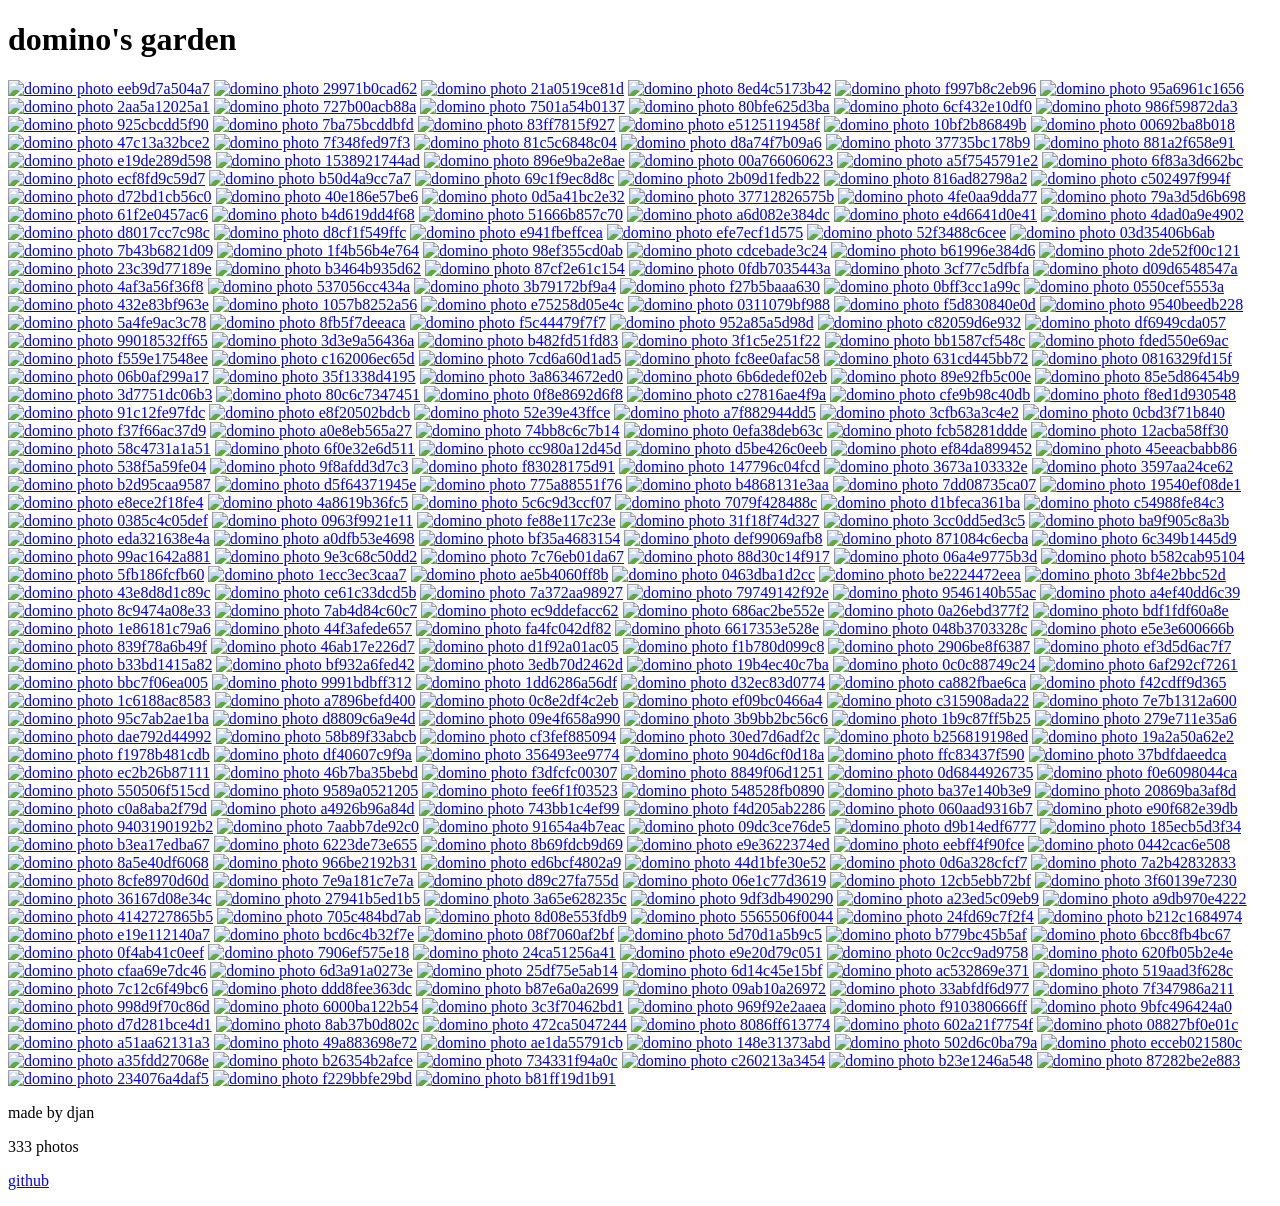
==== public/index.html @ fbacb72b "implement deploy command, sort by stem" ====
<!doctype html>
<html lang="en">
  <head>
    <meta charset="UTF-8" />
    <meta name="viewport" content="width=device-width, initial-scale=1.0" />
    <meta name="description" content="pictures of domino (cat)" />

    <link rel="icon" href="/favicon.ico" sizes="any" />
    <link rel="icon" type="image/png" sizes="32x32" href="/static/favicon-32.png" />
    <link rel="icon" type="image/png" sizes="16x16" href="/static/favicon-16.png" />
    <link rel="apple-touch-icon" href="/static/apple-touch-icon.png" />

    <meta property="og:title" content="domino's garden" />
    <meta property="og:description" content="pictures of domino (cat)" />
    <meta property="og:type" content="website" />
    <meta property="og:url" content="https://domino.garden" />
    <meta property="og:image" content="https://assets.domino.garden/file/domino-garden-public/photos/full/20869ba3af8d.webp" />

    <meta property="twitter:card" content="summary_large_image" />
    <meta property="twitter:title" content="domino's garden" />
    <meta property="twitter:description" content="pictures of domino (cat)" />
    <meta property="twitter:image" content="https://assets.domino.garden/file/domino-garden-public/photos/full/20869ba3af8d.webp" />

    <title>domino's garden</title>
    <link rel="stylesheet" href="/static/domino.css" />
    <link
      rel="stylesheet"
      href="/static/vendor/photoswipe/photoswipe.css"
    />
  </head>
  <body class="bg-stone-50 text-neutral-950">
    <main class="min-h-screen">
      <header class="mx-auto max-w-5xl px-4 py-8 text-center">
        <h1 class="text-3xl font-bold tracking-tight sm:text-5xl">
          domino's garden
        </h1>
      </header>

      <section
        id="gallery"
        class="grid grid-cols-2 gap-2 p-2 sm:grid-cols-3 md:grid-cols-5 lg:grid-cols-8 xl:grid-cols-10"
        aria-label="Photo gallery"
      >
          <a href="https://assets.domino.garden/file/domino-garden-public/photos/full/eeb9d7a504a7.webp" data-pswp-width="1200" data-pswp-height="1600" target="_blank" class="aspect-square overflow-hidden rounded-xl bg-neutral-100 shadow-md transition duration-200 hover:scale-[1.02] hover:shadow-lg focus:outline-none focus:ring-4 focus:ring-amber-300"> <img src="https://assets.domino.garden/file/domino-garden-public/photos/thumb/eeb9d7a504a7.webp" alt="domino photo eeb9d7a504a7" class="h-full w-full object-cover" loading="lazy" decoding="async" /></a>
          <a href="https://assets.domino.garden/file/domino-garden-public/photos/full/29971b0cad62.webp" data-pswp-width="1200" data-pswp-height="1600" target="_blank" class="aspect-square overflow-hidden rounded-xl bg-neutral-100 shadow-md transition duration-200 hover:scale-[1.02] hover:shadow-lg focus:outline-none focus:ring-4 focus:ring-amber-300"> <img src="https://assets.domino.garden/file/domino-garden-public/photos/thumb/29971b0cad62.webp" alt="domino photo 29971b0cad62" class="h-full w-full object-cover" loading="lazy" decoding="async" /></a>
          <a href="https://assets.domino.garden/file/domino-garden-public/photos/full/21a0519ce81d.webp" data-pswp-width="1200" data-pswp-height="1600" target="_blank" class="aspect-square overflow-hidden rounded-xl bg-neutral-100 shadow-md transition duration-200 hover:scale-[1.02] hover:shadow-lg focus:outline-none focus:ring-4 focus:ring-amber-300"> <img src="https://assets.domino.garden/file/domino-garden-public/photos/thumb/21a0519ce81d.webp" alt="domino photo 21a0519ce81d" class="h-full w-full object-cover" loading="lazy" decoding="async" /></a>
          <a href="https://assets.domino.garden/file/domino-garden-public/photos/full/8ed4c5173b42.webp" data-pswp-width="1200" data-pswp-height="1600" target="_blank" class="aspect-square overflow-hidden rounded-xl bg-neutral-100 shadow-md transition duration-200 hover:scale-[1.02] hover:shadow-lg focus:outline-none focus:ring-4 focus:ring-amber-300"> <img src="https://assets.domino.garden/file/domino-garden-public/photos/thumb/8ed4c5173b42.webp" alt="domino photo 8ed4c5173b42" class="h-full w-full object-cover" loading="lazy" decoding="async" /></a>
          <a href="https://assets.domino.garden/file/domino-garden-public/photos/full/f997b8c2eb96.webp" data-pswp-width="1200" data-pswp-height="1600" target="_blank" class="aspect-square overflow-hidden rounded-xl bg-neutral-100 shadow-md transition duration-200 hover:scale-[1.02] hover:shadow-lg focus:outline-none focus:ring-4 focus:ring-amber-300"> <img src="https://assets.domino.garden/file/domino-garden-public/photos/thumb/f997b8c2eb96.webp" alt="domino photo f997b8c2eb96" class="h-full w-full object-cover" loading="lazy" decoding="async" /></a>
          <a href="https://assets.domino.garden/file/domino-garden-public/photos/full/95a6961c1656.webp" data-pswp-width="1200" data-pswp-height="1600" target="_blank" class="aspect-square overflow-hidden rounded-xl bg-neutral-100 shadow-md transition duration-200 hover:scale-[1.02] hover:shadow-lg focus:outline-none focus:ring-4 focus:ring-amber-300"> <img src="https://assets.domino.garden/file/domino-garden-public/photos/thumb/95a6961c1656.webp" alt="domino photo 95a6961c1656" class="h-full w-full object-cover" loading="lazy" decoding="async" /></a>
          <a href="https://assets.domino.garden/file/domino-garden-public/photos/full/2aa5a12025a1.webp" data-pswp-width="1200" data-pswp-height="1600" target="_blank" class="aspect-square overflow-hidden rounded-xl bg-neutral-100 shadow-md transition duration-200 hover:scale-[1.02] hover:shadow-lg focus:outline-none focus:ring-4 focus:ring-amber-300"> <img src="https://assets.domino.garden/file/domino-garden-public/photos/thumb/2aa5a12025a1.webp" alt="domino photo 2aa5a12025a1" class="h-full w-full object-cover" loading="lazy" decoding="async" /></a>
          <a href="https://assets.domino.garden/file/domino-garden-public/photos/full/727b00acb88a.webp" data-pswp-width="1205" data-pswp-height="1600" target="_blank" class="aspect-square overflow-hidden rounded-xl bg-neutral-100 shadow-md transition duration-200 hover:scale-[1.02] hover:shadow-lg focus:outline-none focus:ring-4 focus:ring-amber-300"> <img src="https://assets.domino.garden/file/domino-garden-public/photos/thumb/727b00acb88a.webp" alt="domino photo 727b00acb88a" class="h-full w-full object-cover" loading="lazy" decoding="async" /></a>
          <a href="https://assets.domino.garden/file/domino-garden-public/photos/full/7501a54b0137.webp" data-pswp-width="1205" data-pswp-height="1600" target="_blank" class="aspect-square overflow-hidden rounded-xl bg-neutral-100 shadow-md transition duration-200 hover:scale-[1.02] hover:shadow-lg focus:outline-none focus:ring-4 focus:ring-amber-300"> <img src="https://assets.domino.garden/file/domino-garden-public/photos/thumb/7501a54b0137.webp" alt="domino photo 7501a54b0137" class="h-full w-full object-cover" loading="lazy" decoding="async" /></a>
          <a href="https://assets.domino.garden/file/domino-garden-public/photos/full/80bfe625d3ba.webp" data-pswp-width="900" data-pswp-height="1600" target="_blank" class="aspect-square overflow-hidden rounded-xl bg-neutral-100 shadow-md transition duration-200 hover:scale-[1.02] hover:shadow-lg focus:outline-none focus:ring-4 focus:ring-amber-300"> <img src="https://assets.domino.garden/file/domino-garden-public/photos/thumb/80bfe625d3ba.webp" alt="domino photo 80bfe625d3ba" class="h-full w-full object-cover" loading="lazy" decoding="async" /></a>
          <a href="https://assets.domino.garden/file/domino-garden-public/photos/full/6cf432e10df0.webp" data-pswp-width="1200" data-pswp-height="1600" target="_blank" class="aspect-square overflow-hidden rounded-xl bg-neutral-100 shadow-md transition duration-200 hover:scale-[1.02] hover:shadow-lg focus:outline-none focus:ring-4 focus:ring-amber-300"> <img src="https://assets.domino.garden/file/domino-garden-public/photos/thumb/6cf432e10df0.webp" alt="domino photo 6cf432e10df0" class="h-full w-full object-cover" loading="lazy" decoding="async" /></a>
          <a href="https://assets.domino.garden/file/domino-garden-public/photos/full/986f59872da3.webp" data-pswp-width="1600" data-pswp-height="1200" target="_blank" class="aspect-square overflow-hidden rounded-xl bg-neutral-100 shadow-md transition duration-200 hover:scale-[1.02] hover:shadow-lg focus:outline-none focus:ring-4 focus:ring-amber-300"> <img src="https://assets.domino.garden/file/domino-garden-public/photos/thumb/986f59872da3.webp" alt="domino photo 986f59872da3" class="h-full w-full object-cover" loading="lazy" decoding="async" /></a>
          <a href="https://assets.domino.garden/file/domino-garden-public/photos/full/925cbcdd5f90.webp" data-pswp-width="1201" data-pswp-height="1600" target="_blank" class="aspect-square overflow-hidden rounded-xl bg-neutral-100 shadow-md transition duration-200 hover:scale-[1.02] hover:shadow-lg focus:outline-none focus:ring-4 focus:ring-amber-300"> <img src="https://assets.domino.garden/file/domino-garden-public/photos/thumb/925cbcdd5f90.webp" alt="domino photo 925cbcdd5f90" class="h-full w-full object-cover" loading="lazy" decoding="async" /></a>
          <a href="https://assets.domino.garden/file/domino-garden-public/photos/full/7ba75bcddbfd.webp" data-pswp-width="1600" data-pswp-height="1201" target="_blank" class="aspect-square overflow-hidden rounded-xl bg-neutral-100 shadow-md transition duration-200 hover:scale-[1.02] hover:shadow-lg focus:outline-none focus:ring-4 focus:ring-amber-300"> <img src="https://assets.domino.garden/file/domino-garden-public/photos/thumb/7ba75bcddbfd.webp" alt="domino photo 7ba75bcddbfd" class="h-full w-full object-cover" loading="lazy" decoding="async" /></a>
          <a href="https://assets.domino.garden/file/domino-garden-public/photos/full/83ff7815f927.webp" data-pswp-width="1201" data-pswp-height="1600" target="_blank" class="aspect-square overflow-hidden rounded-xl bg-neutral-100 shadow-md transition duration-200 hover:scale-[1.02] hover:shadow-lg focus:outline-none focus:ring-4 focus:ring-amber-300"> <img src="https://assets.domino.garden/file/domino-garden-public/photos/thumb/83ff7815f927.webp" alt="domino photo 83ff7815f927" class="h-full w-full object-cover" loading="lazy" decoding="async" /></a>
          <a href="https://assets.domino.garden/file/domino-garden-public/photos/full/e5125119458f.webp" data-pswp-width="1201" data-pswp-height="1600" target="_blank" class="aspect-square overflow-hidden rounded-xl bg-neutral-100 shadow-md transition duration-200 hover:scale-[1.02] hover:shadow-lg focus:outline-none focus:ring-4 focus:ring-amber-300"> <img src="https://assets.domino.garden/file/domino-garden-public/photos/thumb/e5125119458f.webp" alt="domino photo e5125119458f" class="h-full w-full object-cover" loading="lazy" decoding="async" /></a>
          <a href="https://assets.domino.garden/file/domino-garden-public/photos/full/10bf2b86849b.webp" data-pswp-width="1201" data-pswp-height="1600" target="_blank" class="aspect-square overflow-hidden rounded-xl bg-neutral-100 shadow-md transition duration-200 hover:scale-[1.02] hover:shadow-lg focus:outline-none focus:ring-4 focus:ring-amber-300"> <img src="https://assets.domino.garden/file/domino-garden-public/photos/thumb/10bf2b86849b.webp" alt="domino photo 10bf2b86849b" class="h-full w-full object-cover" loading="lazy" decoding="async" /></a>
          <a href="https://assets.domino.garden/file/domino-garden-public/photos/full/00692ba8b018.webp" data-pswp-width="1201" data-pswp-height="1600" target="_blank" class="aspect-square overflow-hidden rounded-xl bg-neutral-100 shadow-md transition duration-200 hover:scale-[1.02] hover:shadow-lg focus:outline-none focus:ring-4 focus:ring-amber-300"> <img src="https://assets.domino.garden/file/domino-garden-public/photos/thumb/00692ba8b018.webp" alt="domino photo 00692ba8b018" class="h-full w-full object-cover" loading="lazy" decoding="async" /></a>
          <a href="https://assets.domino.garden/file/domino-garden-public/photos/full/47c13a32bce2.webp" data-pswp-width="1201" data-pswp-height="1600" target="_blank" class="aspect-square overflow-hidden rounded-xl bg-neutral-100 shadow-md transition duration-200 hover:scale-[1.02] hover:shadow-lg focus:outline-none focus:ring-4 focus:ring-amber-300"> <img src="https://assets.domino.garden/file/domino-garden-public/photos/thumb/47c13a32bce2.webp" alt="domino photo 47c13a32bce2" class="h-full w-full object-cover" loading="lazy" decoding="async" /></a>
          <a href="https://assets.domino.garden/file/domino-garden-public/photos/full/7f348fed97f3.webp" data-pswp-width="1201" data-pswp-height="1600" target="_blank" class="aspect-square overflow-hidden rounded-xl bg-neutral-100 shadow-md transition duration-200 hover:scale-[1.02] hover:shadow-lg focus:outline-none focus:ring-4 focus:ring-amber-300"> <img src="https://assets.domino.garden/file/domino-garden-public/photos/thumb/7f348fed97f3.webp" alt="domino photo 7f348fed97f3" class="h-full w-full object-cover" loading="lazy" decoding="async" /></a>
          <a href="https://assets.domino.garden/file/domino-garden-public/photos/full/81c5c6848c04.webp" data-pswp-width="1201" data-pswp-height="1600" target="_blank" class="aspect-square overflow-hidden rounded-xl bg-neutral-100 shadow-md transition duration-200 hover:scale-[1.02] hover:shadow-lg focus:outline-none focus:ring-4 focus:ring-amber-300"> <img src="https://assets.domino.garden/file/domino-garden-public/photos/thumb/81c5c6848c04.webp" alt="domino photo 81c5c6848c04" class="h-full w-full object-cover" loading="lazy" decoding="async" /></a>
          <a href="https://assets.domino.garden/file/domino-garden-public/photos/full/d8a74f7b09a6.webp" data-pswp-width="1201" data-pswp-height="1600" target="_blank" class="aspect-square overflow-hidden rounded-xl bg-neutral-100 shadow-md transition duration-200 hover:scale-[1.02] hover:shadow-lg focus:outline-none focus:ring-4 focus:ring-amber-300"> <img src="https://assets.domino.garden/file/domino-garden-public/photos/thumb/d8a74f7b09a6.webp" alt="domino photo d8a74f7b09a6" class="h-full w-full object-cover" loading="lazy" decoding="async" /></a>
          <a href="https://assets.domino.garden/file/domino-garden-public/photos/full/37735bc178b9.webp" data-pswp-width="1201" data-pswp-height="1600" target="_blank" class="aspect-square overflow-hidden rounded-xl bg-neutral-100 shadow-md transition duration-200 hover:scale-[1.02] hover:shadow-lg focus:outline-none focus:ring-4 focus:ring-amber-300"> <img src="https://assets.domino.garden/file/domino-garden-public/photos/thumb/37735bc178b9.webp" alt="domino photo 37735bc178b9" class="h-full w-full object-cover" loading="lazy" decoding="async" /></a>
          <a href="https://assets.domino.garden/file/domino-garden-public/photos/full/881a2f658e91.webp" data-pswp-width="1600" data-pswp-height="1201" target="_blank" class="aspect-square overflow-hidden rounded-xl bg-neutral-100 shadow-md transition duration-200 hover:scale-[1.02] hover:shadow-lg focus:outline-none focus:ring-4 focus:ring-amber-300"> <img src="https://assets.domino.garden/file/domino-garden-public/photos/thumb/881a2f658e91.webp" alt="domino photo 881a2f658e91" class="h-full w-full object-cover" loading="lazy" decoding="async" /></a>
          <a href="https://assets.domino.garden/file/domino-garden-public/photos/full/e19de289d598.webp" data-pswp-width="1201" data-pswp-height="1600" target="_blank" class="aspect-square overflow-hidden rounded-xl bg-neutral-100 shadow-md transition duration-200 hover:scale-[1.02] hover:shadow-lg focus:outline-none focus:ring-4 focus:ring-amber-300"> <img src="https://assets.domino.garden/file/domino-garden-public/photos/thumb/e19de289d598.webp" alt="domino photo e19de289d598" class="h-full w-full object-cover" loading="lazy" decoding="async" /></a>
          <a href="https://assets.domino.garden/file/domino-garden-public/photos/full/1538921744ad.webp" data-pswp-width="1201" data-pswp-height="1600" target="_blank" class="aspect-square overflow-hidden rounded-xl bg-neutral-100 shadow-md transition duration-200 hover:scale-[1.02] hover:shadow-lg focus:outline-none focus:ring-4 focus:ring-amber-300"> <img src="https://assets.domino.garden/file/domino-garden-public/photos/thumb/1538921744ad.webp" alt="domino photo 1538921744ad" class="h-full w-full object-cover" loading="lazy" decoding="async" /></a>
          <a href="https://assets.domino.garden/file/domino-garden-public/photos/full/896e9ba2e8ae.webp" data-pswp-width="1201" data-pswp-height="1600" target="_blank" class="aspect-square overflow-hidden rounded-xl bg-neutral-100 shadow-md transition duration-200 hover:scale-[1.02] hover:shadow-lg focus:outline-none focus:ring-4 focus:ring-amber-300"> <img src="https://assets.domino.garden/file/domino-garden-public/photos/thumb/896e9ba2e8ae.webp" alt="domino photo 896e9ba2e8ae" class="h-full w-full object-cover" loading="lazy" decoding="async" /></a>
          <a href="https://assets.domino.garden/file/domino-garden-public/photos/full/00a766060623.webp" data-pswp-width="1201" data-pswp-height="1600" target="_blank" class="aspect-square overflow-hidden rounded-xl bg-neutral-100 shadow-md transition duration-200 hover:scale-[1.02] hover:shadow-lg focus:outline-none focus:ring-4 focus:ring-amber-300"> <img src="https://assets.domino.garden/file/domino-garden-public/photos/thumb/00a766060623.webp" alt="domino photo 00a766060623" class="h-full w-full object-cover" loading="lazy" decoding="async" /></a>
          <a href="https://assets.domino.garden/file/domino-garden-public/photos/full/a5f7545791e2.webp" data-pswp-width="1600" data-pswp-height="1201" target="_blank" class="aspect-square overflow-hidden rounded-xl bg-neutral-100 shadow-md transition duration-200 hover:scale-[1.02] hover:shadow-lg focus:outline-none focus:ring-4 focus:ring-amber-300"> <img src="https://assets.domino.garden/file/domino-garden-public/photos/thumb/a5f7545791e2.webp" alt="domino photo a5f7545791e2" class="h-full w-full object-cover" loading="lazy" decoding="async" /></a>
          <a href="https://assets.domino.garden/file/domino-garden-public/photos/full/6f83a3d662bc.webp" data-pswp-width="1201" data-pswp-height="1600" target="_blank" class="aspect-square overflow-hidden rounded-xl bg-neutral-100 shadow-md transition duration-200 hover:scale-[1.02] hover:shadow-lg focus:outline-none focus:ring-4 focus:ring-amber-300"> <img src="https://assets.domino.garden/file/domino-garden-public/photos/thumb/6f83a3d662bc.webp" alt="domino photo 6f83a3d662bc" class="h-full w-full object-cover" loading="lazy" decoding="async" /></a>
          <a href="https://assets.domino.garden/file/domino-garden-public/photos/full/ecf8fd9c59d7.webp" data-pswp-width="1201" data-pswp-height="1600" target="_blank" class="aspect-square overflow-hidden rounded-xl bg-neutral-100 shadow-md transition duration-200 hover:scale-[1.02] hover:shadow-lg focus:outline-none focus:ring-4 focus:ring-amber-300"> <img src="https://assets.domino.garden/file/domino-garden-public/photos/thumb/ecf8fd9c59d7.webp" alt="domino photo ecf8fd9c59d7" class="h-full w-full object-cover" loading="lazy" decoding="async" /></a>
          <a href="https://assets.domino.garden/file/domino-garden-public/photos/full/b50d4a9cc7a7.webp" data-pswp-width="1201" data-pswp-height="1600" target="_blank" class="aspect-square overflow-hidden rounded-xl bg-neutral-100 shadow-md transition duration-200 hover:scale-[1.02] hover:shadow-lg focus:outline-none focus:ring-4 focus:ring-amber-300"> <img src="https://assets.domino.garden/file/domino-garden-public/photos/thumb/b50d4a9cc7a7.webp" alt="domino photo b50d4a9cc7a7" class="h-full w-full object-cover" loading="lazy" decoding="async" /></a>
          <a href="https://assets.domino.garden/file/domino-garden-public/photos/full/69c1f9ec8d8c.webp" data-pswp-width="1600" data-pswp-height="1201" target="_blank" class="aspect-square overflow-hidden rounded-xl bg-neutral-100 shadow-md transition duration-200 hover:scale-[1.02] hover:shadow-lg focus:outline-none focus:ring-4 focus:ring-amber-300"> <img src="https://assets.domino.garden/file/domino-garden-public/photos/thumb/69c1f9ec8d8c.webp" alt="domino photo 69c1f9ec8d8c" class="h-full w-full object-cover" loading="lazy" decoding="async" /></a>
          <a href="https://assets.domino.garden/file/domino-garden-public/photos/full/2b09d1fedb22.webp" data-pswp-width="1201" data-pswp-height="1600" target="_blank" class="aspect-square overflow-hidden rounded-xl bg-neutral-100 shadow-md transition duration-200 hover:scale-[1.02] hover:shadow-lg focus:outline-none focus:ring-4 focus:ring-amber-300"> <img src="https://assets.domino.garden/file/domino-garden-public/photos/thumb/2b09d1fedb22.webp" alt="domino photo 2b09d1fedb22" class="h-full w-full object-cover" loading="lazy" decoding="async" /></a>
          <a href="https://assets.domino.garden/file/domino-garden-public/photos/full/816ad82798a2.webp" data-pswp-width="1201" data-pswp-height="1600" target="_blank" class="aspect-square overflow-hidden rounded-xl bg-neutral-100 shadow-md transition duration-200 hover:scale-[1.02] hover:shadow-lg focus:outline-none focus:ring-4 focus:ring-amber-300"> <img src="https://assets.domino.garden/file/domino-garden-public/photos/thumb/816ad82798a2.webp" alt="domino photo 816ad82798a2" class="h-full w-full object-cover" loading="lazy" decoding="async" /></a>
          <a href="https://assets.domino.garden/file/domino-garden-public/photos/full/c502497f994f.webp" data-pswp-width="1201" data-pswp-height="1600" target="_blank" class="aspect-square overflow-hidden rounded-xl bg-neutral-100 shadow-md transition duration-200 hover:scale-[1.02] hover:shadow-lg focus:outline-none focus:ring-4 focus:ring-amber-300"> <img src="https://assets.domino.garden/file/domino-garden-public/photos/thumb/c502497f994f.webp" alt="domino photo c502497f994f" class="h-full w-full object-cover" loading="lazy" decoding="async" /></a>
          <a href="https://assets.domino.garden/file/domino-garden-public/photos/full/d72bd1cb56c0.webp" data-pswp-width="1201" data-pswp-height="1600" target="_blank" class="aspect-square overflow-hidden rounded-xl bg-neutral-100 shadow-md transition duration-200 hover:scale-[1.02] hover:shadow-lg focus:outline-none focus:ring-4 focus:ring-amber-300"> <img src="https://assets.domino.garden/file/domino-garden-public/photos/thumb/d72bd1cb56c0.webp" alt="domino photo d72bd1cb56c0" class="h-full w-full object-cover" loading="lazy" decoding="async" /></a>
          <a href="https://assets.domino.garden/file/domino-garden-public/photos/full/40e186e57be6.webp" data-pswp-width="1201" data-pswp-height="1600" target="_blank" class="aspect-square overflow-hidden rounded-xl bg-neutral-100 shadow-md transition duration-200 hover:scale-[1.02] hover:shadow-lg focus:outline-none focus:ring-4 focus:ring-amber-300"> <img src="https://assets.domino.garden/file/domino-garden-public/photos/thumb/40e186e57be6.webp" alt="domino photo 40e186e57be6" class="h-full w-full object-cover" loading="lazy" decoding="async" /></a>
          <a href="https://assets.domino.garden/file/domino-garden-public/photos/full/0d5a41bc2e32.webp" data-pswp-width="1600" data-pswp-height="1201" target="_blank" class="aspect-square overflow-hidden rounded-xl bg-neutral-100 shadow-md transition duration-200 hover:scale-[1.02] hover:shadow-lg focus:outline-none focus:ring-4 focus:ring-amber-300"> <img src="https://assets.domino.garden/file/domino-garden-public/photos/thumb/0d5a41bc2e32.webp" alt="domino photo 0d5a41bc2e32" class="h-full w-full object-cover" loading="lazy" decoding="async" /></a>
          <a href="https://assets.domino.garden/file/domino-garden-public/photos/full/37712826575b.webp" data-pswp-width="1201" data-pswp-height="1600" target="_blank" class="aspect-square overflow-hidden rounded-xl bg-neutral-100 shadow-md transition duration-200 hover:scale-[1.02] hover:shadow-lg focus:outline-none focus:ring-4 focus:ring-amber-300"> <img src="https://assets.domino.garden/file/domino-garden-public/photos/thumb/37712826575b.webp" alt="domino photo 37712826575b" class="h-full w-full object-cover" loading="lazy" decoding="async" /></a>
          <a href="https://assets.domino.garden/file/domino-garden-public/photos/full/4fe0aa9dda77.webp" data-pswp-width="1201" data-pswp-height="1600" target="_blank" class="aspect-square overflow-hidden rounded-xl bg-neutral-100 shadow-md transition duration-200 hover:scale-[1.02] hover:shadow-lg focus:outline-none focus:ring-4 focus:ring-amber-300"> <img src="https://assets.domino.garden/file/domino-garden-public/photos/thumb/4fe0aa9dda77.webp" alt="domino photo 4fe0aa9dda77" class="h-full w-full object-cover" loading="lazy" decoding="async" /></a>
          <a href="https://assets.domino.garden/file/domino-garden-public/photos/full/79a3d5d6b698.webp" data-pswp-width="1201" data-pswp-height="1600" target="_blank" class="aspect-square overflow-hidden rounded-xl bg-neutral-100 shadow-md transition duration-200 hover:scale-[1.02] hover:shadow-lg focus:outline-none focus:ring-4 focus:ring-amber-300"> <img src="https://assets.domino.garden/file/domino-garden-public/photos/thumb/79a3d5d6b698.webp" alt="domino photo 79a3d5d6b698" class="h-full w-full object-cover" loading="lazy" decoding="async" /></a>
          <a href="https://assets.domino.garden/file/domino-garden-public/photos/full/61f2e0457ac6.webp" data-pswp-width="1201" data-pswp-height="1600" target="_blank" class="aspect-square overflow-hidden rounded-xl bg-neutral-100 shadow-md transition duration-200 hover:scale-[1.02] hover:shadow-lg focus:outline-none focus:ring-4 focus:ring-amber-300"> <img src="https://assets.domino.garden/file/domino-garden-public/photos/thumb/61f2e0457ac6.webp" alt="domino photo 61f2e0457ac6" class="h-full w-full object-cover" loading="lazy" decoding="async" /></a>
          <a href="https://assets.domino.garden/file/domino-garden-public/photos/full/b4d619dd4f68.webp" data-pswp-width="1201" data-pswp-height="1600" target="_blank" class="aspect-square overflow-hidden rounded-xl bg-neutral-100 shadow-md transition duration-200 hover:scale-[1.02] hover:shadow-lg focus:outline-none focus:ring-4 focus:ring-amber-300"> <img src="https://assets.domino.garden/file/domino-garden-public/photos/thumb/b4d619dd4f68.webp" alt="domino photo b4d619dd4f68" class="h-full w-full object-cover" loading="lazy" decoding="async" /></a>
          <a href="https://assets.domino.garden/file/domino-garden-public/photos/full/51666b857c70.webp" data-pswp-width="1201" data-pswp-height="1600" target="_blank" class="aspect-square overflow-hidden rounded-xl bg-neutral-100 shadow-md transition duration-200 hover:scale-[1.02] hover:shadow-lg focus:outline-none focus:ring-4 focus:ring-amber-300"> <img src="https://assets.domino.garden/file/domino-garden-public/photos/thumb/51666b857c70.webp" alt="domino photo 51666b857c70" class="h-full w-full object-cover" loading="lazy" decoding="async" /></a>
          <a href="https://assets.domino.garden/file/domino-garden-public/photos/full/a6d082e384dc.webp" data-pswp-width="1600" data-pswp-height="1201" target="_blank" class="aspect-square overflow-hidden rounded-xl bg-neutral-100 shadow-md transition duration-200 hover:scale-[1.02] hover:shadow-lg focus:outline-none focus:ring-4 focus:ring-amber-300"> <img src="https://assets.domino.garden/file/domino-garden-public/photos/thumb/a6d082e384dc.webp" alt="domino photo a6d082e384dc" class="h-full w-full object-cover" loading="lazy" decoding="async" /></a>
          <a href="https://assets.domino.garden/file/domino-garden-public/photos/full/e4d6641d0e41.webp" data-pswp-width="1599" data-pswp-height="1600" target="_blank" class="aspect-square overflow-hidden rounded-xl bg-neutral-100 shadow-md transition duration-200 hover:scale-[1.02] hover:shadow-lg focus:outline-none focus:ring-4 focus:ring-amber-300"> <img src="https://assets.domino.garden/file/domino-garden-public/photos/thumb/e4d6641d0e41.webp" alt="domino photo e4d6641d0e41" class="h-full w-full object-cover" loading="lazy" decoding="async" /></a>
          <a href="https://assets.domino.garden/file/domino-garden-public/photos/full/4dad0a9e4902.webp" data-pswp-width="1201" data-pswp-height="1600" target="_blank" class="aspect-square overflow-hidden rounded-xl bg-neutral-100 shadow-md transition duration-200 hover:scale-[1.02] hover:shadow-lg focus:outline-none focus:ring-4 focus:ring-amber-300"> <img src="https://assets.domino.garden/file/domino-garden-public/photos/thumb/4dad0a9e4902.webp" alt="domino photo 4dad0a9e4902" class="h-full w-full object-cover" loading="lazy" decoding="async" /></a>
          <a href="https://assets.domino.garden/file/domino-garden-public/photos/full/d8017cc7c98c.webp" data-pswp-width="1201" data-pswp-height="1600" target="_blank" class="aspect-square overflow-hidden rounded-xl bg-neutral-100 shadow-md transition duration-200 hover:scale-[1.02] hover:shadow-lg focus:outline-none focus:ring-4 focus:ring-amber-300"> <img src="https://assets.domino.garden/file/domino-garden-public/photos/thumb/d8017cc7c98c.webp" alt="domino photo d8017cc7c98c" class="h-full w-full object-cover" loading="lazy" decoding="async" /></a>
          <a href="https://assets.domino.garden/file/domino-garden-public/photos/full/d8cf1f549ffc.webp" data-pswp-width="1201" data-pswp-height="1600" target="_blank" class="aspect-square overflow-hidden rounded-xl bg-neutral-100 shadow-md transition duration-200 hover:scale-[1.02] hover:shadow-lg focus:outline-none focus:ring-4 focus:ring-amber-300"> <img src="https://assets.domino.garden/file/domino-garden-public/photos/thumb/d8cf1f549ffc.webp" alt="domino photo d8cf1f549ffc" class="h-full w-full object-cover" loading="lazy" decoding="async" /></a>
          <a href="https://assets.domino.garden/file/domino-garden-public/photos/full/e941fbeffcea.webp" data-pswp-width="1600" data-pswp-height="1201" target="_blank" class="aspect-square overflow-hidden rounded-xl bg-neutral-100 shadow-md transition duration-200 hover:scale-[1.02] hover:shadow-lg focus:outline-none focus:ring-4 focus:ring-amber-300"> <img src="https://assets.domino.garden/file/domino-garden-public/photos/thumb/e941fbeffcea.webp" alt="domino photo e941fbeffcea" class="h-full w-full object-cover" loading="lazy" decoding="async" /></a>
          <a href="https://assets.domino.garden/file/domino-garden-public/photos/full/efe7ecf1d575.webp" data-pswp-width="1201" data-pswp-height="1600" target="_blank" class="aspect-square overflow-hidden rounded-xl bg-neutral-100 shadow-md transition duration-200 hover:scale-[1.02] hover:shadow-lg focus:outline-none focus:ring-4 focus:ring-amber-300"> <img src="https://assets.domino.garden/file/domino-garden-public/photos/thumb/efe7ecf1d575.webp" alt="domino photo efe7ecf1d575" class="h-full w-full object-cover" loading="lazy" decoding="async" /></a>
          <a href="https://assets.domino.garden/file/domino-garden-public/photos/full/52f3488c6cee.webp" data-pswp-width="1201" data-pswp-height="1600" target="_blank" class="aspect-square overflow-hidden rounded-xl bg-neutral-100 shadow-md transition duration-200 hover:scale-[1.02] hover:shadow-lg focus:outline-none focus:ring-4 focus:ring-amber-300"> <img src="https://assets.domino.garden/file/domino-garden-public/photos/thumb/52f3488c6cee.webp" alt="domino photo 52f3488c6cee" class="h-full w-full object-cover" loading="lazy" decoding="async" /></a>
          <a href="https://assets.domino.garden/file/domino-garden-public/photos/full/03d35406b6ab.webp" data-pswp-width="1201" data-pswp-height="1600" target="_blank" class="aspect-square overflow-hidden rounded-xl bg-neutral-100 shadow-md transition duration-200 hover:scale-[1.02] hover:shadow-lg focus:outline-none focus:ring-4 focus:ring-amber-300"> <img src="https://assets.domino.garden/file/domino-garden-public/photos/thumb/03d35406b6ab.webp" alt="domino photo 03d35406b6ab" class="h-full w-full object-cover" loading="lazy" decoding="async" /></a>
          <a href="https://assets.domino.garden/file/domino-garden-public/photos/full/7b43b6821d09.webp" data-pswp-width="1201" data-pswp-height="1600" target="_blank" class="aspect-square overflow-hidden rounded-xl bg-neutral-100 shadow-md transition duration-200 hover:scale-[1.02] hover:shadow-lg focus:outline-none focus:ring-4 focus:ring-amber-300"> <img src="https://assets.domino.garden/file/domino-garden-public/photos/thumb/7b43b6821d09.webp" alt="domino photo 7b43b6821d09" class="h-full w-full object-cover" loading="lazy" decoding="async" /></a>
          <a href="https://assets.domino.garden/file/domino-garden-public/photos/full/1f4b56b4e764.webp" data-pswp-width="1201" data-pswp-height="1600" target="_blank" class="aspect-square overflow-hidden rounded-xl bg-neutral-100 shadow-md transition duration-200 hover:scale-[1.02] hover:shadow-lg focus:outline-none focus:ring-4 focus:ring-amber-300"> <img src="https://assets.domino.garden/file/domino-garden-public/photos/thumb/1f4b56b4e764.webp" alt="domino photo 1f4b56b4e764" class="h-full w-full object-cover" loading="lazy" decoding="async" /></a>
          <a href="https://assets.domino.garden/file/domino-garden-public/photos/full/98ef355cd0ab.webp" data-pswp-width="1201" data-pswp-height="1600" target="_blank" class="aspect-square overflow-hidden rounded-xl bg-neutral-100 shadow-md transition duration-200 hover:scale-[1.02] hover:shadow-lg focus:outline-none focus:ring-4 focus:ring-amber-300"> <img src="https://assets.domino.garden/file/domino-garden-public/photos/thumb/98ef355cd0ab.webp" alt="domino photo 98ef355cd0ab" class="h-full w-full object-cover" loading="lazy" decoding="async" /></a>
          <a href="https://assets.domino.garden/file/domino-garden-public/photos/full/cdcebade3c24.webp" data-pswp-width="1201" data-pswp-height="1600" target="_blank" class="aspect-square overflow-hidden rounded-xl bg-neutral-100 shadow-md transition duration-200 hover:scale-[1.02] hover:shadow-lg focus:outline-none focus:ring-4 focus:ring-amber-300"> <img src="https://assets.domino.garden/file/domino-garden-public/photos/thumb/cdcebade3c24.webp" alt="domino photo cdcebade3c24" class="h-full w-full object-cover" loading="lazy" decoding="async" /></a>
          <a href="https://assets.domino.garden/file/domino-garden-public/photos/full/b61996e384d6.webp" data-pswp-width="1201" data-pswp-height="1600" target="_blank" class="aspect-square overflow-hidden rounded-xl bg-neutral-100 shadow-md transition duration-200 hover:scale-[1.02] hover:shadow-lg focus:outline-none focus:ring-4 focus:ring-amber-300"> <img src="https://assets.domino.garden/file/domino-garden-public/photos/thumb/b61996e384d6.webp" alt="domino photo b61996e384d6" class="h-full w-full object-cover" loading="lazy" decoding="async" /></a>
          <a href="https://assets.domino.garden/file/domino-garden-public/photos/full/2de52f00c121.webp" data-pswp-width="1201" data-pswp-height="1600" target="_blank" class="aspect-square overflow-hidden rounded-xl bg-neutral-100 shadow-md transition duration-200 hover:scale-[1.02] hover:shadow-lg focus:outline-none focus:ring-4 focus:ring-amber-300"> <img src="https://assets.domino.garden/file/domino-garden-public/photos/thumb/2de52f00c121.webp" alt="domino photo 2de52f00c121" class="h-full w-full object-cover" loading="lazy" decoding="async" /></a>
          <a href="https://assets.domino.garden/file/domino-garden-public/photos/full/23c39d77189e.webp" data-pswp-width="1201" data-pswp-height="1600" target="_blank" class="aspect-square overflow-hidden rounded-xl bg-neutral-100 shadow-md transition duration-200 hover:scale-[1.02] hover:shadow-lg focus:outline-none focus:ring-4 focus:ring-amber-300"> <img src="https://assets.domino.garden/file/domino-garden-public/photos/thumb/23c39d77189e.webp" alt="domino photo 23c39d77189e" class="h-full w-full object-cover" loading="lazy" decoding="async" /></a>
          <a href="https://assets.domino.garden/file/domino-garden-public/photos/full/b3464b935d62.webp" data-pswp-width="1600" data-pswp-height="1201" target="_blank" class="aspect-square overflow-hidden rounded-xl bg-neutral-100 shadow-md transition duration-200 hover:scale-[1.02] hover:shadow-lg focus:outline-none focus:ring-4 focus:ring-amber-300"> <img src="https://assets.domino.garden/file/domino-garden-public/photos/thumb/b3464b935d62.webp" alt="domino photo b3464b935d62" class="h-full w-full object-cover" loading="lazy" decoding="async" /></a>
          <a href="https://assets.domino.garden/file/domino-garden-public/photos/full/87cf2e61c154.webp" data-pswp-width="1201" data-pswp-height="1600" target="_blank" class="aspect-square overflow-hidden rounded-xl bg-neutral-100 shadow-md transition duration-200 hover:scale-[1.02] hover:shadow-lg focus:outline-none focus:ring-4 focus:ring-amber-300"> <img src="https://assets.domino.garden/file/domino-garden-public/photos/thumb/87cf2e61c154.webp" alt="domino photo 87cf2e61c154" class="h-full w-full object-cover" loading="lazy" decoding="async" /></a>
          <a href="https://assets.domino.garden/file/domino-garden-public/photos/full/0fdb7035443a.webp" data-pswp-width="1201" data-pswp-height="1600" target="_blank" class="aspect-square overflow-hidden rounded-xl bg-neutral-100 shadow-md transition duration-200 hover:scale-[1.02] hover:shadow-lg focus:outline-none focus:ring-4 focus:ring-amber-300"> <img src="https://assets.domino.garden/file/domino-garden-public/photos/thumb/0fdb7035443a.webp" alt="domino photo 0fdb7035443a" class="h-full w-full object-cover" loading="lazy" decoding="async" /></a>
          <a href="https://assets.domino.garden/file/domino-garden-public/photos/full/3cf77c5dfbfa.webp" data-pswp-width="1201" data-pswp-height="1600" target="_blank" class="aspect-square overflow-hidden rounded-xl bg-neutral-100 shadow-md transition duration-200 hover:scale-[1.02] hover:shadow-lg focus:outline-none focus:ring-4 focus:ring-amber-300"> <img src="https://assets.domino.garden/file/domino-garden-public/photos/thumb/3cf77c5dfbfa.webp" alt="domino photo 3cf77c5dfbfa" class="h-full w-full object-cover" loading="lazy" decoding="async" /></a>
          <a href="https://assets.domino.garden/file/domino-garden-public/photos/full/d09d6548547a.webp" data-pswp-width="1201" data-pswp-height="1600" target="_blank" class="aspect-square overflow-hidden rounded-xl bg-neutral-100 shadow-md transition duration-200 hover:scale-[1.02] hover:shadow-lg focus:outline-none focus:ring-4 focus:ring-amber-300"> <img src="https://assets.domino.garden/file/domino-garden-public/photos/thumb/d09d6548547a.webp" alt="domino photo d09d6548547a" class="h-full w-full object-cover" loading="lazy" decoding="async" /></a>
          <a href="https://assets.domino.garden/file/domino-garden-public/photos/full/4af3a56f36f8.webp" data-pswp-width="1201" data-pswp-height="1600" target="_blank" class="aspect-square overflow-hidden rounded-xl bg-neutral-100 shadow-md transition duration-200 hover:scale-[1.02] hover:shadow-lg focus:outline-none focus:ring-4 focus:ring-amber-300"> <img src="https://assets.domino.garden/file/domino-garden-public/photos/thumb/4af3a56f36f8.webp" alt="domino photo 4af3a56f36f8" class="h-full w-full object-cover" loading="lazy" decoding="async" /></a>
          <a href="https://assets.domino.garden/file/domino-garden-public/photos/full/537056cc434a.webp" data-pswp-width="1201" data-pswp-height="1600" target="_blank" class="aspect-square overflow-hidden rounded-xl bg-neutral-100 shadow-md transition duration-200 hover:scale-[1.02] hover:shadow-lg focus:outline-none focus:ring-4 focus:ring-amber-300"> <img src="https://assets.domino.garden/file/domino-garden-public/photos/thumb/537056cc434a.webp" alt="domino photo 537056cc434a" class="h-full w-full object-cover" loading="lazy" decoding="async" /></a>
          <a href="https://assets.domino.garden/file/domino-garden-public/photos/full/3b79172bf9a4.webp" data-pswp-width="1201" data-pswp-height="1600" target="_blank" class="aspect-square overflow-hidden rounded-xl bg-neutral-100 shadow-md transition duration-200 hover:scale-[1.02] hover:shadow-lg focus:outline-none focus:ring-4 focus:ring-amber-300"> <img src="https://assets.domino.garden/file/domino-garden-public/photos/thumb/3b79172bf9a4.webp" alt="domino photo 3b79172bf9a4" class="h-full w-full object-cover" loading="lazy" decoding="async" /></a>
          <a href="https://assets.domino.garden/file/domino-garden-public/photos/full/f27b5baaa630.webp" data-pswp-width="1201" data-pswp-height="1600" target="_blank" class="aspect-square overflow-hidden rounded-xl bg-neutral-100 shadow-md transition duration-200 hover:scale-[1.02] hover:shadow-lg focus:outline-none focus:ring-4 focus:ring-amber-300"> <img src="https://assets.domino.garden/file/domino-garden-public/photos/thumb/f27b5baaa630.webp" alt="domino photo f27b5baaa630" class="h-full w-full object-cover" loading="lazy" decoding="async" /></a>
          <a href="https://assets.domino.garden/file/domino-garden-public/photos/full/0bff3cc1a99c.webp" data-pswp-width="1600" data-pswp-height="1600" target="_blank" class="aspect-square overflow-hidden rounded-xl bg-neutral-100 shadow-md transition duration-200 hover:scale-[1.02] hover:shadow-lg focus:outline-none focus:ring-4 focus:ring-amber-300"> <img src="https://assets.domino.garden/file/domino-garden-public/photos/thumb/0bff3cc1a99c.webp" alt="domino photo 0bff3cc1a99c" class="h-full w-full object-cover" loading="lazy" decoding="async" /></a>
          <a href="https://assets.domino.garden/file/domino-garden-public/photos/full/0550cef5553a.webp" data-pswp-width="1201" data-pswp-height="1600" target="_blank" class="aspect-square overflow-hidden rounded-xl bg-neutral-100 shadow-md transition duration-200 hover:scale-[1.02] hover:shadow-lg focus:outline-none focus:ring-4 focus:ring-amber-300"> <img src="https://assets.domino.garden/file/domino-garden-public/photos/thumb/0550cef5553a.webp" alt="domino photo 0550cef5553a" class="h-full w-full object-cover" loading="lazy" decoding="async" /></a>
          <a href="https://assets.domino.garden/file/domino-garden-public/photos/full/432e83bf963e.webp" data-pswp-width="1201" data-pswp-height="1600" target="_blank" class="aspect-square overflow-hidden rounded-xl bg-neutral-100 shadow-md transition duration-200 hover:scale-[1.02] hover:shadow-lg focus:outline-none focus:ring-4 focus:ring-amber-300"> <img src="https://assets.domino.garden/file/domino-garden-public/photos/thumb/432e83bf963e.webp" alt="domino photo 432e83bf963e" class="h-full w-full object-cover" loading="lazy" decoding="async" /></a>
          <a href="https://assets.domino.garden/file/domino-garden-public/photos/full/1057b8252a56.webp" data-pswp-width="1201" data-pswp-height="1600" target="_blank" class="aspect-square overflow-hidden rounded-xl bg-neutral-100 shadow-md transition duration-200 hover:scale-[1.02] hover:shadow-lg focus:outline-none focus:ring-4 focus:ring-amber-300"> <img src="https://assets.domino.garden/file/domino-garden-public/photos/thumb/1057b8252a56.webp" alt="domino photo 1057b8252a56" class="h-full w-full object-cover" loading="lazy" decoding="async" /></a>
          <a href="https://assets.domino.garden/file/domino-garden-public/photos/full/e75258d05e4c.webp" data-pswp-width="1201" data-pswp-height="1600" target="_blank" class="aspect-square overflow-hidden rounded-xl bg-neutral-100 shadow-md transition duration-200 hover:scale-[1.02] hover:shadow-lg focus:outline-none focus:ring-4 focus:ring-amber-300"> <img src="https://assets.domino.garden/file/domino-garden-public/photos/thumb/e75258d05e4c.webp" alt="domino photo e75258d05e4c" class="h-full w-full object-cover" loading="lazy" decoding="async" /></a>
          <a href="https://assets.domino.garden/file/domino-garden-public/photos/full/0311079bf988.webp" data-pswp-width="1201" data-pswp-height="1600" target="_blank" class="aspect-square overflow-hidden rounded-xl bg-neutral-100 shadow-md transition duration-200 hover:scale-[1.02] hover:shadow-lg focus:outline-none focus:ring-4 focus:ring-amber-300"> <img src="https://assets.domino.garden/file/domino-garden-public/photos/thumb/0311079bf988.webp" alt="domino photo 0311079bf988" class="h-full w-full object-cover" loading="lazy" decoding="async" /></a>
          <a href="https://assets.domino.garden/file/domino-garden-public/photos/full/f5d830840e0d.webp" data-pswp-width="1201" data-pswp-height="1600" target="_blank" class="aspect-square overflow-hidden rounded-xl bg-neutral-100 shadow-md transition duration-200 hover:scale-[1.02] hover:shadow-lg focus:outline-none focus:ring-4 focus:ring-amber-300"> <img src="https://assets.domino.garden/file/domino-garden-public/photos/thumb/f5d830840e0d.webp" alt="domino photo f5d830840e0d" class="h-full w-full object-cover" loading="lazy" decoding="async" /></a>
          <a href="https://assets.domino.garden/file/domino-garden-public/photos/full/9540beedb228.webp" data-pswp-width="1201" data-pswp-height="1600" target="_blank" class="aspect-square overflow-hidden rounded-xl bg-neutral-100 shadow-md transition duration-200 hover:scale-[1.02] hover:shadow-lg focus:outline-none focus:ring-4 focus:ring-amber-300"> <img src="https://assets.domino.garden/file/domino-garden-public/photos/thumb/9540beedb228.webp" alt="domino photo 9540beedb228" class="h-full w-full object-cover" loading="lazy" decoding="async" /></a>
          <a href="https://assets.domino.garden/file/domino-garden-public/photos/full/5a4fe9ac3c78.webp" data-pswp-width="1600" data-pswp-height="1201" target="_blank" class="aspect-square overflow-hidden rounded-xl bg-neutral-100 shadow-md transition duration-200 hover:scale-[1.02] hover:shadow-lg focus:outline-none focus:ring-4 focus:ring-amber-300"> <img src="https://assets.domino.garden/file/domino-garden-public/photos/thumb/5a4fe9ac3c78.webp" alt="domino photo 5a4fe9ac3c78" class="h-full w-full object-cover" loading="lazy" decoding="async" /></a>
          <a href="https://assets.domino.garden/file/domino-garden-public/photos/full/8fb5f7deeaca.webp" data-pswp-width="1201" data-pswp-height="1600" target="_blank" class="aspect-square overflow-hidden rounded-xl bg-neutral-100 shadow-md transition duration-200 hover:scale-[1.02] hover:shadow-lg focus:outline-none focus:ring-4 focus:ring-amber-300"> <img src="https://assets.domino.garden/file/domino-garden-public/photos/thumb/8fb5f7deeaca.webp" alt="domino photo 8fb5f7deeaca" class="h-full w-full object-cover" loading="lazy" decoding="async" /></a>
          <a href="https://assets.domino.garden/file/domino-garden-public/photos/full/f5c44479f7f7.webp" data-pswp-width="1599" data-pswp-height="1600" target="_blank" class="aspect-square overflow-hidden rounded-xl bg-neutral-100 shadow-md transition duration-200 hover:scale-[1.02] hover:shadow-lg focus:outline-none focus:ring-4 focus:ring-amber-300"> <img src="https://assets.domino.garden/file/domino-garden-public/photos/thumb/f5c44479f7f7.webp" alt="domino photo f5c44479f7f7" class="h-full w-full object-cover" loading="lazy" decoding="async" /></a>
          <a href="https://assets.domino.garden/file/domino-garden-public/photos/full/952a85a5d98d.webp" data-pswp-width="1201" data-pswp-height="1600" target="_blank" class="aspect-square overflow-hidden rounded-xl bg-neutral-100 shadow-md transition duration-200 hover:scale-[1.02] hover:shadow-lg focus:outline-none focus:ring-4 focus:ring-amber-300"> <img src="https://assets.domino.garden/file/domino-garden-public/photos/thumb/952a85a5d98d.webp" alt="domino photo 952a85a5d98d" class="h-full w-full object-cover" loading="lazy" decoding="async" /></a>
          <a href="https://assets.domino.garden/file/domino-garden-public/photos/full/c82059d6e932.webp" data-pswp-width="1201" data-pswp-height="1600" target="_blank" class="aspect-square overflow-hidden rounded-xl bg-neutral-100 shadow-md transition duration-200 hover:scale-[1.02] hover:shadow-lg focus:outline-none focus:ring-4 focus:ring-amber-300"> <img src="https://assets.domino.garden/file/domino-garden-public/photos/thumb/c82059d6e932.webp" alt="domino photo c82059d6e932" class="h-full w-full object-cover" loading="lazy" decoding="async" /></a>
          <a href="https://assets.domino.garden/file/domino-garden-public/photos/full/df6949cda057.webp" data-pswp-width="1201" data-pswp-height="1600" target="_blank" class="aspect-square overflow-hidden rounded-xl bg-neutral-100 shadow-md transition duration-200 hover:scale-[1.02] hover:shadow-lg focus:outline-none focus:ring-4 focus:ring-amber-300"> <img src="https://assets.domino.garden/file/domino-garden-public/photos/thumb/df6949cda057.webp" alt="domino photo df6949cda057" class="h-full w-full object-cover" loading="lazy" decoding="async" /></a>
          <a href="https://assets.domino.garden/file/domino-garden-public/photos/full/99018532ff65.webp" data-pswp-width="1201" data-pswp-height="1600" target="_blank" class="aspect-square overflow-hidden rounded-xl bg-neutral-100 shadow-md transition duration-200 hover:scale-[1.02] hover:shadow-lg focus:outline-none focus:ring-4 focus:ring-amber-300"> <img src="https://assets.domino.garden/file/domino-garden-public/photos/thumb/99018532ff65.webp" alt="domino photo 99018532ff65" class="h-full w-full object-cover" loading="lazy" decoding="async" /></a>
          <a href="https://assets.domino.garden/file/domino-garden-public/photos/full/3d3e9a56436a.webp" data-pswp-width="1201" data-pswp-height="1600" target="_blank" class="aspect-square overflow-hidden rounded-xl bg-neutral-100 shadow-md transition duration-200 hover:scale-[1.02] hover:shadow-lg focus:outline-none focus:ring-4 focus:ring-amber-300"> <img src="https://assets.domino.garden/file/domino-garden-public/photos/thumb/3d3e9a56436a.webp" alt="domino photo 3d3e9a56436a" class="h-full w-full object-cover" loading="lazy" decoding="async" /></a>
          <a href="https://assets.domino.garden/file/domino-garden-public/photos/full/b482fd51fd83.webp" data-pswp-width="1201" data-pswp-height="1600" target="_blank" class="aspect-square overflow-hidden rounded-xl bg-neutral-100 shadow-md transition duration-200 hover:scale-[1.02] hover:shadow-lg focus:outline-none focus:ring-4 focus:ring-amber-300"> <img src="https://assets.domino.garden/file/domino-garden-public/photos/thumb/b482fd51fd83.webp" alt="domino photo b482fd51fd83" class="h-full w-full object-cover" loading="lazy" decoding="async" /></a>
          <a href="https://assets.domino.garden/file/domino-garden-public/photos/full/3f1c5e251f22.webp" data-pswp-width="1201" data-pswp-height="1600" target="_blank" class="aspect-square overflow-hidden rounded-xl bg-neutral-100 shadow-md transition duration-200 hover:scale-[1.02] hover:shadow-lg focus:outline-none focus:ring-4 focus:ring-amber-300"> <img src="https://assets.domino.garden/file/domino-garden-public/photos/thumb/3f1c5e251f22.webp" alt="domino photo 3f1c5e251f22" class="h-full w-full object-cover" loading="lazy" decoding="async" /></a>
          <a href="https://assets.domino.garden/file/domino-garden-public/photos/full/bb1587cf548c.webp" data-pswp-width="1201" data-pswp-height="1600" target="_blank" class="aspect-square overflow-hidden rounded-xl bg-neutral-100 shadow-md transition duration-200 hover:scale-[1.02] hover:shadow-lg focus:outline-none focus:ring-4 focus:ring-amber-300"> <img src="https://assets.domino.garden/file/domino-garden-public/photos/thumb/bb1587cf548c.webp" alt="domino photo bb1587cf548c" class="h-full w-full object-cover" loading="lazy" decoding="async" /></a>
          <a href="https://assets.domino.garden/file/domino-garden-public/photos/full/fded550e69ac.webp" data-pswp-width="1201" data-pswp-height="1600" target="_blank" class="aspect-square overflow-hidden rounded-xl bg-neutral-100 shadow-md transition duration-200 hover:scale-[1.02] hover:shadow-lg focus:outline-none focus:ring-4 focus:ring-amber-300"> <img src="https://assets.domino.garden/file/domino-garden-public/photos/thumb/fded550e69ac.webp" alt="domino photo fded550e69ac" class="h-full w-full object-cover" loading="lazy" decoding="async" /></a>
          <a href="https://assets.domino.garden/file/domino-garden-public/photos/full/f559e17548ee.webp" data-pswp-width="1201" data-pswp-height="1600" target="_blank" class="aspect-square overflow-hidden rounded-xl bg-neutral-100 shadow-md transition duration-200 hover:scale-[1.02] hover:shadow-lg focus:outline-none focus:ring-4 focus:ring-amber-300"> <img src="https://assets.domino.garden/file/domino-garden-public/photos/thumb/f559e17548ee.webp" alt="domino photo f559e17548ee" class="h-full w-full object-cover" loading="lazy" decoding="async" /></a>
          <a href="https://assets.domino.garden/file/domino-garden-public/photos/full/c162006ec65d.webp" data-pswp-width="1201" data-pswp-height="1600" target="_blank" class="aspect-square overflow-hidden rounded-xl bg-neutral-100 shadow-md transition duration-200 hover:scale-[1.02] hover:shadow-lg focus:outline-none focus:ring-4 focus:ring-amber-300"> <img src="https://assets.domino.garden/file/domino-garden-public/photos/thumb/c162006ec65d.webp" alt="domino photo c162006ec65d" class="h-full w-full object-cover" loading="lazy" decoding="async" /></a>
          <a href="https://assets.domino.garden/file/domino-garden-public/photos/full/7cd6a60d1ad5.webp" data-pswp-width="1201" data-pswp-height="1600" target="_blank" class="aspect-square overflow-hidden rounded-xl bg-neutral-100 shadow-md transition duration-200 hover:scale-[1.02] hover:shadow-lg focus:outline-none focus:ring-4 focus:ring-amber-300"> <img src="https://assets.domino.garden/file/domino-garden-public/photos/thumb/7cd6a60d1ad5.webp" alt="domino photo 7cd6a60d1ad5" class="h-full w-full object-cover" loading="lazy" decoding="async" /></a>
          <a href="https://assets.domino.garden/file/domino-garden-public/photos/full/fc8ee0afac58.webp" data-pswp-width="1201" data-pswp-height="1600" target="_blank" class="aspect-square overflow-hidden rounded-xl bg-neutral-100 shadow-md transition duration-200 hover:scale-[1.02] hover:shadow-lg focus:outline-none focus:ring-4 focus:ring-amber-300"> <img src="https://assets.domino.garden/file/domino-garden-public/photos/thumb/fc8ee0afac58.webp" alt="domino photo fc8ee0afac58" class="h-full w-full object-cover" loading="lazy" decoding="async" /></a>
          <a href="https://assets.domino.garden/file/domino-garden-public/photos/full/631cd445bb72.webp" data-pswp-width="1201" data-pswp-height="1600" target="_blank" class="aspect-square overflow-hidden rounded-xl bg-neutral-100 shadow-md transition duration-200 hover:scale-[1.02] hover:shadow-lg focus:outline-none focus:ring-4 focus:ring-amber-300"> <img src="https://assets.domino.garden/file/domino-garden-public/photos/thumb/631cd445bb72.webp" alt="domino photo 631cd445bb72" class="h-full w-full object-cover" loading="lazy" decoding="async" /></a>
          <a href="https://assets.domino.garden/file/domino-garden-public/photos/full/0816329fd15f.webp" data-pswp-width="1201" data-pswp-height="1600" target="_blank" class="aspect-square overflow-hidden rounded-xl bg-neutral-100 shadow-md transition duration-200 hover:scale-[1.02] hover:shadow-lg focus:outline-none focus:ring-4 focus:ring-amber-300"> <img src="https://assets.domino.garden/file/domino-garden-public/photos/thumb/0816329fd15f.webp" alt="domino photo 0816329fd15f" class="h-full w-full object-cover" loading="lazy" decoding="async" /></a>
          <a href="https://assets.domino.garden/file/domino-garden-public/photos/full/06b0af299a17.webp" data-pswp-width="1600" data-pswp-height="1201" target="_blank" class="aspect-square overflow-hidden rounded-xl bg-neutral-100 shadow-md transition duration-200 hover:scale-[1.02] hover:shadow-lg focus:outline-none focus:ring-4 focus:ring-amber-300"> <img src="https://assets.domino.garden/file/domino-garden-public/photos/thumb/06b0af299a17.webp" alt="domino photo 06b0af299a17" class="h-full w-full object-cover" loading="lazy" decoding="async" /></a>
          <a href="https://assets.domino.garden/file/domino-garden-public/photos/full/35f1338d4195.webp" data-pswp-width="1201" data-pswp-height="1600" target="_blank" class="aspect-square overflow-hidden rounded-xl bg-neutral-100 shadow-md transition duration-200 hover:scale-[1.02] hover:shadow-lg focus:outline-none focus:ring-4 focus:ring-amber-300"> <img src="https://assets.domino.garden/file/domino-garden-public/photos/thumb/35f1338d4195.webp" alt="domino photo 35f1338d4195" class="h-full w-full object-cover" loading="lazy" decoding="async" /></a>
          <a href="https://assets.domino.garden/file/domino-garden-public/photos/full/3a8634672ed0.webp" data-pswp-width="1201" data-pswp-height="1600" target="_blank" class="aspect-square overflow-hidden rounded-xl bg-neutral-100 shadow-md transition duration-200 hover:scale-[1.02] hover:shadow-lg focus:outline-none focus:ring-4 focus:ring-amber-300"> <img src="https://assets.domino.garden/file/domino-garden-public/photos/thumb/3a8634672ed0.webp" alt="domino photo 3a8634672ed0" class="h-full w-full object-cover" loading="lazy" decoding="async" /></a>
          <a href="https://assets.domino.garden/file/domino-garden-public/photos/full/6b6dedef02eb.webp" data-pswp-width="1201" data-pswp-height="1600" target="_blank" class="aspect-square overflow-hidden rounded-xl bg-neutral-100 shadow-md transition duration-200 hover:scale-[1.02] hover:shadow-lg focus:outline-none focus:ring-4 focus:ring-amber-300"> <img src="https://assets.domino.garden/file/domino-garden-public/photos/thumb/6b6dedef02eb.webp" alt="domino photo 6b6dedef02eb" class="h-full w-full object-cover" loading="lazy" decoding="async" /></a>
          <a href="https://assets.domino.garden/file/domino-garden-public/photos/full/89e92fb5c00e.webp" data-pswp-width="1201" data-pswp-height="1600" target="_blank" class="aspect-square overflow-hidden rounded-xl bg-neutral-100 shadow-md transition duration-200 hover:scale-[1.02] hover:shadow-lg focus:outline-none focus:ring-4 focus:ring-amber-300"> <img src="https://assets.domino.garden/file/domino-garden-public/photos/thumb/89e92fb5c00e.webp" alt="domino photo 89e92fb5c00e" class="h-full w-full object-cover" loading="lazy" decoding="async" /></a>
          <a href="https://assets.domino.garden/file/domino-garden-public/photos/full/85e5d86454b9.webp" data-pswp-width="1201" data-pswp-height="1600" target="_blank" class="aspect-square overflow-hidden rounded-xl bg-neutral-100 shadow-md transition duration-200 hover:scale-[1.02] hover:shadow-lg focus:outline-none focus:ring-4 focus:ring-amber-300"> <img src="https://assets.domino.garden/file/domino-garden-public/photos/thumb/85e5d86454b9.webp" alt="domino photo 85e5d86454b9" class="h-full w-full object-cover" loading="lazy" decoding="async" /></a>
          <a href="https://assets.domino.garden/file/domino-garden-public/photos/full/3d7751dc06b3.webp" data-pswp-width="1201" data-pswp-height="1600" target="_blank" class="aspect-square overflow-hidden rounded-xl bg-neutral-100 shadow-md transition duration-200 hover:scale-[1.02] hover:shadow-lg focus:outline-none focus:ring-4 focus:ring-amber-300"> <img src="https://assets.domino.garden/file/domino-garden-public/photos/thumb/3d7751dc06b3.webp" alt="domino photo 3d7751dc06b3" class="h-full w-full object-cover" loading="lazy" decoding="async" /></a>
          <a href="https://assets.domino.garden/file/domino-garden-public/photos/full/80c6c7347451.webp" data-pswp-width="1201" data-pswp-height="1600" target="_blank" class="aspect-square overflow-hidden rounded-xl bg-neutral-100 shadow-md transition duration-200 hover:scale-[1.02] hover:shadow-lg focus:outline-none focus:ring-4 focus:ring-amber-300"> <img src="https://assets.domino.garden/file/domino-garden-public/photos/thumb/80c6c7347451.webp" alt="domino photo 80c6c7347451" class="h-full w-full object-cover" loading="lazy" decoding="async" /></a>
          <a href="https://assets.domino.garden/file/domino-garden-public/photos/full/0f8e8692d6f8.webp" data-pswp-width="1201" data-pswp-height="1600" target="_blank" class="aspect-square overflow-hidden rounded-xl bg-neutral-100 shadow-md transition duration-200 hover:scale-[1.02] hover:shadow-lg focus:outline-none focus:ring-4 focus:ring-amber-300"> <img src="https://assets.domino.garden/file/domino-garden-public/photos/thumb/0f8e8692d6f8.webp" alt="domino photo 0f8e8692d6f8" class="h-full w-full object-cover" loading="lazy" decoding="async" /></a>
          <a href="https://assets.domino.garden/file/domino-garden-public/photos/full/c27816ae4f9a.webp" data-pswp-width="1201" data-pswp-height="1600" target="_blank" class="aspect-square overflow-hidden rounded-xl bg-neutral-100 shadow-md transition duration-200 hover:scale-[1.02] hover:shadow-lg focus:outline-none focus:ring-4 focus:ring-amber-300"> <img src="https://assets.domino.garden/file/domino-garden-public/photos/thumb/c27816ae4f9a.webp" alt="domino photo c27816ae4f9a" class="h-full w-full object-cover" loading="lazy" decoding="async" /></a>
          <a href="https://assets.domino.garden/file/domino-garden-public/photos/full/cfe9b98c40db.webp" data-pswp-width="1201" data-pswp-height="1600" target="_blank" class="aspect-square overflow-hidden rounded-xl bg-neutral-100 shadow-md transition duration-200 hover:scale-[1.02] hover:shadow-lg focus:outline-none focus:ring-4 focus:ring-amber-300"> <img src="https://assets.domino.garden/file/domino-garden-public/photos/thumb/cfe9b98c40db.webp" alt="domino photo cfe9b98c40db" class="h-full w-full object-cover" loading="lazy" decoding="async" /></a>
          <a href="https://assets.domino.garden/file/domino-garden-public/photos/full/f8ed1d930548.webp" data-pswp-width="1201" data-pswp-height="1600" target="_blank" class="aspect-square overflow-hidden rounded-xl bg-neutral-100 shadow-md transition duration-200 hover:scale-[1.02] hover:shadow-lg focus:outline-none focus:ring-4 focus:ring-amber-300"> <img src="https://assets.domino.garden/file/domino-garden-public/photos/thumb/f8ed1d930548.webp" alt="domino photo f8ed1d930548" class="h-full w-full object-cover" loading="lazy" decoding="async" /></a>
          <a href="https://assets.domino.garden/file/domino-garden-public/photos/full/91c12fe97fdc.webp" data-pswp-width="1201" data-pswp-height="1600" target="_blank" class="aspect-square overflow-hidden rounded-xl bg-neutral-100 shadow-md transition duration-200 hover:scale-[1.02] hover:shadow-lg focus:outline-none focus:ring-4 focus:ring-amber-300"> <img src="https://assets.domino.garden/file/domino-garden-public/photos/thumb/91c12fe97fdc.webp" alt="domino photo 91c12fe97fdc" class="h-full w-full object-cover" loading="lazy" decoding="async" /></a>
          <a href="https://assets.domino.garden/file/domino-garden-public/photos/full/e8f20502bdcb.webp" data-pswp-width="1201" data-pswp-height="1600" target="_blank" class="aspect-square overflow-hidden rounded-xl bg-neutral-100 shadow-md transition duration-200 hover:scale-[1.02] hover:shadow-lg focus:outline-none focus:ring-4 focus:ring-amber-300"> <img src="https://assets.domino.garden/file/domino-garden-public/photos/thumb/e8f20502bdcb.webp" alt="domino photo e8f20502bdcb" class="h-full w-full object-cover" loading="lazy" decoding="async" /></a>
          <a href="https://assets.domino.garden/file/domino-garden-public/photos/full/52e39e43ffce.webp" data-pswp-width="1201" data-pswp-height="1600" target="_blank" class="aspect-square overflow-hidden rounded-xl bg-neutral-100 shadow-md transition duration-200 hover:scale-[1.02] hover:shadow-lg focus:outline-none focus:ring-4 focus:ring-amber-300"> <img src="https://assets.domino.garden/file/domino-garden-public/photos/thumb/52e39e43ffce.webp" alt="domino photo 52e39e43ffce" class="h-full w-full object-cover" loading="lazy" decoding="async" /></a>
          <a href="https://assets.domino.garden/file/domino-garden-public/photos/full/a7f882944dd5.webp" data-pswp-width="1201" data-pswp-height="1600" target="_blank" class="aspect-square overflow-hidden rounded-xl bg-neutral-100 shadow-md transition duration-200 hover:scale-[1.02] hover:shadow-lg focus:outline-none focus:ring-4 focus:ring-amber-300"> <img src="https://assets.domino.garden/file/domino-garden-public/photos/thumb/a7f882944dd5.webp" alt="domino photo a7f882944dd5" class="h-full w-full object-cover" loading="lazy" decoding="async" /></a>
          <a href="https://assets.domino.garden/file/domino-garden-public/photos/full/3cfb63a3c4e2.webp" data-pswp-width="1201" data-pswp-height="1600" target="_blank" class="aspect-square overflow-hidden rounded-xl bg-neutral-100 shadow-md transition duration-200 hover:scale-[1.02] hover:shadow-lg focus:outline-none focus:ring-4 focus:ring-amber-300"> <img src="https://assets.domino.garden/file/domino-garden-public/photos/thumb/3cfb63a3c4e2.webp" alt="domino photo 3cfb63a3c4e2" class="h-full w-full object-cover" loading="lazy" decoding="async" /></a>
          <a href="https://assets.domino.garden/file/domino-garden-public/photos/full/0cbd3f71b840.webp" data-pswp-width="1201" data-pswp-height="1600" target="_blank" class="aspect-square overflow-hidden rounded-xl bg-neutral-100 shadow-md transition duration-200 hover:scale-[1.02] hover:shadow-lg focus:outline-none focus:ring-4 focus:ring-amber-300"> <img src="https://assets.domino.garden/file/domino-garden-public/photos/thumb/0cbd3f71b840.webp" alt="domino photo 0cbd3f71b840" class="h-full w-full object-cover" loading="lazy" decoding="async" /></a>
          <a href="https://assets.domino.garden/file/domino-garden-public/photos/full/f37f66ac37d9.webp" data-pswp-width="1201" data-pswp-height="1600" target="_blank" class="aspect-square overflow-hidden rounded-xl bg-neutral-100 shadow-md transition duration-200 hover:scale-[1.02] hover:shadow-lg focus:outline-none focus:ring-4 focus:ring-amber-300"> <img src="https://assets.domino.garden/file/domino-garden-public/photos/thumb/f37f66ac37d9.webp" alt="domino photo f37f66ac37d9" class="h-full w-full object-cover" loading="lazy" decoding="async" /></a>
          <a href="https://assets.domino.garden/file/domino-garden-public/photos/full/a0e8eb565a27.webp" data-pswp-width="1201" data-pswp-height="1600" target="_blank" class="aspect-square overflow-hidden rounded-xl bg-neutral-100 shadow-md transition duration-200 hover:scale-[1.02] hover:shadow-lg focus:outline-none focus:ring-4 focus:ring-amber-300"> <img src="https://assets.domino.garden/file/domino-garden-public/photos/thumb/a0e8eb565a27.webp" alt="domino photo a0e8eb565a27" class="h-full w-full object-cover" loading="lazy" decoding="async" /></a>
          <a href="https://assets.domino.garden/file/domino-garden-public/photos/full/74bb8c6c7b14.webp" data-pswp-width="1201" data-pswp-height="1600" target="_blank" class="aspect-square overflow-hidden rounded-xl bg-neutral-100 shadow-md transition duration-200 hover:scale-[1.02] hover:shadow-lg focus:outline-none focus:ring-4 focus:ring-amber-300"> <img src="https://assets.domino.garden/file/domino-garden-public/photos/thumb/74bb8c6c7b14.webp" alt="domino photo 74bb8c6c7b14" class="h-full w-full object-cover" loading="lazy" decoding="async" /></a>
          <a href="https://assets.domino.garden/file/domino-garden-public/photos/full/0efa38deb63c.webp" data-pswp-width="1201" data-pswp-height="1600" target="_blank" class="aspect-square overflow-hidden rounded-xl bg-neutral-100 shadow-md transition duration-200 hover:scale-[1.02] hover:shadow-lg focus:outline-none focus:ring-4 focus:ring-amber-300"> <img src="https://assets.domino.garden/file/domino-garden-public/photos/thumb/0efa38deb63c.webp" alt="domino photo 0efa38deb63c" class="h-full w-full object-cover" loading="lazy" decoding="async" /></a>
          <a href="https://assets.domino.garden/file/domino-garden-public/photos/full/fcb58281ddde.webp" data-pswp-width="1201" data-pswp-height="1600" target="_blank" class="aspect-square overflow-hidden rounded-xl bg-neutral-100 shadow-md transition duration-200 hover:scale-[1.02] hover:shadow-lg focus:outline-none focus:ring-4 focus:ring-amber-300"> <img src="https://assets.domino.garden/file/domino-garden-public/photos/thumb/fcb58281ddde.webp" alt="domino photo fcb58281ddde" class="h-full w-full object-cover" loading="lazy" decoding="async" /></a>
          <a href="https://assets.domino.garden/file/domino-garden-public/photos/full/12acba58ff30.webp" data-pswp-width="1201" data-pswp-height="1600" target="_blank" class="aspect-square overflow-hidden rounded-xl bg-neutral-100 shadow-md transition duration-200 hover:scale-[1.02] hover:shadow-lg focus:outline-none focus:ring-4 focus:ring-amber-300"> <img src="https://assets.domino.garden/file/domino-garden-public/photos/thumb/12acba58ff30.webp" alt="domino photo 12acba58ff30" class="h-full w-full object-cover" loading="lazy" decoding="async" /></a>
          <a href="https://assets.domino.garden/file/domino-garden-public/photos/full/58c4731a1a51.webp" data-pswp-width="1201" data-pswp-height="1600" target="_blank" class="aspect-square overflow-hidden rounded-xl bg-neutral-100 shadow-md transition duration-200 hover:scale-[1.02] hover:shadow-lg focus:outline-none focus:ring-4 focus:ring-amber-300"> <img src="https://assets.domino.garden/file/domino-garden-public/photos/thumb/58c4731a1a51.webp" alt="domino photo 58c4731a1a51" class="h-full w-full object-cover" loading="lazy" decoding="async" /></a>
          <a href="https://assets.domino.garden/file/domino-garden-public/photos/full/6f0e32e6d511.webp" data-pswp-width="1201" data-pswp-height="1600" target="_blank" class="aspect-square overflow-hidden rounded-xl bg-neutral-100 shadow-md transition duration-200 hover:scale-[1.02] hover:shadow-lg focus:outline-none focus:ring-4 focus:ring-amber-300"> <img src="https://assets.domino.garden/file/domino-garden-public/photos/thumb/6f0e32e6d511.webp" alt="domino photo 6f0e32e6d511" class="h-full w-full object-cover" loading="lazy" decoding="async" /></a>
          <a href="https://assets.domino.garden/file/domino-garden-public/photos/full/cc980a12d45d.webp" data-pswp-width="1201" data-pswp-height="1600" target="_blank" class="aspect-square overflow-hidden rounded-xl bg-neutral-100 shadow-md transition duration-200 hover:scale-[1.02] hover:shadow-lg focus:outline-none focus:ring-4 focus:ring-amber-300"> <img src="https://assets.domino.garden/file/domino-garden-public/photos/thumb/cc980a12d45d.webp" alt="domino photo cc980a12d45d" class="h-full w-full object-cover" loading="lazy" decoding="async" /></a>
          <a href="https://assets.domino.garden/file/domino-garden-public/photos/full/d5be426c0eeb.webp" data-pswp-width="1201" data-pswp-height="1600" target="_blank" class="aspect-square overflow-hidden rounded-xl bg-neutral-100 shadow-md transition duration-200 hover:scale-[1.02] hover:shadow-lg focus:outline-none focus:ring-4 focus:ring-amber-300"> <img src="https://assets.domino.garden/file/domino-garden-public/photos/thumb/d5be426c0eeb.webp" alt="domino photo d5be426c0eeb" class="h-full w-full object-cover" loading="lazy" decoding="async" /></a>
          <a href="https://assets.domino.garden/file/domino-garden-public/photos/full/ef84da899452.webp" data-pswp-width="1201" data-pswp-height="1600" target="_blank" class="aspect-square overflow-hidden rounded-xl bg-neutral-100 shadow-md transition duration-200 hover:scale-[1.02] hover:shadow-lg focus:outline-none focus:ring-4 focus:ring-amber-300"> <img src="https://assets.domino.garden/file/domino-garden-public/photos/thumb/ef84da899452.webp" alt="domino photo ef84da899452" class="h-full w-full object-cover" loading="lazy" decoding="async" /></a>
          <a href="https://assets.domino.garden/file/domino-garden-public/photos/full/45eeacbabb86.webp" data-pswp-width="1600" data-pswp-height="1201" target="_blank" class="aspect-square overflow-hidden rounded-xl bg-neutral-100 shadow-md transition duration-200 hover:scale-[1.02] hover:shadow-lg focus:outline-none focus:ring-4 focus:ring-amber-300"> <img src="https://assets.domino.garden/file/domino-garden-public/photos/thumb/45eeacbabb86.webp" alt="domino photo 45eeacbabb86" class="h-full w-full object-cover" loading="lazy" decoding="async" /></a>
          <a href="https://assets.domino.garden/file/domino-garden-public/photos/full/538f5a59fe04.webp" data-pswp-width="1201" data-pswp-height="1600" target="_blank" class="aspect-square overflow-hidden rounded-xl bg-neutral-100 shadow-md transition duration-200 hover:scale-[1.02] hover:shadow-lg focus:outline-none focus:ring-4 focus:ring-amber-300"> <img src="https://assets.domino.garden/file/domino-garden-public/photos/thumb/538f5a59fe04.webp" alt="domino photo 538f5a59fe04" class="h-full w-full object-cover" loading="lazy" decoding="async" /></a>
          <a href="https://assets.domino.garden/file/domino-garden-public/photos/full/9f8afdd3d7c3.webp" data-pswp-width="1201" data-pswp-height="1600" target="_blank" class="aspect-square overflow-hidden rounded-xl bg-neutral-100 shadow-md transition duration-200 hover:scale-[1.02] hover:shadow-lg focus:outline-none focus:ring-4 focus:ring-amber-300"> <img src="https://assets.domino.garden/file/domino-garden-public/photos/thumb/9f8afdd3d7c3.webp" alt="domino photo 9f8afdd3d7c3" class="h-full w-full object-cover" loading="lazy" decoding="async" /></a>
          <a href="https://assets.domino.garden/file/domino-garden-public/photos/full/f83028175d91.webp" data-pswp-width="1600" data-pswp-height="1201" target="_blank" class="aspect-square overflow-hidden rounded-xl bg-neutral-100 shadow-md transition duration-200 hover:scale-[1.02] hover:shadow-lg focus:outline-none focus:ring-4 focus:ring-amber-300"> <img src="https://assets.domino.garden/file/domino-garden-public/photos/thumb/f83028175d91.webp" alt="domino photo f83028175d91" class="h-full w-full object-cover" loading="lazy" decoding="async" /></a>
          <a href="https://assets.domino.garden/file/domino-garden-public/photos/full/147796c04fcd.webp" data-pswp-width="1201" data-pswp-height="1600" target="_blank" class="aspect-square overflow-hidden rounded-xl bg-neutral-100 shadow-md transition duration-200 hover:scale-[1.02] hover:shadow-lg focus:outline-none focus:ring-4 focus:ring-amber-300"> <img src="https://assets.domino.garden/file/domino-garden-public/photos/thumb/147796c04fcd.webp" alt="domino photo 147796c04fcd" class="h-full w-full object-cover" loading="lazy" decoding="async" /></a>
          <a href="https://assets.domino.garden/file/domino-garden-public/photos/full/3673a103332e.webp" data-pswp-width="1201" data-pswp-height="1600" target="_blank" class="aspect-square overflow-hidden rounded-xl bg-neutral-100 shadow-md transition duration-200 hover:scale-[1.02] hover:shadow-lg focus:outline-none focus:ring-4 focus:ring-amber-300"> <img src="https://assets.domino.garden/file/domino-garden-public/photos/thumb/3673a103332e.webp" alt="domino photo 3673a103332e" class="h-full w-full object-cover" loading="lazy" decoding="async" /></a>
          <a href="https://assets.domino.garden/file/domino-garden-public/photos/full/3597aa24ce62.webp" data-pswp-width="1201" data-pswp-height="1600" target="_blank" class="aspect-square overflow-hidden rounded-xl bg-neutral-100 shadow-md transition duration-200 hover:scale-[1.02] hover:shadow-lg focus:outline-none focus:ring-4 focus:ring-amber-300"> <img src="https://assets.domino.garden/file/domino-garden-public/photos/thumb/3597aa24ce62.webp" alt="domino photo 3597aa24ce62" class="h-full w-full object-cover" loading="lazy" decoding="async" /></a>
          <a href="https://assets.domino.garden/file/domino-garden-public/photos/full/b2d95caa9587.webp" data-pswp-width="1201" data-pswp-height="1600" target="_blank" class="aspect-square overflow-hidden rounded-xl bg-neutral-100 shadow-md transition duration-200 hover:scale-[1.02] hover:shadow-lg focus:outline-none focus:ring-4 focus:ring-amber-300"> <img src="https://assets.domino.garden/file/domino-garden-public/photos/thumb/b2d95caa9587.webp" alt="domino photo b2d95caa9587" class="h-full w-full object-cover" loading="lazy" decoding="async" /></a>
          <a href="https://assets.domino.garden/file/domino-garden-public/photos/full/d5f64371945e.webp" data-pswp-width="1600" data-pswp-height="1201" target="_blank" class="aspect-square overflow-hidden rounded-xl bg-neutral-100 shadow-md transition duration-200 hover:scale-[1.02] hover:shadow-lg focus:outline-none focus:ring-4 focus:ring-amber-300"> <img src="https://assets.domino.garden/file/domino-garden-public/photos/thumb/d5f64371945e.webp" alt="domino photo d5f64371945e" class="h-full w-full object-cover" loading="lazy" decoding="async" /></a>
          <a href="https://assets.domino.garden/file/domino-garden-public/photos/full/775a88551f76.webp" data-pswp-width="1201" data-pswp-height="1600" target="_blank" class="aspect-square overflow-hidden rounded-xl bg-neutral-100 shadow-md transition duration-200 hover:scale-[1.02] hover:shadow-lg focus:outline-none focus:ring-4 focus:ring-amber-300"> <img src="https://assets.domino.garden/file/domino-garden-public/photos/thumb/775a88551f76.webp" alt="domino photo 775a88551f76" class="h-full w-full object-cover" loading="lazy" decoding="async" /></a>
          <a href="https://assets.domino.garden/file/domino-garden-public/photos/full/b4868131e3aa.webp" data-pswp-width="1201" data-pswp-height="1600" target="_blank" class="aspect-square overflow-hidden rounded-xl bg-neutral-100 shadow-md transition duration-200 hover:scale-[1.02] hover:shadow-lg focus:outline-none focus:ring-4 focus:ring-amber-300"> <img src="https://assets.domino.garden/file/domino-garden-public/photos/thumb/b4868131e3aa.webp" alt="domino photo b4868131e3aa" class="h-full w-full object-cover" loading="lazy" decoding="async" /></a>
          <a href="https://assets.domino.garden/file/domino-garden-public/photos/full/7dd08735ca07.webp" data-pswp-width="1201" data-pswp-height="1600" target="_blank" class="aspect-square overflow-hidden rounded-xl bg-neutral-100 shadow-md transition duration-200 hover:scale-[1.02] hover:shadow-lg focus:outline-none focus:ring-4 focus:ring-amber-300"> <img src="https://assets.domino.garden/file/domino-garden-public/photos/thumb/7dd08735ca07.webp" alt="domino photo 7dd08735ca07" class="h-full w-full object-cover" loading="lazy" decoding="async" /></a>
          <a href="https://assets.domino.garden/file/domino-garden-public/photos/full/19540ef08de1.webp" data-pswp-width="1201" data-pswp-height="1600" target="_blank" class="aspect-square overflow-hidden rounded-xl bg-neutral-100 shadow-md transition duration-200 hover:scale-[1.02] hover:shadow-lg focus:outline-none focus:ring-4 focus:ring-amber-300"> <img src="https://assets.domino.garden/file/domino-garden-public/photos/thumb/19540ef08de1.webp" alt="domino photo 19540ef08de1" class="h-full w-full object-cover" loading="lazy" decoding="async" /></a>
          <a href="https://assets.domino.garden/file/domino-garden-public/photos/full/e8ece2f18fe4.webp" data-pswp-width="1201" data-pswp-height="1600" target="_blank" class="aspect-square overflow-hidden rounded-xl bg-neutral-100 shadow-md transition duration-200 hover:scale-[1.02] hover:shadow-lg focus:outline-none focus:ring-4 focus:ring-amber-300"> <img src="https://assets.domino.garden/file/domino-garden-public/photos/thumb/e8ece2f18fe4.webp" alt="domino photo e8ece2f18fe4" class="h-full w-full object-cover" loading="lazy" decoding="async" /></a>
          <a href="https://assets.domino.garden/file/domino-garden-public/photos/full/4a8619b36fc5.webp" data-pswp-width="1201" data-pswp-height="1600" target="_blank" class="aspect-square overflow-hidden rounded-xl bg-neutral-100 shadow-md transition duration-200 hover:scale-[1.02] hover:shadow-lg focus:outline-none focus:ring-4 focus:ring-amber-300"> <img src="https://assets.domino.garden/file/domino-garden-public/photos/thumb/4a8619b36fc5.webp" alt="domino photo 4a8619b36fc5" class="h-full w-full object-cover" loading="lazy" decoding="async" /></a>
          <a href="https://assets.domino.garden/file/domino-garden-public/photos/full/5c6c9d3ccf07.webp" data-pswp-width="1201" data-pswp-height="1600" target="_blank" class="aspect-square overflow-hidden rounded-xl bg-neutral-100 shadow-md transition duration-200 hover:scale-[1.02] hover:shadow-lg focus:outline-none focus:ring-4 focus:ring-amber-300"> <img src="https://assets.domino.garden/file/domino-garden-public/photos/thumb/5c6c9d3ccf07.webp" alt="domino photo 5c6c9d3ccf07" class="h-full w-full object-cover" loading="lazy" decoding="async" /></a>
          <a href="https://assets.domino.garden/file/domino-garden-public/photos/full/7079f428488c.webp" data-pswp-width="1201" data-pswp-height="1600" target="_blank" class="aspect-square overflow-hidden rounded-xl bg-neutral-100 shadow-md transition duration-200 hover:scale-[1.02] hover:shadow-lg focus:outline-none focus:ring-4 focus:ring-amber-300"> <img src="https://assets.domino.garden/file/domino-garden-public/photos/thumb/7079f428488c.webp" alt="domino photo 7079f428488c" class="h-full w-full object-cover" loading="lazy" decoding="async" /></a>
          <a href="https://assets.domino.garden/file/domino-garden-public/photos/full/d1bfeca361ba.webp" data-pswp-width="1201" data-pswp-height="1600" target="_blank" class="aspect-square overflow-hidden rounded-xl bg-neutral-100 shadow-md transition duration-200 hover:scale-[1.02] hover:shadow-lg focus:outline-none focus:ring-4 focus:ring-amber-300"> <img src="https://assets.domino.garden/file/domino-garden-public/photos/thumb/d1bfeca361ba.webp" alt="domino photo d1bfeca361ba" class="h-full w-full object-cover" loading="lazy" decoding="async" /></a>
          <a href="https://assets.domino.garden/file/domino-garden-public/photos/full/c54988fe84c3.webp" data-pswp-width="1201" data-pswp-height="1600" target="_blank" class="aspect-square overflow-hidden rounded-xl bg-neutral-100 shadow-md transition duration-200 hover:scale-[1.02] hover:shadow-lg focus:outline-none focus:ring-4 focus:ring-amber-300"> <img src="https://assets.domino.garden/file/domino-garden-public/photos/thumb/c54988fe84c3.webp" alt="domino photo c54988fe84c3" class="h-full w-full object-cover" loading="lazy" decoding="async" /></a>
          <a href="https://assets.domino.garden/file/domino-garden-public/photos/full/0385c4c05def.webp" data-pswp-width="1201" data-pswp-height="1600" target="_blank" class="aspect-square overflow-hidden rounded-xl bg-neutral-100 shadow-md transition duration-200 hover:scale-[1.02] hover:shadow-lg focus:outline-none focus:ring-4 focus:ring-amber-300"> <img src="https://assets.domino.garden/file/domino-garden-public/photos/thumb/0385c4c05def.webp" alt="domino photo 0385c4c05def" class="h-full w-full object-cover" loading="lazy" decoding="async" /></a>
          <a href="https://assets.domino.garden/file/domino-garden-public/photos/full/0963f9921e11.webp" data-pswp-width="1201" data-pswp-height="1600" target="_blank" class="aspect-square overflow-hidden rounded-xl bg-neutral-100 shadow-md transition duration-200 hover:scale-[1.02] hover:shadow-lg focus:outline-none focus:ring-4 focus:ring-amber-300"> <img src="https://assets.domino.garden/file/domino-garden-public/photos/thumb/0963f9921e11.webp" alt="domino photo 0963f9921e11" class="h-full w-full object-cover" loading="lazy" decoding="async" /></a>
          <a href="https://assets.domino.garden/file/domino-garden-public/photos/full/fe88e117c23e.webp" data-pswp-width="1600" data-pswp-height="1201" target="_blank" class="aspect-square overflow-hidden rounded-xl bg-neutral-100 shadow-md transition duration-200 hover:scale-[1.02] hover:shadow-lg focus:outline-none focus:ring-4 focus:ring-amber-300"> <img src="https://assets.domino.garden/file/domino-garden-public/photos/thumb/fe88e117c23e.webp" alt="domino photo fe88e117c23e" class="h-full w-full object-cover" loading="lazy" decoding="async" /></a>
          <a href="https://assets.domino.garden/file/domino-garden-public/photos/full/31f18f74d327.webp" data-pswp-width="1201" data-pswp-height="1600" target="_blank" class="aspect-square overflow-hidden rounded-xl bg-neutral-100 shadow-md transition duration-200 hover:scale-[1.02] hover:shadow-lg focus:outline-none focus:ring-4 focus:ring-amber-300"> <img src="https://assets.domino.garden/file/domino-garden-public/photos/thumb/31f18f74d327.webp" alt="domino photo 31f18f74d327" class="h-full w-full object-cover" loading="lazy" decoding="async" /></a>
          <a href="https://assets.domino.garden/file/domino-garden-public/photos/full/3cc0dd5ed3c5.webp" data-pswp-width="1600" data-pswp-height="1201" target="_blank" class="aspect-square overflow-hidden rounded-xl bg-neutral-100 shadow-md transition duration-200 hover:scale-[1.02] hover:shadow-lg focus:outline-none focus:ring-4 focus:ring-amber-300"> <img src="https://assets.domino.garden/file/domino-garden-public/photos/thumb/3cc0dd5ed3c5.webp" alt="domino photo 3cc0dd5ed3c5" class="h-full w-full object-cover" loading="lazy" decoding="async" /></a>
          <a href="https://assets.domino.garden/file/domino-garden-public/photos/full/ba9f905c8a3b.webp" data-pswp-width="1600" data-pswp-height="1201" target="_blank" class="aspect-square overflow-hidden rounded-xl bg-neutral-100 shadow-md transition duration-200 hover:scale-[1.02] hover:shadow-lg focus:outline-none focus:ring-4 focus:ring-amber-300"> <img src="https://assets.domino.garden/file/domino-garden-public/photos/thumb/ba9f905c8a3b.webp" alt="domino photo ba9f905c8a3b" class="h-full w-full object-cover" loading="lazy" decoding="async" /></a>
          <a href="https://assets.domino.garden/file/domino-garden-public/photos/full/eda321638e4a.webp" data-pswp-width="1201" data-pswp-height="1600" target="_blank" class="aspect-square overflow-hidden rounded-xl bg-neutral-100 shadow-md transition duration-200 hover:scale-[1.02] hover:shadow-lg focus:outline-none focus:ring-4 focus:ring-amber-300"> <img src="https://assets.domino.garden/file/domino-garden-public/photos/thumb/eda321638e4a.webp" alt="domino photo eda321638e4a" class="h-full w-full object-cover" loading="lazy" decoding="async" /></a>
          <a href="https://assets.domino.garden/file/domino-garden-public/photos/full/a0dfb53e4698.webp" data-pswp-width="1201" data-pswp-height="1600" target="_blank" class="aspect-square overflow-hidden rounded-xl bg-neutral-100 shadow-md transition duration-200 hover:scale-[1.02] hover:shadow-lg focus:outline-none focus:ring-4 focus:ring-amber-300"> <img src="https://assets.domino.garden/file/domino-garden-public/photos/thumb/a0dfb53e4698.webp" alt="domino photo a0dfb53e4698" class="h-full w-full object-cover" loading="lazy" decoding="async" /></a>
          <a href="https://assets.domino.garden/file/domino-garden-public/photos/full/bf35a4683154.webp" data-pswp-width="1201" data-pswp-height="1600" target="_blank" class="aspect-square overflow-hidden rounded-xl bg-neutral-100 shadow-md transition duration-200 hover:scale-[1.02] hover:shadow-lg focus:outline-none focus:ring-4 focus:ring-amber-300"> <img src="https://assets.domino.garden/file/domino-garden-public/photos/thumb/bf35a4683154.webp" alt="domino photo bf35a4683154" class="h-full w-full object-cover" loading="lazy" decoding="async" /></a>
          <a href="https://assets.domino.garden/file/domino-garden-public/photos/full/def99069afb8.webp" data-pswp-width="1201" data-pswp-height="1600" target="_blank" class="aspect-square overflow-hidden rounded-xl bg-neutral-100 shadow-md transition duration-200 hover:scale-[1.02] hover:shadow-lg focus:outline-none focus:ring-4 focus:ring-amber-300"> <img src="https://assets.domino.garden/file/domino-garden-public/photos/thumb/def99069afb8.webp" alt="domino photo def99069afb8" class="h-full w-full object-cover" loading="lazy" decoding="async" /></a>
          <a href="https://assets.domino.garden/file/domino-garden-public/photos/full/871084c6ecba.webp" data-pswp-width="1201" data-pswp-height="1600" target="_blank" class="aspect-square overflow-hidden rounded-xl bg-neutral-100 shadow-md transition duration-200 hover:scale-[1.02] hover:shadow-lg focus:outline-none focus:ring-4 focus:ring-amber-300"> <img src="https://assets.domino.garden/file/domino-garden-public/photos/thumb/871084c6ecba.webp" alt="domino photo 871084c6ecba" class="h-full w-full object-cover" loading="lazy" decoding="async" /></a>
          <a href="https://assets.domino.garden/file/domino-garden-public/photos/full/6c349b1445d9.webp" data-pswp-width="1201" data-pswp-height="1600" target="_blank" class="aspect-square overflow-hidden rounded-xl bg-neutral-100 shadow-md transition duration-200 hover:scale-[1.02] hover:shadow-lg focus:outline-none focus:ring-4 focus:ring-amber-300"> <img src="https://assets.domino.garden/file/domino-garden-public/photos/thumb/6c349b1445d9.webp" alt="domino photo 6c349b1445d9" class="h-full w-full object-cover" loading="lazy" decoding="async" /></a>
          <a href="https://assets.domino.garden/file/domino-garden-public/photos/full/99ac1642a881.webp" data-pswp-width="1201" data-pswp-height="1600" target="_blank" class="aspect-square overflow-hidden rounded-xl bg-neutral-100 shadow-md transition duration-200 hover:scale-[1.02] hover:shadow-lg focus:outline-none focus:ring-4 focus:ring-amber-300"> <img src="https://assets.domino.garden/file/domino-garden-public/photos/thumb/99ac1642a881.webp" alt="domino photo 99ac1642a881" class="h-full w-full object-cover" loading="lazy" decoding="async" /></a>
          <a href="https://assets.domino.garden/file/domino-garden-public/photos/full/9e3c68c50dd2.webp" data-pswp-width="1600" data-pswp-height="1201" target="_blank" class="aspect-square overflow-hidden rounded-xl bg-neutral-100 shadow-md transition duration-200 hover:scale-[1.02] hover:shadow-lg focus:outline-none focus:ring-4 focus:ring-amber-300"> <img src="https://assets.domino.garden/file/domino-garden-public/photos/thumb/9e3c68c50dd2.webp" alt="domino photo 9e3c68c50dd2" class="h-full w-full object-cover" loading="lazy" decoding="async" /></a>
          <a href="https://assets.domino.garden/file/domino-garden-public/photos/full/7c76eb01da67.webp" data-pswp-width="1201" data-pswp-height="1600" target="_blank" class="aspect-square overflow-hidden rounded-xl bg-neutral-100 shadow-md transition duration-200 hover:scale-[1.02] hover:shadow-lg focus:outline-none focus:ring-4 focus:ring-amber-300"> <img src="https://assets.domino.garden/file/domino-garden-public/photos/thumb/7c76eb01da67.webp" alt="domino photo 7c76eb01da67" class="h-full w-full object-cover" loading="lazy" decoding="async" /></a>
          <a href="https://assets.domino.garden/file/domino-garden-public/photos/full/88d30c14f917.webp" data-pswp-width="1201" data-pswp-height="1600" target="_blank" class="aspect-square overflow-hidden rounded-xl bg-neutral-100 shadow-md transition duration-200 hover:scale-[1.02] hover:shadow-lg focus:outline-none focus:ring-4 focus:ring-amber-300"> <img src="https://assets.domino.garden/file/domino-garden-public/photos/thumb/88d30c14f917.webp" alt="domino photo 88d30c14f917" class="h-full w-full object-cover" loading="lazy" decoding="async" /></a>
          <a href="https://assets.domino.garden/file/domino-garden-public/photos/full/06a4e9775b3d.webp" data-pswp-width="1201" data-pswp-height="1600" target="_blank" class="aspect-square overflow-hidden rounded-xl bg-neutral-100 shadow-md transition duration-200 hover:scale-[1.02] hover:shadow-lg focus:outline-none focus:ring-4 focus:ring-amber-300"> <img src="https://assets.domino.garden/file/domino-garden-public/photos/thumb/06a4e9775b3d.webp" alt="domino photo 06a4e9775b3d" class="h-full w-full object-cover" loading="lazy" decoding="async" /></a>
          <a href="https://assets.domino.garden/file/domino-garden-public/photos/full/b582cab95104.webp" data-pswp-width="1201" data-pswp-height="1600" target="_blank" class="aspect-square overflow-hidden rounded-xl bg-neutral-100 shadow-md transition duration-200 hover:scale-[1.02] hover:shadow-lg focus:outline-none focus:ring-4 focus:ring-amber-300"> <img src="https://assets.domino.garden/file/domino-garden-public/photos/thumb/b582cab95104.webp" alt="domino photo b582cab95104" class="h-full w-full object-cover" loading="lazy" decoding="async" /></a>
          <a href="https://assets.domino.garden/file/domino-garden-public/photos/full/5fb186fcfb60.webp" data-pswp-width="1201" data-pswp-height="1600" target="_blank" class="aspect-square overflow-hidden rounded-xl bg-neutral-100 shadow-md transition duration-200 hover:scale-[1.02] hover:shadow-lg focus:outline-none focus:ring-4 focus:ring-amber-300"> <img src="https://assets.domino.garden/file/domino-garden-public/photos/thumb/5fb186fcfb60.webp" alt="domino photo 5fb186fcfb60" class="h-full w-full object-cover" loading="lazy" decoding="async" /></a>
          <a href="https://assets.domino.garden/file/domino-garden-public/photos/full/1ecc3ec3caa7.webp" data-pswp-width="1201" data-pswp-height="1600" target="_blank" class="aspect-square overflow-hidden rounded-xl bg-neutral-100 shadow-md transition duration-200 hover:scale-[1.02] hover:shadow-lg focus:outline-none focus:ring-4 focus:ring-amber-300"> <img src="https://assets.domino.garden/file/domino-garden-public/photos/thumb/1ecc3ec3caa7.webp" alt="domino photo 1ecc3ec3caa7" class="h-full w-full object-cover" loading="lazy" decoding="async" /></a>
          <a href="https://assets.domino.garden/file/domino-garden-public/photos/full/ae5b4060ff8b.webp" data-pswp-width="1201" data-pswp-height="1600" target="_blank" class="aspect-square overflow-hidden rounded-xl bg-neutral-100 shadow-md transition duration-200 hover:scale-[1.02] hover:shadow-lg focus:outline-none focus:ring-4 focus:ring-amber-300"> <img src="https://assets.domino.garden/file/domino-garden-public/photos/thumb/ae5b4060ff8b.webp" alt="domino photo ae5b4060ff8b" class="h-full w-full object-cover" loading="lazy" decoding="async" /></a>
          <a href="https://assets.domino.garden/file/domino-garden-public/photos/full/0463dba1d2cc.webp" data-pswp-width="1201" data-pswp-height="1600" target="_blank" class="aspect-square overflow-hidden rounded-xl bg-neutral-100 shadow-md transition duration-200 hover:scale-[1.02] hover:shadow-lg focus:outline-none focus:ring-4 focus:ring-amber-300"> <img src="https://assets.domino.garden/file/domino-garden-public/photos/thumb/0463dba1d2cc.webp" alt="domino photo 0463dba1d2cc" class="h-full w-full object-cover" loading="lazy" decoding="async" /></a>
          <a href="https://assets.domino.garden/file/domino-garden-public/photos/full/be2224472eea.webp" data-pswp-width="1201" data-pswp-height="1600" target="_blank" class="aspect-square overflow-hidden rounded-xl bg-neutral-100 shadow-md transition duration-200 hover:scale-[1.02] hover:shadow-lg focus:outline-none focus:ring-4 focus:ring-amber-300"> <img src="https://assets.domino.garden/file/domino-garden-public/photos/thumb/be2224472eea.webp" alt="domino photo be2224472eea" class="h-full w-full object-cover" loading="lazy" decoding="async" /></a>
          <a href="https://assets.domino.garden/file/domino-garden-public/photos/full/3bf4e2bbc52d.webp" data-pswp-width="1201" data-pswp-height="1600" target="_blank" class="aspect-square overflow-hidden rounded-xl bg-neutral-100 shadow-md transition duration-200 hover:scale-[1.02] hover:shadow-lg focus:outline-none focus:ring-4 focus:ring-amber-300"> <img src="https://assets.domino.garden/file/domino-garden-public/photos/thumb/3bf4e2bbc52d.webp" alt="domino photo 3bf4e2bbc52d" class="h-full w-full object-cover" loading="lazy" decoding="async" /></a>
          <a href="https://assets.domino.garden/file/domino-garden-public/photos/full/43e8d8d1c89c.webp" data-pswp-width="1600" data-pswp-height="1201" target="_blank" class="aspect-square overflow-hidden rounded-xl bg-neutral-100 shadow-md transition duration-200 hover:scale-[1.02] hover:shadow-lg focus:outline-none focus:ring-4 focus:ring-amber-300"> <img src="https://assets.domino.garden/file/domino-garden-public/photos/thumb/43e8d8d1c89c.webp" alt="domino photo 43e8d8d1c89c" class="h-full w-full object-cover" loading="lazy" decoding="async" /></a>
          <a href="https://assets.domino.garden/file/domino-garden-public/photos/full/ce61c33dcd5b.webp" data-pswp-width="1201" data-pswp-height="1600" target="_blank" class="aspect-square overflow-hidden rounded-xl bg-neutral-100 shadow-md transition duration-200 hover:scale-[1.02] hover:shadow-lg focus:outline-none focus:ring-4 focus:ring-amber-300"> <img src="https://assets.domino.garden/file/domino-garden-public/photos/thumb/ce61c33dcd5b.webp" alt="domino photo ce61c33dcd5b" class="h-full w-full object-cover" loading="lazy" decoding="async" /></a>
          <a href="https://assets.domino.garden/file/domino-garden-public/photos/full/7a372aa98927.webp" data-pswp-width="1201" data-pswp-height="1600" target="_blank" class="aspect-square overflow-hidden rounded-xl bg-neutral-100 shadow-md transition duration-200 hover:scale-[1.02] hover:shadow-lg focus:outline-none focus:ring-4 focus:ring-amber-300"> <img src="https://assets.domino.garden/file/domino-garden-public/photos/thumb/7a372aa98927.webp" alt="domino photo 7a372aa98927" class="h-full w-full object-cover" loading="lazy" decoding="async" /></a>
          <a href="https://assets.domino.garden/file/domino-garden-public/photos/full/79749142f92e.webp" data-pswp-width="1600" data-pswp-height="1201" target="_blank" class="aspect-square overflow-hidden rounded-xl bg-neutral-100 shadow-md transition duration-200 hover:scale-[1.02] hover:shadow-lg focus:outline-none focus:ring-4 focus:ring-amber-300"> <img src="https://assets.domino.garden/file/domino-garden-public/photos/thumb/79749142f92e.webp" alt="domino photo 79749142f92e" class="h-full w-full object-cover" loading="lazy" decoding="async" /></a>
          <a href="https://assets.domino.garden/file/domino-garden-public/photos/full/9546140b55ac.webp" data-pswp-width="1201" data-pswp-height="1600" target="_blank" class="aspect-square overflow-hidden rounded-xl bg-neutral-100 shadow-md transition duration-200 hover:scale-[1.02] hover:shadow-lg focus:outline-none focus:ring-4 focus:ring-amber-300"> <img src="https://assets.domino.garden/file/domino-garden-public/photos/thumb/9546140b55ac.webp" alt="domino photo 9546140b55ac" class="h-full w-full object-cover" loading="lazy" decoding="async" /></a>
          <a href="https://assets.domino.garden/file/domino-garden-public/photos/full/a4ef40dd6c39.webp" data-pswp-width="1201" data-pswp-height="1600" target="_blank" class="aspect-square overflow-hidden rounded-xl bg-neutral-100 shadow-md transition duration-200 hover:scale-[1.02] hover:shadow-lg focus:outline-none focus:ring-4 focus:ring-amber-300"> <img src="https://assets.domino.garden/file/domino-garden-public/photos/thumb/a4ef40dd6c39.webp" alt="domino photo a4ef40dd6c39" class="h-full w-full object-cover" loading="lazy" decoding="async" /></a>
          <a href="https://assets.domino.garden/file/domino-garden-public/photos/full/8c9474a08e33.webp" data-pswp-width="1201" data-pswp-height="1600" target="_blank" class="aspect-square overflow-hidden rounded-xl bg-neutral-100 shadow-md transition duration-200 hover:scale-[1.02] hover:shadow-lg focus:outline-none focus:ring-4 focus:ring-amber-300"> <img src="https://assets.domino.garden/file/domino-garden-public/photos/thumb/8c9474a08e33.webp" alt="domino photo 8c9474a08e33" class="h-full w-full object-cover" loading="lazy" decoding="async" /></a>
          <a href="https://assets.domino.garden/file/domino-garden-public/photos/full/7ab4d84c60c7.webp" data-pswp-width="1201" data-pswp-height="1600" target="_blank" class="aspect-square overflow-hidden rounded-xl bg-neutral-100 shadow-md transition duration-200 hover:scale-[1.02] hover:shadow-lg focus:outline-none focus:ring-4 focus:ring-amber-300"> <img src="https://assets.domino.garden/file/domino-garden-public/photos/thumb/7ab4d84c60c7.webp" alt="domino photo 7ab4d84c60c7" class="h-full w-full object-cover" loading="lazy" decoding="async" /></a>
          <a href="https://assets.domino.garden/file/domino-garden-public/photos/full/ec9ddefacc62.webp" data-pswp-width="1201" data-pswp-height="1600" target="_blank" class="aspect-square overflow-hidden rounded-xl bg-neutral-100 shadow-md transition duration-200 hover:scale-[1.02] hover:shadow-lg focus:outline-none focus:ring-4 focus:ring-amber-300"> <img src="https://assets.domino.garden/file/domino-garden-public/photos/thumb/ec9ddefacc62.webp" alt="domino photo ec9ddefacc62" class="h-full w-full object-cover" loading="lazy" decoding="async" /></a>
          <a href="https://assets.domino.garden/file/domino-garden-public/photos/full/686ac2be552e.webp" data-pswp-width="1201" data-pswp-height="1600" target="_blank" class="aspect-square overflow-hidden rounded-xl bg-neutral-100 shadow-md transition duration-200 hover:scale-[1.02] hover:shadow-lg focus:outline-none focus:ring-4 focus:ring-amber-300"> <img src="https://assets.domino.garden/file/domino-garden-public/photos/thumb/686ac2be552e.webp" alt="domino photo 686ac2be552e" class="h-full w-full object-cover" loading="lazy" decoding="async" /></a>
          <a href="https://assets.domino.garden/file/domino-garden-public/photos/full/0a26ebd377f2.webp" data-pswp-width="1201" data-pswp-height="1600" target="_blank" class="aspect-square overflow-hidden rounded-xl bg-neutral-100 shadow-md transition duration-200 hover:scale-[1.02] hover:shadow-lg focus:outline-none focus:ring-4 focus:ring-amber-300"> <img src="https://assets.domino.garden/file/domino-garden-public/photos/thumb/0a26ebd377f2.webp" alt="domino photo 0a26ebd377f2" class="h-full w-full object-cover" loading="lazy" decoding="async" /></a>
          <a href="https://assets.domino.garden/file/domino-garden-public/photos/full/bdf1fdf60a8e.webp" data-pswp-width="1201" data-pswp-height="1600" target="_blank" class="aspect-square overflow-hidden rounded-xl bg-neutral-100 shadow-md transition duration-200 hover:scale-[1.02] hover:shadow-lg focus:outline-none focus:ring-4 focus:ring-amber-300"> <img src="https://assets.domino.garden/file/domino-garden-public/photos/thumb/bdf1fdf60a8e.webp" alt="domino photo bdf1fdf60a8e" class="h-full w-full object-cover" loading="lazy" decoding="async" /></a>
          <a href="https://assets.domino.garden/file/domino-garden-public/photos/full/1e86181c79a6.webp" data-pswp-width="1201" data-pswp-height="1600" target="_blank" class="aspect-square overflow-hidden rounded-xl bg-neutral-100 shadow-md transition duration-200 hover:scale-[1.02] hover:shadow-lg focus:outline-none focus:ring-4 focus:ring-amber-300"> <img src="https://assets.domino.garden/file/domino-garden-public/photos/thumb/1e86181c79a6.webp" alt="domino photo 1e86181c79a6" class="h-full w-full object-cover" loading="lazy" decoding="async" /></a>
          <a href="https://assets.domino.garden/file/domino-garden-public/photos/full/44f3afede657.webp" data-pswp-width="1201" data-pswp-height="1600" target="_blank" class="aspect-square overflow-hidden rounded-xl bg-neutral-100 shadow-md transition duration-200 hover:scale-[1.02] hover:shadow-lg focus:outline-none focus:ring-4 focus:ring-amber-300"> <img src="https://assets.domino.garden/file/domino-garden-public/photos/thumb/44f3afede657.webp" alt="domino photo 44f3afede657" class="h-full w-full object-cover" loading="lazy" decoding="async" /></a>
          <a href="https://assets.domino.garden/file/domino-garden-public/photos/full/fa4fc042df82.webp" data-pswp-width="1201" data-pswp-height="1600" target="_blank" class="aspect-square overflow-hidden rounded-xl bg-neutral-100 shadow-md transition duration-200 hover:scale-[1.02] hover:shadow-lg focus:outline-none focus:ring-4 focus:ring-amber-300"> <img src="https://assets.domino.garden/file/domino-garden-public/photos/thumb/fa4fc042df82.webp" alt="domino photo fa4fc042df82" class="h-full w-full object-cover" loading="lazy" decoding="async" /></a>
          <a href="https://assets.domino.garden/file/domino-garden-public/photos/full/6617353e528e.webp" data-pswp-width="1201" data-pswp-height="1600" target="_blank" class="aspect-square overflow-hidden rounded-xl bg-neutral-100 shadow-md transition duration-200 hover:scale-[1.02] hover:shadow-lg focus:outline-none focus:ring-4 focus:ring-amber-300"> <img src="https://assets.domino.garden/file/domino-garden-public/photos/thumb/6617353e528e.webp" alt="domino photo 6617353e528e" class="h-full w-full object-cover" loading="lazy" decoding="async" /></a>
          <a href="https://assets.domino.garden/file/domino-garden-public/photos/full/048b3703328c.webp" data-pswp-width="1201" data-pswp-height="1600" target="_blank" class="aspect-square overflow-hidden rounded-xl bg-neutral-100 shadow-md transition duration-200 hover:scale-[1.02] hover:shadow-lg focus:outline-none focus:ring-4 focus:ring-amber-300"> <img src="https://assets.domino.garden/file/domino-garden-public/photos/thumb/048b3703328c.webp" alt="domino photo 048b3703328c" class="h-full w-full object-cover" loading="lazy" decoding="async" /></a>
          <a href="https://assets.domino.garden/file/domino-garden-public/photos/full/e5e3e600666b.webp" data-pswp-width="1600" data-pswp-height="1201" target="_blank" class="aspect-square overflow-hidden rounded-xl bg-neutral-100 shadow-md transition duration-200 hover:scale-[1.02] hover:shadow-lg focus:outline-none focus:ring-4 focus:ring-amber-300"> <img src="https://assets.domino.garden/file/domino-garden-public/photos/thumb/e5e3e600666b.webp" alt="domino photo e5e3e600666b" class="h-full w-full object-cover" loading="lazy" decoding="async" /></a>
          <a href="https://assets.domino.garden/file/domino-garden-public/photos/full/839f78a6b49f.webp" data-pswp-width="1201" data-pswp-height="1600" target="_blank" class="aspect-square overflow-hidden rounded-xl bg-neutral-100 shadow-md transition duration-200 hover:scale-[1.02] hover:shadow-lg focus:outline-none focus:ring-4 focus:ring-amber-300"> <img src="https://assets.domino.garden/file/domino-garden-public/photos/thumb/839f78a6b49f.webp" alt="domino photo 839f78a6b49f" class="h-full w-full object-cover" loading="lazy" decoding="async" /></a>
          <a href="https://assets.domino.garden/file/domino-garden-public/photos/full/46ab17e226d7.webp" data-pswp-width="1201" data-pswp-height="1600" target="_blank" class="aspect-square overflow-hidden rounded-xl bg-neutral-100 shadow-md transition duration-200 hover:scale-[1.02] hover:shadow-lg focus:outline-none focus:ring-4 focus:ring-amber-300"> <img src="https://assets.domino.garden/file/domino-garden-public/photos/thumb/46ab17e226d7.webp" alt="domino photo 46ab17e226d7" class="h-full w-full object-cover" loading="lazy" decoding="async" /></a>
          <a href="https://assets.domino.garden/file/domino-garden-public/photos/full/d1f92a01ac05.webp" data-pswp-width="1201" data-pswp-height="1600" target="_blank" class="aspect-square overflow-hidden rounded-xl bg-neutral-100 shadow-md transition duration-200 hover:scale-[1.02] hover:shadow-lg focus:outline-none focus:ring-4 focus:ring-amber-300"> <img src="https://assets.domino.garden/file/domino-garden-public/photos/thumb/d1f92a01ac05.webp" alt="domino photo d1f92a01ac05" class="h-full w-full object-cover" loading="lazy" decoding="async" /></a>
          <a href="https://assets.domino.garden/file/domino-garden-public/photos/full/f1b780d099c8.webp" data-pswp-width="1201" data-pswp-height="1600" target="_blank" class="aspect-square overflow-hidden rounded-xl bg-neutral-100 shadow-md transition duration-200 hover:scale-[1.02] hover:shadow-lg focus:outline-none focus:ring-4 focus:ring-amber-300"> <img src="https://assets.domino.garden/file/domino-garden-public/photos/thumb/f1b780d099c8.webp" alt="domino photo f1b780d099c8" class="h-full w-full object-cover" loading="lazy" decoding="async" /></a>
          <a href="https://assets.domino.garden/file/domino-garden-public/photos/full/2906be8f6387.webp" data-pswp-width="1201" data-pswp-height="1600" target="_blank" class="aspect-square overflow-hidden rounded-xl bg-neutral-100 shadow-md transition duration-200 hover:scale-[1.02] hover:shadow-lg focus:outline-none focus:ring-4 focus:ring-amber-300"> <img src="https://assets.domino.garden/file/domino-garden-public/photos/thumb/2906be8f6387.webp" alt="domino photo 2906be8f6387" class="h-full w-full object-cover" loading="lazy" decoding="async" /></a>
          <a href="https://assets.domino.garden/file/domino-garden-public/photos/full/ef3d5d6ac7f7.webp" data-pswp-width="1201" data-pswp-height="1600" target="_blank" class="aspect-square overflow-hidden rounded-xl bg-neutral-100 shadow-md transition duration-200 hover:scale-[1.02] hover:shadow-lg focus:outline-none focus:ring-4 focus:ring-amber-300"> <img src="https://assets.domino.garden/file/domino-garden-public/photos/thumb/ef3d5d6ac7f7.webp" alt="domino photo ef3d5d6ac7f7" class="h-full w-full object-cover" loading="lazy" decoding="async" /></a>
          <a href="https://assets.domino.garden/file/domino-garden-public/photos/full/b33bd1415a82.webp" data-pswp-width="1201" data-pswp-height="1600" target="_blank" class="aspect-square overflow-hidden rounded-xl bg-neutral-100 shadow-md transition duration-200 hover:scale-[1.02] hover:shadow-lg focus:outline-none focus:ring-4 focus:ring-amber-300"> <img src="https://assets.domino.garden/file/domino-garden-public/photos/thumb/b33bd1415a82.webp" alt="domino photo b33bd1415a82" class="h-full w-full object-cover" loading="lazy" decoding="async" /></a>
          <a href="https://assets.domino.garden/file/domino-garden-public/photos/full/bf932a6fed42.webp" data-pswp-width="1600" data-pswp-height="1201" target="_blank" class="aspect-square overflow-hidden rounded-xl bg-neutral-100 shadow-md transition duration-200 hover:scale-[1.02] hover:shadow-lg focus:outline-none focus:ring-4 focus:ring-amber-300"> <img src="https://assets.domino.garden/file/domino-garden-public/photos/thumb/bf932a6fed42.webp" alt="domino photo bf932a6fed42" class="h-full w-full object-cover" loading="lazy" decoding="async" /></a>
          <a href="https://assets.domino.garden/file/domino-garden-public/photos/full/3edb70d2462d.webp" data-pswp-width="1600" data-pswp-height="1201" target="_blank" class="aspect-square overflow-hidden rounded-xl bg-neutral-100 shadow-md transition duration-200 hover:scale-[1.02] hover:shadow-lg focus:outline-none focus:ring-4 focus:ring-amber-300"> <img src="https://assets.domino.garden/file/domino-garden-public/photos/thumb/3edb70d2462d.webp" alt="domino photo 3edb70d2462d" class="h-full w-full object-cover" loading="lazy" decoding="async" /></a>
          <a href="https://assets.domino.garden/file/domino-garden-public/photos/full/19b4ec40c7ba.webp" data-pswp-width="1201" data-pswp-height="1600" target="_blank" class="aspect-square overflow-hidden rounded-xl bg-neutral-100 shadow-md transition duration-200 hover:scale-[1.02] hover:shadow-lg focus:outline-none focus:ring-4 focus:ring-amber-300"> <img src="https://assets.domino.garden/file/domino-garden-public/photos/thumb/19b4ec40c7ba.webp" alt="domino photo 19b4ec40c7ba" class="h-full w-full object-cover" loading="lazy" decoding="async" /></a>
          <a href="https://assets.domino.garden/file/domino-garden-public/photos/full/0c0c88749c24.webp" data-pswp-width="1201" data-pswp-height="1600" target="_blank" class="aspect-square overflow-hidden rounded-xl bg-neutral-100 shadow-md transition duration-200 hover:scale-[1.02] hover:shadow-lg focus:outline-none focus:ring-4 focus:ring-amber-300"> <img src="https://assets.domino.garden/file/domino-garden-public/photos/thumb/0c0c88749c24.webp" alt="domino photo 0c0c88749c24" class="h-full w-full object-cover" loading="lazy" decoding="async" /></a>
          <a href="https://assets.domino.garden/file/domino-garden-public/photos/full/6af292cf7261.webp" data-pswp-width="1201" data-pswp-height="1600" target="_blank" class="aspect-square overflow-hidden rounded-xl bg-neutral-100 shadow-md transition duration-200 hover:scale-[1.02] hover:shadow-lg focus:outline-none focus:ring-4 focus:ring-amber-300"> <img src="https://assets.domino.garden/file/domino-garden-public/photos/thumb/6af292cf7261.webp" alt="domino photo 6af292cf7261" class="h-full w-full object-cover" loading="lazy" decoding="async" /></a>
          <a href="https://assets.domino.garden/file/domino-garden-public/photos/full/bbc7f06ea005.webp" data-pswp-width="1201" data-pswp-height="1600" target="_blank" class="aspect-square overflow-hidden rounded-xl bg-neutral-100 shadow-md transition duration-200 hover:scale-[1.02] hover:shadow-lg focus:outline-none focus:ring-4 focus:ring-amber-300"> <img src="https://assets.domino.garden/file/domino-garden-public/photos/thumb/bbc7f06ea005.webp" alt="domino photo bbc7f06ea005" class="h-full w-full object-cover" loading="lazy" decoding="async" /></a>
          <a href="https://assets.domino.garden/file/domino-garden-public/photos/full/9991bdbff312.webp" data-pswp-width="1201" data-pswp-height="1600" target="_blank" class="aspect-square overflow-hidden rounded-xl bg-neutral-100 shadow-md transition duration-200 hover:scale-[1.02] hover:shadow-lg focus:outline-none focus:ring-4 focus:ring-amber-300"> <img src="https://assets.domino.garden/file/domino-garden-public/photos/thumb/9991bdbff312.webp" alt="domino photo 9991bdbff312" class="h-full w-full object-cover" loading="lazy" decoding="async" /></a>
          <a href="https://assets.domino.garden/file/domino-garden-public/photos/full/1dd6286a56df.webp" data-pswp-width="1201" data-pswp-height="1600" target="_blank" class="aspect-square overflow-hidden rounded-xl bg-neutral-100 shadow-md transition duration-200 hover:scale-[1.02] hover:shadow-lg focus:outline-none focus:ring-4 focus:ring-amber-300"> <img src="https://assets.domino.garden/file/domino-garden-public/photos/thumb/1dd6286a56df.webp" alt="domino photo 1dd6286a56df" class="h-full w-full object-cover" loading="lazy" decoding="async" /></a>
          <a href="https://assets.domino.garden/file/domino-garden-public/photos/full/d32ec83d0774.webp" data-pswp-width="1201" data-pswp-height="1600" target="_blank" class="aspect-square overflow-hidden rounded-xl bg-neutral-100 shadow-md transition duration-200 hover:scale-[1.02] hover:shadow-lg focus:outline-none focus:ring-4 focus:ring-amber-300"> <img src="https://assets.domino.garden/file/domino-garden-public/photos/thumb/d32ec83d0774.webp" alt="domino photo d32ec83d0774" class="h-full w-full object-cover" loading="lazy" decoding="async" /></a>
          <a href="https://assets.domino.garden/file/domino-garden-public/photos/full/ca882fbae6ca.webp" data-pswp-width="1201" data-pswp-height="1600" target="_blank" class="aspect-square overflow-hidden rounded-xl bg-neutral-100 shadow-md transition duration-200 hover:scale-[1.02] hover:shadow-lg focus:outline-none focus:ring-4 focus:ring-amber-300"> <img src="https://assets.domino.garden/file/domino-garden-public/photos/thumb/ca882fbae6ca.webp" alt="domino photo ca882fbae6ca" class="h-full w-full object-cover" loading="lazy" decoding="async" /></a>
          <a href="https://assets.domino.garden/file/domino-garden-public/photos/full/f42cdff9d365.webp" data-pswp-width="1599" data-pswp-height="1600" target="_blank" class="aspect-square overflow-hidden rounded-xl bg-neutral-100 shadow-md transition duration-200 hover:scale-[1.02] hover:shadow-lg focus:outline-none focus:ring-4 focus:ring-amber-300"> <img src="https://assets.domino.garden/file/domino-garden-public/photos/thumb/f42cdff9d365.webp" alt="domino photo f42cdff9d365" class="h-full w-full object-cover" loading="lazy" decoding="async" /></a>
          <a href="https://assets.domino.garden/file/domino-garden-public/photos/full/1c6188ac8583.webp" data-pswp-width="1201" data-pswp-height="1600" target="_blank" class="aspect-square overflow-hidden rounded-xl bg-neutral-100 shadow-md transition duration-200 hover:scale-[1.02] hover:shadow-lg focus:outline-none focus:ring-4 focus:ring-amber-300"> <img src="https://assets.domino.garden/file/domino-garden-public/photos/thumb/1c6188ac8583.webp" alt="domino photo 1c6188ac8583" class="h-full w-full object-cover" loading="lazy" decoding="async" /></a>
          <a href="https://assets.domino.garden/file/domino-garden-public/photos/full/a7896befd400.webp" data-pswp-width="1201" data-pswp-height="1600" target="_blank" class="aspect-square overflow-hidden rounded-xl bg-neutral-100 shadow-md transition duration-200 hover:scale-[1.02] hover:shadow-lg focus:outline-none focus:ring-4 focus:ring-amber-300"> <img src="https://assets.domino.garden/file/domino-garden-public/photos/thumb/a7896befd400.webp" alt="domino photo a7896befd400" class="h-full w-full object-cover" loading="lazy" decoding="async" /></a>
          <a href="https://assets.domino.garden/file/domino-garden-public/photos/full/0c8e2df4c2eb.webp" data-pswp-width="1200" data-pswp-height="1600" target="_blank" class="aspect-square overflow-hidden rounded-xl bg-neutral-100 shadow-md transition duration-200 hover:scale-[1.02] hover:shadow-lg focus:outline-none focus:ring-4 focus:ring-amber-300"> <img src="https://assets.domino.garden/file/domino-garden-public/photos/thumb/0c8e2df4c2eb.webp" alt="domino photo 0c8e2df4c2eb" class="h-full w-full object-cover" loading="lazy" decoding="async" /></a>
          <a href="https://assets.domino.garden/file/domino-garden-public/photos/full/ef09bc0466a4.webp" data-pswp-width="1201" data-pswp-height="1600" target="_blank" class="aspect-square overflow-hidden rounded-xl bg-neutral-100 shadow-md transition duration-200 hover:scale-[1.02] hover:shadow-lg focus:outline-none focus:ring-4 focus:ring-amber-300"> <img src="https://assets.domino.garden/file/domino-garden-public/photos/thumb/ef09bc0466a4.webp" alt="domino photo ef09bc0466a4" class="h-full w-full object-cover" loading="lazy" decoding="async" /></a>
          <a href="https://assets.domino.garden/file/domino-garden-public/photos/full/c315908ada22.webp" data-pswp-width="1201" data-pswp-height="1600" target="_blank" class="aspect-square overflow-hidden rounded-xl bg-neutral-100 shadow-md transition duration-200 hover:scale-[1.02] hover:shadow-lg focus:outline-none focus:ring-4 focus:ring-amber-300"> <img src="https://assets.domino.garden/file/domino-garden-public/photos/thumb/c315908ada22.webp" alt="domino photo c315908ada22" class="h-full w-full object-cover" loading="lazy" decoding="async" /></a>
          <a href="https://assets.domino.garden/file/domino-garden-public/photos/full/7e7b1312a600.webp" data-pswp-width="1201" data-pswp-height="1600" target="_blank" class="aspect-square overflow-hidden rounded-xl bg-neutral-100 shadow-md transition duration-200 hover:scale-[1.02] hover:shadow-lg focus:outline-none focus:ring-4 focus:ring-amber-300"> <img src="https://assets.domino.garden/file/domino-garden-public/photos/thumb/7e7b1312a600.webp" alt="domino photo 7e7b1312a600" class="h-full w-full object-cover" loading="lazy" decoding="async" /></a>
          <a href="https://assets.domino.garden/file/domino-garden-public/photos/full/95c7ab2ae1ba.webp" data-pswp-width="1201" data-pswp-height="1600" target="_blank" class="aspect-square overflow-hidden rounded-xl bg-neutral-100 shadow-md transition duration-200 hover:scale-[1.02] hover:shadow-lg focus:outline-none focus:ring-4 focus:ring-amber-300"> <img src="https://assets.domino.garden/file/domino-garden-public/photos/thumb/95c7ab2ae1ba.webp" alt="domino photo 95c7ab2ae1ba" class="h-full w-full object-cover" loading="lazy" decoding="async" /></a>
          <a href="https://assets.domino.garden/file/domino-garden-public/photos/full/d8809c6a9e4d.webp" data-pswp-width="1201" data-pswp-height="1600" target="_blank" class="aspect-square overflow-hidden rounded-xl bg-neutral-100 shadow-md transition duration-200 hover:scale-[1.02] hover:shadow-lg focus:outline-none focus:ring-4 focus:ring-amber-300"> <img src="https://assets.domino.garden/file/domino-garden-public/photos/thumb/d8809c6a9e4d.webp" alt="domino photo d8809c6a9e4d" class="h-full w-full object-cover" loading="lazy" decoding="async" /></a>
          <a href="https://assets.domino.garden/file/domino-garden-public/photos/full/09e4f658a990.webp" data-pswp-width="1201" data-pswp-height="1600" target="_blank" class="aspect-square overflow-hidden rounded-xl bg-neutral-100 shadow-md transition duration-200 hover:scale-[1.02] hover:shadow-lg focus:outline-none focus:ring-4 focus:ring-amber-300"> <img src="https://assets.domino.garden/file/domino-garden-public/photos/thumb/09e4f658a990.webp" alt="domino photo 09e4f658a990" class="h-full w-full object-cover" loading="lazy" decoding="async" /></a>
          <a href="https://assets.domino.garden/file/domino-garden-public/photos/full/3b9bb2bc56c6.webp" data-pswp-width="1201" data-pswp-height="1600" target="_blank" class="aspect-square overflow-hidden rounded-xl bg-neutral-100 shadow-md transition duration-200 hover:scale-[1.02] hover:shadow-lg focus:outline-none focus:ring-4 focus:ring-amber-300"> <img src="https://assets.domino.garden/file/domino-garden-public/photos/thumb/3b9bb2bc56c6.webp" alt="domino photo 3b9bb2bc56c6" class="h-full w-full object-cover" loading="lazy" decoding="async" /></a>
          <a href="https://assets.domino.garden/file/domino-garden-public/photos/full/1b9c87ff5b25.webp" data-pswp-width="1201" data-pswp-height="1600" target="_blank" class="aspect-square overflow-hidden rounded-xl bg-neutral-100 shadow-md transition duration-200 hover:scale-[1.02] hover:shadow-lg focus:outline-none focus:ring-4 focus:ring-amber-300"> <img src="https://assets.domino.garden/file/domino-garden-public/photos/thumb/1b9c87ff5b25.webp" alt="domino photo 1b9c87ff5b25" class="h-full w-full object-cover" loading="lazy" decoding="async" /></a>
          <a href="https://assets.domino.garden/file/domino-garden-public/photos/full/279e711e35a6.webp" data-pswp-width="1205" data-pswp-height="1600" target="_blank" class="aspect-square overflow-hidden rounded-xl bg-neutral-100 shadow-md transition duration-200 hover:scale-[1.02] hover:shadow-lg focus:outline-none focus:ring-4 focus:ring-amber-300"> <img src="https://assets.domino.garden/file/domino-garden-public/photos/thumb/279e711e35a6.webp" alt="domino photo 279e711e35a6" class="h-full w-full object-cover" loading="lazy" decoding="async" /></a>
          <a href="https://assets.domino.garden/file/domino-garden-public/photos/full/dae792d44992.webp" data-pswp-width="1205" data-pswp-height="1600" target="_blank" class="aspect-square overflow-hidden rounded-xl bg-neutral-100 shadow-md transition duration-200 hover:scale-[1.02] hover:shadow-lg focus:outline-none focus:ring-4 focus:ring-amber-300"> <img src="https://assets.domino.garden/file/domino-garden-public/photos/thumb/dae792d44992.webp" alt="domino photo dae792d44992" class="h-full w-full object-cover" loading="lazy" decoding="async" /></a>
          <a href="https://assets.domino.garden/file/domino-garden-public/photos/full/58b89f33abcb.webp" data-pswp-width="1205" data-pswp-height="1600" target="_blank" class="aspect-square overflow-hidden rounded-xl bg-neutral-100 shadow-md transition duration-200 hover:scale-[1.02] hover:shadow-lg focus:outline-none focus:ring-4 focus:ring-amber-300"> <img src="https://assets.domino.garden/file/domino-garden-public/photos/thumb/58b89f33abcb.webp" alt="domino photo 58b89f33abcb" class="h-full w-full object-cover" loading="lazy" decoding="async" /></a>
          <a href="https://assets.domino.garden/file/domino-garden-public/photos/full/cf3fef885094.webp" data-pswp-width="1205" data-pswp-height="1600" target="_blank" class="aspect-square overflow-hidden rounded-xl bg-neutral-100 shadow-md transition duration-200 hover:scale-[1.02] hover:shadow-lg focus:outline-none focus:ring-4 focus:ring-amber-300"> <img src="https://assets.domino.garden/file/domino-garden-public/photos/thumb/cf3fef885094.webp" alt="domino photo cf3fef885094" class="h-full w-full object-cover" loading="lazy" decoding="async" /></a>
          <a href="https://assets.domino.garden/file/domino-garden-public/photos/full/30ed7d6adf2c.webp" data-pswp-width="1205" data-pswp-height="1600" target="_blank" class="aspect-square overflow-hidden rounded-xl bg-neutral-100 shadow-md transition duration-200 hover:scale-[1.02] hover:shadow-lg focus:outline-none focus:ring-4 focus:ring-amber-300"> <img src="https://assets.domino.garden/file/domino-garden-public/photos/thumb/30ed7d6adf2c.webp" alt="domino photo 30ed7d6adf2c" class="h-full w-full object-cover" loading="lazy" decoding="async" /></a>
          <a href="https://assets.domino.garden/file/domino-garden-public/photos/full/b256819198ed.webp" data-pswp-width="1205" data-pswp-height="1600" target="_blank" class="aspect-square overflow-hidden rounded-xl bg-neutral-100 shadow-md transition duration-200 hover:scale-[1.02] hover:shadow-lg focus:outline-none focus:ring-4 focus:ring-amber-300"> <img src="https://assets.domino.garden/file/domino-garden-public/photos/thumb/b256819198ed.webp" alt="domino photo b256819198ed" class="h-full w-full object-cover" loading="lazy" decoding="async" /></a>
          <a href="https://assets.domino.garden/file/domino-garden-public/photos/full/19a2a50a62e2.webp" data-pswp-width="1205" data-pswp-height="1600" target="_blank" class="aspect-square overflow-hidden rounded-xl bg-neutral-100 shadow-md transition duration-200 hover:scale-[1.02] hover:shadow-lg focus:outline-none focus:ring-4 focus:ring-amber-300"> <img src="https://assets.domino.garden/file/domino-garden-public/photos/thumb/19a2a50a62e2.webp" alt="domino photo 19a2a50a62e2" class="h-full w-full object-cover" loading="lazy" decoding="async" /></a>
          <a href="https://assets.domino.garden/file/domino-garden-public/photos/full/f1978b481cdb.webp" data-pswp-width="1205" data-pswp-height="1600" target="_blank" class="aspect-square overflow-hidden rounded-xl bg-neutral-100 shadow-md transition duration-200 hover:scale-[1.02] hover:shadow-lg focus:outline-none focus:ring-4 focus:ring-amber-300"> <img src="https://assets.domino.garden/file/domino-garden-public/photos/thumb/f1978b481cdb.webp" alt="domino photo f1978b481cdb" class="h-full w-full object-cover" loading="lazy" decoding="async" /></a>
          <a href="https://assets.domino.garden/file/domino-garden-public/photos/full/df40607c9f9a.webp" data-pswp-width="1205" data-pswp-height="1600" target="_blank" class="aspect-square overflow-hidden rounded-xl bg-neutral-100 shadow-md transition duration-200 hover:scale-[1.02] hover:shadow-lg focus:outline-none focus:ring-4 focus:ring-amber-300"> <img src="https://assets.domino.garden/file/domino-garden-public/photos/thumb/df40607c9f9a.webp" alt="domino photo df40607c9f9a" class="h-full w-full object-cover" loading="lazy" decoding="async" /></a>
          <a href="https://assets.domino.garden/file/domino-garden-public/photos/full/356493ee9774.webp" data-pswp-width="1205" data-pswp-height="1600" target="_blank" class="aspect-square overflow-hidden rounded-xl bg-neutral-100 shadow-md transition duration-200 hover:scale-[1.02] hover:shadow-lg focus:outline-none focus:ring-4 focus:ring-amber-300"> <img src="https://assets.domino.garden/file/domino-garden-public/photos/thumb/356493ee9774.webp" alt="domino photo 356493ee9774" class="h-full w-full object-cover" loading="lazy" decoding="async" /></a>
          <a href="https://assets.domino.garden/file/domino-garden-public/photos/full/904d6cf0d18a.webp" data-pswp-width="1205" data-pswp-height="1600" target="_blank" class="aspect-square overflow-hidden rounded-xl bg-neutral-100 shadow-md transition duration-200 hover:scale-[1.02] hover:shadow-lg focus:outline-none focus:ring-4 focus:ring-amber-300"> <img src="https://assets.domino.garden/file/domino-garden-public/photos/thumb/904d6cf0d18a.webp" alt="domino photo 904d6cf0d18a" class="h-full w-full object-cover" loading="lazy" decoding="async" /></a>
          <a href="https://assets.domino.garden/file/domino-garden-public/photos/full/ffc83437f590.webp" data-pswp-width="1205" data-pswp-height="1600" target="_blank" class="aspect-square overflow-hidden rounded-xl bg-neutral-100 shadow-md transition duration-200 hover:scale-[1.02] hover:shadow-lg focus:outline-none focus:ring-4 focus:ring-amber-300"> <img src="https://assets.domino.garden/file/domino-garden-public/photos/thumb/ffc83437f590.webp" alt="domino photo ffc83437f590" class="h-full w-full object-cover" loading="lazy" decoding="async" /></a>
          <a href="https://assets.domino.garden/file/domino-garden-public/photos/full/37bdfdaeedca.webp" data-pswp-width="1205" data-pswp-height="1600" target="_blank" class="aspect-square overflow-hidden rounded-xl bg-neutral-100 shadow-md transition duration-200 hover:scale-[1.02] hover:shadow-lg focus:outline-none focus:ring-4 focus:ring-amber-300"> <img src="https://assets.domino.garden/file/domino-garden-public/photos/thumb/37bdfdaeedca.webp" alt="domino photo 37bdfdaeedca" class="h-full w-full object-cover" loading="lazy" decoding="async" /></a>
          <a href="https://assets.domino.garden/file/domino-garden-public/photos/full/ec2b26b87111.webp" data-pswp-width="1205" data-pswp-height="1600" target="_blank" class="aspect-square overflow-hidden rounded-xl bg-neutral-100 shadow-md transition duration-200 hover:scale-[1.02] hover:shadow-lg focus:outline-none focus:ring-4 focus:ring-amber-300"> <img src="https://assets.domino.garden/file/domino-garden-public/photos/thumb/ec2b26b87111.webp" alt="domino photo ec2b26b87111" class="h-full w-full object-cover" loading="lazy" decoding="async" /></a>
          <a href="https://assets.domino.garden/file/domino-garden-public/photos/full/46b7ba35bebd.webp" data-pswp-width="1205" data-pswp-height="1600" target="_blank" class="aspect-square overflow-hidden rounded-xl bg-neutral-100 shadow-md transition duration-200 hover:scale-[1.02] hover:shadow-lg focus:outline-none focus:ring-4 focus:ring-amber-300"> <img src="https://assets.domino.garden/file/domino-garden-public/photos/thumb/46b7ba35bebd.webp" alt="domino photo 46b7ba35bebd" class="h-full w-full object-cover" loading="lazy" decoding="async" /></a>
          <a href="https://assets.domino.garden/file/domino-garden-public/photos/full/f3dfcfc00307.webp" data-pswp-width="1205" data-pswp-height="1600" target="_blank" class="aspect-square overflow-hidden rounded-xl bg-neutral-100 shadow-md transition duration-200 hover:scale-[1.02] hover:shadow-lg focus:outline-none focus:ring-4 focus:ring-amber-300"> <img src="https://assets.domino.garden/file/domino-garden-public/photos/thumb/f3dfcfc00307.webp" alt="domino photo f3dfcfc00307" class="h-full w-full object-cover" loading="lazy" decoding="async" /></a>
          <a href="https://assets.domino.garden/file/domino-garden-public/photos/full/8849f06d1251.webp" data-pswp-width="1205" data-pswp-height="1600" target="_blank" class="aspect-square overflow-hidden rounded-xl bg-neutral-100 shadow-md transition duration-200 hover:scale-[1.02] hover:shadow-lg focus:outline-none focus:ring-4 focus:ring-amber-300"> <img src="https://assets.domino.garden/file/domino-garden-public/photos/thumb/8849f06d1251.webp" alt="domino photo 8849f06d1251" class="h-full w-full object-cover" loading="lazy" decoding="async" /></a>
          <a href="https://assets.domino.garden/file/domino-garden-public/photos/full/0d6844926735.webp" data-pswp-width="1205" data-pswp-height="1600" target="_blank" class="aspect-square overflow-hidden rounded-xl bg-neutral-100 shadow-md transition duration-200 hover:scale-[1.02] hover:shadow-lg focus:outline-none focus:ring-4 focus:ring-amber-300"> <img src="https://assets.domino.garden/file/domino-garden-public/photos/thumb/0d6844926735.webp" alt="domino photo 0d6844926735" class="h-full w-full object-cover" loading="lazy" decoding="async" /></a>
          <a href="https://assets.domino.garden/file/domino-garden-public/photos/full/f0e6098044ca.webp" data-pswp-width="1600" data-pswp-height="1205" target="_blank" class="aspect-square overflow-hidden rounded-xl bg-neutral-100 shadow-md transition duration-200 hover:scale-[1.02] hover:shadow-lg focus:outline-none focus:ring-4 focus:ring-amber-300"> <img src="https://assets.domino.garden/file/domino-garden-public/photos/thumb/f0e6098044ca.webp" alt="domino photo f0e6098044ca" class="h-full w-full object-cover" loading="lazy" decoding="async" /></a>
          <a href="https://assets.domino.garden/file/domino-garden-public/photos/full/550506f515cd.webp" data-pswp-width="1205" data-pswp-height="1600" target="_blank" class="aspect-square overflow-hidden rounded-xl bg-neutral-100 shadow-md transition duration-200 hover:scale-[1.02] hover:shadow-lg focus:outline-none focus:ring-4 focus:ring-amber-300"> <img src="https://assets.domino.garden/file/domino-garden-public/photos/thumb/550506f515cd.webp" alt="domino photo 550506f515cd" class="h-full w-full object-cover" loading="lazy" decoding="async" /></a>
          <a href="https://assets.domino.garden/file/domino-garden-public/photos/full/9589a0521205.webp" data-pswp-width="1205" data-pswp-height="1600" target="_blank" class="aspect-square overflow-hidden rounded-xl bg-neutral-100 shadow-md transition duration-200 hover:scale-[1.02] hover:shadow-lg focus:outline-none focus:ring-4 focus:ring-amber-300"> <img src="https://assets.domino.garden/file/domino-garden-public/photos/thumb/9589a0521205.webp" alt="domino photo 9589a0521205" class="h-full w-full object-cover" loading="lazy" decoding="async" /></a>
          <a href="https://assets.domino.garden/file/domino-garden-public/photos/full/fee6f1f03523.webp" data-pswp-width="1600" data-pswp-height="1205" target="_blank" class="aspect-square overflow-hidden rounded-xl bg-neutral-100 shadow-md transition duration-200 hover:scale-[1.02] hover:shadow-lg focus:outline-none focus:ring-4 focus:ring-amber-300"> <img src="https://assets.domino.garden/file/domino-garden-public/photos/thumb/fee6f1f03523.webp" alt="domino photo fee6f1f03523" class="h-full w-full object-cover" loading="lazy" decoding="async" /></a>
          <a href="https://assets.domino.garden/file/domino-garden-public/photos/full/548528fb0890.webp" data-pswp-width="1205" data-pswp-height="1600" target="_blank" class="aspect-square overflow-hidden rounded-xl bg-neutral-100 shadow-md transition duration-200 hover:scale-[1.02] hover:shadow-lg focus:outline-none focus:ring-4 focus:ring-amber-300"> <img src="https://assets.domino.garden/file/domino-garden-public/photos/thumb/548528fb0890.webp" alt="domino photo 548528fb0890" class="h-full w-full object-cover" loading="lazy" decoding="async" /></a>
          <a href="https://assets.domino.garden/file/domino-garden-public/photos/full/ba37e140b3e9.webp" data-pswp-width="1205" data-pswp-height="1600" target="_blank" class="aspect-square overflow-hidden rounded-xl bg-neutral-100 shadow-md transition duration-200 hover:scale-[1.02] hover:shadow-lg focus:outline-none focus:ring-4 focus:ring-amber-300"> <img src="https://assets.domino.garden/file/domino-garden-public/photos/thumb/ba37e140b3e9.webp" alt="domino photo ba37e140b3e9" class="h-full w-full object-cover" loading="lazy" decoding="async" /></a>
          <a href="https://assets.domino.garden/file/domino-garden-public/photos/full/20869ba3af8d.webp" data-pswp-width="1205" data-pswp-height="1600" target="_blank" class="aspect-square overflow-hidden rounded-xl bg-neutral-100 shadow-md transition duration-200 hover:scale-[1.02] hover:shadow-lg focus:outline-none focus:ring-4 focus:ring-amber-300"> <img src="https://assets.domino.garden/file/domino-garden-public/photos/thumb/20869ba3af8d.webp" alt="domino photo 20869ba3af8d" class="h-full w-full object-cover" loading="lazy" decoding="async" /></a>
          <a href="https://assets.domino.garden/file/domino-garden-public/photos/full/c0a8aba2f79d.webp" data-pswp-width="1205" data-pswp-height="1600" target="_blank" class="aspect-square overflow-hidden rounded-xl bg-neutral-100 shadow-md transition duration-200 hover:scale-[1.02] hover:shadow-lg focus:outline-none focus:ring-4 focus:ring-amber-300"> <img src="https://assets.domino.garden/file/domino-garden-public/photos/thumb/c0a8aba2f79d.webp" alt="domino photo c0a8aba2f79d" class="h-full w-full object-cover" loading="lazy" decoding="async" /></a>
          <a href="https://assets.domino.garden/file/domino-garden-public/photos/full/a4926b96a84d.webp" data-pswp-width="1205" data-pswp-height="1600" target="_blank" class="aspect-square overflow-hidden rounded-xl bg-neutral-100 shadow-md transition duration-200 hover:scale-[1.02] hover:shadow-lg focus:outline-none focus:ring-4 focus:ring-amber-300"> <img src="https://assets.domino.garden/file/domino-garden-public/photos/thumb/a4926b96a84d.webp" alt="domino photo a4926b96a84d" class="h-full w-full object-cover" loading="lazy" decoding="async" /></a>
          <a href="https://assets.domino.garden/file/domino-garden-public/photos/full/743bb1c4ef99.webp" data-pswp-width="1205" data-pswp-height="1600" target="_blank" class="aspect-square overflow-hidden rounded-xl bg-neutral-100 shadow-md transition duration-200 hover:scale-[1.02] hover:shadow-lg focus:outline-none focus:ring-4 focus:ring-amber-300"> <img src="https://assets.domino.garden/file/domino-garden-public/photos/thumb/743bb1c4ef99.webp" alt="domino photo 743bb1c4ef99" class="h-full w-full object-cover" loading="lazy" decoding="async" /></a>
          <a href="https://assets.domino.garden/file/domino-garden-public/photos/full/f4d205ab2286.webp" data-pswp-width="1205" data-pswp-height="1600" target="_blank" class="aspect-square overflow-hidden rounded-xl bg-neutral-100 shadow-md transition duration-200 hover:scale-[1.02] hover:shadow-lg focus:outline-none focus:ring-4 focus:ring-amber-300"> <img src="https://assets.domino.garden/file/domino-garden-public/photos/thumb/f4d205ab2286.webp" alt="domino photo f4d205ab2286" class="h-full w-full object-cover" loading="lazy" decoding="async" /></a>
          <a href="https://assets.domino.garden/file/domino-garden-public/photos/full/060aad9316b7.webp" data-pswp-width="1205" data-pswp-height="1600" target="_blank" class="aspect-square overflow-hidden rounded-xl bg-neutral-100 shadow-md transition duration-200 hover:scale-[1.02] hover:shadow-lg focus:outline-none focus:ring-4 focus:ring-amber-300"> <img src="https://assets.domino.garden/file/domino-garden-public/photos/thumb/060aad9316b7.webp" alt="domino photo 060aad9316b7" class="h-full w-full object-cover" loading="lazy" decoding="async" /></a>
          <a href="https://assets.domino.garden/file/domino-garden-public/photos/full/e90f682e39db.webp" data-pswp-width="1205" data-pswp-height="1600" target="_blank" class="aspect-square overflow-hidden rounded-xl bg-neutral-100 shadow-md transition duration-200 hover:scale-[1.02] hover:shadow-lg focus:outline-none focus:ring-4 focus:ring-amber-300"> <img src="https://assets.domino.garden/file/domino-garden-public/photos/thumb/e90f682e39db.webp" alt="domino photo e90f682e39db" class="h-full w-full object-cover" loading="lazy" decoding="async" /></a>
          <a href="https://assets.domino.garden/file/domino-garden-public/photos/full/9403190192b2.webp" data-pswp-width="1205" data-pswp-height="1600" target="_blank" class="aspect-square overflow-hidden rounded-xl bg-neutral-100 shadow-md transition duration-200 hover:scale-[1.02] hover:shadow-lg focus:outline-none focus:ring-4 focus:ring-amber-300"> <img src="https://assets.domino.garden/file/domino-garden-public/photos/thumb/9403190192b2.webp" alt="domino photo 9403190192b2" class="h-full w-full object-cover" loading="lazy" decoding="async" /></a>
          <a href="https://assets.domino.garden/file/domino-garden-public/photos/full/7aabb7de92c0.webp" data-pswp-width="1205" data-pswp-height="1600" target="_blank" class="aspect-square overflow-hidden rounded-xl bg-neutral-100 shadow-md transition duration-200 hover:scale-[1.02] hover:shadow-lg focus:outline-none focus:ring-4 focus:ring-amber-300"> <img src="https://assets.domino.garden/file/domino-garden-public/photos/thumb/7aabb7de92c0.webp" alt="domino photo 7aabb7de92c0" class="h-full w-full object-cover" loading="lazy" decoding="async" /></a>
          <a href="https://assets.domino.garden/file/domino-garden-public/photos/full/91654a4b7eac.webp" data-pswp-width="1205" data-pswp-height="1600" target="_blank" class="aspect-square overflow-hidden rounded-xl bg-neutral-100 shadow-md transition duration-200 hover:scale-[1.02] hover:shadow-lg focus:outline-none focus:ring-4 focus:ring-amber-300"> <img src="https://assets.domino.garden/file/domino-garden-public/photos/thumb/91654a4b7eac.webp" alt="domino photo 91654a4b7eac" class="h-full w-full object-cover" loading="lazy" decoding="async" /></a>
          <a href="https://assets.domino.garden/file/domino-garden-public/photos/full/09dc3ce76de5.webp" data-pswp-width="1205" data-pswp-height="1600" target="_blank" class="aspect-square overflow-hidden rounded-xl bg-neutral-100 shadow-md transition duration-200 hover:scale-[1.02] hover:shadow-lg focus:outline-none focus:ring-4 focus:ring-amber-300"> <img src="https://assets.domino.garden/file/domino-garden-public/photos/thumb/09dc3ce76de5.webp" alt="domino photo 09dc3ce76de5" class="h-full w-full object-cover" loading="lazy" decoding="async" /></a>
          <a href="https://assets.domino.garden/file/domino-garden-public/photos/full/d9b14edf6777.webp" data-pswp-width="1205" data-pswp-height="1600" target="_blank" class="aspect-square overflow-hidden rounded-xl bg-neutral-100 shadow-md transition duration-200 hover:scale-[1.02] hover:shadow-lg focus:outline-none focus:ring-4 focus:ring-amber-300"> <img src="https://assets.domino.garden/file/domino-garden-public/photos/thumb/d9b14edf6777.webp" alt="domino photo d9b14edf6777" class="h-full w-full object-cover" loading="lazy" decoding="async" /></a>
          <a href="https://assets.domino.garden/file/domino-garden-public/photos/full/185ecb5d3f34.webp" data-pswp-width="1205" data-pswp-height="1600" target="_blank" class="aspect-square overflow-hidden rounded-xl bg-neutral-100 shadow-md transition duration-200 hover:scale-[1.02] hover:shadow-lg focus:outline-none focus:ring-4 focus:ring-amber-300"> <img src="https://assets.domino.garden/file/domino-garden-public/photos/thumb/185ecb5d3f34.webp" alt="domino photo 185ecb5d3f34" class="h-full w-full object-cover" loading="lazy" decoding="async" /></a>
          <a href="https://assets.domino.garden/file/domino-garden-public/photos/full/b3ea17edba67.webp" data-pswp-width="1205" data-pswp-height="1600" target="_blank" class="aspect-square overflow-hidden rounded-xl bg-neutral-100 shadow-md transition duration-200 hover:scale-[1.02] hover:shadow-lg focus:outline-none focus:ring-4 focus:ring-amber-300"> <img src="https://assets.domino.garden/file/domino-garden-public/photos/thumb/b3ea17edba67.webp" alt="domino photo b3ea17edba67" class="h-full w-full object-cover" loading="lazy" decoding="async" /></a>
          <a href="https://assets.domino.garden/file/domino-garden-public/photos/full/6223de73e655.webp" data-pswp-width="1205" data-pswp-height="1600" target="_blank" class="aspect-square overflow-hidden rounded-xl bg-neutral-100 shadow-md transition duration-200 hover:scale-[1.02] hover:shadow-lg focus:outline-none focus:ring-4 focus:ring-amber-300"> <img src="https://assets.domino.garden/file/domino-garden-public/photos/thumb/6223de73e655.webp" alt="domino photo 6223de73e655" class="h-full w-full object-cover" loading="lazy" decoding="async" /></a>
          <a href="https://assets.domino.garden/file/domino-garden-public/photos/full/8b69fdcb9d69.webp" data-pswp-width="1205" data-pswp-height="1600" target="_blank" class="aspect-square overflow-hidden rounded-xl bg-neutral-100 shadow-md transition duration-200 hover:scale-[1.02] hover:shadow-lg focus:outline-none focus:ring-4 focus:ring-amber-300"> <img src="https://assets.domino.garden/file/domino-garden-public/photos/thumb/8b69fdcb9d69.webp" alt="domino photo 8b69fdcb9d69" class="h-full w-full object-cover" loading="lazy" decoding="async" /></a>
          <a href="https://assets.domino.garden/file/domino-garden-public/photos/full/e9e3622374ed.webp" data-pswp-width="1205" data-pswp-height="1600" target="_blank" class="aspect-square overflow-hidden rounded-xl bg-neutral-100 shadow-md transition duration-200 hover:scale-[1.02] hover:shadow-lg focus:outline-none focus:ring-4 focus:ring-amber-300"> <img src="https://assets.domino.garden/file/domino-garden-public/photos/thumb/e9e3622374ed.webp" alt="domino photo e9e3622374ed" class="h-full w-full object-cover" loading="lazy" decoding="async" /></a>
          <a href="https://assets.domino.garden/file/domino-garden-public/photos/full/eebff4f90fce.webp" data-pswp-width="1205" data-pswp-height="1600" target="_blank" class="aspect-square overflow-hidden rounded-xl bg-neutral-100 shadow-md transition duration-200 hover:scale-[1.02] hover:shadow-lg focus:outline-none focus:ring-4 focus:ring-amber-300"> <img src="https://assets.domino.garden/file/domino-garden-public/photos/thumb/eebff4f90fce.webp" alt="domino photo eebff4f90fce" class="h-full w-full object-cover" loading="lazy" decoding="async" /></a>
          <a href="https://assets.domino.garden/file/domino-garden-public/photos/full/0442cac6e508.webp" data-pswp-width="1205" data-pswp-height="1600" target="_blank" class="aspect-square overflow-hidden rounded-xl bg-neutral-100 shadow-md transition duration-200 hover:scale-[1.02] hover:shadow-lg focus:outline-none focus:ring-4 focus:ring-amber-300"> <img src="https://assets.domino.garden/file/domino-garden-public/photos/thumb/0442cac6e508.webp" alt="domino photo 0442cac6e508" class="h-full w-full object-cover" loading="lazy" decoding="async" /></a>
          <a href="https://assets.domino.garden/file/domino-garden-public/photos/full/8a5e40df6068.webp" data-pswp-width="1600" data-pswp-height="1205" target="_blank" class="aspect-square overflow-hidden rounded-xl bg-neutral-100 shadow-md transition duration-200 hover:scale-[1.02] hover:shadow-lg focus:outline-none focus:ring-4 focus:ring-amber-300"> <img src="https://assets.domino.garden/file/domino-garden-public/photos/thumb/8a5e40df6068.webp" alt="domino photo 8a5e40df6068" class="h-full w-full object-cover" loading="lazy" decoding="async" /></a>
          <a href="https://assets.domino.garden/file/domino-garden-public/photos/full/966be2192b31.webp" data-pswp-width="1600" data-pswp-height="1205" target="_blank" class="aspect-square overflow-hidden rounded-xl bg-neutral-100 shadow-md transition duration-200 hover:scale-[1.02] hover:shadow-lg focus:outline-none focus:ring-4 focus:ring-amber-300"> <img src="https://assets.domino.garden/file/domino-garden-public/photos/thumb/966be2192b31.webp" alt="domino photo 966be2192b31" class="h-full w-full object-cover" loading="lazy" decoding="async" /></a>
          <a href="https://assets.domino.garden/file/domino-garden-public/photos/full/ed6bcf4802a9.webp" data-pswp-width="1205" data-pswp-height="1600" target="_blank" class="aspect-square overflow-hidden rounded-xl bg-neutral-100 shadow-md transition duration-200 hover:scale-[1.02] hover:shadow-lg focus:outline-none focus:ring-4 focus:ring-amber-300"> <img src="https://assets.domino.garden/file/domino-garden-public/photos/thumb/ed6bcf4802a9.webp" alt="domino photo ed6bcf4802a9" class="h-full w-full object-cover" loading="lazy" decoding="async" /></a>
          <a href="https://assets.domino.garden/file/domino-garden-public/photos/full/44d1bfe30e52.webp" data-pswp-width="1205" data-pswp-height="1600" target="_blank" class="aspect-square overflow-hidden rounded-xl bg-neutral-100 shadow-md transition duration-200 hover:scale-[1.02] hover:shadow-lg focus:outline-none focus:ring-4 focus:ring-amber-300"> <img src="https://assets.domino.garden/file/domino-garden-public/photos/thumb/44d1bfe30e52.webp" alt="domino photo 44d1bfe30e52" class="h-full w-full object-cover" loading="lazy" decoding="async" /></a>
          <a href="https://assets.domino.garden/file/domino-garden-public/photos/full/0d6a328cfcf7.webp" data-pswp-width="1205" data-pswp-height="1600" target="_blank" class="aspect-square overflow-hidden rounded-xl bg-neutral-100 shadow-md transition duration-200 hover:scale-[1.02] hover:shadow-lg focus:outline-none focus:ring-4 focus:ring-amber-300"> <img src="https://assets.domino.garden/file/domino-garden-public/photos/thumb/0d6a328cfcf7.webp" alt="domino photo 0d6a328cfcf7" class="h-full w-full object-cover" loading="lazy" decoding="async" /></a>
          <a href="https://assets.domino.garden/file/domino-garden-public/photos/full/7a2b42832833.webp" data-pswp-width="1205" data-pswp-height="1600" target="_blank" class="aspect-square overflow-hidden rounded-xl bg-neutral-100 shadow-md transition duration-200 hover:scale-[1.02] hover:shadow-lg focus:outline-none focus:ring-4 focus:ring-amber-300"> <img src="https://assets.domino.garden/file/domino-garden-public/photos/thumb/7a2b42832833.webp" alt="domino photo 7a2b42832833" class="h-full w-full object-cover" loading="lazy" decoding="async" /></a>
          <a href="https://assets.domino.garden/file/domino-garden-public/photos/full/8cfe8970d60d.webp" data-pswp-width="1205" data-pswp-height="1600" target="_blank" class="aspect-square overflow-hidden rounded-xl bg-neutral-100 shadow-md transition duration-200 hover:scale-[1.02] hover:shadow-lg focus:outline-none focus:ring-4 focus:ring-amber-300"> <img src="https://assets.domino.garden/file/domino-garden-public/photos/thumb/8cfe8970d60d.webp" alt="domino photo 8cfe8970d60d" class="h-full w-full object-cover" loading="lazy" decoding="async" /></a>
          <a href="https://assets.domino.garden/file/domino-garden-public/photos/full/7e9a181c7e7a.webp" data-pswp-width="1205" data-pswp-height="1600" target="_blank" class="aspect-square overflow-hidden rounded-xl bg-neutral-100 shadow-md transition duration-200 hover:scale-[1.02] hover:shadow-lg focus:outline-none focus:ring-4 focus:ring-amber-300"> <img src="https://assets.domino.garden/file/domino-garden-public/photos/thumb/7e9a181c7e7a.webp" alt="domino photo 7e9a181c7e7a" class="h-full w-full object-cover" loading="lazy" decoding="async" /></a>
          <a href="https://assets.domino.garden/file/domino-garden-public/photos/full/d89c27fa755d.webp" data-pswp-width="1205" data-pswp-height="1600" target="_blank" class="aspect-square overflow-hidden rounded-xl bg-neutral-100 shadow-md transition duration-200 hover:scale-[1.02] hover:shadow-lg focus:outline-none focus:ring-4 focus:ring-amber-300"> <img src="https://assets.domino.garden/file/domino-garden-public/photos/thumb/d89c27fa755d.webp" alt="domino photo d89c27fa755d" class="h-full w-full object-cover" loading="lazy" decoding="async" /></a>
          <a href="https://assets.domino.garden/file/domino-garden-public/photos/full/06e1c77d3619.webp" data-pswp-width="1600" data-pswp-height="1205" target="_blank" class="aspect-square overflow-hidden rounded-xl bg-neutral-100 shadow-md transition duration-200 hover:scale-[1.02] hover:shadow-lg focus:outline-none focus:ring-4 focus:ring-amber-300"> <img src="https://assets.domino.garden/file/domino-garden-public/photos/thumb/06e1c77d3619.webp" alt="domino photo 06e1c77d3619" class="h-full w-full object-cover" loading="lazy" decoding="async" /></a>
          <a href="https://assets.domino.garden/file/domino-garden-public/photos/full/12cb5ebb72bf.webp" data-pswp-width="1600" data-pswp-height="1205" target="_blank" class="aspect-square overflow-hidden rounded-xl bg-neutral-100 shadow-md transition duration-200 hover:scale-[1.02] hover:shadow-lg focus:outline-none focus:ring-4 focus:ring-amber-300"> <img src="https://assets.domino.garden/file/domino-garden-public/photos/thumb/12cb5ebb72bf.webp" alt="domino photo 12cb5ebb72bf" class="h-full w-full object-cover" loading="lazy" decoding="async" /></a>
          <a href="https://assets.domino.garden/file/domino-garden-public/photos/full/3f60139e7230.webp" data-pswp-width="1205" data-pswp-height="1600" target="_blank" class="aspect-square overflow-hidden rounded-xl bg-neutral-100 shadow-md transition duration-200 hover:scale-[1.02] hover:shadow-lg focus:outline-none focus:ring-4 focus:ring-amber-300"> <img src="https://assets.domino.garden/file/domino-garden-public/photos/thumb/3f60139e7230.webp" alt="domino photo 3f60139e7230" class="h-full w-full object-cover" loading="lazy" decoding="async" /></a>
          <a href="https://assets.domino.garden/file/domino-garden-public/photos/full/36167d08e34c.webp" data-pswp-width="1205" data-pswp-height="1600" target="_blank" class="aspect-square overflow-hidden rounded-xl bg-neutral-100 shadow-md transition duration-200 hover:scale-[1.02] hover:shadow-lg focus:outline-none focus:ring-4 focus:ring-amber-300"> <img src="https://assets.domino.garden/file/domino-garden-public/photos/thumb/36167d08e34c.webp" alt="domino photo 36167d08e34c" class="h-full w-full object-cover" loading="lazy" decoding="async" /></a>
          <a href="https://assets.domino.garden/file/domino-garden-public/photos/full/27941b5ed1b5.webp" data-pswp-width="1205" data-pswp-height="1600" target="_blank" class="aspect-square overflow-hidden rounded-xl bg-neutral-100 shadow-md transition duration-200 hover:scale-[1.02] hover:shadow-lg focus:outline-none focus:ring-4 focus:ring-amber-300"> <img src="https://assets.domino.garden/file/domino-garden-public/photos/thumb/27941b5ed1b5.webp" alt="domino photo 27941b5ed1b5" class="h-full w-full object-cover" loading="lazy" decoding="async" /></a>
          <a href="https://assets.domino.garden/file/domino-garden-public/photos/full/3a65e628235c.webp" data-pswp-width="1205" data-pswp-height="1600" target="_blank" class="aspect-square overflow-hidden rounded-xl bg-neutral-100 shadow-md transition duration-200 hover:scale-[1.02] hover:shadow-lg focus:outline-none focus:ring-4 focus:ring-amber-300"> <img src="https://assets.domino.garden/file/domino-garden-public/photos/thumb/3a65e628235c.webp" alt="domino photo 3a65e628235c" class="h-full w-full object-cover" loading="lazy" decoding="async" /></a>
          <a href="https://assets.domino.garden/file/domino-garden-public/photos/full/9df3db490290.webp" data-pswp-width="1205" data-pswp-height="1600" target="_blank" class="aspect-square overflow-hidden rounded-xl bg-neutral-100 shadow-md transition duration-200 hover:scale-[1.02] hover:shadow-lg focus:outline-none focus:ring-4 focus:ring-amber-300"> <img src="https://assets.domino.garden/file/domino-garden-public/photos/thumb/9df3db490290.webp" alt="domino photo 9df3db490290" class="h-full w-full object-cover" loading="lazy" decoding="async" /></a>
          <a href="https://assets.domino.garden/file/domino-garden-public/photos/full/a23ed5c09eb9.webp" data-pswp-width="1205" data-pswp-height="1600" target="_blank" class="aspect-square overflow-hidden rounded-xl bg-neutral-100 shadow-md transition duration-200 hover:scale-[1.02] hover:shadow-lg focus:outline-none focus:ring-4 focus:ring-amber-300"> <img src="https://assets.domino.garden/file/domino-garden-public/photos/thumb/a23ed5c09eb9.webp" alt="domino photo a23ed5c09eb9" class="h-full w-full object-cover" loading="lazy" decoding="async" /></a>
          <a href="https://assets.domino.garden/file/domino-garden-public/photos/full/a9db970e4222.webp" data-pswp-width="1205" data-pswp-height="1600" target="_blank" class="aspect-square overflow-hidden rounded-xl bg-neutral-100 shadow-md transition duration-200 hover:scale-[1.02] hover:shadow-lg focus:outline-none focus:ring-4 focus:ring-amber-300"> <img src="https://assets.domino.garden/file/domino-garden-public/photos/thumb/a9db970e4222.webp" alt="domino photo a9db970e4222" class="h-full w-full object-cover" loading="lazy" decoding="async" /></a>
          <a href="https://assets.domino.garden/file/domino-garden-public/photos/full/4142727865b5.webp" data-pswp-width="1205" data-pswp-height="1600" target="_blank" class="aspect-square overflow-hidden rounded-xl bg-neutral-100 shadow-md transition duration-200 hover:scale-[1.02] hover:shadow-lg focus:outline-none focus:ring-4 focus:ring-amber-300"> <img src="https://assets.domino.garden/file/domino-garden-public/photos/thumb/4142727865b5.webp" alt="domino photo 4142727865b5" class="h-full w-full object-cover" loading="lazy" decoding="async" /></a>
          <a href="https://assets.domino.garden/file/domino-garden-public/photos/full/705c484bd7ab.webp" data-pswp-width="1205" data-pswp-height="1600" target="_blank" class="aspect-square overflow-hidden rounded-xl bg-neutral-100 shadow-md transition duration-200 hover:scale-[1.02] hover:shadow-lg focus:outline-none focus:ring-4 focus:ring-amber-300"> <img src="https://assets.domino.garden/file/domino-garden-public/photos/thumb/705c484bd7ab.webp" alt="domino photo 705c484bd7ab" class="h-full w-full object-cover" loading="lazy" decoding="async" /></a>
          <a href="https://assets.domino.garden/file/domino-garden-public/photos/full/8d08e553fdb9.webp" data-pswp-width="1205" data-pswp-height="1600" target="_blank" class="aspect-square overflow-hidden rounded-xl bg-neutral-100 shadow-md transition duration-200 hover:scale-[1.02] hover:shadow-lg focus:outline-none focus:ring-4 focus:ring-amber-300"> <img src="https://assets.domino.garden/file/domino-garden-public/photos/thumb/8d08e553fdb9.webp" alt="domino photo 8d08e553fdb9" class="h-full w-full object-cover" loading="lazy" decoding="async" /></a>
          <a href="https://assets.domino.garden/file/domino-garden-public/photos/full/5565506f0044.webp" data-pswp-width="1205" data-pswp-height="1600" target="_blank" class="aspect-square overflow-hidden rounded-xl bg-neutral-100 shadow-md transition duration-200 hover:scale-[1.02] hover:shadow-lg focus:outline-none focus:ring-4 focus:ring-amber-300"> <img src="https://assets.domino.garden/file/domino-garden-public/photos/thumb/5565506f0044.webp" alt="domino photo 5565506f0044" class="h-full w-full object-cover" loading="lazy" decoding="async" /></a>
          <a href="https://assets.domino.garden/file/domino-garden-public/photos/full/24fd69c7f2f4.webp" data-pswp-width="1600" data-pswp-height="1205" target="_blank" class="aspect-square overflow-hidden rounded-xl bg-neutral-100 shadow-md transition duration-200 hover:scale-[1.02] hover:shadow-lg focus:outline-none focus:ring-4 focus:ring-amber-300"> <img src="https://assets.domino.garden/file/domino-garden-public/photos/thumb/24fd69c7f2f4.webp" alt="domino photo 24fd69c7f2f4" class="h-full w-full object-cover" loading="lazy" decoding="async" /></a>
          <a href="https://assets.domino.garden/file/domino-garden-public/photos/full/b212c1684974.webp" data-pswp-width="1205" data-pswp-height="1600" target="_blank" class="aspect-square overflow-hidden rounded-xl bg-neutral-100 shadow-md transition duration-200 hover:scale-[1.02] hover:shadow-lg focus:outline-none focus:ring-4 focus:ring-amber-300"> <img src="https://assets.domino.garden/file/domino-garden-public/photos/thumb/b212c1684974.webp" alt="domino photo b212c1684974" class="h-full w-full object-cover" loading="lazy" decoding="async" /></a>
          <a href="https://assets.domino.garden/file/domino-garden-public/photos/full/e19e112140a7.webp" data-pswp-width="1205" data-pswp-height="1600" target="_blank" class="aspect-square overflow-hidden rounded-xl bg-neutral-100 shadow-md transition duration-200 hover:scale-[1.02] hover:shadow-lg focus:outline-none focus:ring-4 focus:ring-amber-300"> <img src="https://assets.domino.garden/file/domino-garden-public/photos/thumb/e19e112140a7.webp" alt="domino photo e19e112140a7" class="h-full w-full object-cover" loading="lazy" decoding="async" /></a>
          <a href="https://assets.domino.garden/file/domino-garden-public/photos/full/bcd6c4b32f7e.webp" data-pswp-width="1205" data-pswp-height="1600" target="_blank" class="aspect-square overflow-hidden rounded-xl bg-neutral-100 shadow-md transition duration-200 hover:scale-[1.02] hover:shadow-lg focus:outline-none focus:ring-4 focus:ring-amber-300"> <img src="https://assets.domino.garden/file/domino-garden-public/photos/thumb/bcd6c4b32f7e.webp" alt="domino photo bcd6c4b32f7e" class="h-full w-full object-cover" loading="lazy" decoding="async" /></a>
          <a href="https://assets.domino.garden/file/domino-garden-public/photos/full/08f7060af2bf.webp" data-pswp-width="1205" data-pswp-height="1600" target="_blank" class="aspect-square overflow-hidden rounded-xl bg-neutral-100 shadow-md transition duration-200 hover:scale-[1.02] hover:shadow-lg focus:outline-none focus:ring-4 focus:ring-amber-300"> <img src="https://assets.domino.garden/file/domino-garden-public/photos/thumb/08f7060af2bf.webp" alt="domino photo 08f7060af2bf" class="h-full w-full object-cover" loading="lazy" decoding="async" /></a>
          <a href="https://assets.domino.garden/file/domino-garden-public/photos/full/5d70d1a5b9c5.webp" data-pswp-width="1205" data-pswp-height="1600" target="_blank" class="aspect-square overflow-hidden rounded-xl bg-neutral-100 shadow-md transition duration-200 hover:scale-[1.02] hover:shadow-lg focus:outline-none focus:ring-4 focus:ring-amber-300"> <img src="https://assets.domino.garden/file/domino-garden-public/photos/thumb/5d70d1a5b9c5.webp" alt="domino photo 5d70d1a5b9c5" class="h-full w-full object-cover" loading="lazy" decoding="async" /></a>
          <a href="https://assets.domino.garden/file/domino-garden-public/photos/full/b779bc45b5af.webp" data-pswp-width="1205" data-pswp-height="1600" target="_blank" class="aspect-square overflow-hidden rounded-xl bg-neutral-100 shadow-md transition duration-200 hover:scale-[1.02] hover:shadow-lg focus:outline-none focus:ring-4 focus:ring-amber-300"> <img src="https://assets.domino.garden/file/domino-garden-public/photos/thumb/b779bc45b5af.webp" alt="domino photo b779bc45b5af" class="h-full w-full object-cover" loading="lazy" decoding="async" /></a>
          <a href="https://assets.domino.garden/file/domino-garden-public/photos/full/6bcc8fb4bc67.webp" data-pswp-width="1600" data-pswp-height="1205" target="_blank" class="aspect-square overflow-hidden rounded-xl bg-neutral-100 shadow-md transition duration-200 hover:scale-[1.02] hover:shadow-lg focus:outline-none focus:ring-4 focus:ring-amber-300"> <img src="https://assets.domino.garden/file/domino-garden-public/photos/thumb/6bcc8fb4bc67.webp" alt="domino photo 6bcc8fb4bc67" class="h-full w-full object-cover" loading="lazy" decoding="async" /></a>
          <a href="https://assets.domino.garden/file/domino-garden-public/photos/full/0f4ab41c0eef.webp" data-pswp-width="1205" data-pswp-height="1600" target="_blank" class="aspect-square overflow-hidden rounded-xl bg-neutral-100 shadow-md transition duration-200 hover:scale-[1.02] hover:shadow-lg focus:outline-none focus:ring-4 focus:ring-amber-300"> <img src="https://assets.domino.garden/file/domino-garden-public/photos/thumb/0f4ab41c0eef.webp" alt="domino photo 0f4ab41c0eef" class="h-full w-full object-cover" loading="lazy" decoding="async" /></a>
          <a href="https://assets.domino.garden/file/domino-garden-public/photos/full/7906ef575e18.webp" data-pswp-width="1205" data-pswp-height="1600" target="_blank" class="aspect-square overflow-hidden rounded-xl bg-neutral-100 shadow-md transition duration-200 hover:scale-[1.02] hover:shadow-lg focus:outline-none focus:ring-4 focus:ring-amber-300"> <img src="https://assets.domino.garden/file/domino-garden-public/photos/thumb/7906ef575e18.webp" alt="domino photo 7906ef575e18" class="h-full w-full object-cover" loading="lazy" decoding="async" /></a>
          <a href="https://assets.domino.garden/file/domino-garden-public/photos/full/24ca51256a41.webp" data-pswp-width="1205" data-pswp-height="1600" target="_blank" class="aspect-square overflow-hidden rounded-xl bg-neutral-100 shadow-md transition duration-200 hover:scale-[1.02] hover:shadow-lg focus:outline-none focus:ring-4 focus:ring-amber-300"> <img src="https://assets.domino.garden/file/domino-garden-public/photos/thumb/24ca51256a41.webp" alt="domino photo 24ca51256a41" class="h-full w-full object-cover" loading="lazy" decoding="async" /></a>
          <a href="https://assets.domino.garden/file/domino-garden-public/photos/full/e9e20d79c051.webp" data-pswp-width="1205" data-pswp-height="1600" target="_blank" class="aspect-square overflow-hidden rounded-xl bg-neutral-100 shadow-md transition duration-200 hover:scale-[1.02] hover:shadow-lg focus:outline-none focus:ring-4 focus:ring-amber-300"> <img src="https://assets.domino.garden/file/domino-garden-public/photos/thumb/e9e20d79c051.webp" alt="domino photo e9e20d79c051" class="h-full w-full object-cover" loading="lazy" decoding="async" /></a>
          <a href="https://assets.domino.garden/file/domino-garden-public/photos/full/0c2cc9ad9758.webp" data-pswp-width="1205" data-pswp-height="1600" target="_blank" class="aspect-square overflow-hidden rounded-xl bg-neutral-100 shadow-md transition duration-200 hover:scale-[1.02] hover:shadow-lg focus:outline-none focus:ring-4 focus:ring-amber-300"> <img src="https://assets.domino.garden/file/domino-garden-public/photos/thumb/0c2cc9ad9758.webp" alt="domino photo 0c2cc9ad9758" class="h-full w-full object-cover" loading="lazy" decoding="async" /></a>
          <a href="https://assets.domino.garden/file/domino-garden-public/photos/full/620fb05b2e4e.webp" data-pswp-width="1205" data-pswp-height="1600" target="_blank" class="aspect-square overflow-hidden rounded-xl bg-neutral-100 shadow-md transition duration-200 hover:scale-[1.02] hover:shadow-lg focus:outline-none focus:ring-4 focus:ring-amber-300"> <img src="https://assets.domino.garden/file/domino-garden-public/photos/thumb/620fb05b2e4e.webp" alt="domino photo 620fb05b2e4e" class="h-full w-full object-cover" loading="lazy" decoding="async" /></a>
          <a href="https://assets.domino.garden/file/domino-garden-public/photos/full/cfaa69e7dc46.webp" data-pswp-width="1205" data-pswp-height="1600" target="_blank" class="aspect-square overflow-hidden rounded-xl bg-neutral-100 shadow-md transition duration-200 hover:scale-[1.02] hover:shadow-lg focus:outline-none focus:ring-4 focus:ring-amber-300"> <img src="https://assets.domino.garden/file/domino-garden-public/photos/thumb/cfaa69e7dc46.webp" alt="domino photo cfaa69e7dc46" class="h-full w-full object-cover" loading="lazy" decoding="async" /></a>
          <a href="https://assets.domino.garden/file/domino-garden-public/photos/full/6d3a91a0273e.webp" data-pswp-width="1205" data-pswp-height="1600" target="_blank" class="aspect-square overflow-hidden rounded-xl bg-neutral-100 shadow-md transition duration-200 hover:scale-[1.02] hover:shadow-lg focus:outline-none focus:ring-4 focus:ring-amber-300"> <img src="https://assets.domino.garden/file/domino-garden-public/photos/thumb/6d3a91a0273e.webp" alt="domino photo 6d3a91a0273e" class="h-full w-full object-cover" loading="lazy" decoding="async" /></a>
          <a href="https://assets.domino.garden/file/domino-garden-public/photos/full/25df75e5ab14.webp" data-pswp-width="1205" data-pswp-height="1600" target="_blank" class="aspect-square overflow-hidden rounded-xl bg-neutral-100 shadow-md transition duration-200 hover:scale-[1.02] hover:shadow-lg focus:outline-none focus:ring-4 focus:ring-amber-300"> <img src="https://assets.domino.garden/file/domino-garden-public/photos/thumb/25df75e5ab14.webp" alt="domino photo 25df75e5ab14" class="h-full w-full object-cover" loading="lazy" decoding="async" /></a>
          <a href="https://assets.domino.garden/file/domino-garden-public/photos/full/6d14c45e15bf.webp" data-pswp-width="1600" data-pswp-height="1600" target="_blank" class="aspect-square overflow-hidden rounded-xl bg-neutral-100 shadow-md transition duration-200 hover:scale-[1.02] hover:shadow-lg focus:outline-none focus:ring-4 focus:ring-amber-300"> <img src="https://assets.domino.garden/file/domino-garden-public/photos/thumb/6d14c45e15bf.webp" alt="domino photo 6d14c45e15bf" class="h-full w-full object-cover" loading="lazy" decoding="async" /></a>
          <a href="https://assets.domino.garden/file/domino-garden-public/photos/full/ac532869e371.webp" data-pswp-width="1205" data-pswp-height="1600" target="_blank" class="aspect-square overflow-hidden rounded-xl bg-neutral-100 shadow-md transition duration-200 hover:scale-[1.02] hover:shadow-lg focus:outline-none focus:ring-4 focus:ring-amber-300"> <img src="https://assets.domino.garden/file/domino-garden-public/photos/thumb/ac532869e371.webp" alt="domino photo ac532869e371" class="h-full w-full object-cover" loading="lazy" decoding="async" /></a>
          <a href="https://assets.domino.garden/file/domino-garden-public/photos/full/519aad3f628c.webp" data-pswp-width="1205" data-pswp-height="1600" target="_blank" class="aspect-square overflow-hidden rounded-xl bg-neutral-100 shadow-md transition duration-200 hover:scale-[1.02] hover:shadow-lg focus:outline-none focus:ring-4 focus:ring-amber-300"> <img src="https://assets.domino.garden/file/domino-garden-public/photos/thumb/519aad3f628c.webp" alt="domino photo 519aad3f628c" class="h-full w-full object-cover" loading="lazy" decoding="async" /></a>
          <a href="https://assets.domino.garden/file/domino-garden-public/photos/full/7c12c6f49bc6.webp" data-pswp-width="1205" data-pswp-height="1600" target="_blank" class="aspect-square overflow-hidden rounded-xl bg-neutral-100 shadow-md transition duration-200 hover:scale-[1.02] hover:shadow-lg focus:outline-none focus:ring-4 focus:ring-amber-300"> <img src="https://assets.domino.garden/file/domino-garden-public/photos/thumb/7c12c6f49bc6.webp" alt="domino photo 7c12c6f49bc6" class="h-full w-full object-cover" loading="lazy" decoding="async" /></a>
          <a href="https://assets.domino.garden/file/domino-garden-public/photos/full/ddd8fee363dc.webp" data-pswp-width="1205" data-pswp-height="1600" target="_blank" class="aspect-square overflow-hidden rounded-xl bg-neutral-100 shadow-md transition duration-200 hover:scale-[1.02] hover:shadow-lg focus:outline-none focus:ring-4 focus:ring-amber-300"> <img src="https://assets.domino.garden/file/domino-garden-public/photos/thumb/ddd8fee363dc.webp" alt="domino photo ddd8fee363dc" class="h-full w-full object-cover" loading="lazy" decoding="async" /></a>
          <a href="https://assets.domino.garden/file/domino-garden-public/photos/full/b87e6a0a2699.webp" data-pswp-width="1205" data-pswp-height="1600" target="_blank" class="aspect-square overflow-hidden rounded-xl bg-neutral-100 shadow-md transition duration-200 hover:scale-[1.02] hover:shadow-lg focus:outline-none focus:ring-4 focus:ring-amber-300"> <img src="https://assets.domino.garden/file/domino-garden-public/photos/thumb/b87e6a0a2699.webp" alt="domino photo b87e6a0a2699" class="h-full w-full object-cover" loading="lazy" decoding="async" /></a>
          <a href="https://assets.domino.garden/file/domino-garden-public/photos/full/09ab10a26972.webp" data-pswp-width="1600" data-pswp-height="1205" target="_blank" class="aspect-square overflow-hidden rounded-xl bg-neutral-100 shadow-md transition duration-200 hover:scale-[1.02] hover:shadow-lg focus:outline-none focus:ring-4 focus:ring-amber-300"> <img src="https://assets.domino.garden/file/domino-garden-public/photos/thumb/09ab10a26972.webp" alt="domino photo 09ab10a26972" class="h-full w-full object-cover" loading="lazy" decoding="async" /></a>
          <a href="https://assets.domino.garden/file/domino-garden-public/photos/full/33abfdf6d977.webp" data-pswp-width="1205" data-pswp-height="1600" target="_blank" class="aspect-square overflow-hidden rounded-xl bg-neutral-100 shadow-md transition duration-200 hover:scale-[1.02] hover:shadow-lg focus:outline-none focus:ring-4 focus:ring-amber-300"> <img src="https://assets.domino.garden/file/domino-garden-public/photos/thumb/33abfdf6d977.webp" alt="domino photo 33abfdf6d977" class="h-full w-full object-cover" loading="lazy" decoding="async" /></a>
          <a href="https://assets.domino.garden/file/domino-garden-public/photos/full/7f347986a211.webp" data-pswp-width="1205" data-pswp-height="1600" target="_blank" class="aspect-square overflow-hidden rounded-xl bg-neutral-100 shadow-md transition duration-200 hover:scale-[1.02] hover:shadow-lg focus:outline-none focus:ring-4 focus:ring-amber-300"> <img src="https://assets.domino.garden/file/domino-garden-public/photos/thumb/7f347986a211.webp" alt="domino photo 7f347986a211" class="h-full w-full object-cover" loading="lazy" decoding="async" /></a>
          <a href="https://assets.domino.garden/file/domino-garden-public/photos/full/998d9f70c86d.webp" data-pswp-width="1205" data-pswp-height="1600" target="_blank" class="aspect-square overflow-hidden rounded-xl bg-neutral-100 shadow-md transition duration-200 hover:scale-[1.02] hover:shadow-lg focus:outline-none focus:ring-4 focus:ring-amber-300"> <img src="https://assets.domino.garden/file/domino-garden-public/photos/thumb/998d9f70c86d.webp" alt="domino photo 998d9f70c86d" class="h-full w-full object-cover" loading="lazy" decoding="async" /></a>
          <a href="https://assets.domino.garden/file/domino-garden-public/photos/full/6000ba122b54.webp" data-pswp-width="1205" data-pswp-height="1600" target="_blank" class="aspect-square overflow-hidden rounded-xl bg-neutral-100 shadow-md transition duration-200 hover:scale-[1.02] hover:shadow-lg focus:outline-none focus:ring-4 focus:ring-amber-300"> <img src="https://assets.domino.garden/file/domino-garden-public/photos/thumb/6000ba122b54.webp" alt="domino photo 6000ba122b54" class="h-full w-full object-cover" loading="lazy" decoding="async" /></a>
          <a href="https://assets.domino.garden/file/domino-garden-public/photos/full/3c3f70462bd1.webp" data-pswp-width="1205" data-pswp-height="1600" target="_blank" class="aspect-square overflow-hidden rounded-xl bg-neutral-100 shadow-md transition duration-200 hover:scale-[1.02] hover:shadow-lg focus:outline-none focus:ring-4 focus:ring-amber-300"> <img src="https://assets.domino.garden/file/domino-garden-public/photos/thumb/3c3f70462bd1.webp" alt="domino photo 3c3f70462bd1" class="h-full w-full object-cover" loading="lazy" decoding="async" /></a>
          <a href="https://assets.domino.garden/file/domino-garden-public/photos/full/969f92e2aaea.webp" data-pswp-width="1205" data-pswp-height="1600" target="_blank" class="aspect-square overflow-hidden rounded-xl bg-neutral-100 shadow-md transition duration-200 hover:scale-[1.02] hover:shadow-lg focus:outline-none focus:ring-4 focus:ring-amber-300"> <img src="https://assets.domino.garden/file/domino-garden-public/photos/thumb/969f92e2aaea.webp" alt="domino photo 969f92e2aaea" class="h-full w-full object-cover" loading="lazy" decoding="async" /></a>
          <a href="https://assets.domino.garden/file/domino-garden-public/photos/full/f910380666ff.webp" data-pswp-width="1205" data-pswp-height="1600" target="_blank" class="aspect-square overflow-hidden rounded-xl bg-neutral-100 shadow-md transition duration-200 hover:scale-[1.02] hover:shadow-lg focus:outline-none focus:ring-4 focus:ring-amber-300"> <img src="https://assets.domino.garden/file/domino-garden-public/photos/thumb/f910380666ff.webp" alt="domino photo f910380666ff" class="h-full w-full object-cover" loading="lazy" decoding="async" /></a>
          <a href="https://assets.domino.garden/file/domino-garden-public/photos/full/9bfc496424a0.webp" data-pswp-width="1205" data-pswp-height="1600" target="_blank" class="aspect-square overflow-hidden rounded-xl bg-neutral-100 shadow-md transition duration-200 hover:scale-[1.02] hover:shadow-lg focus:outline-none focus:ring-4 focus:ring-amber-300"> <img src="https://assets.domino.garden/file/domino-garden-public/photos/thumb/9bfc496424a0.webp" alt="domino photo 9bfc496424a0" class="h-full w-full object-cover" loading="lazy" decoding="async" /></a>
          <a href="https://assets.domino.garden/file/domino-garden-public/photos/full/d7d281bce4d1.webp" data-pswp-width="1205" data-pswp-height="1600" target="_blank" class="aspect-square overflow-hidden rounded-xl bg-neutral-100 shadow-md transition duration-200 hover:scale-[1.02] hover:shadow-lg focus:outline-none focus:ring-4 focus:ring-amber-300"> <img src="https://assets.domino.garden/file/domino-garden-public/photos/thumb/d7d281bce4d1.webp" alt="domino photo d7d281bce4d1" class="h-full w-full object-cover" loading="lazy" decoding="async" /></a>
          <a href="https://assets.domino.garden/file/domino-garden-public/photos/full/8ab37b0d802c.webp" data-pswp-width="1205" data-pswp-height="1600" target="_blank" class="aspect-square overflow-hidden rounded-xl bg-neutral-100 shadow-md transition duration-200 hover:scale-[1.02] hover:shadow-lg focus:outline-none focus:ring-4 focus:ring-amber-300"> <img src="https://assets.domino.garden/file/domino-garden-public/photos/thumb/8ab37b0d802c.webp" alt="domino photo 8ab37b0d802c" class="h-full w-full object-cover" loading="lazy" decoding="async" /></a>
          <a href="https://assets.domino.garden/file/domino-garden-public/photos/full/472ca5047244.webp" data-pswp-width="1205" data-pswp-height="1600" target="_blank" class="aspect-square overflow-hidden rounded-xl bg-neutral-100 shadow-md transition duration-200 hover:scale-[1.02] hover:shadow-lg focus:outline-none focus:ring-4 focus:ring-amber-300"> <img src="https://assets.domino.garden/file/domino-garden-public/photos/thumb/472ca5047244.webp" alt="domino photo 472ca5047244" class="h-full w-full object-cover" loading="lazy" decoding="async" /></a>
          <a href="https://assets.domino.garden/file/domino-garden-public/photos/full/8086ff613774.webp" data-pswp-width="1205" data-pswp-height="1600" target="_blank" class="aspect-square overflow-hidden rounded-xl bg-neutral-100 shadow-md transition duration-200 hover:scale-[1.02] hover:shadow-lg focus:outline-none focus:ring-4 focus:ring-amber-300"> <img src="https://assets.domino.garden/file/domino-garden-public/photos/thumb/8086ff613774.webp" alt="domino photo 8086ff613774" class="h-full w-full object-cover" loading="lazy" decoding="async" /></a>
          <a href="https://assets.domino.garden/file/domino-garden-public/photos/full/602a21f7754f.webp" data-pswp-width="1205" data-pswp-height="1600" target="_blank" class="aspect-square overflow-hidden rounded-xl bg-neutral-100 shadow-md transition duration-200 hover:scale-[1.02] hover:shadow-lg focus:outline-none focus:ring-4 focus:ring-amber-300"> <img src="https://assets.domino.garden/file/domino-garden-public/photos/thumb/602a21f7754f.webp" alt="domino photo 602a21f7754f" class="h-full w-full object-cover" loading="lazy" decoding="async" /></a>
          <a href="https://assets.domino.garden/file/domino-garden-public/photos/full/08827bf0e01c.webp" data-pswp-width="1205" data-pswp-height="1600" target="_blank" class="aspect-square overflow-hidden rounded-xl bg-neutral-100 shadow-md transition duration-200 hover:scale-[1.02] hover:shadow-lg focus:outline-none focus:ring-4 focus:ring-amber-300"> <img src="https://assets.domino.garden/file/domino-garden-public/photos/thumb/08827bf0e01c.webp" alt="domino photo 08827bf0e01c" class="h-full w-full object-cover" loading="lazy" decoding="async" /></a>
          <a href="https://assets.domino.garden/file/domino-garden-public/photos/full/a51aa62131a3.webp" data-pswp-width="1205" data-pswp-height="1600" target="_blank" class="aspect-square overflow-hidden rounded-xl bg-neutral-100 shadow-md transition duration-200 hover:scale-[1.02] hover:shadow-lg focus:outline-none focus:ring-4 focus:ring-amber-300"> <img src="https://assets.domino.garden/file/domino-garden-public/photos/thumb/a51aa62131a3.webp" alt="domino photo a51aa62131a3" class="h-full w-full object-cover" loading="lazy" decoding="async" /></a>
          <a href="https://assets.domino.garden/file/domino-garden-public/photos/full/49a883698e72.webp" data-pswp-width="1600" data-pswp-height="1205" target="_blank" class="aspect-square overflow-hidden rounded-xl bg-neutral-100 shadow-md transition duration-200 hover:scale-[1.02] hover:shadow-lg focus:outline-none focus:ring-4 focus:ring-amber-300"> <img src="https://assets.domino.garden/file/domino-garden-public/photos/thumb/49a883698e72.webp" alt="domino photo 49a883698e72" class="h-full w-full object-cover" loading="lazy" decoding="async" /></a>
          <a href="https://assets.domino.garden/file/domino-garden-public/photos/full/ae1da55791cb.webp" data-pswp-width="1205" data-pswp-height="1600" target="_blank" class="aspect-square overflow-hidden rounded-xl bg-neutral-100 shadow-md transition duration-200 hover:scale-[1.02] hover:shadow-lg focus:outline-none focus:ring-4 focus:ring-amber-300"> <img src="https://assets.domino.garden/file/domino-garden-public/photos/thumb/ae1da55791cb.webp" alt="domino photo ae1da55791cb" class="h-full w-full object-cover" loading="lazy" decoding="async" /></a>
          <a href="https://assets.domino.garden/file/domino-garden-public/photos/full/148e31373abd.webp" data-pswp-width="1205" data-pswp-height="1600" target="_blank" class="aspect-square overflow-hidden rounded-xl bg-neutral-100 shadow-md transition duration-200 hover:scale-[1.02] hover:shadow-lg focus:outline-none focus:ring-4 focus:ring-amber-300"> <img src="https://assets.domino.garden/file/domino-garden-public/photos/thumb/148e31373abd.webp" alt="domino photo 148e31373abd" class="h-full w-full object-cover" loading="lazy" decoding="async" /></a>
          <a href="https://assets.domino.garden/file/domino-garden-public/photos/full/502d6c0ba79a.webp" data-pswp-width="1205" data-pswp-height="1600" target="_blank" class="aspect-square overflow-hidden rounded-xl bg-neutral-100 shadow-md transition duration-200 hover:scale-[1.02] hover:shadow-lg focus:outline-none focus:ring-4 focus:ring-amber-300"> <img src="https://assets.domino.garden/file/domino-garden-public/photos/thumb/502d6c0ba79a.webp" alt="domino photo 502d6c0ba79a" class="h-full w-full object-cover" loading="lazy" decoding="async" /></a>
          <a href="https://assets.domino.garden/file/domino-garden-public/photos/full/ecceb021580c.webp" data-pswp-width="1205" data-pswp-height="1600" target="_blank" class="aspect-square overflow-hidden rounded-xl bg-neutral-100 shadow-md transition duration-200 hover:scale-[1.02] hover:shadow-lg focus:outline-none focus:ring-4 focus:ring-amber-300"> <img src="https://assets.domino.garden/file/domino-garden-public/photos/thumb/ecceb021580c.webp" alt="domino photo ecceb021580c" class="h-full w-full object-cover" loading="lazy" decoding="async" /></a>
          <a href="https://assets.domino.garden/file/domino-garden-public/photos/full/a35fdd27068e.webp" data-pswp-width="1205" data-pswp-height="1600" target="_blank" class="aspect-square overflow-hidden rounded-xl bg-neutral-100 shadow-md transition duration-200 hover:scale-[1.02] hover:shadow-lg focus:outline-none focus:ring-4 focus:ring-amber-300"> <img src="https://assets.domino.garden/file/domino-garden-public/photos/thumb/a35fdd27068e.webp" alt="domino photo a35fdd27068e" class="h-full w-full object-cover" loading="lazy" decoding="async" /></a>
          <a href="https://assets.domino.garden/file/domino-garden-public/photos/full/b26354b2afce.webp" data-pswp-width="1205" data-pswp-height="1600" target="_blank" class="aspect-square overflow-hidden rounded-xl bg-neutral-100 shadow-md transition duration-200 hover:scale-[1.02] hover:shadow-lg focus:outline-none focus:ring-4 focus:ring-amber-300"> <img src="https://assets.domino.garden/file/domino-garden-public/photos/thumb/b26354b2afce.webp" alt="domino photo b26354b2afce" class="h-full w-full object-cover" loading="lazy" decoding="async" /></a>
          <a href="https://assets.domino.garden/file/domino-garden-public/photos/full/734331f94a0c.webp" data-pswp-width="1205" data-pswp-height="1600" target="_blank" class="aspect-square overflow-hidden rounded-xl bg-neutral-100 shadow-md transition duration-200 hover:scale-[1.02] hover:shadow-lg focus:outline-none focus:ring-4 focus:ring-amber-300"> <img src="https://assets.domino.garden/file/domino-garden-public/photos/thumb/734331f94a0c.webp" alt="domino photo 734331f94a0c" class="h-full w-full object-cover" loading="lazy" decoding="async" /></a>
          <a href="https://assets.domino.garden/file/domino-garden-public/photos/full/c260213a3454.webp" data-pswp-width="1205" data-pswp-height="1600" target="_blank" class="aspect-square overflow-hidden rounded-xl bg-neutral-100 shadow-md transition duration-200 hover:scale-[1.02] hover:shadow-lg focus:outline-none focus:ring-4 focus:ring-amber-300"> <img src="https://assets.domino.garden/file/domino-garden-public/photos/thumb/c260213a3454.webp" alt="domino photo c260213a3454" class="h-full w-full object-cover" loading="lazy" decoding="async" /></a>
          <a href="https://assets.domino.garden/file/domino-garden-public/photos/full/b23e1246a548.webp" data-pswp-width="1205" data-pswp-height="1600" target="_blank" class="aspect-square overflow-hidden rounded-xl bg-neutral-100 shadow-md transition duration-200 hover:scale-[1.02] hover:shadow-lg focus:outline-none focus:ring-4 focus:ring-amber-300"> <img src="https://assets.domino.garden/file/domino-garden-public/photos/thumb/b23e1246a548.webp" alt="domino photo b23e1246a548" class="h-full w-full object-cover" loading="lazy" decoding="async" /></a>
          <a href="https://assets.domino.garden/file/domino-garden-public/photos/full/87282be2e883.webp" data-pswp-width="1205" data-pswp-height="1600" target="_blank" class="aspect-square overflow-hidden rounded-xl bg-neutral-100 shadow-md transition duration-200 hover:scale-[1.02] hover:shadow-lg focus:outline-none focus:ring-4 focus:ring-amber-300"> <img src="https://assets.domino.garden/file/domino-garden-public/photos/thumb/87282be2e883.webp" alt="domino photo 87282be2e883" class="h-full w-full object-cover" loading="lazy" decoding="async" /></a>
          <a href="https://assets.domino.garden/file/domino-garden-public/photos/full/234076a4daf5.webp" data-pswp-width="1205" data-pswp-height="1600" target="_blank" class="aspect-square overflow-hidden rounded-xl bg-neutral-100 shadow-md transition duration-200 hover:scale-[1.02] hover:shadow-lg focus:outline-none focus:ring-4 focus:ring-amber-300"> <img src="https://assets.domino.garden/file/domino-garden-public/photos/thumb/234076a4daf5.webp" alt="domino photo 234076a4daf5" class="h-full w-full object-cover" loading="lazy" decoding="async" /></a>
          <a href="https://assets.domino.garden/file/domino-garden-public/photos/full/f229bbfe29bd.webp" data-pswp-width="1205" data-pswp-height="1600" target="_blank" class="aspect-square overflow-hidden rounded-xl bg-neutral-100 shadow-md transition duration-200 hover:scale-[1.02] hover:shadow-lg focus:outline-none focus:ring-4 focus:ring-amber-300"> <img src="https://assets.domino.garden/file/domino-garden-public/photos/thumb/f229bbfe29bd.webp" alt="domino photo f229bbfe29bd" class="h-full w-full object-cover" loading="lazy" decoding="async" /></a>
          <a href="https://assets.domino.garden/file/domino-garden-public/photos/full/b81ff19d1b91.webp" data-pswp-width="1600" data-pswp-height="1600" target="_blank" class="aspect-square overflow-hidden rounded-xl bg-neutral-100 shadow-md transition duration-200 hover:scale-[1.02] hover:shadow-lg focus:outline-none focus:ring-4 focus:ring-amber-300"> <img src="https://assets.domino.garden/file/domino-garden-public/photos/thumb/b81ff19d1b91.webp" alt="domino photo b81ff19d1b91" class="h-full w-full object-cover" loading="lazy" decoding="async" /></a>
          
      </section>

      <footer class="flex flex-row gap-4 px-4 py-8 text-left">
          <p class="text-sm tracking-tight">made by djan</p>
          <p class="text-sm tracking-tight">333 photos</p>
          <a href="https://github.com/djanatyn/domino.garden"><p class="text-sm tracking-tight text-blue-600 hover:underline">github</p></a>
      </footer>
    </main>

    <script type="module">
      import PhotoSwipeLightbox from "/static/vendor/photoswipe/photoswipe-lightbox.esm.js";
      import PhotoSwipe from "/static/vendor/photoswipe/photoswipe.esm.js";

      const lightbox = new PhotoSwipeLightbox({
        gallery: "#gallery",
        children: "a",
        pswpModule: PhotoSwipe,
      });

      lightbox.init();
    </script>
  </body>
</html>
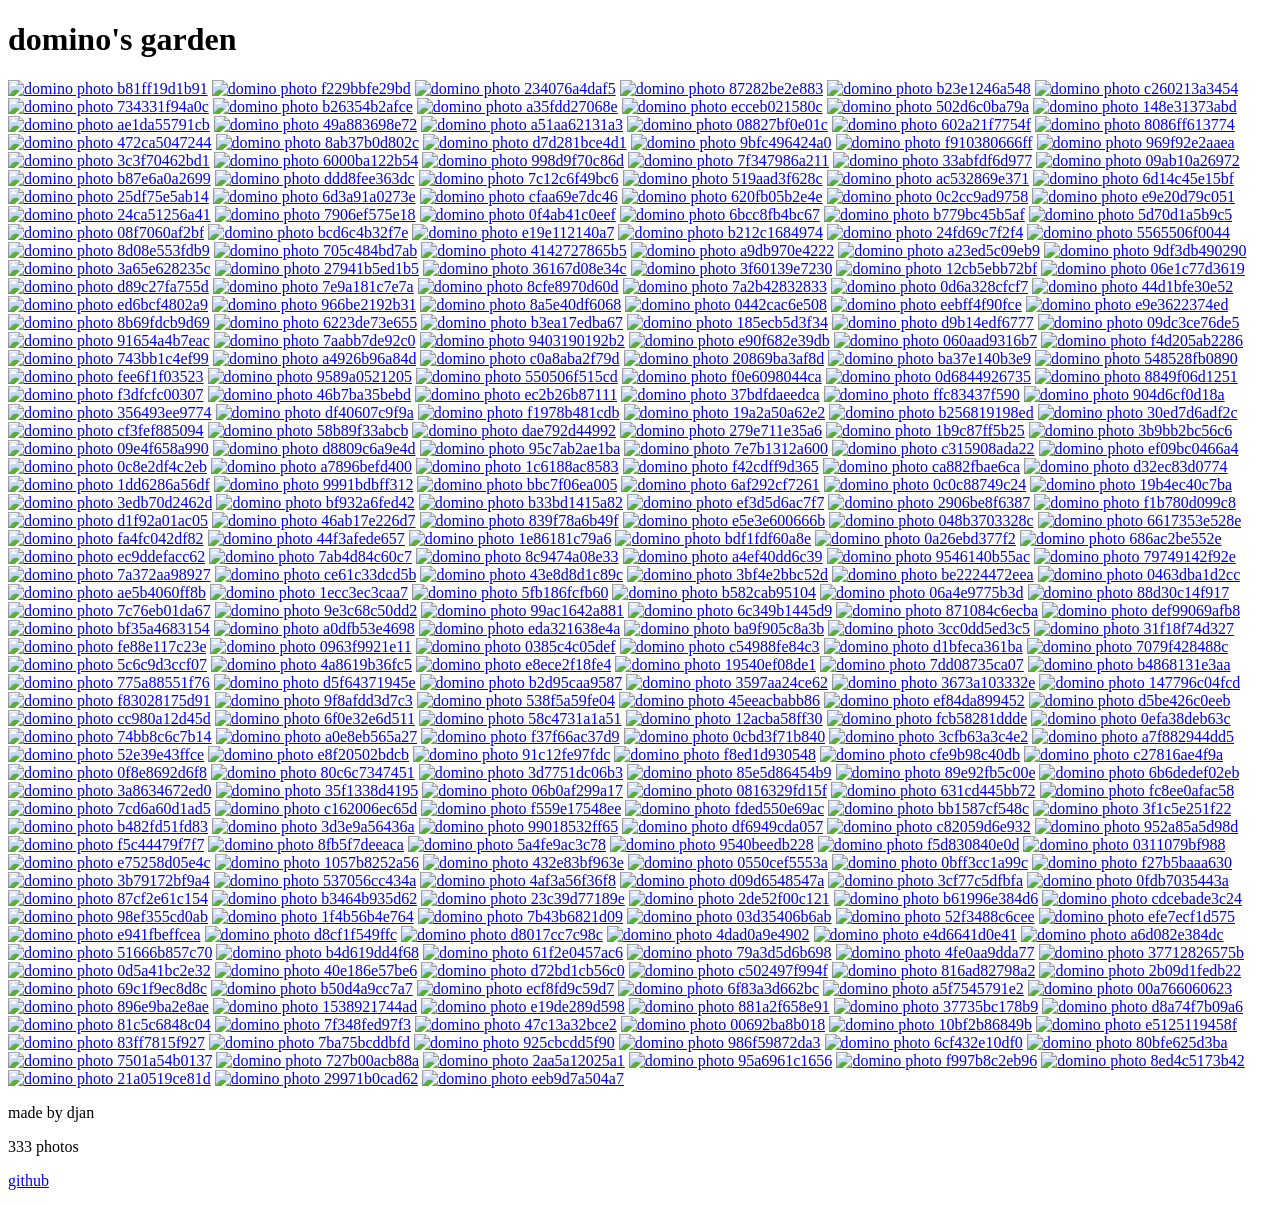
==== commit ee8a3e6b: "reverse photo order" ====
--- a/public/index.html
+++ b/public/index.html
@@ -28,10 +28,10 @@
       href="/static/vendor/photoswipe/photoswipe.css"
     />
   </head>
-  <body class="bg-stone-50 text-neutral-950">
+  <body class="bg-stone-50 text-neutral-950 dark:bg-gray-800">
     <main class="min-h-screen">
       <header class="mx-auto max-w-5xl px-4 py-8 text-center">
-        <h1 class="text-3xl font-bold tracking-tight sm:text-5xl">
+        <h1 class="text-3xl font-bold tracking-tight sm:text-5xl dark:text-white">
           domino's garden
         </h1>
       </header>
@@ -41,343 +41,343 @@
         class="grid grid-cols-2 gap-2 p-2 sm:grid-cols-3 md:grid-cols-5 lg:grid-cols-8 xl:grid-cols-10"
         aria-label="Photo gallery"
       >
+          <a href="https://assets.domino.garden/file/domino-garden-public/photos/full/b81ff19d1b91.webp" data-pswp-width="1600" data-pswp-height="1600" target="_blank" class="aspect-square overflow-hidden rounded-xl bg-neutral-100 shadow-md transition duration-200 hover:scale-[1.02] hover:shadow-lg focus:outline-none focus:ring-4 focus:ring-amber-300"> <img src="https://assets.domino.garden/file/domino-garden-public/photos/thumb/b81ff19d1b91.webp" alt="domino photo b81ff19d1b91" class="h-full w-full object-cover" loading="lazy" decoding="async" /></a>
+          <a href="https://assets.domino.garden/file/domino-garden-public/photos/full/f229bbfe29bd.webp" data-pswp-width="1205" data-pswp-height="1600" target="_blank" class="aspect-square overflow-hidden rounded-xl bg-neutral-100 shadow-md transition duration-200 hover:scale-[1.02] hover:shadow-lg focus:outline-none focus:ring-4 focus:ring-amber-300"> <img src="https://assets.domino.garden/file/domino-garden-public/photos/thumb/f229bbfe29bd.webp" alt="domino photo f229bbfe29bd" class="h-full w-full object-cover" loading="lazy" decoding="async" /></a>
+          <a href="https://assets.domino.garden/file/domino-garden-public/photos/full/234076a4daf5.webp" data-pswp-width="1205" data-pswp-height="1600" target="_blank" class="aspect-square overflow-hidden rounded-xl bg-neutral-100 shadow-md transition duration-200 hover:scale-[1.02] hover:shadow-lg focus:outline-none focus:ring-4 focus:ring-amber-300"> <img src="https://assets.domino.garden/file/domino-garden-public/photos/thumb/234076a4daf5.webp" alt="domino photo 234076a4daf5" class="h-full w-full object-cover" loading="lazy" decoding="async" /></a>
+          <a href="https://assets.domino.garden/file/domino-garden-public/photos/full/87282be2e883.webp" data-pswp-width="1205" data-pswp-height="1600" target="_blank" class="aspect-square overflow-hidden rounded-xl bg-neutral-100 shadow-md transition duration-200 hover:scale-[1.02] hover:shadow-lg focus:outline-none focus:ring-4 focus:ring-amber-300"> <img src="https://assets.domino.garden/file/domino-garden-public/photos/thumb/87282be2e883.webp" alt="domino photo 87282be2e883" class="h-full w-full object-cover" loading="lazy" decoding="async" /></a>
+          <a href="https://assets.domino.garden/file/domino-garden-public/photos/full/b23e1246a548.webp" data-pswp-width="1205" data-pswp-height="1600" target="_blank" class="aspect-square overflow-hidden rounded-xl bg-neutral-100 shadow-md transition duration-200 hover:scale-[1.02] hover:shadow-lg focus:outline-none focus:ring-4 focus:ring-amber-300"> <img src="https://assets.domino.garden/file/domino-garden-public/photos/thumb/b23e1246a548.webp" alt="domino photo b23e1246a548" class="h-full w-full object-cover" loading="lazy" decoding="async" /></a>
+          <a href="https://assets.domino.garden/file/domino-garden-public/photos/full/c260213a3454.webp" data-pswp-width="1205" data-pswp-height="1600" target="_blank" class="aspect-square overflow-hidden rounded-xl bg-neutral-100 shadow-md transition duration-200 hover:scale-[1.02] hover:shadow-lg focus:outline-none focus:ring-4 focus:ring-amber-300"> <img src="https://assets.domino.garden/file/domino-garden-public/photos/thumb/c260213a3454.webp" alt="domino photo c260213a3454" class="h-full w-full object-cover" loading="lazy" decoding="async" /></a>
+          <a href="https://assets.domino.garden/file/domino-garden-public/photos/full/734331f94a0c.webp" data-pswp-width="1205" data-pswp-height="1600" target="_blank" class="aspect-square overflow-hidden rounded-xl bg-neutral-100 shadow-md transition duration-200 hover:scale-[1.02] hover:shadow-lg focus:outline-none focus:ring-4 focus:ring-amber-300"> <img src="https://assets.domino.garden/file/domino-garden-public/photos/thumb/734331f94a0c.webp" alt="domino photo 734331f94a0c" class="h-full w-full object-cover" loading="lazy" decoding="async" /></a>
+          <a href="https://assets.domino.garden/file/domino-garden-public/photos/full/b26354b2afce.webp" data-pswp-width="1205" data-pswp-height="1600" target="_blank" class="aspect-square overflow-hidden rounded-xl bg-neutral-100 shadow-md transition duration-200 hover:scale-[1.02] hover:shadow-lg focus:outline-none focus:ring-4 focus:ring-amber-300"> <img src="https://assets.domino.garden/file/domino-garden-public/photos/thumb/b26354b2afce.webp" alt="domino photo b26354b2afce" class="h-full w-full object-cover" loading="lazy" decoding="async" /></a>
+          <a href="https://assets.domino.garden/file/domino-garden-public/photos/full/a35fdd27068e.webp" data-pswp-width="1205" data-pswp-height="1600" target="_blank" class="aspect-square overflow-hidden rounded-xl bg-neutral-100 shadow-md transition duration-200 hover:scale-[1.02] hover:shadow-lg focus:outline-none focus:ring-4 focus:ring-amber-300"> <img src="https://assets.domino.garden/file/domino-garden-public/photos/thumb/a35fdd27068e.webp" alt="domino photo a35fdd27068e" class="h-full w-full object-cover" loading="lazy" decoding="async" /></a>
+          <a href="https://assets.domino.garden/file/domino-garden-public/photos/full/ecceb021580c.webp" data-pswp-width="1205" data-pswp-height="1600" target="_blank" class="aspect-square overflow-hidden rounded-xl bg-neutral-100 shadow-md transition duration-200 hover:scale-[1.02] hover:shadow-lg focus:outline-none focus:ring-4 focus:ring-amber-300"> <img src="https://assets.domino.garden/file/domino-garden-public/photos/thumb/ecceb021580c.webp" alt="domino photo ecceb021580c" class="h-full w-full object-cover" loading="lazy" decoding="async" /></a>
+          <a href="https://assets.domino.garden/file/domino-garden-public/photos/full/502d6c0ba79a.webp" data-pswp-width="1205" data-pswp-height="1600" target="_blank" class="aspect-square overflow-hidden rounded-xl bg-neutral-100 shadow-md transition duration-200 hover:scale-[1.02] hover:shadow-lg focus:outline-none focus:ring-4 focus:ring-amber-300"> <img src="https://assets.domino.garden/file/domino-garden-public/photos/thumb/502d6c0ba79a.webp" alt="domino photo 502d6c0ba79a" class="h-full w-full object-cover" loading="lazy" decoding="async" /></a>
+          <a href="https://assets.domino.garden/file/domino-garden-public/photos/full/148e31373abd.webp" data-pswp-width="1205" data-pswp-height="1600" target="_blank" class="aspect-square overflow-hidden rounded-xl bg-neutral-100 shadow-md transition duration-200 hover:scale-[1.02] hover:shadow-lg focus:outline-none focus:ring-4 focus:ring-amber-300"> <img src="https://assets.domino.garden/file/domino-garden-public/photos/thumb/148e31373abd.webp" alt="domino photo 148e31373abd" class="h-full w-full object-cover" loading="lazy" decoding="async" /></a>
+          <a href="https://assets.domino.garden/file/domino-garden-public/photos/full/ae1da55791cb.webp" data-pswp-width="1205" data-pswp-height="1600" target="_blank" class="aspect-square overflow-hidden rounded-xl bg-neutral-100 shadow-md transition duration-200 hover:scale-[1.02] hover:shadow-lg focus:outline-none focus:ring-4 focus:ring-amber-300"> <img src="https://assets.domino.garden/file/domino-garden-public/photos/thumb/ae1da55791cb.webp" alt="domino photo ae1da55791cb" class="h-full w-full object-cover" loading="lazy" decoding="async" /></a>
+          <a href="https://assets.domino.garden/file/domino-garden-public/photos/full/49a883698e72.webp" data-pswp-width="1600" data-pswp-height="1205" target="_blank" class="aspect-square overflow-hidden rounded-xl bg-neutral-100 shadow-md transition duration-200 hover:scale-[1.02] hover:shadow-lg focus:outline-none focus:ring-4 focus:ring-amber-300"> <img src="https://assets.domino.garden/file/domino-garden-public/photos/thumb/49a883698e72.webp" alt="domino photo 49a883698e72" class="h-full w-full object-cover" loading="lazy" decoding="async" /></a>
+          <a href="https://assets.domino.garden/file/domino-garden-public/photos/full/a51aa62131a3.webp" data-pswp-width="1205" data-pswp-height="1600" target="_blank" class="aspect-square overflow-hidden rounded-xl bg-neutral-100 shadow-md transition duration-200 hover:scale-[1.02] hover:shadow-lg focus:outline-none focus:ring-4 focus:ring-amber-300"> <img src="https://assets.domino.garden/file/domino-garden-public/photos/thumb/a51aa62131a3.webp" alt="domino photo a51aa62131a3" class="h-full w-full object-cover" loading="lazy" decoding="async" /></a>
+          <a href="https://assets.domino.garden/file/domino-garden-public/photos/full/08827bf0e01c.webp" data-pswp-width="1205" data-pswp-height="1600" target="_blank" class="aspect-square overflow-hidden rounded-xl bg-neutral-100 shadow-md transition duration-200 hover:scale-[1.02] hover:shadow-lg focus:outline-none focus:ring-4 focus:ring-amber-300"> <img src="https://assets.domino.garden/file/domino-garden-public/photos/thumb/08827bf0e01c.webp" alt="domino photo 08827bf0e01c" class="h-full w-full object-cover" loading="lazy" decoding="async" /></a>
+          <a href="https://assets.domino.garden/file/domino-garden-public/photos/full/602a21f7754f.webp" data-pswp-width="1205" data-pswp-height="1600" target="_blank" class="aspect-square overflow-hidden rounded-xl bg-neutral-100 shadow-md transition duration-200 hover:scale-[1.02] hover:shadow-lg focus:outline-none focus:ring-4 focus:ring-amber-300"> <img src="https://assets.domino.garden/file/domino-garden-public/photos/thumb/602a21f7754f.webp" alt="domino photo 602a21f7754f" class="h-full w-full object-cover" loading="lazy" decoding="async" /></a>
+          <a href="https://assets.domino.garden/file/domino-garden-public/photos/full/8086ff613774.webp" data-pswp-width="1205" data-pswp-height="1600" target="_blank" class="aspect-square overflow-hidden rounded-xl bg-neutral-100 shadow-md transition duration-200 hover:scale-[1.02] hover:shadow-lg focus:outline-none focus:ring-4 focus:ring-amber-300"> <img src="https://assets.domino.garden/file/domino-garden-public/photos/thumb/8086ff613774.webp" alt="domino photo 8086ff613774" class="h-full w-full object-cover" loading="lazy" decoding="async" /></a>
+          <a href="https://assets.domino.garden/file/domino-garden-public/photos/full/472ca5047244.webp" data-pswp-width="1205" data-pswp-height="1600" target="_blank" class="aspect-square overflow-hidden rounded-xl bg-neutral-100 shadow-md transition duration-200 hover:scale-[1.02] hover:shadow-lg focus:outline-none focus:ring-4 focus:ring-amber-300"> <img src="https://assets.domino.garden/file/domino-garden-public/photos/thumb/472ca5047244.webp" alt="domino photo 472ca5047244" class="h-full w-full object-cover" loading="lazy" decoding="async" /></a>
+          <a href="https://assets.domino.garden/file/domino-garden-public/photos/full/8ab37b0d802c.webp" data-pswp-width="1205" data-pswp-height="1600" target="_blank" class="aspect-square overflow-hidden rounded-xl bg-neutral-100 shadow-md transition duration-200 hover:scale-[1.02] hover:shadow-lg focus:outline-none focus:ring-4 focus:ring-amber-300"> <img src="https://assets.domino.garden/file/domino-garden-public/photos/thumb/8ab37b0d802c.webp" alt="domino photo 8ab37b0d802c" class="h-full w-full object-cover" loading="lazy" decoding="async" /></a>
+          <a href="https://assets.domino.garden/file/domino-garden-public/photos/full/d7d281bce4d1.webp" data-pswp-width="1205" data-pswp-height="1600" target="_blank" class="aspect-square overflow-hidden rounded-xl bg-neutral-100 shadow-md transition duration-200 hover:scale-[1.02] hover:shadow-lg focus:outline-none focus:ring-4 focus:ring-amber-300"> <img src="https://assets.domino.garden/file/domino-garden-public/photos/thumb/d7d281bce4d1.webp" alt="domino photo d7d281bce4d1" class="h-full w-full object-cover" loading="lazy" decoding="async" /></a>
+          <a href="https://assets.domino.garden/file/domino-garden-public/photos/full/9bfc496424a0.webp" data-pswp-width="1205" data-pswp-height="1600" target="_blank" class="aspect-square overflow-hidden rounded-xl bg-neutral-100 shadow-md transition duration-200 hover:scale-[1.02] hover:shadow-lg focus:outline-none focus:ring-4 focus:ring-amber-300"> <img src="https://assets.domino.garden/file/domino-garden-public/photos/thumb/9bfc496424a0.webp" alt="domino photo 9bfc496424a0" class="h-full w-full object-cover" loading="lazy" decoding="async" /></a>
+          <a href="https://assets.domino.garden/file/domino-garden-public/photos/full/f910380666ff.webp" data-pswp-width="1205" data-pswp-height="1600" target="_blank" class="aspect-square overflow-hidden rounded-xl bg-neutral-100 shadow-md transition duration-200 hover:scale-[1.02] hover:shadow-lg focus:outline-none focus:ring-4 focus:ring-amber-300"> <img src="https://assets.domino.garden/file/domino-garden-public/photos/thumb/f910380666ff.webp" alt="domino photo f910380666ff" class="h-full w-full object-cover" loading="lazy" decoding="async" /></a>
+          <a href="https://assets.domino.garden/file/domino-garden-public/photos/full/969f92e2aaea.webp" data-pswp-width="1205" data-pswp-height="1600" target="_blank" class="aspect-square overflow-hidden rounded-xl bg-neutral-100 shadow-md transition duration-200 hover:scale-[1.02] hover:shadow-lg focus:outline-none focus:ring-4 focus:ring-amber-300"> <img src="https://assets.domino.garden/file/domino-garden-public/photos/thumb/969f92e2aaea.webp" alt="domino photo 969f92e2aaea" class="h-full w-full object-cover" loading="lazy" decoding="async" /></a>
+          <a href="https://assets.domino.garden/file/domino-garden-public/photos/full/3c3f70462bd1.webp" data-pswp-width="1205" data-pswp-height="1600" target="_blank" class="aspect-square overflow-hidden rounded-xl bg-neutral-100 shadow-md transition duration-200 hover:scale-[1.02] hover:shadow-lg focus:outline-none focus:ring-4 focus:ring-amber-300"> <img src="https://assets.domino.garden/file/domino-garden-public/photos/thumb/3c3f70462bd1.webp" alt="domino photo 3c3f70462bd1" class="h-full w-full object-cover" loading="lazy" decoding="async" /></a>
+          <a href="https://assets.domino.garden/file/domino-garden-public/photos/full/6000ba122b54.webp" data-pswp-width="1205" data-pswp-height="1600" target="_blank" class="aspect-square overflow-hidden rounded-xl bg-neutral-100 shadow-md transition duration-200 hover:scale-[1.02] hover:shadow-lg focus:outline-none focus:ring-4 focus:ring-amber-300"> <img src="https://assets.domino.garden/file/domino-garden-public/photos/thumb/6000ba122b54.webp" alt="domino photo 6000ba122b54" class="h-full w-full object-cover" loading="lazy" decoding="async" /></a>
+          <a href="https://assets.domino.garden/file/domino-garden-public/photos/full/998d9f70c86d.webp" data-pswp-width="1205" data-pswp-height="1600" target="_blank" class="aspect-square overflow-hidden rounded-xl bg-neutral-100 shadow-md transition duration-200 hover:scale-[1.02] hover:shadow-lg focus:outline-none focus:ring-4 focus:ring-amber-300"> <img src="https://assets.domino.garden/file/domino-garden-public/photos/thumb/998d9f70c86d.webp" alt="domino photo 998d9f70c86d" class="h-full w-full object-cover" loading="lazy" decoding="async" /></a>
+          <a href="https://assets.domino.garden/file/domino-garden-public/photos/full/7f347986a211.webp" data-pswp-width="1205" data-pswp-height="1600" target="_blank" class="aspect-square overflow-hidden rounded-xl bg-neutral-100 shadow-md transition duration-200 hover:scale-[1.02] hover:shadow-lg focus:outline-none focus:ring-4 focus:ring-amber-300"> <img src="https://assets.domino.garden/file/domino-garden-public/photos/thumb/7f347986a211.webp" alt="domino photo 7f347986a211" class="h-full w-full object-cover" loading="lazy" decoding="async" /></a>
+          <a href="https://assets.domino.garden/file/domino-garden-public/photos/full/33abfdf6d977.webp" data-pswp-width="1205" data-pswp-height="1600" target="_blank" class="aspect-square overflow-hidden rounded-xl bg-neutral-100 shadow-md transition duration-200 hover:scale-[1.02] hover:shadow-lg focus:outline-none focus:ring-4 focus:ring-amber-300"> <img src="https://assets.domino.garden/file/domino-garden-public/photos/thumb/33abfdf6d977.webp" alt="domino photo 33abfdf6d977" class="h-full w-full object-cover" loading="lazy" decoding="async" /></a>
+          <a href="https://assets.domino.garden/file/domino-garden-public/photos/full/09ab10a26972.webp" data-pswp-width="1600" data-pswp-height="1205" target="_blank" class="aspect-square overflow-hidden rounded-xl bg-neutral-100 shadow-md transition duration-200 hover:scale-[1.02] hover:shadow-lg focus:outline-none focus:ring-4 focus:ring-amber-300"> <img src="https://assets.domino.garden/file/domino-garden-public/photos/thumb/09ab10a26972.webp" alt="domino photo 09ab10a26972" class="h-full w-full object-cover" loading="lazy" decoding="async" /></a>
+          <a href="https://assets.domino.garden/file/domino-garden-public/photos/full/b87e6a0a2699.webp" data-pswp-width="1205" data-pswp-height="1600" target="_blank" class="aspect-square overflow-hidden rounded-xl bg-neutral-100 shadow-md transition duration-200 hover:scale-[1.02] hover:shadow-lg focus:outline-none focus:ring-4 focus:ring-amber-300"> <img src="https://assets.domino.garden/file/domino-garden-public/photos/thumb/b87e6a0a2699.webp" alt="domino photo b87e6a0a2699" class="h-full w-full object-cover" loading="lazy" decoding="async" /></a>
+          <a href="https://assets.domino.garden/file/domino-garden-public/photos/full/ddd8fee363dc.webp" data-pswp-width="1205" data-pswp-height="1600" target="_blank" class="aspect-square overflow-hidden rounded-xl bg-neutral-100 shadow-md transition duration-200 hover:scale-[1.02] hover:shadow-lg focus:outline-none focus:ring-4 focus:ring-amber-300"> <img src="https://assets.domino.garden/file/domino-garden-public/photos/thumb/ddd8fee363dc.webp" alt="domino photo ddd8fee363dc" class="h-full w-full object-cover" loading="lazy" decoding="async" /></a>
+          <a href="https://assets.domino.garden/file/domino-garden-public/photos/full/7c12c6f49bc6.webp" data-pswp-width="1205" data-pswp-height="1600" target="_blank" class="aspect-square overflow-hidden rounded-xl bg-neutral-100 shadow-md transition duration-200 hover:scale-[1.02] hover:shadow-lg focus:outline-none focus:ring-4 focus:ring-amber-300"> <img src="https://assets.domino.garden/file/domino-garden-public/photos/thumb/7c12c6f49bc6.webp" alt="domino photo 7c12c6f49bc6" class="h-full w-full object-cover" loading="lazy" decoding="async" /></a>
+          <a href="https://assets.domino.garden/file/domino-garden-public/photos/full/519aad3f628c.webp" data-pswp-width="1205" data-pswp-height="1600" target="_blank" class="aspect-square overflow-hidden rounded-xl bg-neutral-100 shadow-md transition duration-200 hover:scale-[1.02] hover:shadow-lg focus:outline-none focus:ring-4 focus:ring-amber-300"> <img src="https://assets.domino.garden/file/domino-garden-public/photos/thumb/519aad3f628c.webp" alt="domino photo 519aad3f628c" class="h-full w-full object-cover" loading="lazy" decoding="async" /></a>
+          <a href="https://assets.domino.garden/file/domino-garden-public/photos/full/ac532869e371.webp" data-pswp-width="1205" data-pswp-height="1600" target="_blank" class="aspect-square overflow-hidden rounded-xl bg-neutral-100 shadow-md transition duration-200 hover:scale-[1.02] hover:shadow-lg focus:outline-none focus:ring-4 focus:ring-amber-300"> <img src="https://assets.domino.garden/file/domino-garden-public/photos/thumb/ac532869e371.webp" alt="domino photo ac532869e371" class="h-full w-full object-cover" loading="lazy" decoding="async" /></a>
+          <a href="https://assets.domino.garden/file/domino-garden-public/photos/full/6d14c45e15bf.webp" data-pswp-width="1600" data-pswp-height="1600" target="_blank" class="aspect-square overflow-hidden rounded-xl bg-neutral-100 shadow-md transition duration-200 hover:scale-[1.02] hover:shadow-lg focus:outline-none focus:ring-4 focus:ring-amber-300"> <img src="https://assets.domino.garden/file/domino-garden-public/photos/thumb/6d14c45e15bf.webp" alt="domino photo 6d14c45e15bf" class="h-full w-full object-cover" loading="lazy" decoding="async" /></a>
+          <a href="https://assets.domino.garden/file/domino-garden-public/photos/full/25df75e5ab14.webp" data-pswp-width="1205" data-pswp-height="1600" target="_blank" class="aspect-square overflow-hidden rounded-xl bg-neutral-100 shadow-md transition duration-200 hover:scale-[1.02] hover:shadow-lg focus:outline-none focus:ring-4 focus:ring-amber-300"> <img src="https://assets.domino.garden/file/domino-garden-public/photos/thumb/25df75e5ab14.webp" alt="domino photo 25df75e5ab14" class="h-full w-full object-cover" loading="lazy" decoding="async" /></a>
+          <a href="https://assets.domino.garden/file/domino-garden-public/photos/full/6d3a91a0273e.webp" data-pswp-width="1205" data-pswp-height="1600" target="_blank" class="aspect-square overflow-hidden rounded-xl bg-neutral-100 shadow-md transition duration-200 hover:scale-[1.02] hover:shadow-lg focus:outline-none focus:ring-4 focus:ring-amber-300"> <img src="https://assets.domino.garden/file/domino-garden-public/photos/thumb/6d3a91a0273e.webp" alt="domino photo 6d3a91a0273e" class="h-full w-full object-cover" loading="lazy" decoding="async" /></a>
+          <a href="https://assets.domino.garden/file/domino-garden-public/photos/full/cfaa69e7dc46.webp" data-pswp-width="1205" data-pswp-height="1600" target="_blank" class="aspect-square overflow-hidden rounded-xl bg-neutral-100 shadow-md transition duration-200 hover:scale-[1.02] hover:shadow-lg focus:outline-none focus:ring-4 focus:ring-amber-300"> <img src="https://assets.domino.garden/file/domino-garden-public/photos/thumb/cfaa69e7dc46.webp" alt="domino photo cfaa69e7dc46" class="h-full w-full object-cover" loading="lazy" decoding="async" /></a>
+          <a href="https://assets.domino.garden/file/domino-garden-public/photos/full/620fb05b2e4e.webp" data-pswp-width="1205" data-pswp-height="1600" target="_blank" class="aspect-square overflow-hidden rounded-xl bg-neutral-100 shadow-md transition duration-200 hover:scale-[1.02] hover:shadow-lg focus:outline-none focus:ring-4 focus:ring-amber-300"> <img src="https://assets.domino.garden/file/domino-garden-public/photos/thumb/620fb05b2e4e.webp" alt="domino photo 620fb05b2e4e" class="h-full w-full object-cover" loading="lazy" decoding="async" /></a>
+          <a href="https://assets.domino.garden/file/domino-garden-public/photos/full/0c2cc9ad9758.webp" data-pswp-width="1205" data-pswp-height="1600" target="_blank" class="aspect-square overflow-hidden rounded-xl bg-neutral-100 shadow-md transition duration-200 hover:scale-[1.02] hover:shadow-lg focus:outline-none focus:ring-4 focus:ring-amber-300"> <img src="https://assets.domino.garden/file/domino-garden-public/photos/thumb/0c2cc9ad9758.webp" alt="domino photo 0c2cc9ad9758" class="h-full w-full object-cover" loading="lazy" decoding="async" /></a>
+          <a href="https://assets.domino.garden/file/domino-garden-public/photos/full/e9e20d79c051.webp" data-pswp-width="1205" data-pswp-height="1600" target="_blank" class="aspect-square overflow-hidden rounded-xl bg-neutral-100 shadow-md transition duration-200 hover:scale-[1.02] hover:shadow-lg focus:outline-none focus:ring-4 focus:ring-amber-300"> <img src="https://assets.domino.garden/file/domino-garden-public/photos/thumb/e9e20d79c051.webp" alt="domino photo e9e20d79c051" class="h-full w-full object-cover" loading="lazy" decoding="async" /></a>
+          <a href="https://assets.domino.garden/file/domino-garden-public/photos/full/24ca51256a41.webp" data-pswp-width="1205" data-pswp-height="1600" target="_blank" class="aspect-square overflow-hidden rounded-xl bg-neutral-100 shadow-md transition duration-200 hover:scale-[1.02] hover:shadow-lg focus:outline-none focus:ring-4 focus:ring-amber-300"> <img src="https://assets.domino.garden/file/domino-garden-public/photos/thumb/24ca51256a41.webp" alt="domino photo 24ca51256a41" class="h-full w-full object-cover" loading="lazy" decoding="async" /></a>
+          <a href="https://assets.domino.garden/file/domino-garden-public/photos/full/7906ef575e18.webp" data-pswp-width="1205" data-pswp-height="1600" target="_blank" class="aspect-square overflow-hidden rounded-xl bg-neutral-100 shadow-md transition duration-200 hover:scale-[1.02] hover:shadow-lg focus:outline-none focus:ring-4 focus:ring-amber-300"> <img src="https://assets.domino.garden/file/domino-garden-public/photos/thumb/7906ef575e18.webp" alt="domino photo 7906ef575e18" class="h-full w-full object-cover" loading="lazy" decoding="async" /></a>
+          <a href="https://assets.domino.garden/file/domino-garden-public/photos/full/0f4ab41c0eef.webp" data-pswp-width="1205" data-pswp-height="1600" target="_blank" class="aspect-square overflow-hidden rounded-xl bg-neutral-100 shadow-md transition duration-200 hover:scale-[1.02] hover:shadow-lg focus:outline-none focus:ring-4 focus:ring-amber-300"> <img src="https://assets.domino.garden/file/domino-garden-public/photos/thumb/0f4ab41c0eef.webp" alt="domino photo 0f4ab41c0eef" class="h-full w-full object-cover" loading="lazy" decoding="async" /></a>
+          <a href="https://assets.domino.garden/file/domino-garden-public/photos/full/6bcc8fb4bc67.webp" data-pswp-width="1600" data-pswp-height="1205" target="_blank" class="aspect-square overflow-hidden rounded-xl bg-neutral-100 shadow-md transition duration-200 hover:scale-[1.02] hover:shadow-lg focus:outline-none focus:ring-4 focus:ring-amber-300"> <img src="https://assets.domino.garden/file/domino-garden-public/photos/thumb/6bcc8fb4bc67.webp" alt="domino photo 6bcc8fb4bc67" class="h-full w-full object-cover" loading="lazy" decoding="async" /></a>
+          <a href="https://assets.domino.garden/file/domino-garden-public/photos/full/b779bc45b5af.webp" data-pswp-width="1205" data-pswp-height="1600" target="_blank" class="aspect-square overflow-hidden rounded-xl bg-neutral-100 shadow-md transition duration-200 hover:scale-[1.02] hover:shadow-lg focus:outline-none focus:ring-4 focus:ring-amber-300"> <img src="https://assets.domino.garden/file/domino-garden-public/photos/thumb/b779bc45b5af.webp" alt="domino photo b779bc45b5af" class="h-full w-full object-cover" loading="lazy" decoding="async" /></a>
+          <a href="https://assets.domino.garden/file/domino-garden-public/photos/full/5d70d1a5b9c5.webp" data-pswp-width="1205" data-pswp-height="1600" target="_blank" class="aspect-square overflow-hidden rounded-xl bg-neutral-100 shadow-md transition duration-200 hover:scale-[1.02] hover:shadow-lg focus:outline-none focus:ring-4 focus:ring-amber-300"> <img src="https://assets.domino.garden/file/domino-garden-public/photos/thumb/5d70d1a5b9c5.webp" alt="domino photo 5d70d1a5b9c5" class="h-full w-full object-cover" loading="lazy" decoding="async" /></a>
+          <a href="https://assets.domino.garden/file/domino-garden-public/photos/full/08f7060af2bf.webp" data-pswp-width="1205" data-pswp-height="1600" target="_blank" class="aspect-square overflow-hidden rounded-xl bg-neutral-100 shadow-md transition duration-200 hover:scale-[1.02] hover:shadow-lg focus:outline-none focus:ring-4 focus:ring-amber-300"> <img src="https://assets.domino.garden/file/domino-garden-public/photos/thumb/08f7060af2bf.webp" alt="domino photo 08f7060af2bf" class="h-full w-full object-cover" loading="lazy" decoding="async" /></a>
+          <a href="https://assets.domino.garden/file/domino-garden-public/photos/full/bcd6c4b32f7e.webp" data-pswp-width="1205" data-pswp-height="1600" target="_blank" class="aspect-square overflow-hidden rounded-xl bg-neutral-100 shadow-md transition duration-200 hover:scale-[1.02] hover:shadow-lg focus:outline-none focus:ring-4 focus:ring-amber-300"> <img src="https://assets.domino.garden/file/domino-garden-public/photos/thumb/bcd6c4b32f7e.webp" alt="domino photo bcd6c4b32f7e" class="h-full w-full object-cover" loading="lazy" decoding="async" /></a>
+          <a href="https://assets.domino.garden/file/domino-garden-public/photos/full/e19e112140a7.webp" data-pswp-width="1205" data-pswp-height="1600" target="_blank" class="aspect-square overflow-hidden rounded-xl bg-neutral-100 shadow-md transition duration-200 hover:scale-[1.02] hover:shadow-lg focus:outline-none focus:ring-4 focus:ring-amber-300"> <img src="https://assets.domino.garden/file/domino-garden-public/photos/thumb/e19e112140a7.webp" alt="domino photo e19e112140a7" class="h-full w-full object-cover" loading="lazy" decoding="async" /></a>
+          <a href="https://assets.domino.garden/file/domino-garden-public/photos/full/b212c1684974.webp" data-pswp-width="1205" data-pswp-height="1600" target="_blank" class="aspect-square overflow-hidden rounded-xl bg-neutral-100 shadow-md transition duration-200 hover:scale-[1.02] hover:shadow-lg focus:outline-none focus:ring-4 focus:ring-amber-300"> <img src="https://assets.domino.garden/file/domino-garden-public/photos/thumb/b212c1684974.webp" alt="domino photo b212c1684974" class="h-full w-full object-cover" loading="lazy" decoding="async" /></a>
+          <a href="https://assets.domino.garden/file/domino-garden-public/photos/full/24fd69c7f2f4.webp" data-pswp-width="1600" data-pswp-height="1205" target="_blank" class="aspect-square overflow-hidden rounded-xl bg-neutral-100 shadow-md transition duration-200 hover:scale-[1.02] hover:shadow-lg focus:outline-none focus:ring-4 focus:ring-amber-300"> <img src="https://assets.domino.garden/file/domino-garden-public/photos/thumb/24fd69c7f2f4.webp" alt="domino photo 24fd69c7f2f4" class="h-full w-full object-cover" loading="lazy" decoding="async" /></a>
+          <a href="https://assets.domino.garden/file/domino-garden-public/photos/full/5565506f0044.webp" data-pswp-width="1205" data-pswp-height="1600" target="_blank" class="aspect-square overflow-hidden rounded-xl bg-neutral-100 shadow-md transition duration-200 hover:scale-[1.02] hover:shadow-lg focus:outline-none focus:ring-4 focus:ring-amber-300"> <img src="https://assets.domino.garden/file/domino-garden-public/photos/thumb/5565506f0044.webp" alt="domino photo 5565506f0044" class="h-full w-full object-cover" loading="lazy" decoding="async" /></a>
+          <a href="https://assets.domino.garden/file/domino-garden-public/photos/full/8d08e553fdb9.webp" data-pswp-width="1205" data-pswp-height="1600" target="_blank" class="aspect-square overflow-hidden rounded-xl bg-neutral-100 shadow-md transition duration-200 hover:scale-[1.02] hover:shadow-lg focus:outline-none focus:ring-4 focus:ring-amber-300"> <img src="https://assets.domino.garden/file/domino-garden-public/photos/thumb/8d08e553fdb9.webp" alt="domino photo 8d08e553fdb9" class="h-full w-full object-cover" loading="lazy" decoding="async" /></a>
+          <a href="https://assets.domino.garden/file/domino-garden-public/photos/full/705c484bd7ab.webp" data-pswp-width="1205" data-pswp-height="1600" target="_blank" class="aspect-square overflow-hidden rounded-xl bg-neutral-100 shadow-md transition duration-200 hover:scale-[1.02] hover:shadow-lg focus:outline-none focus:ring-4 focus:ring-amber-300"> <img src="https://assets.domino.garden/file/domino-garden-public/photos/thumb/705c484bd7ab.webp" alt="domino photo 705c484bd7ab" class="h-full w-full object-cover" loading="lazy" decoding="async" /></a>
+          <a href="https://assets.domino.garden/file/domino-garden-public/photos/full/4142727865b5.webp" data-pswp-width="1205" data-pswp-height="1600" target="_blank" class="aspect-square overflow-hidden rounded-xl bg-neutral-100 shadow-md transition duration-200 hover:scale-[1.02] hover:shadow-lg focus:outline-none focus:ring-4 focus:ring-amber-300"> <img src="https://assets.domino.garden/file/domino-garden-public/photos/thumb/4142727865b5.webp" alt="domino photo 4142727865b5" class="h-full w-full object-cover" loading="lazy" decoding="async" /></a>
+          <a href="https://assets.domino.garden/file/domino-garden-public/photos/full/a9db970e4222.webp" data-pswp-width="1205" data-pswp-height="1600" target="_blank" class="aspect-square overflow-hidden rounded-xl bg-neutral-100 shadow-md transition duration-200 hover:scale-[1.02] hover:shadow-lg focus:outline-none focus:ring-4 focus:ring-amber-300"> <img src="https://assets.domino.garden/file/domino-garden-public/photos/thumb/a9db970e4222.webp" alt="domino photo a9db970e4222" class="h-full w-full object-cover" loading="lazy" decoding="async" /></a>
+          <a href="https://assets.domino.garden/file/domino-garden-public/photos/full/a23ed5c09eb9.webp" data-pswp-width="1205" data-pswp-height="1600" target="_blank" class="aspect-square overflow-hidden rounded-xl bg-neutral-100 shadow-md transition duration-200 hover:scale-[1.02] hover:shadow-lg focus:outline-none focus:ring-4 focus:ring-amber-300"> <img src="https://assets.domino.garden/file/domino-garden-public/photos/thumb/a23ed5c09eb9.webp" alt="domino photo a23ed5c09eb9" class="h-full w-full object-cover" loading="lazy" decoding="async" /></a>
+          <a href="https://assets.domino.garden/file/domino-garden-public/photos/full/9df3db490290.webp" data-pswp-width="1205" data-pswp-height="1600" target="_blank" class="aspect-square overflow-hidden rounded-xl bg-neutral-100 shadow-md transition duration-200 hover:scale-[1.02] hover:shadow-lg focus:outline-none focus:ring-4 focus:ring-amber-300"> <img src="https://assets.domino.garden/file/domino-garden-public/photos/thumb/9df3db490290.webp" alt="domino photo 9df3db490290" class="h-full w-full object-cover" loading="lazy" decoding="async" /></a>
+          <a href="https://assets.domino.garden/file/domino-garden-public/photos/full/3a65e628235c.webp" data-pswp-width="1205" data-pswp-height="1600" target="_blank" class="aspect-square overflow-hidden rounded-xl bg-neutral-100 shadow-md transition duration-200 hover:scale-[1.02] hover:shadow-lg focus:outline-none focus:ring-4 focus:ring-amber-300"> <img src="https://assets.domino.garden/file/domino-garden-public/photos/thumb/3a65e628235c.webp" alt="domino photo 3a65e628235c" class="h-full w-full object-cover" loading="lazy" decoding="async" /></a>
+          <a href="https://assets.domino.garden/file/domino-garden-public/photos/full/27941b5ed1b5.webp" data-pswp-width="1205" data-pswp-height="1600" target="_blank" class="aspect-square overflow-hidden rounded-xl bg-neutral-100 shadow-md transition duration-200 hover:scale-[1.02] hover:shadow-lg focus:outline-none focus:ring-4 focus:ring-amber-300"> <img src="https://assets.domino.garden/file/domino-garden-public/photos/thumb/27941b5ed1b5.webp" alt="domino photo 27941b5ed1b5" class="h-full w-full object-cover" loading="lazy" decoding="async" /></a>
+          <a href="https://assets.domino.garden/file/domino-garden-public/photos/full/36167d08e34c.webp" data-pswp-width="1205" data-pswp-height="1600" target="_blank" class="aspect-square overflow-hidden rounded-xl bg-neutral-100 shadow-md transition duration-200 hover:scale-[1.02] hover:shadow-lg focus:outline-none focus:ring-4 focus:ring-amber-300"> <img src="https://assets.domino.garden/file/domino-garden-public/photos/thumb/36167d08e34c.webp" alt="domino photo 36167d08e34c" class="h-full w-full object-cover" loading="lazy" decoding="async" /></a>
+          <a href="https://assets.domino.garden/file/domino-garden-public/photos/full/3f60139e7230.webp" data-pswp-width="1205" data-pswp-height="1600" target="_blank" class="aspect-square overflow-hidden rounded-xl bg-neutral-100 shadow-md transition duration-200 hover:scale-[1.02] hover:shadow-lg focus:outline-none focus:ring-4 focus:ring-amber-300"> <img src="https://assets.domino.garden/file/domino-garden-public/photos/thumb/3f60139e7230.webp" alt="domino photo 3f60139e7230" class="h-full w-full object-cover" loading="lazy" decoding="async" /></a>
+          <a href="https://assets.domino.garden/file/domino-garden-public/photos/full/12cb5ebb72bf.webp" data-pswp-width="1600" data-pswp-height="1205" target="_blank" class="aspect-square overflow-hidden rounded-xl bg-neutral-100 shadow-md transition duration-200 hover:scale-[1.02] hover:shadow-lg focus:outline-none focus:ring-4 focus:ring-amber-300"> <img src="https://assets.domino.garden/file/domino-garden-public/photos/thumb/12cb5ebb72bf.webp" alt="domino photo 12cb5ebb72bf" class="h-full w-full object-cover" loading="lazy" decoding="async" /></a>
+          <a href="https://assets.domino.garden/file/domino-garden-public/photos/full/06e1c77d3619.webp" data-pswp-width="1600" data-pswp-height="1205" target="_blank" class="aspect-square overflow-hidden rounded-xl bg-neutral-100 shadow-md transition duration-200 hover:scale-[1.02] hover:shadow-lg focus:outline-none focus:ring-4 focus:ring-amber-300"> <img src="https://assets.domino.garden/file/domino-garden-public/photos/thumb/06e1c77d3619.webp" alt="domino photo 06e1c77d3619" class="h-full w-full object-cover" loading="lazy" decoding="async" /></a>
+          <a href="https://assets.domino.garden/file/domino-garden-public/photos/full/d89c27fa755d.webp" data-pswp-width="1205" data-pswp-height="1600" target="_blank" class="aspect-square overflow-hidden rounded-xl bg-neutral-100 shadow-md transition duration-200 hover:scale-[1.02] hover:shadow-lg focus:outline-none focus:ring-4 focus:ring-amber-300"> <img src="https://assets.domino.garden/file/domino-garden-public/photos/thumb/d89c27fa755d.webp" alt="domino photo d89c27fa755d" class="h-full w-full object-cover" loading="lazy" decoding="async" /></a>
+          <a href="https://assets.domino.garden/file/domino-garden-public/photos/full/7e9a181c7e7a.webp" data-pswp-width="1205" data-pswp-height="1600" target="_blank" class="aspect-square overflow-hidden rounded-xl bg-neutral-100 shadow-md transition duration-200 hover:scale-[1.02] hover:shadow-lg focus:outline-none focus:ring-4 focus:ring-amber-300"> <img src="https://assets.domino.garden/file/domino-garden-public/photos/thumb/7e9a181c7e7a.webp" alt="domino photo 7e9a181c7e7a" class="h-full w-full object-cover" loading="lazy" decoding="async" /></a>
+          <a href="https://assets.domino.garden/file/domino-garden-public/photos/full/8cfe8970d60d.webp" data-pswp-width="1205" data-pswp-height="1600" target="_blank" class="aspect-square overflow-hidden rounded-xl bg-neutral-100 shadow-md transition duration-200 hover:scale-[1.02] hover:shadow-lg focus:outline-none focus:ring-4 focus:ring-amber-300"> <img src="https://assets.domino.garden/file/domino-garden-public/photos/thumb/8cfe8970d60d.webp" alt="domino photo 8cfe8970d60d" class="h-full w-full object-cover" loading="lazy" decoding="async" /></a>
+          <a href="https://assets.domino.garden/file/domino-garden-public/photos/full/7a2b42832833.webp" data-pswp-width="1205" data-pswp-height="1600" target="_blank" class="aspect-square overflow-hidden rounded-xl bg-neutral-100 shadow-md transition duration-200 hover:scale-[1.02] hover:shadow-lg focus:outline-none focus:ring-4 focus:ring-amber-300"> <img src="https://assets.domino.garden/file/domino-garden-public/photos/thumb/7a2b42832833.webp" alt="domino photo 7a2b42832833" class="h-full w-full object-cover" loading="lazy" decoding="async" /></a>
+          <a href="https://assets.domino.garden/file/domino-garden-public/photos/full/0d6a328cfcf7.webp" data-pswp-width="1205" data-pswp-height="1600" target="_blank" class="aspect-square overflow-hidden rounded-xl bg-neutral-100 shadow-md transition duration-200 hover:scale-[1.02] hover:shadow-lg focus:outline-none focus:ring-4 focus:ring-amber-300"> <img src="https://assets.domino.garden/file/domino-garden-public/photos/thumb/0d6a328cfcf7.webp" alt="domino photo 0d6a328cfcf7" class="h-full w-full object-cover" loading="lazy" decoding="async" /></a>
+          <a href="https://assets.domino.garden/file/domino-garden-public/photos/full/44d1bfe30e52.webp" data-pswp-width="1205" data-pswp-height="1600" target="_blank" class="aspect-square overflow-hidden rounded-xl bg-neutral-100 shadow-md transition duration-200 hover:scale-[1.02] hover:shadow-lg focus:outline-none focus:ring-4 focus:ring-amber-300"> <img src="https://assets.domino.garden/file/domino-garden-public/photos/thumb/44d1bfe30e52.webp" alt="domino photo 44d1bfe30e52" class="h-full w-full object-cover" loading="lazy" decoding="async" /></a>
+          <a href="https://assets.domino.garden/file/domino-garden-public/photos/full/ed6bcf4802a9.webp" data-pswp-width="1205" data-pswp-height="1600" target="_blank" class="aspect-square overflow-hidden rounded-xl bg-neutral-100 shadow-md transition duration-200 hover:scale-[1.02] hover:shadow-lg focus:outline-none focus:ring-4 focus:ring-amber-300"> <img src="https://assets.domino.garden/file/domino-garden-public/photos/thumb/ed6bcf4802a9.webp" alt="domino photo ed6bcf4802a9" class="h-full w-full object-cover" loading="lazy" decoding="async" /></a>
+          <a href="https://assets.domino.garden/file/domino-garden-public/photos/full/966be2192b31.webp" data-pswp-width="1600" data-pswp-height="1205" target="_blank" class="aspect-square overflow-hidden rounded-xl bg-neutral-100 shadow-md transition duration-200 hover:scale-[1.02] hover:shadow-lg focus:outline-none focus:ring-4 focus:ring-amber-300"> <img src="https://assets.domino.garden/file/domino-garden-public/photos/thumb/966be2192b31.webp" alt="domino photo 966be2192b31" class="h-full w-full object-cover" loading="lazy" decoding="async" /></a>
+          <a href="https://assets.domino.garden/file/domino-garden-public/photos/full/8a5e40df6068.webp" data-pswp-width="1600" data-pswp-height="1205" target="_blank" class="aspect-square overflow-hidden rounded-xl bg-neutral-100 shadow-md transition duration-200 hover:scale-[1.02] hover:shadow-lg focus:outline-none focus:ring-4 focus:ring-amber-300"> <img src="https://assets.domino.garden/file/domino-garden-public/photos/thumb/8a5e40df6068.webp" alt="domino photo 8a5e40df6068" class="h-full w-full object-cover" loading="lazy" decoding="async" /></a>
+          <a href="https://assets.domino.garden/file/domino-garden-public/photos/full/0442cac6e508.webp" data-pswp-width="1205" data-pswp-height="1600" target="_blank" class="aspect-square overflow-hidden rounded-xl bg-neutral-100 shadow-md transition duration-200 hover:scale-[1.02] hover:shadow-lg focus:outline-none focus:ring-4 focus:ring-amber-300"> <img src="https://assets.domino.garden/file/domino-garden-public/photos/thumb/0442cac6e508.webp" alt="domino photo 0442cac6e508" class="h-full w-full object-cover" loading="lazy" decoding="async" /></a>
+          <a href="https://assets.domino.garden/file/domino-garden-public/photos/full/eebff4f90fce.webp" data-pswp-width="1205" data-pswp-height="1600" target="_blank" class="aspect-square overflow-hidden rounded-xl bg-neutral-100 shadow-md transition duration-200 hover:scale-[1.02] hover:shadow-lg focus:outline-none focus:ring-4 focus:ring-amber-300"> <img src="https://assets.domino.garden/file/domino-garden-public/photos/thumb/eebff4f90fce.webp" alt="domino photo eebff4f90fce" class="h-full w-full object-cover" loading="lazy" decoding="async" /></a>
+          <a href="https://assets.domino.garden/file/domino-garden-public/photos/full/e9e3622374ed.webp" data-pswp-width="1205" data-pswp-height="1600" target="_blank" class="aspect-square overflow-hidden rounded-xl bg-neutral-100 shadow-md transition duration-200 hover:scale-[1.02] hover:shadow-lg focus:outline-none focus:ring-4 focus:ring-amber-300"> <img src="https://assets.domino.garden/file/domino-garden-public/photos/thumb/e9e3622374ed.webp" alt="domino photo e9e3622374ed" class="h-full w-full object-cover" loading="lazy" decoding="async" /></a>
+          <a href="https://assets.domino.garden/file/domino-garden-public/photos/full/8b69fdcb9d69.webp" data-pswp-width="1205" data-pswp-height="1600" target="_blank" class="aspect-square overflow-hidden rounded-xl bg-neutral-100 shadow-md transition duration-200 hover:scale-[1.02] hover:shadow-lg focus:outline-none focus:ring-4 focus:ring-amber-300"> <img src="https://assets.domino.garden/file/domino-garden-public/photos/thumb/8b69fdcb9d69.webp" alt="domino photo 8b69fdcb9d69" class="h-full w-full object-cover" loading="lazy" decoding="async" /></a>
+          <a href="https://assets.domino.garden/file/domino-garden-public/photos/full/6223de73e655.webp" data-pswp-width="1205" data-pswp-height="1600" target="_blank" class="aspect-square overflow-hidden rounded-xl bg-neutral-100 shadow-md transition duration-200 hover:scale-[1.02] hover:shadow-lg focus:outline-none focus:ring-4 focus:ring-amber-300"> <img src="https://assets.domino.garden/file/domino-garden-public/photos/thumb/6223de73e655.webp" alt="domino photo 6223de73e655" class="h-full w-full object-cover" loading="lazy" decoding="async" /></a>
+          <a href="https://assets.domino.garden/file/domino-garden-public/photos/full/b3ea17edba67.webp" data-pswp-width="1205" data-pswp-height="1600" target="_blank" class="aspect-square overflow-hidden rounded-xl bg-neutral-100 shadow-md transition duration-200 hover:scale-[1.02] hover:shadow-lg focus:outline-none focus:ring-4 focus:ring-amber-300"> <img src="https://assets.domino.garden/file/domino-garden-public/photos/thumb/b3ea17edba67.webp" alt="domino photo b3ea17edba67" class="h-full w-full object-cover" loading="lazy" decoding="async" /></a>
+          <a href="https://assets.domino.garden/file/domino-garden-public/photos/full/185ecb5d3f34.webp" data-pswp-width="1205" data-pswp-height="1600" target="_blank" class="aspect-square overflow-hidden rounded-xl bg-neutral-100 shadow-md transition duration-200 hover:scale-[1.02] hover:shadow-lg focus:outline-none focus:ring-4 focus:ring-amber-300"> <img src="https://assets.domino.garden/file/domino-garden-public/photos/thumb/185ecb5d3f34.webp" alt="domino photo 185ecb5d3f34" class="h-full w-full object-cover" loading="lazy" decoding="async" /></a>
+          <a href="https://assets.domino.garden/file/domino-garden-public/photos/full/d9b14edf6777.webp" data-pswp-width="1205" data-pswp-height="1600" target="_blank" class="aspect-square overflow-hidden rounded-xl bg-neutral-100 shadow-md transition duration-200 hover:scale-[1.02] hover:shadow-lg focus:outline-none focus:ring-4 focus:ring-amber-300"> <img src="https://assets.domino.garden/file/domino-garden-public/photos/thumb/d9b14edf6777.webp" alt="domino photo d9b14edf6777" class="h-full w-full object-cover" loading="lazy" decoding="async" /></a>
+          <a href="https://assets.domino.garden/file/domino-garden-public/photos/full/09dc3ce76de5.webp" data-pswp-width="1205" data-pswp-height="1600" target="_blank" class="aspect-square overflow-hidden rounded-xl bg-neutral-100 shadow-md transition duration-200 hover:scale-[1.02] hover:shadow-lg focus:outline-none focus:ring-4 focus:ring-amber-300"> <img src="https://assets.domino.garden/file/domino-garden-public/photos/thumb/09dc3ce76de5.webp" alt="domino photo 09dc3ce76de5" class="h-full w-full object-cover" loading="lazy" decoding="async" /></a>
+          <a href="https://assets.domino.garden/file/domino-garden-public/photos/full/91654a4b7eac.webp" data-pswp-width="1205" data-pswp-height="1600" target="_blank" class="aspect-square overflow-hidden rounded-xl bg-neutral-100 shadow-md transition duration-200 hover:scale-[1.02] hover:shadow-lg focus:outline-none focus:ring-4 focus:ring-amber-300"> <img src="https://assets.domino.garden/file/domino-garden-public/photos/thumb/91654a4b7eac.webp" alt="domino photo 91654a4b7eac" class="h-full w-full object-cover" loading="lazy" decoding="async" /></a>
+          <a href="https://assets.domino.garden/file/domino-garden-public/photos/full/7aabb7de92c0.webp" data-pswp-width="1205" data-pswp-height="1600" target="_blank" class="aspect-square overflow-hidden rounded-xl bg-neutral-100 shadow-md transition duration-200 hover:scale-[1.02] hover:shadow-lg focus:outline-none focus:ring-4 focus:ring-amber-300"> <img src="https://assets.domino.garden/file/domino-garden-public/photos/thumb/7aabb7de92c0.webp" alt="domino photo 7aabb7de92c0" class="h-full w-full object-cover" loading="lazy" decoding="async" /></a>
+          <a href="https://assets.domino.garden/file/domino-garden-public/photos/full/9403190192b2.webp" data-pswp-width="1205" data-pswp-height="1600" target="_blank" class="aspect-square overflow-hidden rounded-xl bg-neutral-100 shadow-md transition duration-200 hover:scale-[1.02] hover:shadow-lg focus:outline-none focus:ring-4 focus:ring-amber-300"> <img src="https://assets.domino.garden/file/domino-garden-public/photos/thumb/9403190192b2.webp" alt="domino photo 9403190192b2" class="h-full w-full object-cover" loading="lazy" decoding="async" /></a>
+          <a href="https://assets.domino.garden/file/domino-garden-public/photos/full/e90f682e39db.webp" data-pswp-width="1205" data-pswp-height="1600" target="_blank" class="aspect-square overflow-hidden rounded-xl bg-neutral-100 shadow-md transition duration-200 hover:scale-[1.02] hover:shadow-lg focus:outline-none focus:ring-4 focus:ring-amber-300"> <img src="https://assets.domino.garden/file/domino-garden-public/photos/thumb/e90f682e39db.webp" alt="domino photo e90f682e39db" class="h-full w-full object-cover" loading="lazy" decoding="async" /></a>
+          <a href="https://assets.domino.garden/file/domino-garden-public/photos/full/060aad9316b7.webp" data-pswp-width="1205" data-pswp-height="1600" target="_blank" class="aspect-square overflow-hidden rounded-xl bg-neutral-100 shadow-md transition duration-200 hover:scale-[1.02] hover:shadow-lg focus:outline-none focus:ring-4 focus:ring-amber-300"> <img src="https://assets.domino.garden/file/domino-garden-public/photos/thumb/060aad9316b7.webp" alt="domino photo 060aad9316b7" class="h-full w-full object-cover" loading="lazy" decoding="async" /></a>
+          <a href="https://assets.domino.garden/file/domino-garden-public/photos/full/f4d205ab2286.webp" data-pswp-width="1205" data-pswp-height="1600" target="_blank" class="aspect-square overflow-hidden rounded-xl bg-neutral-100 shadow-md transition duration-200 hover:scale-[1.02] hover:shadow-lg focus:outline-none focus:ring-4 focus:ring-amber-300"> <img src="https://assets.domino.garden/file/domino-garden-public/photos/thumb/f4d205ab2286.webp" alt="domino photo f4d205ab2286" class="h-full w-full object-cover" loading="lazy" decoding="async" /></a>
+          <a href="https://assets.domino.garden/file/domino-garden-public/photos/full/743bb1c4ef99.webp" data-pswp-width="1205" data-pswp-height="1600" target="_blank" class="aspect-square overflow-hidden rounded-xl bg-neutral-100 shadow-md transition duration-200 hover:scale-[1.02] hover:shadow-lg focus:outline-none focus:ring-4 focus:ring-amber-300"> <img src="https://assets.domino.garden/file/domino-garden-public/photos/thumb/743bb1c4ef99.webp" alt="domino photo 743bb1c4ef99" class="h-full w-full object-cover" loading="lazy" decoding="async" /></a>
+          <a href="https://assets.domino.garden/file/domino-garden-public/photos/full/a4926b96a84d.webp" data-pswp-width="1205" data-pswp-height="1600" target="_blank" class="aspect-square overflow-hidden rounded-xl bg-neutral-100 shadow-md transition duration-200 hover:scale-[1.02] hover:shadow-lg focus:outline-none focus:ring-4 focus:ring-amber-300"> <img src="https://assets.domino.garden/file/domino-garden-public/photos/thumb/a4926b96a84d.webp" alt="domino photo a4926b96a84d" class="h-full w-full object-cover" loading="lazy" decoding="async" /></a>
+          <a href="https://assets.domino.garden/file/domino-garden-public/photos/full/c0a8aba2f79d.webp" data-pswp-width="1205" data-pswp-height="1600" target="_blank" class="aspect-square overflow-hidden rounded-xl bg-neutral-100 shadow-md transition duration-200 hover:scale-[1.02] hover:shadow-lg focus:outline-none focus:ring-4 focus:ring-amber-300"> <img src="https://assets.domino.garden/file/domino-garden-public/photos/thumb/c0a8aba2f79d.webp" alt="domino photo c0a8aba2f79d" class="h-full w-full object-cover" loading="lazy" decoding="async" /></a>
+          <a href="https://assets.domino.garden/file/domino-garden-public/photos/full/20869ba3af8d.webp" data-pswp-width="1205" data-pswp-height="1600" target="_blank" class="aspect-square overflow-hidden rounded-xl bg-neutral-100 shadow-md transition duration-200 hover:scale-[1.02] hover:shadow-lg focus:outline-none focus:ring-4 focus:ring-amber-300"> <img src="https://assets.domino.garden/file/domino-garden-public/photos/thumb/20869ba3af8d.webp" alt="domino photo 20869ba3af8d" class="h-full w-full object-cover" loading="lazy" decoding="async" /></a>
+          <a href="https://assets.domino.garden/file/domino-garden-public/photos/full/ba37e140b3e9.webp" data-pswp-width="1205" data-pswp-height="1600" target="_blank" class="aspect-square overflow-hidden rounded-xl bg-neutral-100 shadow-md transition duration-200 hover:scale-[1.02] hover:shadow-lg focus:outline-none focus:ring-4 focus:ring-amber-300"> <img src="https://assets.domino.garden/file/domino-garden-public/photos/thumb/ba37e140b3e9.webp" alt="domino photo ba37e140b3e9" class="h-full w-full object-cover" loading="lazy" decoding="async" /></a>
+          <a href="https://assets.domino.garden/file/domino-garden-public/photos/full/548528fb0890.webp" data-pswp-width="1205" data-pswp-height="1600" target="_blank" class="aspect-square overflow-hidden rounded-xl bg-neutral-100 shadow-md transition duration-200 hover:scale-[1.02] hover:shadow-lg focus:outline-none focus:ring-4 focus:ring-amber-300"> <img src="https://assets.domino.garden/file/domino-garden-public/photos/thumb/548528fb0890.webp" alt="domino photo 548528fb0890" class="h-full w-full object-cover" loading="lazy" decoding="async" /></a>
+          <a href="https://assets.domino.garden/file/domino-garden-public/photos/full/fee6f1f03523.webp" data-pswp-width="1600" data-pswp-height="1205" target="_blank" class="aspect-square overflow-hidden rounded-xl bg-neutral-100 shadow-md transition duration-200 hover:scale-[1.02] hover:shadow-lg focus:outline-none focus:ring-4 focus:ring-amber-300"> <img src="https://assets.domino.garden/file/domino-garden-public/photos/thumb/fee6f1f03523.webp" alt="domino photo fee6f1f03523" class="h-full w-full object-cover" loading="lazy" decoding="async" /></a>
+          <a href="https://assets.domino.garden/file/domino-garden-public/photos/full/9589a0521205.webp" data-pswp-width="1205" data-pswp-height="1600" target="_blank" class="aspect-square overflow-hidden rounded-xl bg-neutral-100 shadow-md transition duration-200 hover:scale-[1.02] hover:shadow-lg focus:outline-none focus:ring-4 focus:ring-amber-300"> <img src="https://assets.domino.garden/file/domino-garden-public/photos/thumb/9589a0521205.webp" alt="domino photo 9589a0521205" class="h-full w-full object-cover" loading="lazy" decoding="async" /></a>
+          <a href="https://assets.domino.garden/file/domino-garden-public/photos/full/550506f515cd.webp" data-pswp-width="1205" data-pswp-height="1600" target="_blank" class="aspect-square overflow-hidden rounded-xl bg-neutral-100 shadow-md transition duration-200 hover:scale-[1.02] hover:shadow-lg focus:outline-none focus:ring-4 focus:ring-amber-300"> <img src="https://assets.domino.garden/file/domino-garden-public/photos/thumb/550506f515cd.webp" alt="domino photo 550506f515cd" class="h-full w-full object-cover" loading="lazy" decoding="async" /></a>
+          <a href="https://assets.domino.garden/file/domino-garden-public/photos/full/f0e6098044ca.webp" data-pswp-width="1600" data-pswp-height="1205" target="_blank" class="aspect-square overflow-hidden rounded-xl bg-neutral-100 shadow-md transition duration-200 hover:scale-[1.02] hover:shadow-lg focus:outline-none focus:ring-4 focus:ring-amber-300"> <img src="https://assets.domino.garden/file/domino-garden-public/photos/thumb/f0e6098044ca.webp" alt="domino photo f0e6098044ca" class="h-full w-full object-cover" loading="lazy" decoding="async" /></a>
+          <a href="https://assets.domino.garden/file/domino-garden-public/photos/full/0d6844926735.webp" data-pswp-width="1205" data-pswp-height="1600" target="_blank" class="aspect-square overflow-hidden rounded-xl bg-neutral-100 shadow-md transition duration-200 hover:scale-[1.02] hover:shadow-lg focus:outline-none focus:ring-4 focus:ring-amber-300"> <img src="https://assets.domino.garden/file/domino-garden-public/photos/thumb/0d6844926735.webp" alt="domino photo 0d6844926735" class="h-full w-full object-cover" loading="lazy" decoding="async" /></a>
+          <a href="https://assets.domino.garden/file/domino-garden-public/photos/full/8849f06d1251.webp" data-pswp-width="1205" data-pswp-height="1600" target="_blank" class="aspect-square overflow-hidden rounded-xl bg-neutral-100 shadow-md transition duration-200 hover:scale-[1.02] hover:shadow-lg focus:outline-none focus:ring-4 focus:ring-amber-300"> <img src="https://assets.domino.garden/file/domino-garden-public/photos/thumb/8849f06d1251.webp" alt="domino photo 8849f06d1251" class="h-full w-full object-cover" loading="lazy" decoding="async" /></a>
+          <a href="https://assets.domino.garden/file/domino-garden-public/photos/full/f3dfcfc00307.webp" data-pswp-width="1205" data-pswp-height="1600" target="_blank" class="aspect-square overflow-hidden rounded-xl bg-neutral-100 shadow-md transition duration-200 hover:scale-[1.02] hover:shadow-lg focus:outline-none focus:ring-4 focus:ring-amber-300"> <img src="https://assets.domino.garden/file/domino-garden-public/photos/thumb/f3dfcfc00307.webp" alt="domino photo f3dfcfc00307" class="h-full w-full object-cover" loading="lazy" decoding="async" /></a>
+          <a href="https://assets.domino.garden/file/domino-garden-public/photos/full/46b7ba35bebd.webp" data-pswp-width="1205" data-pswp-height="1600" target="_blank" class="aspect-square overflow-hidden rounded-xl bg-neutral-100 shadow-md transition duration-200 hover:scale-[1.02] hover:shadow-lg focus:outline-none focus:ring-4 focus:ring-amber-300"> <img src="https://assets.domino.garden/file/domino-garden-public/photos/thumb/46b7ba35bebd.webp" alt="domino photo 46b7ba35bebd" class="h-full w-full object-cover" loading="lazy" decoding="async" /></a>
+          <a href="https://assets.domino.garden/file/domino-garden-public/photos/full/ec2b26b87111.webp" data-pswp-width="1205" data-pswp-height="1600" target="_blank" class="aspect-square overflow-hidden rounded-xl bg-neutral-100 shadow-md transition duration-200 hover:scale-[1.02] hover:shadow-lg focus:outline-none focus:ring-4 focus:ring-amber-300"> <img src="https://assets.domino.garden/file/domino-garden-public/photos/thumb/ec2b26b87111.webp" alt="domino photo ec2b26b87111" class="h-full w-full object-cover" loading="lazy" decoding="async" /></a>
+          <a href="https://assets.domino.garden/file/domino-garden-public/photos/full/37bdfdaeedca.webp" data-pswp-width="1205" data-pswp-height="1600" target="_blank" class="aspect-square overflow-hidden rounded-xl bg-neutral-100 shadow-md transition duration-200 hover:scale-[1.02] hover:shadow-lg focus:outline-none focus:ring-4 focus:ring-amber-300"> <img src="https://assets.domino.garden/file/domino-garden-public/photos/thumb/37bdfdaeedca.webp" alt="domino photo 37bdfdaeedca" class="h-full w-full object-cover" loading="lazy" decoding="async" /></a>
+          <a href="https://assets.domino.garden/file/domino-garden-public/photos/full/ffc83437f590.webp" data-pswp-width="1205" data-pswp-height="1600" target="_blank" class="aspect-square overflow-hidden rounded-xl bg-neutral-100 shadow-md transition duration-200 hover:scale-[1.02] hover:shadow-lg focus:outline-none focus:ring-4 focus:ring-amber-300"> <img src="https://assets.domino.garden/file/domino-garden-public/photos/thumb/ffc83437f590.webp" alt="domino photo ffc83437f590" class="h-full w-full object-cover" loading="lazy" decoding="async" /></a>
+          <a href="https://assets.domino.garden/file/domino-garden-public/photos/full/904d6cf0d18a.webp" data-pswp-width="1205" data-pswp-height="1600" target="_blank" class="aspect-square overflow-hidden rounded-xl bg-neutral-100 shadow-md transition duration-200 hover:scale-[1.02] hover:shadow-lg focus:outline-none focus:ring-4 focus:ring-amber-300"> <img src="https://assets.domino.garden/file/domino-garden-public/photos/thumb/904d6cf0d18a.webp" alt="domino photo 904d6cf0d18a" class="h-full w-full object-cover" loading="lazy" decoding="async" /></a>
+          <a href="https://assets.domino.garden/file/domino-garden-public/photos/full/356493ee9774.webp" data-pswp-width="1205" data-pswp-height="1600" target="_blank" class="aspect-square overflow-hidden rounded-xl bg-neutral-100 shadow-md transition duration-200 hover:scale-[1.02] hover:shadow-lg focus:outline-none focus:ring-4 focus:ring-amber-300"> <img src="https://assets.domino.garden/file/domino-garden-public/photos/thumb/356493ee9774.webp" alt="domino photo 356493ee9774" class="h-full w-full object-cover" loading="lazy" decoding="async" /></a>
+          <a href="https://assets.domino.garden/file/domino-garden-public/photos/full/df40607c9f9a.webp" data-pswp-width="1205" data-pswp-height="1600" target="_blank" class="aspect-square overflow-hidden rounded-xl bg-neutral-100 shadow-md transition duration-200 hover:scale-[1.02] hover:shadow-lg focus:outline-none focus:ring-4 focus:ring-amber-300"> <img src="https://assets.domino.garden/file/domino-garden-public/photos/thumb/df40607c9f9a.webp" alt="domino photo df40607c9f9a" class="h-full w-full object-cover" loading="lazy" decoding="async" /></a>
+          <a href="https://assets.domino.garden/file/domino-garden-public/photos/full/f1978b481cdb.webp" data-pswp-width="1205" data-pswp-height="1600" target="_blank" class="aspect-square overflow-hidden rounded-xl bg-neutral-100 shadow-md transition duration-200 hover:scale-[1.02] hover:shadow-lg focus:outline-none focus:ring-4 focus:ring-amber-300"> <img src="https://assets.domino.garden/file/domino-garden-public/photos/thumb/f1978b481cdb.webp" alt="domino photo f1978b481cdb" class="h-full w-full object-cover" loading="lazy" decoding="async" /></a>
+          <a href="https://assets.domino.garden/file/domino-garden-public/photos/full/19a2a50a62e2.webp" data-pswp-width="1205" data-pswp-height="1600" target="_blank" class="aspect-square overflow-hidden rounded-xl bg-neutral-100 shadow-md transition duration-200 hover:scale-[1.02] hover:shadow-lg focus:outline-none focus:ring-4 focus:ring-amber-300"> <img src="https://assets.domino.garden/file/domino-garden-public/photos/thumb/19a2a50a62e2.webp" alt="domino photo 19a2a50a62e2" class="h-full w-full object-cover" loading="lazy" decoding="async" /></a>
+          <a href="https://assets.domino.garden/file/domino-garden-public/photos/full/b256819198ed.webp" data-pswp-width="1205" data-pswp-height="1600" target="_blank" class="aspect-square overflow-hidden rounded-xl bg-neutral-100 shadow-md transition duration-200 hover:scale-[1.02] hover:shadow-lg focus:outline-none focus:ring-4 focus:ring-amber-300"> <img src="https://assets.domino.garden/file/domino-garden-public/photos/thumb/b256819198ed.webp" alt="domino photo b256819198ed" class="h-full w-full object-cover" loading="lazy" decoding="async" /></a>
+          <a href="https://assets.domino.garden/file/domino-garden-public/photos/full/30ed7d6adf2c.webp" data-pswp-width="1205" data-pswp-height="1600" target="_blank" class="aspect-square overflow-hidden rounded-xl bg-neutral-100 shadow-md transition duration-200 hover:scale-[1.02] hover:shadow-lg focus:outline-none focus:ring-4 focus:ring-amber-300"> <img src="https://assets.domino.garden/file/domino-garden-public/photos/thumb/30ed7d6adf2c.webp" alt="domino photo 30ed7d6adf2c" class="h-full w-full object-cover" loading="lazy" decoding="async" /></a>
+          <a href="https://assets.domino.garden/file/domino-garden-public/photos/full/cf3fef885094.webp" data-pswp-width="1205" data-pswp-height="1600" target="_blank" class="aspect-square overflow-hidden rounded-xl bg-neutral-100 shadow-md transition duration-200 hover:scale-[1.02] hover:shadow-lg focus:outline-none focus:ring-4 focus:ring-amber-300"> <img src="https://assets.domino.garden/file/domino-garden-public/photos/thumb/cf3fef885094.webp" alt="domino photo cf3fef885094" class="h-full w-full object-cover" loading="lazy" decoding="async" /></a>
+          <a href="https://assets.domino.garden/file/domino-garden-public/photos/full/58b89f33abcb.webp" data-pswp-width="1205" data-pswp-height="1600" target="_blank" class="aspect-square overflow-hidden rounded-xl bg-neutral-100 shadow-md transition duration-200 hover:scale-[1.02] hover:shadow-lg focus:outline-none focus:ring-4 focus:ring-amber-300"> <img src="https://assets.domino.garden/file/domino-garden-public/photos/thumb/58b89f33abcb.webp" alt="domino photo 58b89f33abcb" class="h-full w-full object-cover" loading="lazy" decoding="async" /></a>
+          <a href="https://assets.domino.garden/file/domino-garden-public/photos/full/dae792d44992.webp" data-pswp-width="1205" data-pswp-height="1600" target="_blank" class="aspect-square overflow-hidden rounded-xl bg-neutral-100 shadow-md transition duration-200 hover:scale-[1.02] hover:shadow-lg focus:outline-none focus:ring-4 focus:ring-amber-300"> <img src="https://assets.domino.garden/file/domino-garden-public/photos/thumb/dae792d44992.webp" alt="domino photo dae792d44992" class="h-full w-full object-cover" loading="lazy" decoding="async" /></a>
+          <a href="https://assets.domino.garden/file/domino-garden-public/photos/full/279e711e35a6.webp" data-pswp-width="1205" data-pswp-height="1600" target="_blank" class="aspect-square overflow-hidden rounded-xl bg-neutral-100 shadow-md transition duration-200 hover:scale-[1.02] hover:shadow-lg focus:outline-none focus:ring-4 focus:ring-amber-300"> <img src="https://assets.domino.garden/file/domino-garden-public/photos/thumb/279e711e35a6.webp" alt="domino photo 279e711e35a6" class="h-full w-full object-cover" loading="lazy" decoding="async" /></a>
+          <a href="https://assets.domino.garden/file/domino-garden-public/photos/full/1b9c87ff5b25.webp" data-pswp-width="1201" data-pswp-height="1600" target="_blank" class="aspect-square overflow-hidden rounded-xl bg-neutral-100 shadow-md transition duration-200 hover:scale-[1.02] hover:shadow-lg focus:outline-none focus:ring-4 focus:ring-amber-300"> <img src="https://assets.domino.garden/file/domino-garden-public/photos/thumb/1b9c87ff5b25.webp" alt="domino photo 1b9c87ff5b25" class="h-full w-full object-cover" loading="lazy" decoding="async" /></a>
+          <a href="https://assets.domino.garden/file/domino-garden-public/photos/full/3b9bb2bc56c6.webp" data-pswp-width="1201" data-pswp-height="1600" target="_blank" class="aspect-square overflow-hidden rounded-xl bg-neutral-100 shadow-md transition duration-200 hover:scale-[1.02] hover:shadow-lg focus:outline-none focus:ring-4 focus:ring-amber-300"> <img src="https://assets.domino.garden/file/domino-garden-public/photos/thumb/3b9bb2bc56c6.webp" alt="domino photo 3b9bb2bc56c6" class="h-full w-full object-cover" loading="lazy" decoding="async" /></a>
+          <a href="https://assets.domino.garden/file/domino-garden-public/photos/full/09e4f658a990.webp" data-pswp-width="1201" data-pswp-height="1600" target="_blank" class="aspect-square overflow-hidden rounded-xl bg-neutral-100 shadow-md transition duration-200 hover:scale-[1.02] hover:shadow-lg focus:outline-none focus:ring-4 focus:ring-amber-300"> <img src="https://assets.domino.garden/file/domino-garden-public/photos/thumb/09e4f658a990.webp" alt="domino photo 09e4f658a990" class="h-full w-full object-cover" loading="lazy" decoding="async" /></a>
+          <a href="https://assets.domino.garden/file/domino-garden-public/photos/full/d8809c6a9e4d.webp" data-pswp-width="1201" data-pswp-height="1600" target="_blank" class="aspect-square overflow-hidden rounded-xl bg-neutral-100 shadow-md transition duration-200 hover:scale-[1.02] hover:shadow-lg focus:outline-none focus:ring-4 focus:ring-amber-300"> <img src="https://assets.domino.garden/file/domino-garden-public/photos/thumb/d8809c6a9e4d.webp" alt="domino photo d8809c6a9e4d" class="h-full w-full object-cover" loading="lazy" decoding="async" /></a>
+          <a href="https://assets.domino.garden/file/domino-garden-public/photos/full/95c7ab2ae1ba.webp" data-pswp-width="1201" data-pswp-height="1600" target="_blank" class="aspect-square overflow-hidden rounded-xl bg-neutral-100 shadow-md transition duration-200 hover:scale-[1.02] hover:shadow-lg focus:outline-none focus:ring-4 focus:ring-amber-300"> <img src="https://assets.domino.garden/file/domino-garden-public/photos/thumb/95c7ab2ae1ba.webp" alt="domino photo 95c7ab2ae1ba" class="h-full w-full object-cover" loading="lazy" decoding="async" /></a>
+          <a href="https://assets.domino.garden/file/domino-garden-public/photos/full/7e7b1312a600.webp" data-pswp-width="1201" data-pswp-height="1600" target="_blank" class="aspect-square overflow-hidden rounded-xl bg-neutral-100 shadow-md transition duration-200 hover:scale-[1.02] hover:shadow-lg focus:outline-none focus:ring-4 focus:ring-amber-300"> <img src="https://assets.domino.garden/file/domino-garden-public/photos/thumb/7e7b1312a600.webp" alt="domino photo 7e7b1312a600" class="h-full w-full object-cover" loading="lazy" decoding="async" /></a>
+          <a href="https://assets.domino.garden/file/domino-garden-public/photos/full/c315908ada22.webp" data-pswp-width="1201" data-pswp-height="1600" target="_blank" class="aspect-square overflow-hidden rounded-xl bg-neutral-100 shadow-md transition duration-200 hover:scale-[1.02] hover:shadow-lg focus:outline-none focus:ring-4 focus:ring-amber-300"> <img src="https://assets.domino.garden/file/domino-garden-public/photos/thumb/c315908ada22.webp" alt="domino photo c315908ada22" class="h-full w-full object-cover" loading="lazy" decoding="async" /></a>
+          <a href="https://assets.domino.garden/file/domino-garden-public/photos/full/ef09bc0466a4.webp" data-pswp-width="1201" data-pswp-height="1600" target="_blank" class="aspect-square overflow-hidden rounded-xl bg-neutral-100 shadow-md transition duration-200 hover:scale-[1.02] hover:shadow-lg focus:outline-none focus:ring-4 focus:ring-amber-300"> <img src="https://assets.domino.garden/file/domino-garden-public/photos/thumb/ef09bc0466a4.webp" alt="domino photo ef09bc0466a4" class="h-full w-full object-cover" loading="lazy" decoding="async" /></a>
+          <a href="https://assets.domino.garden/file/domino-garden-public/photos/full/0c8e2df4c2eb.webp" data-pswp-width="1200" data-pswp-height="1600" target="_blank" class="aspect-square overflow-hidden rounded-xl bg-neutral-100 shadow-md transition duration-200 hover:scale-[1.02] hover:shadow-lg focus:outline-none focus:ring-4 focus:ring-amber-300"> <img src="https://assets.domino.garden/file/domino-garden-public/photos/thumb/0c8e2df4c2eb.webp" alt="domino photo 0c8e2df4c2eb" class="h-full w-full object-cover" loading="lazy" decoding="async" /></a>
+          <a href="https://assets.domino.garden/file/domino-garden-public/photos/full/a7896befd400.webp" data-pswp-width="1201" data-pswp-height="1600" target="_blank" class="aspect-square overflow-hidden rounded-xl bg-neutral-100 shadow-md transition duration-200 hover:scale-[1.02] hover:shadow-lg focus:outline-none focus:ring-4 focus:ring-amber-300"> <img src="https://assets.domino.garden/file/domino-garden-public/photos/thumb/a7896befd400.webp" alt="domino photo a7896befd400" class="h-full w-full object-cover" loading="lazy" decoding="async" /></a>
+          <a href="https://assets.domino.garden/file/domino-garden-public/photos/full/1c6188ac8583.webp" data-pswp-width="1201" data-pswp-height="1600" target="_blank" class="aspect-square overflow-hidden rounded-xl bg-neutral-100 shadow-md transition duration-200 hover:scale-[1.02] hover:shadow-lg focus:outline-none focus:ring-4 focus:ring-amber-300"> <img src="https://assets.domino.garden/file/domino-garden-public/photos/thumb/1c6188ac8583.webp" alt="domino photo 1c6188ac8583" class="h-full w-full object-cover" loading="lazy" decoding="async" /></a>
+          <a href="https://assets.domino.garden/file/domino-garden-public/photos/full/f42cdff9d365.webp" data-pswp-width="1599" data-pswp-height="1600" target="_blank" class="aspect-square overflow-hidden rounded-xl bg-neutral-100 shadow-md transition duration-200 hover:scale-[1.02] hover:shadow-lg focus:outline-none focus:ring-4 focus:ring-amber-300"> <img src="https://assets.domino.garden/file/domino-garden-public/photos/thumb/f42cdff9d365.webp" alt="domino photo f42cdff9d365" class="h-full w-full object-cover" loading="lazy" decoding="async" /></a>
+          <a href="https://assets.domino.garden/file/domino-garden-public/photos/full/ca882fbae6ca.webp" data-pswp-width="1201" data-pswp-height="1600" target="_blank" class="aspect-square overflow-hidden rounded-xl bg-neutral-100 shadow-md transition duration-200 hover:scale-[1.02] hover:shadow-lg focus:outline-none focus:ring-4 focus:ring-amber-300"> <img src="https://assets.domino.garden/file/domino-garden-public/photos/thumb/ca882fbae6ca.webp" alt="domino photo ca882fbae6ca" class="h-full w-full object-cover" loading="lazy" decoding="async" /></a>
+          <a href="https://assets.domino.garden/file/domino-garden-public/photos/full/d32ec83d0774.webp" data-pswp-width="1201" data-pswp-height="1600" target="_blank" class="aspect-square overflow-hidden rounded-xl bg-neutral-100 shadow-md transition duration-200 hover:scale-[1.02] hover:shadow-lg focus:outline-none focus:ring-4 focus:ring-amber-300"> <img src="https://assets.domino.garden/file/domino-garden-public/photos/thumb/d32ec83d0774.webp" alt="domino photo d32ec83d0774" class="h-full w-full object-cover" loading="lazy" decoding="async" /></a>
+          <a href="https://assets.domino.garden/file/domino-garden-public/photos/full/1dd6286a56df.webp" data-pswp-width="1201" data-pswp-height="1600" target="_blank" class="aspect-square overflow-hidden rounded-xl bg-neutral-100 shadow-md transition duration-200 hover:scale-[1.02] hover:shadow-lg focus:outline-none focus:ring-4 focus:ring-amber-300"> <img src="https://assets.domino.garden/file/domino-garden-public/photos/thumb/1dd6286a56df.webp" alt="domino photo 1dd6286a56df" class="h-full w-full object-cover" loading="lazy" decoding="async" /></a>
+          <a href="https://assets.domino.garden/file/domino-garden-public/photos/full/9991bdbff312.webp" data-pswp-width="1201" data-pswp-height="1600" target="_blank" class="aspect-square overflow-hidden rounded-xl bg-neutral-100 shadow-md transition duration-200 hover:scale-[1.02] hover:shadow-lg focus:outline-none focus:ring-4 focus:ring-amber-300"> <img src="https://assets.domino.garden/file/domino-garden-public/photos/thumb/9991bdbff312.webp" alt="domino photo 9991bdbff312" class="h-full w-full object-cover" loading="lazy" decoding="async" /></a>
+          <a href="https://assets.domino.garden/file/domino-garden-public/photos/full/bbc7f06ea005.webp" data-pswp-width="1201" data-pswp-height="1600" target="_blank" class="aspect-square overflow-hidden rounded-xl bg-neutral-100 shadow-md transition duration-200 hover:scale-[1.02] hover:shadow-lg focus:outline-none focus:ring-4 focus:ring-amber-300"> <img src="https://assets.domino.garden/file/domino-garden-public/photos/thumb/bbc7f06ea005.webp" alt="domino photo bbc7f06ea005" class="h-full w-full object-cover" loading="lazy" decoding="async" /></a>
+          <a href="https://assets.domino.garden/file/domino-garden-public/photos/full/6af292cf7261.webp" data-pswp-width="1201" data-pswp-height="1600" target="_blank" class="aspect-square overflow-hidden rounded-xl bg-neutral-100 shadow-md transition duration-200 hover:scale-[1.02] hover:shadow-lg focus:outline-none focus:ring-4 focus:ring-amber-300"> <img src="https://assets.domino.garden/file/domino-garden-public/photos/thumb/6af292cf7261.webp" alt="domino photo 6af292cf7261" class="h-full w-full object-cover" loading="lazy" decoding="async" /></a>
+          <a href="https://assets.domino.garden/file/domino-garden-public/photos/full/0c0c88749c24.webp" data-pswp-width="1201" data-pswp-height="1600" target="_blank" class="aspect-square overflow-hidden rounded-xl bg-neutral-100 shadow-md transition duration-200 hover:scale-[1.02] hover:shadow-lg focus:outline-none focus:ring-4 focus:ring-amber-300"> <img src="https://assets.domino.garden/file/domino-garden-public/photos/thumb/0c0c88749c24.webp" alt="domino photo 0c0c88749c24" class="h-full w-full object-cover" loading="lazy" decoding="async" /></a>
+          <a href="https://assets.domino.garden/file/domino-garden-public/photos/full/19b4ec40c7ba.webp" data-pswp-width="1201" data-pswp-height="1600" target="_blank" class="aspect-square overflow-hidden rounded-xl bg-neutral-100 shadow-md transition duration-200 hover:scale-[1.02] hover:shadow-lg focus:outline-none focus:ring-4 focus:ring-amber-300"> <img src="https://assets.domino.garden/file/domino-garden-public/photos/thumb/19b4ec40c7ba.webp" alt="domino photo 19b4ec40c7ba" class="h-full w-full object-cover" loading="lazy" decoding="async" /></a>
+          <a href="https://assets.domino.garden/file/domino-garden-public/photos/full/3edb70d2462d.webp" data-pswp-width="1600" data-pswp-height="1201" target="_blank" class="aspect-square overflow-hidden rounded-xl bg-neutral-100 shadow-md transition duration-200 hover:scale-[1.02] hover:shadow-lg focus:outline-none focus:ring-4 focus:ring-amber-300"> <img src="https://assets.domino.garden/file/domino-garden-public/photos/thumb/3edb70d2462d.webp" alt="domino photo 3edb70d2462d" class="h-full w-full object-cover" loading="lazy" decoding="async" /></a>
+          <a href="https://assets.domino.garden/file/domino-garden-public/photos/full/bf932a6fed42.webp" data-pswp-width="1600" data-pswp-height="1201" target="_blank" class="aspect-square overflow-hidden rounded-xl bg-neutral-100 shadow-md transition duration-200 hover:scale-[1.02] hover:shadow-lg focus:outline-none focus:ring-4 focus:ring-amber-300"> <img src="https://assets.domino.garden/file/domino-garden-public/photos/thumb/bf932a6fed42.webp" alt="domino photo bf932a6fed42" class="h-full w-full object-cover" loading="lazy" decoding="async" /></a>
+          <a href="https://assets.domino.garden/file/domino-garden-public/photos/full/b33bd1415a82.webp" data-pswp-width="1201" data-pswp-height="1600" target="_blank" class="aspect-square overflow-hidden rounded-xl bg-neutral-100 shadow-md transition duration-200 hover:scale-[1.02] hover:shadow-lg focus:outline-none focus:ring-4 focus:ring-amber-300"> <img src="https://assets.domino.garden/file/domino-garden-public/photos/thumb/b33bd1415a82.webp" alt="domino photo b33bd1415a82" class="h-full w-full object-cover" loading="lazy" decoding="async" /></a>
+          <a href="https://assets.domino.garden/file/domino-garden-public/photos/full/ef3d5d6ac7f7.webp" data-pswp-width="1201" data-pswp-height="1600" target="_blank" class="aspect-square overflow-hidden rounded-xl bg-neutral-100 shadow-md transition duration-200 hover:scale-[1.02] hover:shadow-lg focus:outline-none focus:ring-4 focus:ring-amber-300"> <img src="https://assets.domino.garden/file/domino-garden-public/photos/thumb/ef3d5d6ac7f7.webp" alt="domino photo ef3d5d6ac7f7" class="h-full w-full object-cover" loading="lazy" decoding="async" /></a>
+          <a href="https://assets.domino.garden/file/domino-garden-public/photos/full/2906be8f6387.webp" data-pswp-width="1201" data-pswp-height="1600" target="_blank" class="aspect-square overflow-hidden rounded-xl bg-neutral-100 shadow-md transition duration-200 hover:scale-[1.02] hover:shadow-lg focus:outline-none focus:ring-4 focus:ring-amber-300"> <img src="https://assets.domino.garden/file/domino-garden-public/photos/thumb/2906be8f6387.webp" alt="domino photo 2906be8f6387" class="h-full w-full object-cover" loading="lazy" decoding="async" /></a>
+          <a href="https://assets.domino.garden/file/domino-garden-public/photos/full/f1b780d099c8.webp" data-pswp-width="1201" data-pswp-height="1600" target="_blank" class="aspect-square overflow-hidden rounded-xl bg-neutral-100 shadow-md transition duration-200 hover:scale-[1.02] hover:shadow-lg focus:outline-none focus:ring-4 focus:ring-amber-300"> <img src="https://assets.domino.garden/file/domino-garden-public/photos/thumb/f1b780d099c8.webp" alt="domino photo f1b780d099c8" class="h-full w-full object-cover" loading="lazy" decoding="async" /></a>
+          <a href="https://assets.domino.garden/file/domino-garden-public/photos/full/d1f92a01ac05.webp" data-pswp-width="1201" data-pswp-height="1600" target="_blank" class="aspect-square overflow-hidden rounded-xl bg-neutral-100 shadow-md transition duration-200 hover:scale-[1.02] hover:shadow-lg focus:outline-none focus:ring-4 focus:ring-amber-300"> <img src="https://assets.domino.garden/file/domino-garden-public/photos/thumb/d1f92a01ac05.webp" alt="domino photo d1f92a01ac05" class="h-full w-full object-cover" loading="lazy" decoding="async" /></a>
+          <a href="https://assets.domino.garden/file/domino-garden-public/photos/full/46ab17e226d7.webp" data-pswp-width="1201" data-pswp-height="1600" target="_blank" class="aspect-square overflow-hidden rounded-xl bg-neutral-100 shadow-md transition duration-200 hover:scale-[1.02] hover:shadow-lg focus:outline-none focus:ring-4 focus:ring-amber-300"> <img src="https://assets.domino.garden/file/domino-garden-public/photos/thumb/46ab17e226d7.webp" alt="domino photo 46ab17e226d7" class="h-full w-full object-cover" loading="lazy" decoding="async" /></a>
+          <a href="https://assets.domino.garden/file/domino-garden-public/photos/full/839f78a6b49f.webp" data-pswp-width="1201" data-pswp-height="1600" target="_blank" class="aspect-square overflow-hidden rounded-xl bg-neutral-100 shadow-md transition duration-200 hover:scale-[1.02] hover:shadow-lg focus:outline-none focus:ring-4 focus:ring-amber-300"> <img src="https://assets.domino.garden/file/domino-garden-public/photos/thumb/839f78a6b49f.webp" alt="domino photo 839f78a6b49f" class="h-full w-full object-cover" loading="lazy" decoding="async" /></a>
+          <a href="https://assets.domino.garden/file/domino-garden-public/photos/full/e5e3e600666b.webp" data-pswp-width="1600" data-pswp-height="1201" target="_blank" class="aspect-square overflow-hidden rounded-xl bg-neutral-100 shadow-md transition duration-200 hover:scale-[1.02] hover:shadow-lg focus:outline-none focus:ring-4 focus:ring-amber-300"> <img src="https://assets.domino.garden/file/domino-garden-public/photos/thumb/e5e3e600666b.webp" alt="domino photo e5e3e600666b" class="h-full w-full object-cover" loading="lazy" decoding="async" /></a>
+          <a href="https://assets.domino.garden/file/domino-garden-public/photos/full/048b3703328c.webp" data-pswp-width="1201" data-pswp-height="1600" target="_blank" class="aspect-square overflow-hidden rounded-xl bg-neutral-100 shadow-md transition duration-200 hover:scale-[1.02] hover:shadow-lg focus:outline-none focus:ring-4 focus:ring-amber-300"> <img src="https://assets.domino.garden/file/domino-garden-public/photos/thumb/048b3703328c.webp" alt="domino photo 048b3703328c" class="h-full w-full object-cover" loading="lazy" decoding="async" /></a>
+          <a href="https://assets.domino.garden/file/domino-garden-public/photos/full/6617353e528e.webp" data-pswp-width="1201" data-pswp-height="1600" target="_blank" class="aspect-square overflow-hidden rounded-xl bg-neutral-100 shadow-md transition duration-200 hover:scale-[1.02] hover:shadow-lg focus:outline-none focus:ring-4 focus:ring-amber-300"> <img src="https://assets.domino.garden/file/domino-garden-public/photos/thumb/6617353e528e.webp" alt="domino photo 6617353e528e" class="h-full w-full object-cover" loading="lazy" decoding="async" /></a>
+          <a href="https://assets.domino.garden/file/domino-garden-public/photos/full/fa4fc042df82.webp" data-pswp-width="1201" data-pswp-height="1600" target="_blank" class="aspect-square overflow-hidden rounded-xl bg-neutral-100 shadow-md transition duration-200 hover:scale-[1.02] hover:shadow-lg focus:outline-none focus:ring-4 focus:ring-amber-300"> <img src="https://assets.domino.garden/file/domino-garden-public/photos/thumb/fa4fc042df82.webp" alt="domino photo fa4fc042df82" class="h-full w-full object-cover" loading="lazy" decoding="async" /></a>
+          <a href="https://assets.domino.garden/file/domino-garden-public/photos/full/44f3afede657.webp" data-pswp-width="1201" data-pswp-height="1600" target="_blank" class="aspect-square overflow-hidden rounded-xl bg-neutral-100 shadow-md transition duration-200 hover:scale-[1.02] hover:shadow-lg focus:outline-none focus:ring-4 focus:ring-amber-300"> <img src="https://assets.domino.garden/file/domino-garden-public/photos/thumb/44f3afede657.webp" alt="domino photo 44f3afede657" class="h-full w-full object-cover" loading="lazy" decoding="async" /></a>
+          <a href="https://assets.domino.garden/file/domino-garden-public/photos/full/1e86181c79a6.webp" data-pswp-width="1201" data-pswp-height="1600" target="_blank" class="aspect-square overflow-hidden rounded-xl bg-neutral-100 shadow-md transition duration-200 hover:scale-[1.02] hover:shadow-lg focus:outline-none focus:ring-4 focus:ring-amber-300"> <img src="https://assets.domino.garden/file/domino-garden-public/photos/thumb/1e86181c79a6.webp" alt="domino photo 1e86181c79a6" class="h-full w-full object-cover" loading="lazy" decoding="async" /></a>
+          <a href="https://assets.domino.garden/file/domino-garden-public/photos/full/bdf1fdf60a8e.webp" data-pswp-width="1201" data-pswp-height="1600" target="_blank" class="aspect-square overflow-hidden rounded-xl bg-neutral-100 shadow-md transition duration-200 hover:scale-[1.02] hover:shadow-lg focus:outline-none focus:ring-4 focus:ring-amber-300"> <img src="https://assets.domino.garden/file/domino-garden-public/photos/thumb/bdf1fdf60a8e.webp" alt="domino photo bdf1fdf60a8e" class="h-full w-full object-cover" loading="lazy" decoding="async" /></a>
+          <a href="https://assets.domino.garden/file/domino-garden-public/photos/full/0a26ebd377f2.webp" data-pswp-width="1201" data-pswp-height="1600" target="_blank" class="aspect-square overflow-hidden rounded-xl bg-neutral-100 shadow-md transition duration-200 hover:scale-[1.02] hover:shadow-lg focus:outline-none focus:ring-4 focus:ring-amber-300"> <img src="https://assets.domino.garden/file/domino-garden-public/photos/thumb/0a26ebd377f2.webp" alt="domino photo 0a26ebd377f2" class="h-full w-full object-cover" loading="lazy" decoding="async" /></a>
+          <a href="https://assets.domino.garden/file/domino-garden-public/photos/full/686ac2be552e.webp" data-pswp-width="1201" data-pswp-height="1600" target="_blank" class="aspect-square overflow-hidden rounded-xl bg-neutral-100 shadow-md transition duration-200 hover:scale-[1.02] hover:shadow-lg focus:outline-none focus:ring-4 focus:ring-amber-300"> <img src="https://assets.domino.garden/file/domino-garden-public/photos/thumb/686ac2be552e.webp" alt="domino photo 686ac2be552e" class="h-full w-full object-cover" loading="lazy" decoding="async" /></a>
+          <a href="https://assets.domino.garden/file/domino-garden-public/photos/full/ec9ddefacc62.webp" data-pswp-width="1201" data-pswp-height="1600" target="_blank" class="aspect-square overflow-hidden rounded-xl bg-neutral-100 shadow-md transition duration-200 hover:scale-[1.02] hover:shadow-lg focus:outline-none focus:ring-4 focus:ring-amber-300"> <img src="https://assets.domino.garden/file/domino-garden-public/photos/thumb/ec9ddefacc62.webp" alt="domino photo ec9ddefacc62" class="h-full w-full object-cover" loading="lazy" decoding="async" /></a>
+          <a href="https://assets.domino.garden/file/domino-garden-public/photos/full/7ab4d84c60c7.webp" data-pswp-width="1201" data-pswp-height="1600" target="_blank" class="aspect-square overflow-hidden rounded-xl bg-neutral-100 shadow-md transition duration-200 hover:scale-[1.02] hover:shadow-lg focus:outline-none focus:ring-4 focus:ring-amber-300"> <img src="https://assets.domino.garden/file/domino-garden-public/photos/thumb/7ab4d84c60c7.webp" alt="domino photo 7ab4d84c60c7" class="h-full w-full object-cover" loading="lazy" decoding="async" /></a>
+          <a href="https://assets.domino.garden/file/domino-garden-public/photos/full/8c9474a08e33.webp" data-pswp-width="1201" data-pswp-height="1600" target="_blank" class="aspect-square overflow-hidden rounded-xl bg-neutral-100 shadow-md transition duration-200 hover:scale-[1.02] hover:shadow-lg focus:outline-none focus:ring-4 focus:ring-amber-300"> <img src="https://assets.domino.garden/file/domino-garden-public/photos/thumb/8c9474a08e33.webp" alt="domino photo 8c9474a08e33" class="h-full w-full object-cover" loading="lazy" decoding="async" /></a>
+          <a href="https://assets.domino.garden/file/domino-garden-public/photos/full/a4ef40dd6c39.webp" data-pswp-width="1201" data-pswp-height="1600" target="_blank" class="aspect-square overflow-hidden rounded-xl bg-neutral-100 shadow-md transition duration-200 hover:scale-[1.02] hover:shadow-lg focus:outline-none focus:ring-4 focus:ring-amber-300"> <img src="https://assets.domino.garden/file/domino-garden-public/photos/thumb/a4ef40dd6c39.webp" alt="domino photo a4ef40dd6c39" class="h-full w-full object-cover" loading="lazy" decoding="async" /></a>
+          <a href="https://assets.domino.garden/file/domino-garden-public/photos/full/9546140b55ac.webp" data-pswp-width="1201" data-pswp-height="1600" target="_blank" class="aspect-square overflow-hidden rounded-xl bg-neutral-100 shadow-md transition duration-200 hover:scale-[1.02] hover:shadow-lg focus:outline-none focus:ring-4 focus:ring-amber-300"> <img src="https://assets.domino.garden/file/domino-garden-public/photos/thumb/9546140b55ac.webp" alt="domino photo 9546140b55ac" class="h-full w-full object-cover" loading="lazy" decoding="async" /></a>
+          <a href="https://assets.domino.garden/file/domino-garden-public/photos/full/79749142f92e.webp" data-pswp-width="1600" data-pswp-height="1201" target="_blank" class="aspect-square overflow-hidden rounded-xl bg-neutral-100 shadow-md transition duration-200 hover:scale-[1.02] hover:shadow-lg focus:outline-none focus:ring-4 focus:ring-amber-300"> <img src="https://assets.domino.garden/file/domino-garden-public/photos/thumb/79749142f92e.webp" alt="domino photo 79749142f92e" class="h-full w-full object-cover" loading="lazy" decoding="async" /></a>
+          <a href="https://assets.domino.garden/file/domino-garden-public/photos/full/7a372aa98927.webp" data-pswp-width="1201" data-pswp-height="1600" target="_blank" class="aspect-square overflow-hidden rounded-xl bg-neutral-100 shadow-md transition duration-200 hover:scale-[1.02] hover:shadow-lg focus:outline-none focus:ring-4 focus:ring-amber-300"> <img src="https://assets.domino.garden/file/domino-garden-public/photos/thumb/7a372aa98927.webp" alt="domino photo 7a372aa98927" class="h-full w-full object-cover" loading="lazy" decoding="async" /></a>
+          <a href="https://assets.domino.garden/file/domino-garden-public/photos/full/ce61c33dcd5b.webp" data-pswp-width="1201" data-pswp-height="1600" target="_blank" class="aspect-square overflow-hidden rounded-xl bg-neutral-100 shadow-md transition duration-200 hover:scale-[1.02] hover:shadow-lg focus:outline-none focus:ring-4 focus:ring-amber-300"> <img src="https://assets.domino.garden/file/domino-garden-public/photos/thumb/ce61c33dcd5b.webp" alt="domino photo ce61c33dcd5b" class="h-full w-full object-cover" loading="lazy" decoding="async" /></a>
+          <a href="https://assets.domino.garden/file/domino-garden-public/photos/full/43e8d8d1c89c.webp" data-pswp-width="1600" data-pswp-height="1201" target="_blank" class="aspect-square overflow-hidden rounded-xl bg-neutral-100 shadow-md transition duration-200 hover:scale-[1.02] hover:shadow-lg focus:outline-none focus:ring-4 focus:ring-amber-300"> <img src="https://assets.domino.garden/file/domino-garden-public/photos/thumb/43e8d8d1c89c.webp" alt="domino photo 43e8d8d1c89c" class="h-full w-full object-cover" loading="lazy" decoding="async" /></a>
+          <a href="https://assets.domino.garden/file/domino-garden-public/photos/full/3bf4e2bbc52d.webp" data-pswp-width="1201" data-pswp-height="1600" target="_blank" class="aspect-square overflow-hidden rounded-xl bg-neutral-100 shadow-md transition duration-200 hover:scale-[1.02] hover:shadow-lg focus:outline-none focus:ring-4 focus:ring-amber-300"> <img src="https://assets.domino.garden/file/domino-garden-public/photos/thumb/3bf4e2bbc52d.webp" alt="domino photo 3bf4e2bbc52d" class="h-full w-full object-cover" loading="lazy" decoding="async" /></a>
+          <a href="https://assets.domino.garden/file/domino-garden-public/photos/full/be2224472eea.webp" data-pswp-width="1201" data-pswp-height="1600" target="_blank" class="aspect-square overflow-hidden rounded-xl bg-neutral-100 shadow-md transition duration-200 hover:scale-[1.02] hover:shadow-lg focus:outline-none focus:ring-4 focus:ring-amber-300"> <img src="https://assets.domino.garden/file/domino-garden-public/photos/thumb/be2224472eea.webp" alt="domino photo be2224472eea" class="h-full w-full object-cover" loading="lazy" decoding="async" /></a>
+          <a href="https://assets.domino.garden/file/domino-garden-public/photos/full/0463dba1d2cc.webp" data-pswp-width="1201" data-pswp-height="1600" target="_blank" class="aspect-square overflow-hidden rounded-xl bg-neutral-100 shadow-md transition duration-200 hover:scale-[1.02] hover:shadow-lg focus:outline-none focus:ring-4 focus:ring-amber-300"> <img src="https://assets.domino.garden/file/domino-garden-public/photos/thumb/0463dba1d2cc.webp" alt="domino photo 0463dba1d2cc" class="h-full w-full object-cover" loading="lazy" decoding="async" /></a>
+          <a href="https://assets.domino.garden/file/domino-garden-public/photos/full/ae5b4060ff8b.webp" data-pswp-width="1201" data-pswp-height="1600" target="_blank" class="aspect-square overflow-hidden rounded-xl bg-neutral-100 shadow-md transition duration-200 hover:scale-[1.02] hover:shadow-lg focus:outline-none focus:ring-4 focus:ring-amber-300"> <img src="https://assets.domino.garden/file/domino-garden-public/photos/thumb/ae5b4060ff8b.webp" alt="domino photo ae5b4060ff8b" class="h-full w-full object-cover" loading="lazy" decoding="async" /></a>
+          <a href="https://assets.domino.garden/file/domino-garden-public/photos/full/1ecc3ec3caa7.webp" data-pswp-width="1201" data-pswp-height="1600" target="_blank" class="aspect-square overflow-hidden rounded-xl bg-neutral-100 shadow-md transition duration-200 hover:scale-[1.02] hover:shadow-lg focus:outline-none focus:ring-4 focus:ring-amber-300"> <img src="https://assets.domino.garden/file/domino-garden-public/photos/thumb/1ecc3ec3caa7.webp" alt="domino photo 1ecc3ec3caa7" class="h-full w-full object-cover" loading="lazy" decoding="async" /></a>
+          <a href="https://assets.domino.garden/file/domino-garden-public/photos/full/5fb186fcfb60.webp" data-pswp-width="1201" data-pswp-height="1600" target="_blank" class="aspect-square overflow-hidden rounded-xl bg-neutral-100 shadow-md transition duration-200 hover:scale-[1.02] hover:shadow-lg focus:outline-none focus:ring-4 focus:ring-amber-300"> <img src="https://assets.domino.garden/file/domino-garden-public/photos/thumb/5fb186fcfb60.webp" alt="domino photo 5fb186fcfb60" class="h-full w-full object-cover" loading="lazy" decoding="async" /></a>
+          <a href="https://assets.domino.garden/file/domino-garden-public/photos/full/b582cab95104.webp" data-pswp-width="1201" data-pswp-height="1600" target="_blank" class="aspect-square overflow-hidden rounded-xl bg-neutral-100 shadow-md transition duration-200 hover:scale-[1.02] hover:shadow-lg focus:outline-none focus:ring-4 focus:ring-amber-300"> <img src="https://assets.domino.garden/file/domino-garden-public/photos/thumb/b582cab95104.webp" alt="domino photo b582cab95104" class="h-full w-full object-cover" loading="lazy" decoding="async" /></a>
+          <a href="https://assets.domino.garden/file/domino-garden-public/photos/full/06a4e9775b3d.webp" data-pswp-width="1201" data-pswp-height="1600" target="_blank" class="aspect-square overflow-hidden rounded-xl bg-neutral-100 shadow-md transition duration-200 hover:scale-[1.02] hover:shadow-lg focus:outline-none focus:ring-4 focus:ring-amber-300"> <img src="https://assets.domino.garden/file/domino-garden-public/photos/thumb/06a4e9775b3d.webp" alt="domino photo 06a4e9775b3d" class="h-full w-full object-cover" loading="lazy" decoding="async" /></a>
+          <a href="https://assets.domino.garden/file/domino-garden-public/photos/full/88d30c14f917.webp" data-pswp-width="1201" data-pswp-height="1600" target="_blank" class="aspect-square overflow-hidden rounded-xl bg-neutral-100 shadow-md transition duration-200 hover:scale-[1.02] hover:shadow-lg focus:outline-none focus:ring-4 focus:ring-amber-300"> <img src="https://assets.domino.garden/file/domino-garden-public/photos/thumb/88d30c14f917.webp" alt="domino photo 88d30c14f917" class="h-full w-full object-cover" loading="lazy" decoding="async" /></a>
+          <a href="https://assets.domino.garden/file/domino-garden-public/photos/full/7c76eb01da67.webp" data-pswp-width="1201" data-pswp-height="1600" target="_blank" class="aspect-square overflow-hidden rounded-xl bg-neutral-100 shadow-md transition duration-200 hover:scale-[1.02] hover:shadow-lg focus:outline-none focus:ring-4 focus:ring-amber-300"> <img src="https://assets.domino.garden/file/domino-garden-public/photos/thumb/7c76eb01da67.webp" alt="domino photo 7c76eb01da67" class="h-full w-full object-cover" loading="lazy" decoding="async" /></a>
+          <a href="https://assets.domino.garden/file/domino-garden-public/photos/full/9e3c68c50dd2.webp" data-pswp-width="1600" data-pswp-height="1201" target="_blank" class="aspect-square overflow-hidden rounded-xl bg-neutral-100 shadow-md transition duration-200 hover:scale-[1.02] hover:shadow-lg focus:outline-none focus:ring-4 focus:ring-amber-300"> <img src="https://assets.domino.garden/file/domino-garden-public/photos/thumb/9e3c68c50dd2.webp" alt="domino photo 9e3c68c50dd2" class="h-full w-full object-cover" loading="lazy" decoding="async" /></a>
+          <a href="https://assets.domino.garden/file/domino-garden-public/photos/full/99ac1642a881.webp" data-pswp-width="1201" data-pswp-height="1600" target="_blank" class="aspect-square overflow-hidden rounded-xl bg-neutral-100 shadow-md transition duration-200 hover:scale-[1.02] hover:shadow-lg focus:outline-none focus:ring-4 focus:ring-amber-300"> <img src="https://assets.domino.garden/file/domino-garden-public/photos/thumb/99ac1642a881.webp" alt="domino photo 99ac1642a881" class="h-full w-full object-cover" loading="lazy" decoding="async" /></a>
+          <a href="https://assets.domino.garden/file/domino-garden-public/photos/full/6c349b1445d9.webp" data-pswp-width="1201" data-pswp-height="1600" target="_blank" class="aspect-square overflow-hidden rounded-xl bg-neutral-100 shadow-md transition duration-200 hover:scale-[1.02] hover:shadow-lg focus:outline-none focus:ring-4 focus:ring-amber-300"> <img src="https://assets.domino.garden/file/domino-garden-public/photos/thumb/6c349b1445d9.webp" alt="domino photo 6c349b1445d9" class="h-full w-full object-cover" loading="lazy" decoding="async" /></a>
+          <a href="https://assets.domino.garden/file/domino-garden-public/photos/full/871084c6ecba.webp" data-pswp-width="1201" data-pswp-height="1600" target="_blank" class="aspect-square overflow-hidden rounded-xl bg-neutral-100 shadow-md transition duration-200 hover:scale-[1.02] hover:shadow-lg focus:outline-none focus:ring-4 focus:ring-amber-300"> <img src="https://assets.domino.garden/file/domino-garden-public/photos/thumb/871084c6ecba.webp" alt="domino photo 871084c6ecba" class="h-full w-full object-cover" loading="lazy" decoding="async" /></a>
+          <a href="https://assets.domino.garden/file/domino-garden-public/photos/full/def99069afb8.webp" data-pswp-width="1201" data-pswp-height="1600" target="_blank" class="aspect-square overflow-hidden rounded-xl bg-neutral-100 shadow-md transition duration-200 hover:scale-[1.02] hover:shadow-lg focus:outline-none focus:ring-4 focus:ring-amber-300"> <img src="https://assets.domino.garden/file/domino-garden-public/photos/thumb/def99069afb8.webp" alt="domino photo def99069afb8" class="h-full w-full object-cover" loading="lazy" decoding="async" /></a>
+          <a href="https://assets.domino.garden/file/domino-garden-public/photos/full/bf35a4683154.webp" data-pswp-width="1201" data-pswp-height="1600" target="_blank" class="aspect-square overflow-hidden rounded-xl bg-neutral-100 shadow-md transition duration-200 hover:scale-[1.02] hover:shadow-lg focus:outline-none focus:ring-4 focus:ring-amber-300"> <img src="https://assets.domino.garden/file/domino-garden-public/photos/thumb/bf35a4683154.webp" alt="domino photo bf35a4683154" class="h-full w-full object-cover" loading="lazy" decoding="async" /></a>
+          <a href="https://assets.domino.garden/file/domino-garden-public/photos/full/a0dfb53e4698.webp" data-pswp-width="1201" data-pswp-height="1600" target="_blank" class="aspect-square overflow-hidden rounded-xl bg-neutral-100 shadow-md transition duration-200 hover:scale-[1.02] hover:shadow-lg focus:outline-none focus:ring-4 focus:ring-amber-300"> <img src="https://assets.domino.garden/file/domino-garden-public/photos/thumb/a0dfb53e4698.webp" alt="domino photo a0dfb53e4698" class="h-full w-full object-cover" loading="lazy" decoding="async" /></a>
+          <a href="https://assets.domino.garden/file/domino-garden-public/photos/full/eda321638e4a.webp" data-pswp-width="1201" data-pswp-height="1600" target="_blank" class="aspect-square overflow-hidden rounded-xl bg-neutral-100 shadow-md transition duration-200 hover:scale-[1.02] hover:shadow-lg focus:outline-none focus:ring-4 focus:ring-amber-300"> <img src="https://assets.domino.garden/file/domino-garden-public/photos/thumb/eda321638e4a.webp" alt="domino photo eda321638e4a" class="h-full w-full object-cover" loading="lazy" decoding="async" /></a>
+          <a href="https://assets.domino.garden/file/domino-garden-public/photos/full/ba9f905c8a3b.webp" data-pswp-width="1600" data-pswp-height="1201" target="_blank" class="aspect-square overflow-hidden rounded-xl bg-neutral-100 shadow-md transition duration-200 hover:scale-[1.02] hover:shadow-lg focus:outline-none focus:ring-4 focus:ring-amber-300"> <img src="https://assets.domino.garden/file/domino-garden-public/photos/thumb/ba9f905c8a3b.webp" alt="domino photo ba9f905c8a3b" class="h-full w-full object-cover" loading="lazy" decoding="async" /></a>
+          <a href="https://assets.domino.garden/file/domino-garden-public/photos/full/3cc0dd5ed3c5.webp" data-pswp-width="1600" data-pswp-height="1201" target="_blank" class="aspect-square overflow-hidden rounded-xl bg-neutral-100 shadow-md transition duration-200 hover:scale-[1.02] hover:shadow-lg focus:outline-none focus:ring-4 focus:ring-amber-300"> <img src="https://assets.domino.garden/file/domino-garden-public/photos/thumb/3cc0dd5ed3c5.webp" alt="domino photo 3cc0dd5ed3c5" class="h-full w-full object-cover" loading="lazy" decoding="async" /></a>
+          <a href="https://assets.domino.garden/file/domino-garden-public/photos/full/31f18f74d327.webp" data-pswp-width="1201" data-pswp-height="1600" target="_blank" class="aspect-square overflow-hidden rounded-xl bg-neutral-100 shadow-md transition duration-200 hover:scale-[1.02] hover:shadow-lg focus:outline-none focus:ring-4 focus:ring-amber-300"> <img src="https://assets.domino.garden/file/domino-garden-public/photos/thumb/31f18f74d327.webp" alt="domino photo 31f18f74d327" class="h-full w-full object-cover" loading="lazy" decoding="async" /></a>
+          <a href="https://assets.domino.garden/file/domino-garden-public/photos/full/fe88e117c23e.webp" data-pswp-width="1600" data-pswp-height="1201" target="_blank" class="aspect-square overflow-hidden rounded-xl bg-neutral-100 shadow-md transition duration-200 hover:scale-[1.02] hover:shadow-lg focus:outline-none focus:ring-4 focus:ring-amber-300"> <img src="https://assets.domino.garden/file/domino-garden-public/photos/thumb/fe88e117c23e.webp" alt="domino photo fe88e117c23e" class="h-full w-full object-cover" loading="lazy" decoding="async" /></a>
+          <a href="https://assets.domino.garden/file/domino-garden-public/photos/full/0963f9921e11.webp" data-pswp-width="1201" data-pswp-height="1600" target="_blank" class="aspect-square overflow-hidden rounded-xl bg-neutral-100 shadow-md transition duration-200 hover:scale-[1.02] hover:shadow-lg focus:outline-none focus:ring-4 focus:ring-amber-300"> <img src="https://assets.domino.garden/file/domino-garden-public/photos/thumb/0963f9921e11.webp" alt="domino photo 0963f9921e11" class="h-full w-full object-cover" loading="lazy" decoding="async" /></a>
+          <a href="https://assets.domino.garden/file/domino-garden-public/photos/full/0385c4c05def.webp" data-pswp-width="1201" data-pswp-height="1600" target="_blank" class="aspect-square overflow-hidden rounded-xl bg-neutral-100 shadow-md transition duration-200 hover:scale-[1.02] hover:shadow-lg focus:outline-none focus:ring-4 focus:ring-amber-300"> <img src="https://assets.domino.garden/file/domino-garden-public/photos/thumb/0385c4c05def.webp" alt="domino photo 0385c4c05def" class="h-full w-full object-cover" loading="lazy" decoding="async" /></a>
+          <a href="https://assets.domino.garden/file/domino-garden-public/photos/full/c54988fe84c3.webp" data-pswp-width="1201" data-pswp-height="1600" target="_blank" class="aspect-square overflow-hidden rounded-xl bg-neutral-100 shadow-md transition duration-200 hover:scale-[1.02] hover:shadow-lg focus:outline-none focus:ring-4 focus:ring-amber-300"> <img src="https://assets.domino.garden/file/domino-garden-public/photos/thumb/c54988fe84c3.webp" alt="domino photo c54988fe84c3" class="h-full w-full object-cover" loading="lazy" decoding="async" /></a>
+          <a href="https://assets.domino.garden/file/domino-garden-public/photos/full/d1bfeca361ba.webp" data-pswp-width="1201" data-pswp-height="1600" target="_blank" class="aspect-square overflow-hidden rounded-xl bg-neutral-100 shadow-md transition duration-200 hover:scale-[1.02] hover:shadow-lg focus:outline-none focus:ring-4 focus:ring-amber-300"> <img src="https://assets.domino.garden/file/domino-garden-public/photos/thumb/d1bfeca361ba.webp" alt="domino photo d1bfeca361ba" class="h-full w-full object-cover" loading="lazy" decoding="async" /></a>
+          <a href="https://assets.domino.garden/file/domino-garden-public/photos/full/7079f428488c.webp" data-pswp-width="1201" data-pswp-height="1600" target="_blank" class="aspect-square overflow-hidden rounded-xl bg-neutral-100 shadow-md transition duration-200 hover:scale-[1.02] hover:shadow-lg focus:outline-none focus:ring-4 focus:ring-amber-300"> <img src="https://assets.domino.garden/file/domino-garden-public/photos/thumb/7079f428488c.webp" alt="domino photo 7079f428488c" class="h-full w-full object-cover" loading="lazy" decoding="async" /></a>
+          <a href="https://assets.domino.garden/file/domino-garden-public/photos/full/5c6c9d3ccf07.webp" data-pswp-width="1201" data-pswp-height="1600" target="_blank" class="aspect-square overflow-hidden rounded-xl bg-neutral-100 shadow-md transition duration-200 hover:scale-[1.02] hover:shadow-lg focus:outline-none focus:ring-4 focus:ring-amber-300"> <img src="https://assets.domino.garden/file/domino-garden-public/photos/thumb/5c6c9d3ccf07.webp" alt="domino photo 5c6c9d3ccf07" class="h-full w-full object-cover" loading="lazy" decoding="async" /></a>
+          <a href="https://assets.domino.garden/file/domino-garden-public/photos/full/4a8619b36fc5.webp" data-pswp-width="1201" data-pswp-height="1600" target="_blank" class="aspect-square overflow-hidden rounded-xl bg-neutral-100 shadow-md transition duration-200 hover:scale-[1.02] hover:shadow-lg focus:outline-none focus:ring-4 focus:ring-amber-300"> <img src="https://assets.domino.garden/file/domino-garden-public/photos/thumb/4a8619b36fc5.webp" alt="domino photo 4a8619b36fc5" class="h-full w-full object-cover" loading="lazy" decoding="async" /></a>
+          <a href="https://assets.domino.garden/file/domino-garden-public/photos/full/e8ece2f18fe4.webp" data-pswp-width="1201" data-pswp-height="1600" target="_blank" class="aspect-square overflow-hidden rounded-xl bg-neutral-100 shadow-md transition duration-200 hover:scale-[1.02] hover:shadow-lg focus:outline-none focus:ring-4 focus:ring-amber-300"> <img src="https://assets.domino.garden/file/domino-garden-public/photos/thumb/e8ece2f18fe4.webp" alt="domino photo e8ece2f18fe4" class="h-full w-full object-cover" loading="lazy" decoding="async" /></a>
+          <a href="https://assets.domino.garden/file/domino-garden-public/photos/full/19540ef08de1.webp" data-pswp-width="1201" data-pswp-height="1600" target="_blank" class="aspect-square overflow-hidden rounded-xl bg-neutral-100 shadow-md transition duration-200 hover:scale-[1.02] hover:shadow-lg focus:outline-none focus:ring-4 focus:ring-amber-300"> <img src="https://assets.domino.garden/file/domino-garden-public/photos/thumb/19540ef08de1.webp" alt="domino photo 19540ef08de1" class="h-full w-full object-cover" loading="lazy" decoding="async" /></a>
+          <a href="https://assets.domino.garden/file/domino-garden-public/photos/full/7dd08735ca07.webp" data-pswp-width="1201" data-pswp-height="1600" target="_blank" class="aspect-square overflow-hidden rounded-xl bg-neutral-100 shadow-md transition duration-200 hover:scale-[1.02] hover:shadow-lg focus:outline-none focus:ring-4 focus:ring-amber-300"> <img src="https://assets.domino.garden/file/domino-garden-public/photos/thumb/7dd08735ca07.webp" alt="domino photo 7dd08735ca07" class="h-full w-full object-cover" loading="lazy" decoding="async" /></a>
+          <a href="https://assets.domino.garden/file/domino-garden-public/photos/full/b4868131e3aa.webp" data-pswp-width="1201" data-pswp-height="1600" target="_blank" class="aspect-square overflow-hidden rounded-xl bg-neutral-100 shadow-md transition duration-200 hover:scale-[1.02] hover:shadow-lg focus:outline-none focus:ring-4 focus:ring-amber-300"> <img src="https://assets.domino.garden/file/domino-garden-public/photos/thumb/b4868131e3aa.webp" alt="domino photo b4868131e3aa" class="h-full w-full object-cover" loading="lazy" decoding="async" /></a>
+          <a href="https://assets.domino.garden/file/domino-garden-public/photos/full/775a88551f76.webp" data-pswp-width="1201" data-pswp-height="1600" target="_blank" class="aspect-square overflow-hidden rounded-xl bg-neutral-100 shadow-md transition duration-200 hover:scale-[1.02] hover:shadow-lg focus:outline-none focus:ring-4 focus:ring-amber-300"> <img src="https://assets.domino.garden/file/domino-garden-public/photos/thumb/775a88551f76.webp" alt="domino photo 775a88551f76" class="h-full w-full object-cover" loading="lazy" decoding="async" /></a>
+          <a href="https://assets.domino.garden/file/domino-garden-public/photos/full/d5f64371945e.webp" data-pswp-width="1600" data-pswp-height="1201" target="_blank" class="aspect-square overflow-hidden rounded-xl bg-neutral-100 shadow-md transition duration-200 hover:scale-[1.02] hover:shadow-lg focus:outline-none focus:ring-4 focus:ring-amber-300"> <img src="https://assets.domino.garden/file/domino-garden-public/photos/thumb/d5f64371945e.webp" alt="domino photo d5f64371945e" class="h-full w-full object-cover" loading="lazy" decoding="async" /></a>
+          <a href="https://assets.domino.garden/file/domino-garden-public/photos/full/b2d95caa9587.webp" data-pswp-width="1201" data-pswp-height="1600" target="_blank" class="aspect-square overflow-hidden rounded-xl bg-neutral-100 shadow-md transition duration-200 hover:scale-[1.02] hover:shadow-lg focus:outline-none focus:ring-4 focus:ring-amber-300"> <img src="https://assets.domino.garden/file/domino-garden-public/photos/thumb/b2d95caa9587.webp" alt="domino photo b2d95caa9587" class="h-full w-full object-cover" loading="lazy" decoding="async" /></a>
+          <a href="https://assets.domino.garden/file/domino-garden-public/photos/full/3597aa24ce62.webp" data-pswp-width="1201" data-pswp-height="1600" target="_blank" class="aspect-square overflow-hidden rounded-xl bg-neutral-100 shadow-md transition duration-200 hover:scale-[1.02] hover:shadow-lg focus:outline-none focus:ring-4 focus:ring-amber-300"> <img src="https://assets.domino.garden/file/domino-garden-public/photos/thumb/3597aa24ce62.webp" alt="domino photo 3597aa24ce62" class="h-full w-full object-cover" loading="lazy" decoding="async" /></a>
+          <a href="https://assets.domino.garden/file/domino-garden-public/photos/full/3673a103332e.webp" data-pswp-width="1201" data-pswp-height="1600" target="_blank" class="aspect-square overflow-hidden rounded-xl bg-neutral-100 shadow-md transition duration-200 hover:scale-[1.02] hover:shadow-lg focus:outline-none focus:ring-4 focus:ring-amber-300"> <img src="https://assets.domino.garden/file/domino-garden-public/photos/thumb/3673a103332e.webp" alt="domino photo 3673a103332e" class="h-full w-full object-cover" loading="lazy" decoding="async" /></a>
+          <a href="https://assets.domino.garden/file/domino-garden-public/photos/full/147796c04fcd.webp" data-pswp-width="1201" data-pswp-height="1600" target="_blank" class="aspect-square overflow-hidden rounded-xl bg-neutral-100 shadow-md transition duration-200 hover:scale-[1.02] hover:shadow-lg focus:outline-none focus:ring-4 focus:ring-amber-300"> <img src="https://assets.domino.garden/file/domino-garden-public/photos/thumb/147796c04fcd.webp" alt="domino photo 147796c04fcd" class="h-full w-full object-cover" loading="lazy" decoding="async" /></a>
+          <a href="https://assets.domino.garden/file/domino-garden-public/photos/full/f83028175d91.webp" data-pswp-width="1600" data-pswp-height="1201" target="_blank" class="aspect-square overflow-hidden rounded-xl bg-neutral-100 shadow-md transition duration-200 hover:scale-[1.02] hover:shadow-lg focus:outline-none focus:ring-4 focus:ring-amber-300"> <img src="https://assets.domino.garden/file/domino-garden-public/photos/thumb/f83028175d91.webp" alt="domino photo f83028175d91" class="h-full w-full object-cover" loading="lazy" decoding="async" /></a>
+          <a href="https://assets.domino.garden/file/domino-garden-public/photos/full/9f8afdd3d7c3.webp" data-pswp-width="1201" data-pswp-height="1600" target="_blank" class="aspect-square overflow-hidden rounded-xl bg-neutral-100 shadow-md transition duration-200 hover:scale-[1.02] hover:shadow-lg focus:outline-none focus:ring-4 focus:ring-amber-300"> <img src="https://assets.domino.garden/file/domino-garden-public/photos/thumb/9f8afdd3d7c3.webp" alt="domino photo 9f8afdd3d7c3" class="h-full w-full object-cover" loading="lazy" decoding="async" /></a>
+          <a href="https://assets.domino.garden/file/domino-garden-public/photos/full/538f5a59fe04.webp" data-pswp-width="1201" data-pswp-height="1600" target="_blank" class="aspect-square overflow-hidden rounded-xl bg-neutral-100 shadow-md transition duration-200 hover:scale-[1.02] hover:shadow-lg focus:outline-none focus:ring-4 focus:ring-amber-300"> <img src="https://assets.domino.garden/file/domino-garden-public/photos/thumb/538f5a59fe04.webp" alt="domino photo 538f5a59fe04" class="h-full w-full object-cover" loading="lazy" decoding="async" /></a>
+          <a href="https://assets.domino.garden/file/domino-garden-public/photos/full/45eeacbabb86.webp" data-pswp-width="1600" data-pswp-height="1201" target="_blank" class="aspect-square overflow-hidden rounded-xl bg-neutral-100 shadow-md transition duration-200 hover:scale-[1.02] hover:shadow-lg focus:outline-none focus:ring-4 focus:ring-amber-300"> <img src="https://assets.domino.garden/file/domino-garden-public/photos/thumb/45eeacbabb86.webp" alt="domino photo 45eeacbabb86" class="h-full w-full object-cover" loading="lazy" decoding="async" /></a>
+          <a href="https://assets.domino.garden/file/domino-garden-public/photos/full/ef84da899452.webp" data-pswp-width="1201" data-pswp-height="1600" target="_blank" class="aspect-square overflow-hidden rounded-xl bg-neutral-100 shadow-md transition duration-200 hover:scale-[1.02] hover:shadow-lg focus:outline-none focus:ring-4 focus:ring-amber-300"> <img src="https://assets.domino.garden/file/domino-garden-public/photos/thumb/ef84da899452.webp" alt="domino photo ef84da899452" class="h-full w-full object-cover" loading="lazy" decoding="async" /></a>
+          <a href="https://assets.domino.garden/file/domino-garden-public/photos/full/d5be426c0eeb.webp" data-pswp-width="1201" data-pswp-height="1600" target="_blank" class="aspect-square overflow-hidden rounded-xl bg-neutral-100 shadow-md transition duration-200 hover:scale-[1.02] hover:shadow-lg focus:outline-none focus:ring-4 focus:ring-amber-300"> <img src="https://assets.domino.garden/file/domino-garden-public/photos/thumb/d5be426c0eeb.webp" alt="domino photo d5be426c0eeb" class="h-full w-full object-cover" loading="lazy" decoding="async" /></a>
+          <a href="https://assets.domino.garden/file/domino-garden-public/photos/full/cc980a12d45d.webp" data-pswp-width="1201" data-pswp-height="1600" target="_blank" class="aspect-square overflow-hidden rounded-xl bg-neutral-100 shadow-md transition duration-200 hover:scale-[1.02] hover:shadow-lg focus:outline-none focus:ring-4 focus:ring-amber-300"> <img src="https://assets.domino.garden/file/domino-garden-public/photos/thumb/cc980a12d45d.webp" alt="domino photo cc980a12d45d" class="h-full w-full object-cover" loading="lazy" decoding="async" /></a>
+          <a href="https://assets.domino.garden/file/domino-garden-public/photos/full/6f0e32e6d511.webp" data-pswp-width="1201" data-pswp-height="1600" target="_blank" class="aspect-square overflow-hidden rounded-xl bg-neutral-100 shadow-md transition duration-200 hover:scale-[1.02] hover:shadow-lg focus:outline-none focus:ring-4 focus:ring-amber-300"> <img src="https://assets.domino.garden/file/domino-garden-public/photos/thumb/6f0e32e6d511.webp" alt="domino photo 6f0e32e6d511" class="h-full w-full object-cover" loading="lazy" decoding="async" /></a>
+          <a href="https://assets.domino.garden/file/domino-garden-public/photos/full/58c4731a1a51.webp" data-pswp-width="1201" data-pswp-height="1600" target="_blank" class="aspect-square overflow-hidden rounded-xl bg-neutral-100 shadow-md transition duration-200 hover:scale-[1.02] hover:shadow-lg focus:outline-none focus:ring-4 focus:ring-amber-300"> <img src="https://assets.domino.garden/file/domino-garden-public/photos/thumb/58c4731a1a51.webp" alt="domino photo 58c4731a1a51" class="h-full w-full object-cover" loading="lazy" decoding="async" /></a>
+          <a href="https://assets.domino.garden/file/domino-garden-public/photos/full/12acba58ff30.webp" data-pswp-width="1201" data-pswp-height="1600" target="_blank" class="aspect-square overflow-hidden rounded-xl bg-neutral-100 shadow-md transition duration-200 hover:scale-[1.02] hover:shadow-lg focus:outline-none focus:ring-4 focus:ring-amber-300"> <img src="https://assets.domino.garden/file/domino-garden-public/photos/thumb/12acba58ff30.webp" alt="domino photo 12acba58ff30" class="h-full w-full object-cover" loading="lazy" decoding="async" /></a>
+          <a href="https://assets.domino.garden/file/domino-garden-public/photos/full/fcb58281ddde.webp" data-pswp-width="1201" data-pswp-height="1600" target="_blank" class="aspect-square overflow-hidden rounded-xl bg-neutral-100 shadow-md transition duration-200 hover:scale-[1.02] hover:shadow-lg focus:outline-none focus:ring-4 focus:ring-amber-300"> <img src="https://assets.domino.garden/file/domino-garden-public/photos/thumb/fcb58281ddde.webp" alt="domino photo fcb58281ddde" class="h-full w-full object-cover" loading="lazy" decoding="async" /></a>
+          <a href="https://assets.domino.garden/file/domino-garden-public/photos/full/0efa38deb63c.webp" data-pswp-width="1201" data-pswp-height="1600" target="_blank" class="aspect-square overflow-hidden rounded-xl bg-neutral-100 shadow-md transition duration-200 hover:scale-[1.02] hover:shadow-lg focus:outline-none focus:ring-4 focus:ring-amber-300"> <img src="https://assets.domino.garden/file/domino-garden-public/photos/thumb/0efa38deb63c.webp" alt="domino photo 0efa38deb63c" class="h-full w-full object-cover" loading="lazy" decoding="async" /></a>
+          <a href="https://assets.domino.garden/file/domino-garden-public/photos/full/74bb8c6c7b14.webp" data-pswp-width="1201" data-pswp-height="1600" target="_blank" class="aspect-square overflow-hidden rounded-xl bg-neutral-100 shadow-md transition duration-200 hover:scale-[1.02] hover:shadow-lg focus:outline-none focus:ring-4 focus:ring-amber-300"> <img src="https://assets.domino.garden/file/domino-garden-public/photos/thumb/74bb8c6c7b14.webp" alt="domino photo 74bb8c6c7b14" class="h-full w-full object-cover" loading="lazy" decoding="async" /></a>
+          <a href="https://assets.domino.garden/file/domino-garden-public/photos/full/a0e8eb565a27.webp" data-pswp-width="1201" data-pswp-height="1600" target="_blank" class="aspect-square overflow-hidden rounded-xl bg-neutral-100 shadow-md transition duration-200 hover:scale-[1.02] hover:shadow-lg focus:outline-none focus:ring-4 focus:ring-amber-300"> <img src="https://assets.domino.garden/file/domino-garden-public/photos/thumb/a0e8eb565a27.webp" alt="domino photo a0e8eb565a27" class="h-full w-full object-cover" loading="lazy" decoding="async" /></a>
+          <a href="https://assets.domino.garden/file/domino-garden-public/photos/full/f37f66ac37d9.webp" data-pswp-width="1201" data-pswp-height="1600" target="_blank" class="aspect-square overflow-hidden rounded-xl bg-neutral-100 shadow-md transition duration-200 hover:scale-[1.02] hover:shadow-lg focus:outline-none focus:ring-4 focus:ring-amber-300"> <img src="https://assets.domino.garden/file/domino-garden-public/photos/thumb/f37f66ac37d9.webp" alt="domino photo f37f66ac37d9" class="h-full w-full object-cover" loading="lazy" decoding="async" /></a>
+          <a href="https://assets.domino.garden/file/domino-garden-public/photos/full/0cbd3f71b840.webp" data-pswp-width="1201" data-pswp-height="1600" target="_blank" class="aspect-square overflow-hidden rounded-xl bg-neutral-100 shadow-md transition duration-200 hover:scale-[1.02] hover:shadow-lg focus:outline-none focus:ring-4 focus:ring-amber-300"> <img src="https://assets.domino.garden/file/domino-garden-public/photos/thumb/0cbd3f71b840.webp" alt="domino photo 0cbd3f71b840" class="h-full w-full object-cover" loading="lazy" decoding="async" /></a>
+          <a href="https://assets.domino.garden/file/domino-garden-public/photos/full/3cfb63a3c4e2.webp" data-pswp-width="1201" data-pswp-height="1600" target="_blank" class="aspect-square overflow-hidden rounded-xl bg-neutral-100 shadow-md transition duration-200 hover:scale-[1.02] hover:shadow-lg focus:outline-none focus:ring-4 focus:ring-amber-300"> <img src="https://assets.domino.garden/file/domino-garden-public/photos/thumb/3cfb63a3c4e2.webp" alt="domino photo 3cfb63a3c4e2" class="h-full w-full object-cover" loading="lazy" decoding="async" /></a>
+          <a href="https://assets.domino.garden/file/domino-garden-public/photos/full/a7f882944dd5.webp" data-pswp-width="1201" data-pswp-height="1600" target="_blank" class="aspect-square overflow-hidden rounded-xl bg-neutral-100 shadow-md transition duration-200 hover:scale-[1.02] hover:shadow-lg focus:outline-none focus:ring-4 focus:ring-amber-300"> <img src="https://assets.domino.garden/file/domino-garden-public/photos/thumb/a7f882944dd5.webp" alt="domino photo a7f882944dd5" class="h-full w-full object-cover" loading="lazy" decoding="async" /></a>
+          <a href="https://assets.domino.garden/file/domino-garden-public/photos/full/52e39e43ffce.webp" data-pswp-width="1201" data-pswp-height="1600" target="_blank" class="aspect-square overflow-hidden rounded-xl bg-neutral-100 shadow-md transition duration-200 hover:scale-[1.02] hover:shadow-lg focus:outline-none focus:ring-4 focus:ring-amber-300"> <img src="https://assets.domino.garden/file/domino-garden-public/photos/thumb/52e39e43ffce.webp" alt="domino photo 52e39e43ffce" class="h-full w-full object-cover" loading="lazy" decoding="async" /></a>
+          <a href="https://assets.domino.garden/file/domino-garden-public/photos/full/e8f20502bdcb.webp" data-pswp-width="1201" data-pswp-height="1600" target="_blank" class="aspect-square overflow-hidden rounded-xl bg-neutral-100 shadow-md transition duration-200 hover:scale-[1.02] hover:shadow-lg focus:outline-none focus:ring-4 focus:ring-amber-300"> <img src="https://assets.domino.garden/file/domino-garden-public/photos/thumb/e8f20502bdcb.webp" alt="domino photo e8f20502bdcb" class="h-full w-full object-cover" loading="lazy" decoding="async" /></a>
+          <a href="https://assets.domino.garden/file/domino-garden-public/photos/full/91c12fe97fdc.webp" data-pswp-width="1201" data-pswp-height="1600" target="_blank" class="aspect-square overflow-hidden rounded-xl bg-neutral-100 shadow-md transition duration-200 hover:scale-[1.02] hover:shadow-lg focus:outline-none focus:ring-4 focus:ring-amber-300"> <img src="https://assets.domino.garden/file/domino-garden-public/photos/thumb/91c12fe97fdc.webp" alt="domino photo 91c12fe97fdc" class="h-full w-full object-cover" loading="lazy" decoding="async" /></a>
+          <a href="https://assets.domino.garden/file/domino-garden-public/photos/full/f8ed1d930548.webp" data-pswp-width="1201" data-pswp-height="1600" target="_blank" class="aspect-square overflow-hidden rounded-xl bg-neutral-100 shadow-md transition duration-200 hover:scale-[1.02] hover:shadow-lg focus:outline-none focus:ring-4 focus:ring-amber-300"> <img src="https://assets.domino.garden/file/domino-garden-public/photos/thumb/f8ed1d930548.webp" alt="domino photo f8ed1d930548" class="h-full w-full object-cover" loading="lazy" decoding="async" /></a>
+          <a href="https://assets.domino.garden/file/domino-garden-public/photos/full/cfe9b98c40db.webp" data-pswp-width="1201" data-pswp-height="1600" target="_blank" class="aspect-square overflow-hidden rounded-xl bg-neutral-100 shadow-md transition duration-200 hover:scale-[1.02] hover:shadow-lg focus:outline-none focus:ring-4 focus:ring-amber-300"> <img src="https://assets.domino.garden/file/domino-garden-public/photos/thumb/cfe9b98c40db.webp" alt="domino photo cfe9b98c40db" class="h-full w-full object-cover" loading="lazy" decoding="async" /></a>
+          <a href="https://assets.domino.garden/file/domino-garden-public/photos/full/c27816ae4f9a.webp" data-pswp-width="1201" data-pswp-height="1600" target="_blank" class="aspect-square overflow-hidden rounded-xl bg-neutral-100 shadow-md transition duration-200 hover:scale-[1.02] hover:shadow-lg focus:outline-none focus:ring-4 focus:ring-amber-300"> <img src="https://assets.domino.garden/file/domino-garden-public/photos/thumb/c27816ae4f9a.webp" alt="domino photo c27816ae4f9a" class="h-full w-full object-cover" loading="lazy" decoding="async" /></a>
+          <a href="https://assets.domino.garden/file/domino-garden-public/photos/full/0f8e8692d6f8.webp" data-pswp-width="1201" data-pswp-height="1600" target="_blank" class="aspect-square overflow-hidden rounded-xl bg-neutral-100 shadow-md transition duration-200 hover:scale-[1.02] hover:shadow-lg focus:outline-none focus:ring-4 focus:ring-amber-300"> <img src="https://assets.domino.garden/file/domino-garden-public/photos/thumb/0f8e8692d6f8.webp" alt="domino photo 0f8e8692d6f8" class="h-full w-full object-cover" loading="lazy" decoding="async" /></a>
+          <a href="https://assets.domino.garden/file/domino-garden-public/photos/full/80c6c7347451.webp" data-pswp-width="1201" data-pswp-height="1600" target="_blank" class="aspect-square overflow-hidden rounded-xl bg-neutral-100 shadow-md transition duration-200 hover:scale-[1.02] hover:shadow-lg focus:outline-none focus:ring-4 focus:ring-amber-300"> <img src="https://assets.domino.garden/file/domino-garden-public/photos/thumb/80c6c7347451.webp" alt="domino photo 80c6c7347451" class="h-full w-full object-cover" loading="lazy" decoding="async" /></a>
+          <a href="https://assets.domino.garden/file/domino-garden-public/photos/full/3d7751dc06b3.webp" data-pswp-width="1201" data-pswp-height="1600" target="_blank" class="aspect-square overflow-hidden rounded-xl bg-neutral-100 shadow-md transition duration-200 hover:scale-[1.02] hover:shadow-lg focus:outline-none focus:ring-4 focus:ring-amber-300"> <img src="https://assets.domino.garden/file/domino-garden-public/photos/thumb/3d7751dc06b3.webp" alt="domino photo 3d7751dc06b3" class="h-full w-full object-cover" loading="lazy" decoding="async" /></a>
+          <a href="https://assets.domino.garden/file/domino-garden-public/photos/full/85e5d86454b9.webp" data-pswp-width="1201" data-pswp-height="1600" target="_blank" class="aspect-square overflow-hidden rounded-xl bg-neutral-100 shadow-md transition duration-200 hover:scale-[1.02] hover:shadow-lg focus:outline-none focus:ring-4 focus:ring-amber-300"> <img src="https://assets.domino.garden/file/domino-garden-public/photos/thumb/85e5d86454b9.webp" alt="domino photo 85e5d86454b9" class="h-full w-full object-cover" loading="lazy" decoding="async" /></a>
+          <a href="https://assets.domino.garden/file/domino-garden-public/photos/full/89e92fb5c00e.webp" data-pswp-width="1201" data-pswp-height="1600" target="_blank" class="aspect-square overflow-hidden rounded-xl bg-neutral-100 shadow-md transition duration-200 hover:scale-[1.02] hover:shadow-lg focus:outline-none focus:ring-4 focus:ring-amber-300"> <img src="https://assets.domino.garden/file/domino-garden-public/photos/thumb/89e92fb5c00e.webp" alt="domino photo 89e92fb5c00e" class="h-full w-full object-cover" loading="lazy" decoding="async" /></a>
+          <a href="https://assets.domino.garden/file/domino-garden-public/photos/full/6b6dedef02eb.webp" data-pswp-width="1201" data-pswp-height="1600" target="_blank" class="aspect-square overflow-hidden rounded-xl bg-neutral-100 shadow-md transition duration-200 hover:scale-[1.02] hover:shadow-lg focus:outline-none focus:ring-4 focus:ring-amber-300"> <img src="https://assets.domino.garden/file/domino-garden-public/photos/thumb/6b6dedef02eb.webp" alt="domino photo 6b6dedef02eb" class="h-full w-full object-cover" loading="lazy" decoding="async" /></a>
+          <a href="https://assets.domino.garden/file/domino-garden-public/photos/full/3a8634672ed0.webp" data-pswp-width="1201" data-pswp-height="1600" target="_blank" class="aspect-square overflow-hidden rounded-xl bg-neutral-100 shadow-md transition duration-200 hover:scale-[1.02] hover:shadow-lg focus:outline-none focus:ring-4 focus:ring-amber-300"> <img src="https://assets.domino.garden/file/domino-garden-public/photos/thumb/3a8634672ed0.webp" alt="domino photo 3a8634672ed0" class="h-full w-full object-cover" loading="lazy" decoding="async" /></a>
+          <a href="https://assets.domino.garden/file/domino-garden-public/photos/full/35f1338d4195.webp" data-pswp-width="1201" data-pswp-height="1600" target="_blank" class="aspect-square overflow-hidden rounded-xl bg-neutral-100 shadow-md transition duration-200 hover:scale-[1.02] hover:shadow-lg focus:outline-none focus:ring-4 focus:ring-amber-300"> <img src="https://assets.domino.garden/file/domino-garden-public/photos/thumb/35f1338d4195.webp" alt="domino photo 35f1338d4195" class="h-full w-full object-cover" loading="lazy" decoding="async" /></a>
+          <a href="https://assets.domino.garden/file/domino-garden-public/photos/full/06b0af299a17.webp" data-pswp-width="1600" data-pswp-height="1201" target="_blank" class="aspect-square overflow-hidden rounded-xl bg-neutral-100 shadow-md transition duration-200 hover:scale-[1.02] hover:shadow-lg focus:outline-none focus:ring-4 focus:ring-amber-300"> <img src="https://assets.domino.garden/file/domino-garden-public/photos/thumb/06b0af299a17.webp" alt="domino photo 06b0af299a17" class="h-full w-full object-cover" loading="lazy" decoding="async" /></a>
+          <a href="https://assets.domino.garden/file/domino-garden-public/photos/full/0816329fd15f.webp" data-pswp-width="1201" data-pswp-height="1600" target="_blank" class="aspect-square overflow-hidden rounded-xl bg-neutral-100 shadow-md transition duration-200 hover:scale-[1.02] hover:shadow-lg focus:outline-none focus:ring-4 focus:ring-amber-300"> <img src="https://assets.domino.garden/file/domino-garden-public/photos/thumb/0816329fd15f.webp" alt="domino photo 0816329fd15f" class="h-full w-full object-cover" loading="lazy" decoding="async" /></a>
+          <a href="https://assets.domino.garden/file/domino-garden-public/photos/full/631cd445bb72.webp" data-pswp-width="1201" data-pswp-height="1600" target="_blank" class="aspect-square overflow-hidden rounded-xl bg-neutral-100 shadow-md transition duration-200 hover:scale-[1.02] hover:shadow-lg focus:outline-none focus:ring-4 focus:ring-amber-300"> <img src="https://assets.domino.garden/file/domino-garden-public/photos/thumb/631cd445bb72.webp" alt="domino photo 631cd445bb72" class="h-full w-full object-cover" loading="lazy" decoding="async" /></a>
+          <a href="https://assets.domino.garden/file/domino-garden-public/photos/full/fc8ee0afac58.webp" data-pswp-width="1201" data-pswp-height="1600" target="_blank" class="aspect-square overflow-hidden rounded-xl bg-neutral-100 shadow-md transition duration-200 hover:scale-[1.02] hover:shadow-lg focus:outline-none focus:ring-4 focus:ring-amber-300"> <img src="https://assets.domino.garden/file/domino-garden-public/photos/thumb/fc8ee0afac58.webp" alt="domino photo fc8ee0afac58" class="h-full w-full object-cover" loading="lazy" decoding="async" /></a>
+          <a href="https://assets.domino.garden/file/domino-garden-public/photos/full/7cd6a60d1ad5.webp" data-pswp-width="1201" data-pswp-height="1600" target="_blank" class="aspect-square overflow-hidden rounded-xl bg-neutral-100 shadow-md transition duration-200 hover:scale-[1.02] hover:shadow-lg focus:outline-none focus:ring-4 focus:ring-amber-300"> <img src="https://assets.domino.garden/file/domino-garden-public/photos/thumb/7cd6a60d1ad5.webp" alt="domino photo 7cd6a60d1ad5" class="h-full w-full object-cover" loading="lazy" decoding="async" /></a>
+          <a href="https://assets.domino.garden/file/domino-garden-public/photos/full/c162006ec65d.webp" data-pswp-width="1201" data-pswp-height="1600" target="_blank" class="aspect-square overflow-hidden rounded-xl bg-neutral-100 shadow-md transition duration-200 hover:scale-[1.02] hover:shadow-lg focus:outline-none focus:ring-4 focus:ring-amber-300"> <img src="https://assets.domino.garden/file/domino-garden-public/photos/thumb/c162006ec65d.webp" alt="domino photo c162006ec65d" class="h-full w-full object-cover" loading="lazy" decoding="async" /></a>
+          <a href="https://assets.domino.garden/file/domino-garden-public/photos/full/f559e17548ee.webp" data-pswp-width="1201" data-pswp-height="1600" target="_blank" class="aspect-square overflow-hidden rounded-xl bg-neutral-100 shadow-md transition duration-200 hover:scale-[1.02] hover:shadow-lg focus:outline-none focus:ring-4 focus:ring-amber-300"> <img src="https://assets.domino.garden/file/domino-garden-public/photos/thumb/f559e17548ee.webp" alt="domino photo f559e17548ee" class="h-full w-full object-cover" loading="lazy" decoding="async" /></a>
+          <a href="https://assets.domino.garden/file/domino-garden-public/photos/full/fded550e69ac.webp" data-pswp-width="1201" data-pswp-height="1600" target="_blank" class="aspect-square overflow-hidden rounded-xl bg-neutral-100 shadow-md transition duration-200 hover:scale-[1.02] hover:shadow-lg focus:outline-none focus:ring-4 focus:ring-amber-300"> <img src="https://assets.domino.garden/file/domino-garden-public/photos/thumb/fded550e69ac.webp" alt="domino photo fded550e69ac" class="h-full w-full object-cover" loading="lazy" decoding="async" /></a>
+          <a href="https://assets.domino.garden/file/domino-garden-public/photos/full/bb1587cf548c.webp" data-pswp-width="1201" data-pswp-height="1600" target="_blank" class="aspect-square overflow-hidden rounded-xl bg-neutral-100 shadow-md transition duration-200 hover:scale-[1.02] hover:shadow-lg focus:outline-none focus:ring-4 focus:ring-amber-300"> <img src="https://assets.domino.garden/file/domino-garden-public/photos/thumb/bb1587cf548c.webp" alt="domino photo bb1587cf548c" class="h-full w-full object-cover" loading="lazy" decoding="async" /></a>
+          <a href="https://assets.domino.garden/file/domino-garden-public/photos/full/3f1c5e251f22.webp" data-pswp-width="1201" data-pswp-height="1600" target="_blank" class="aspect-square overflow-hidden rounded-xl bg-neutral-100 shadow-md transition duration-200 hover:scale-[1.02] hover:shadow-lg focus:outline-none focus:ring-4 focus:ring-amber-300"> <img src="https://assets.domino.garden/file/domino-garden-public/photos/thumb/3f1c5e251f22.webp" alt="domino photo 3f1c5e251f22" class="h-full w-full object-cover" loading="lazy" decoding="async" /></a>
+          <a href="https://assets.domino.garden/file/domino-garden-public/photos/full/b482fd51fd83.webp" data-pswp-width="1201" data-pswp-height="1600" target="_blank" class="aspect-square overflow-hidden rounded-xl bg-neutral-100 shadow-md transition duration-200 hover:scale-[1.02] hover:shadow-lg focus:outline-none focus:ring-4 focus:ring-amber-300"> <img src="https://assets.domino.garden/file/domino-garden-public/photos/thumb/b482fd51fd83.webp" alt="domino photo b482fd51fd83" class="h-full w-full object-cover" loading="lazy" decoding="async" /></a>
+          <a href="https://assets.domino.garden/file/domino-garden-public/photos/full/3d3e9a56436a.webp" data-pswp-width="1201" data-pswp-height="1600" target="_blank" class="aspect-square overflow-hidden rounded-xl bg-neutral-100 shadow-md transition duration-200 hover:scale-[1.02] hover:shadow-lg focus:outline-none focus:ring-4 focus:ring-amber-300"> <img src="https://assets.domino.garden/file/domino-garden-public/photos/thumb/3d3e9a56436a.webp" alt="domino photo 3d3e9a56436a" class="h-full w-full object-cover" loading="lazy" decoding="async" /></a>
+          <a href="https://assets.domino.garden/file/domino-garden-public/photos/full/99018532ff65.webp" data-pswp-width="1201" data-pswp-height="1600" target="_blank" class="aspect-square overflow-hidden rounded-xl bg-neutral-100 shadow-md transition duration-200 hover:scale-[1.02] hover:shadow-lg focus:outline-none focus:ring-4 focus:ring-amber-300"> <img src="https://assets.domino.garden/file/domino-garden-public/photos/thumb/99018532ff65.webp" alt="domino photo 99018532ff65" class="h-full w-full object-cover" loading="lazy" decoding="async" /></a>
+          <a href="https://assets.domino.garden/file/domino-garden-public/photos/full/df6949cda057.webp" data-pswp-width="1201" data-pswp-height="1600" target="_blank" class="aspect-square overflow-hidden rounded-xl bg-neutral-100 shadow-md transition duration-200 hover:scale-[1.02] hover:shadow-lg focus:outline-none focus:ring-4 focus:ring-amber-300"> <img src="https://assets.domino.garden/file/domino-garden-public/photos/thumb/df6949cda057.webp" alt="domino photo df6949cda057" class="h-full w-full object-cover" loading="lazy" decoding="async" /></a>
+          <a href="https://assets.domino.garden/file/domino-garden-public/photos/full/c82059d6e932.webp" data-pswp-width="1201" data-pswp-height="1600" target="_blank" class="aspect-square overflow-hidden rounded-xl bg-neutral-100 shadow-md transition duration-200 hover:scale-[1.02] hover:shadow-lg focus:outline-none focus:ring-4 focus:ring-amber-300"> <img src="https://assets.domino.garden/file/domino-garden-public/photos/thumb/c82059d6e932.webp" alt="domino photo c82059d6e932" class="h-full w-full object-cover" loading="lazy" decoding="async" /></a>
+          <a href="https://assets.domino.garden/file/domino-garden-public/photos/full/952a85a5d98d.webp" data-pswp-width="1201" data-pswp-height="1600" target="_blank" class="aspect-square overflow-hidden rounded-xl bg-neutral-100 shadow-md transition duration-200 hover:scale-[1.02] hover:shadow-lg focus:outline-none focus:ring-4 focus:ring-amber-300"> <img src="https://assets.domino.garden/file/domino-garden-public/photos/thumb/952a85a5d98d.webp" alt="domino photo 952a85a5d98d" class="h-full w-full object-cover" loading="lazy" decoding="async" /></a>
+          <a href="https://assets.domino.garden/file/domino-garden-public/photos/full/f5c44479f7f7.webp" data-pswp-width="1599" data-pswp-height="1600" target="_blank" class="aspect-square overflow-hidden rounded-xl bg-neutral-100 shadow-md transition duration-200 hover:scale-[1.02] hover:shadow-lg focus:outline-none focus:ring-4 focus:ring-amber-300"> <img src="https://assets.domino.garden/file/domino-garden-public/photos/thumb/f5c44479f7f7.webp" alt="domino photo f5c44479f7f7" class="h-full w-full object-cover" loading="lazy" decoding="async" /></a>
+          <a href="https://assets.domino.garden/file/domino-garden-public/photos/full/8fb5f7deeaca.webp" data-pswp-width="1201" data-pswp-height="1600" target="_blank" class="aspect-square overflow-hidden rounded-xl bg-neutral-100 shadow-md transition duration-200 hover:scale-[1.02] hover:shadow-lg focus:outline-none focus:ring-4 focus:ring-amber-300"> <img src="https://assets.domino.garden/file/domino-garden-public/photos/thumb/8fb5f7deeaca.webp" alt="domino photo 8fb5f7deeaca" class="h-full w-full object-cover" loading="lazy" decoding="async" /></a>
+          <a href="https://assets.domino.garden/file/domino-garden-public/photos/full/5a4fe9ac3c78.webp" data-pswp-width="1600" data-pswp-height="1201" target="_blank" class="aspect-square overflow-hidden rounded-xl bg-neutral-100 shadow-md transition duration-200 hover:scale-[1.02] hover:shadow-lg focus:outline-none focus:ring-4 focus:ring-amber-300"> <img src="https://assets.domino.garden/file/domino-garden-public/photos/thumb/5a4fe9ac3c78.webp" alt="domino photo 5a4fe9ac3c78" class="h-full w-full object-cover" loading="lazy" decoding="async" /></a>
+          <a href="https://assets.domino.garden/file/domino-garden-public/photos/full/9540beedb228.webp" data-pswp-width="1201" data-pswp-height="1600" target="_blank" class="aspect-square overflow-hidden rounded-xl bg-neutral-100 shadow-md transition duration-200 hover:scale-[1.02] hover:shadow-lg focus:outline-none focus:ring-4 focus:ring-amber-300"> <img src="https://assets.domino.garden/file/domino-garden-public/photos/thumb/9540beedb228.webp" alt="domino photo 9540beedb228" class="h-full w-full object-cover" loading="lazy" decoding="async" /></a>
+          <a href="https://assets.domino.garden/file/domino-garden-public/photos/full/f5d830840e0d.webp" data-pswp-width="1201" data-pswp-height="1600" target="_blank" class="aspect-square overflow-hidden rounded-xl bg-neutral-100 shadow-md transition duration-200 hover:scale-[1.02] hover:shadow-lg focus:outline-none focus:ring-4 focus:ring-amber-300"> <img src="https://assets.domino.garden/file/domino-garden-public/photos/thumb/f5d830840e0d.webp" alt="domino photo f5d830840e0d" class="h-full w-full object-cover" loading="lazy" decoding="async" /></a>
+          <a href="https://assets.domino.garden/file/domino-garden-public/photos/full/0311079bf988.webp" data-pswp-width="1201" data-pswp-height="1600" target="_blank" class="aspect-square overflow-hidden rounded-xl bg-neutral-100 shadow-md transition duration-200 hover:scale-[1.02] hover:shadow-lg focus:outline-none focus:ring-4 focus:ring-amber-300"> <img src="https://assets.domino.garden/file/domino-garden-public/photos/thumb/0311079bf988.webp" alt="domino photo 0311079bf988" class="h-full w-full object-cover" loading="lazy" decoding="async" /></a>
+          <a href="https://assets.domino.garden/file/domino-garden-public/photos/full/e75258d05e4c.webp" data-pswp-width="1201" data-pswp-height="1600" target="_blank" class="aspect-square overflow-hidden rounded-xl bg-neutral-100 shadow-md transition duration-200 hover:scale-[1.02] hover:shadow-lg focus:outline-none focus:ring-4 focus:ring-amber-300"> <img src="https://assets.domino.garden/file/domino-garden-public/photos/thumb/e75258d05e4c.webp" alt="domino photo e75258d05e4c" class="h-full w-full object-cover" loading="lazy" decoding="async" /></a>
+          <a href="https://assets.domino.garden/file/domino-garden-public/photos/full/1057b8252a56.webp" data-pswp-width="1201" data-pswp-height="1600" target="_blank" class="aspect-square overflow-hidden rounded-xl bg-neutral-100 shadow-md transition duration-200 hover:scale-[1.02] hover:shadow-lg focus:outline-none focus:ring-4 focus:ring-amber-300"> <img src="https://assets.domino.garden/file/domino-garden-public/photos/thumb/1057b8252a56.webp" alt="domino photo 1057b8252a56" class="h-full w-full object-cover" loading="lazy" decoding="async" /></a>
+          <a href="https://assets.domino.garden/file/domino-garden-public/photos/full/432e83bf963e.webp" data-pswp-width="1201" data-pswp-height="1600" target="_blank" class="aspect-square overflow-hidden rounded-xl bg-neutral-100 shadow-md transition duration-200 hover:scale-[1.02] hover:shadow-lg focus:outline-none focus:ring-4 focus:ring-amber-300"> <img src="https://assets.domino.garden/file/domino-garden-public/photos/thumb/432e83bf963e.webp" alt="domino photo 432e83bf963e" class="h-full w-full object-cover" loading="lazy" decoding="async" /></a>
+          <a href="https://assets.domino.garden/file/domino-garden-public/photos/full/0550cef5553a.webp" data-pswp-width="1201" data-pswp-height="1600" target="_blank" class="aspect-square overflow-hidden rounded-xl bg-neutral-100 shadow-md transition duration-200 hover:scale-[1.02] hover:shadow-lg focus:outline-none focus:ring-4 focus:ring-amber-300"> <img src="https://assets.domino.garden/file/domino-garden-public/photos/thumb/0550cef5553a.webp" alt="domino photo 0550cef5553a" class="h-full w-full object-cover" loading="lazy" decoding="async" /></a>
+          <a href="https://assets.domino.garden/file/domino-garden-public/photos/full/0bff3cc1a99c.webp" data-pswp-width="1600" data-pswp-height="1600" target="_blank" class="aspect-square overflow-hidden rounded-xl bg-neutral-100 shadow-md transition duration-200 hover:scale-[1.02] hover:shadow-lg focus:outline-none focus:ring-4 focus:ring-amber-300"> <img src="https://assets.domino.garden/file/domino-garden-public/photos/thumb/0bff3cc1a99c.webp" alt="domino photo 0bff3cc1a99c" class="h-full w-full object-cover" loading="lazy" decoding="async" /></a>
+          <a href="https://assets.domino.garden/file/domino-garden-public/photos/full/f27b5baaa630.webp" data-pswp-width="1201" data-pswp-height="1600" target="_blank" class="aspect-square overflow-hidden rounded-xl bg-neutral-100 shadow-md transition duration-200 hover:scale-[1.02] hover:shadow-lg focus:outline-none focus:ring-4 focus:ring-amber-300"> <img src="https://assets.domino.garden/file/domino-garden-public/photos/thumb/f27b5baaa630.webp" alt="domino photo f27b5baaa630" class="h-full w-full object-cover" loading="lazy" decoding="async" /></a>
+          <a href="https://assets.domino.garden/file/domino-garden-public/photos/full/3b79172bf9a4.webp" data-pswp-width="1201" data-pswp-height="1600" target="_blank" class="aspect-square overflow-hidden rounded-xl bg-neutral-100 shadow-md transition duration-200 hover:scale-[1.02] hover:shadow-lg focus:outline-none focus:ring-4 focus:ring-amber-300"> <img src="https://assets.domino.garden/file/domino-garden-public/photos/thumb/3b79172bf9a4.webp" alt="domino photo 3b79172bf9a4" class="h-full w-full object-cover" loading="lazy" decoding="async" /></a>
+          <a href="https://assets.domino.garden/file/domino-garden-public/photos/full/537056cc434a.webp" data-pswp-width="1201" data-pswp-height="1600" target="_blank" class="aspect-square overflow-hidden rounded-xl bg-neutral-100 shadow-md transition duration-200 hover:scale-[1.02] hover:shadow-lg focus:outline-none focus:ring-4 focus:ring-amber-300"> <img src="https://assets.domino.garden/file/domino-garden-public/photos/thumb/537056cc434a.webp" alt="domino photo 537056cc434a" class="h-full w-full object-cover" loading="lazy" decoding="async" /></a>
+          <a href="https://assets.domino.garden/file/domino-garden-public/photos/full/4af3a56f36f8.webp" data-pswp-width="1201" data-pswp-height="1600" target="_blank" class="aspect-square overflow-hidden rounded-xl bg-neutral-100 shadow-md transition duration-200 hover:scale-[1.02] hover:shadow-lg focus:outline-none focus:ring-4 focus:ring-amber-300"> <img src="https://assets.domino.garden/file/domino-garden-public/photos/thumb/4af3a56f36f8.webp" alt="domino photo 4af3a56f36f8" class="h-full w-full object-cover" loading="lazy" decoding="async" /></a>
+          <a href="https://assets.domino.garden/file/domino-garden-public/photos/full/d09d6548547a.webp" data-pswp-width="1201" data-pswp-height="1600" target="_blank" class="aspect-square overflow-hidden rounded-xl bg-neutral-100 shadow-md transition duration-200 hover:scale-[1.02] hover:shadow-lg focus:outline-none focus:ring-4 focus:ring-amber-300"> <img src="https://assets.domino.garden/file/domino-garden-public/photos/thumb/d09d6548547a.webp" alt="domino photo d09d6548547a" class="h-full w-full object-cover" loading="lazy" decoding="async" /></a>
+          <a href="https://assets.domino.garden/file/domino-garden-public/photos/full/3cf77c5dfbfa.webp" data-pswp-width="1201" data-pswp-height="1600" target="_blank" class="aspect-square overflow-hidden rounded-xl bg-neutral-100 shadow-md transition duration-200 hover:scale-[1.02] hover:shadow-lg focus:outline-none focus:ring-4 focus:ring-amber-300"> <img src="https://assets.domino.garden/file/domino-garden-public/photos/thumb/3cf77c5dfbfa.webp" alt="domino photo 3cf77c5dfbfa" class="h-full w-full object-cover" loading="lazy" decoding="async" /></a>
+          <a href="https://assets.domino.garden/file/domino-garden-public/photos/full/0fdb7035443a.webp" data-pswp-width="1201" data-pswp-height="1600" target="_blank" class="aspect-square overflow-hidden rounded-xl bg-neutral-100 shadow-md transition duration-200 hover:scale-[1.02] hover:shadow-lg focus:outline-none focus:ring-4 focus:ring-amber-300"> <img src="https://assets.domino.garden/file/domino-garden-public/photos/thumb/0fdb7035443a.webp" alt="domino photo 0fdb7035443a" class="h-full w-full object-cover" loading="lazy" decoding="async" /></a>
+          <a href="https://assets.domino.garden/file/domino-garden-public/photos/full/87cf2e61c154.webp" data-pswp-width="1201" data-pswp-height="1600" target="_blank" class="aspect-square overflow-hidden rounded-xl bg-neutral-100 shadow-md transition duration-200 hover:scale-[1.02] hover:shadow-lg focus:outline-none focus:ring-4 focus:ring-amber-300"> <img src="https://assets.domino.garden/file/domino-garden-public/photos/thumb/87cf2e61c154.webp" alt="domino photo 87cf2e61c154" class="h-full w-full object-cover" loading="lazy" decoding="async" /></a>
+          <a href="https://assets.domino.garden/file/domino-garden-public/photos/full/b3464b935d62.webp" data-pswp-width="1600" data-pswp-height="1201" target="_blank" class="aspect-square overflow-hidden rounded-xl bg-neutral-100 shadow-md transition duration-200 hover:scale-[1.02] hover:shadow-lg focus:outline-none focus:ring-4 focus:ring-amber-300"> <img src="https://assets.domino.garden/file/domino-garden-public/photos/thumb/b3464b935d62.webp" alt="domino photo b3464b935d62" class="h-full w-full object-cover" loading="lazy" decoding="async" /></a>
+          <a href="https://assets.domino.garden/file/domino-garden-public/photos/full/23c39d77189e.webp" data-pswp-width="1201" data-pswp-height="1600" target="_blank" class="aspect-square overflow-hidden rounded-xl bg-neutral-100 shadow-md transition duration-200 hover:scale-[1.02] hover:shadow-lg focus:outline-none focus:ring-4 focus:ring-amber-300"> <img src="https://assets.domino.garden/file/domino-garden-public/photos/thumb/23c39d77189e.webp" alt="domino photo 23c39d77189e" class="h-full w-full object-cover" loading="lazy" decoding="async" /></a>
+          <a href="https://assets.domino.garden/file/domino-garden-public/photos/full/2de52f00c121.webp" data-pswp-width="1201" data-pswp-height="1600" target="_blank" class="aspect-square overflow-hidden rounded-xl bg-neutral-100 shadow-md transition duration-200 hover:scale-[1.02] hover:shadow-lg focus:outline-none focus:ring-4 focus:ring-amber-300"> <img src="https://assets.domino.garden/file/domino-garden-public/photos/thumb/2de52f00c121.webp" alt="domino photo 2de52f00c121" class="h-full w-full object-cover" loading="lazy" decoding="async" /></a>
+          <a href="https://assets.domino.garden/file/domino-garden-public/photos/full/b61996e384d6.webp" data-pswp-width="1201" data-pswp-height="1600" target="_blank" class="aspect-square overflow-hidden rounded-xl bg-neutral-100 shadow-md transition duration-200 hover:scale-[1.02] hover:shadow-lg focus:outline-none focus:ring-4 focus:ring-amber-300"> <img src="https://assets.domino.garden/file/domino-garden-public/photos/thumb/b61996e384d6.webp" alt="domino photo b61996e384d6" class="h-full w-full object-cover" loading="lazy" decoding="async" /></a>
+          <a href="https://assets.domino.garden/file/domino-garden-public/photos/full/cdcebade3c24.webp" data-pswp-width="1201" data-pswp-height="1600" target="_blank" class="aspect-square overflow-hidden rounded-xl bg-neutral-100 shadow-md transition duration-200 hover:scale-[1.02] hover:shadow-lg focus:outline-none focus:ring-4 focus:ring-amber-300"> <img src="https://assets.domino.garden/file/domino-garden-public/photos/thumb/cdcebade3c24.webp" alt="domino photo cdcebade3c24" class="h-full w-full object-cover" loading="lazy" decoding="async" /></a>
+          <a href="https://assets.domino.garden/file/domino-garden-public/photos/full/98ef355cd0ab.webp" data-pswp-width="1201" data-pswp-height="1600" target="_blank" class="aspect-square overflow-hidden rounded-xl bg-neutral-100 shadow-md transition duration-200 hover:scale-[1.02] hover:shadow-lg focus:outline-none focus:ring-4 focus:ring-amber-300"> <img src="https://assets.domino.garden/file/domino-garden-public/photos/thumb/98ef355cd0ab.webp" alt="domino photo 98ef355cd0ab" class="h-full w-full object-cover" loading="lazy" decoding="async" /></a>
+          <a href="https://assets.domino.garden/file/domino-garden-public/photos/full/1f4b56b4e764.webp" data-pswp-width="1201" data-pswp-height="1600" target="_blank" class="aspect-square overflow-hidden rounded-xl bg-neutral-100 shadow-md transition duration-200 hover:scale-[1.02] hover:shadow-lg focus:outline-none focus:ring-4 focus:ring-amber-300"> <img src="https://assets.domino.garden/file/domino-garden-public/photos/thumb/1f4b56b4e764.webp" alt="domino photo 1f4b56b4e764" class="h-full w-full object-cover" loading="lazy" decoding="async" /></a>
+          <a href="https://assets.domino.garden/file/domino-garden-public/photos/full/7b43b6821d09.webp" data-pswp-width="1201" data-pswp-height="1600" target="_blank" class="aspect-square overflow-hidden rounded-xl bg-neutral-100 shadow-md transition duration-200 hover:scale-[1.02] hover:shadow-lg focus:outline-none focus:ring-4 focus:ring-amber-300"> <img src="https://assets.domino.garden/file/domino-garden-public/photos/thumb/7b43b6821d09.webp" alt="domino photo 7b43b6821d09" class="h-full w-full object-cover" loading="lazy" decoding="async" /></a>
+          <a href="https://assets.domino.garden/file/domino-garden-public/photos/full/03d35406b6ab.webp" data-pswp-width="1201" data-pswp-height="1600" target="_blank" class="aspect-square overflow-hidden rounded-xl bg-neutral-100 shadow-md transition duration-200 hover:scale-[1.02] hover:shadow-lg focus:outline-none focus:ring-4 focus:ring-amber-300"> <img src="https://assets.domino.garden/file/domino-garden-public/photos/thumb/03d35406b6ab.webp" alt="domino photo 03d35406b6ab" class="h-full w-full object-cover" loading="lazy" decoding="async" /></a>
+          <a href="https://assets.domino.garden/file/domino-garden-public/photos/full/52f3488c6cee.webp" data-pswp-width="1201" data-pswp-height="1600" target="_blank" class="aspect-square overflow-hidden rounded-xl bg-neutral-100 shadow-md transition duration-200 hover:scale-[1.02] hover:shadow-lg focus:outline-none focus:ring-4 focus:ring-amber-300"> <img src="https://assets.domino.garden/file/domino-garden-public/photos/thumb/52f3488c6cee.webp" alt="domino photo 52f3488c6cee" class="h-full w-full object-cover" loading="lazy" decoding="async" /></a>
+          <a href="https://assets.domino.garden/file/domino-garden-public/photos/full/efe7ecf1d575.webp" data-pswp-width="1201" data-pswp-height="1600" target="_blank" class="aspect-square overflow-hidden rounded-xl bg-neutral-100 shadow-md transition duration-200 hover:scale-[1.02] hover:shadow-lg focus:outline-none focus:ring-4 focus:ring-amber-300"> <img src="https://assets.domino.garden/file/domino-garden-public/photos/thumb/efe7ecf1d575.webp" alt="domino photo efe7ecf1d575" class="h-full w-full object-cover" loading="lazy" decoding="async" /></a>
+          <a href="https://assets.domino.garden/file/domino-garden-public/photos/full/e941fbeffcea.webp" data-pswp-width="1600" data-pswp-height="1201" target="_blank" class="aspect-square overflow-hidden rounded-xl bg-neutral-100 shadow-md transition duration-200 hover:scale-[1.02] hover:shadow-lg focus:outline-none focus:ring-4 focus:ring-amber-300"> <img src="https://assets.domino.garden/file/domino-garden-public/photos/thumb/e941fbeffcea.webp" alt="domino photo e941fbeffcea" class="h-full w-full object-cover" loading="lazy" decoding="async" /></a>
+          <a href="https://assets.domino.garden/file/domino-garden-public/photos/full/d8cf1f549ffc.webp" data-pswp-width="1201" data-pswp-height="1600" target="_blank" class="aspect-square overflow-hidden rounded-xl bg-neutral-100 shadow-md transition duration-200 hover:scale-[1.02] hover:shadow-lg focus:outline-none focus:ring-4 focus:ring-amber-300"> <img src="https://assets.domino.garden/file/domino-garden-public/photos/thumb/d8cf1f549ffc.webp" alt="domino photo d8cf1f549ffc" class="h-full w-full object-cover" loading="lazy" decoding="async" /></a>
+          <a href="https://assets.domino.garden/file/domino-garden-public/photos/full/d8017cc7c98c.webp" data-pswp-width="1201" data-pswp-height="1600" target="_blank" class="aspect-square overflow-hidden rounded-xl bg-neutral-100 shadow-md transition duration-200 hover:scale-[1.02] hover:shadow-lg focus:outline-none focus:ring-4 focus:ring-amber-300"> <img src="https://assets.domino.garden/file/domino-garden-public/photos/thumb/d8017cc7c98c.webp" alt="domino photo d8017cc7c98c" class="h-full w-full object-cover" loading="lazy" decoding="async" /></a>
+          <a href="https://assets.domino.garden/file/domino-garden-public/photos/full/4dad0a9e4902.webp" data-pswp-width="1201" data-pswp-height="1600" target="_blank" class="aspect-square overflow-hidden rounded-xl bg-neutral-100 shadow-md transition duration-200 hover:scale-[1.02] hover:shadow-lg focus:outline-none focus:ring-4 focus:ring-amber-300"> <img src="https://assets.domino.garden/file/domino-garden-public/photos/thumb/4dad0a9e4902.webp" alt="domino photo 4dad0a9e4902" class="h-full w-full object-cover" loading="lazy" decoding="async" /></a>
+          <a href="https://assets.domino.garden/file/domino-garden-public/photos/full/e4d6641d0e41.webp" data-pswp-width="1599" data-pswp-height="1600" target="_blank" class="aspect-square overflow-hidden rounded-xl bg-neutral-100 shadow-md transition duration-200 hover:scale-[1.02] hover:shadow-lg focus:outline-none focus:ring-4 focus:ring-amber-300"> <img src="https://assets.domino.garden/file/domino-garden-public/photos/thumb/e4d6641d0e41.webp" alt="domino photo e4d6641d0e41" class="h-full w-full object-cover" loading="lazy" decoding="async" /></a>
+          <a href="https://assets.domino.garden/file/domino-garden-public/photos/full/a6d082e384dc.webp" data-pswp-width="1600" data-pswp-height="1201" target="_blank" class="aspect-square overflow-hidden rounded-xl bg-neutral-100 shadow-md transition duration-200 hover:scale-[1.02] hover:shadow-lg focus:outline-none focus:ring-4 focus:ring-amber-300"> <img src="https://assets.domino.garden/file/domino-garden-public/photos/thumb/a6d082e384dc.webp" alt="domino photo a6d082e384dc" class="h-full w-full object-cover" loading="lazy" decoding="async" /></a>
+          <a href="https://assets.domino.garden/file/domino-garden-public/photos/full/51666b857c70.webp" data-pswp-width="1201" data-pswp-height="1600" target="_blank" class="aspect-square overflow-hidden rounded-xl bg-neutral-100 shadow-md transition duration-200 hover:scale-[1.02] hover:shadow-lg focus:outline-none focus:ring-4 focus:ring-amber-300"> <img src="https://assets.domino.garden/file/domino-garden-public/photos/thumb/51666b857c70.webp" alt="domino photo 51666b857c70" class="h-full w-full object-cover" loading="lazy" decoding="async" /></a>
+          <a href="https://assets.domino.garden/file/domino-garden-public/photos/full/b4d619dd4f68.webp" data-pswp-width="1201" data-pswp-height="1600" target="_blank" class="aspect-square overflow-hidden rounded-xl bg-neutral-100 shadow-md transition duration-200 hover:scale-[1.02] hover:shadow-lg focus:outline-none focus:ring-4 focus:ring-amber-300"> <img src="https://assets.domino.garden/file/domino-garden-public/photos/thumb/b4d619dd4f68.webp" alt="domino photo b4d619dd4f68" class="h-full w-full object-cover" loading="lazy" decoding="async" /></a>
+          <a href="https://assets.domino.garden/file/domino-garden-public/photos/full/61f2e0457ac6.webp" data-pswp-width="1201" data-pswp-height="1600" target="_blank" class="aspect-square overflow-hidden rounded-xl bg-neutral-100 shadow-md transition duration-200 hover:scale-[1.02] hover:shadow-lg focus:outline-none focus:ring-4 focus:ring-amber-300"> <img src="https://assets.domino.garden/file/domino-garden-public/photos/thumb/61f2e0457ac6.webp" alt="domino photo 61f2e0457ac6" class="h-full w-full object-cover" loading="lazy" decoding="async" /></a>
+          <a href="https://assets.domino.garden/file/domino-garden-public/photos/full/79a3d5d6b698.webp" data-pswp-width="1201" data-pswp-height="1600" target="_blank" class="aspect-square overflow-hidden rounded-xl bg-neutral-100 shadow-md transition duration-200 hover:scale-[1.02] hover:shadow-lg focus:outline-none focus:ring-4 focus:ring-amber-300"> <img src="https://assets.domino.garden/file/domino-garden-public/photos/thumb/79a3d5d6b698.webp" alt="domino photo 79a3d5d6b698" class="h-full w-full object-cover" loading="lazy" decoding="async" /></a>
+          <a href="https://assets.domino.garden/file/domino-garden-public/photos/full/4fe0aa9dda77.webp" data-pswp-width="1201" data-pswp-height="1600" target="_blank" class="aspect-square overflow-hidden rounded-xl bg-neutral-100 shadow-md transition duration-200 hover:scale-[1.02] hover:shadow-lg focus:outline-none focus:ring-4 focus:ring-amber-300"> <img src="https://assets.domino.garden/file/domino-garden-public/photos/thumb/4fe0aa9dda77.webp" alt="domino photo 4fe0aa9dda77" class="h-full w-full object-cover" loading="lazy" decoding="async" /></a>
+          <a href="https://assets.domino.garden/file/domino-garden-public/photos/full/37712826575b.webp" data-pswp-width="1201" data-pswp-height="1600" target="_blank" class="aspect-square overflow-hidden rounded-xl bg-neutral-100 shadow-md transition duration-200 hover:scale-[1.02] hover:shadow-lg focus:outline-none focus:ring-4 focus:ring-amber-300"> <img src="https://assets.domino.garden/file/domino-garden-public/photos/thumb/37712826575b.webp" alt="domino photo 37712826575b" class="h-full w-full object-cover" loading="lazy" decoding="async" /></a>
+          <a href="https://assets.domino.garden/file/domino-garden-public/photos/full/0d5a41bc2e32.webp" data-pswp-width="1600" data-pswp-height="1201" target="_blank" class="aspect-square overflow-hidden rounded-xl bg-neutral-100 shadow-md transition duration-200 hover:scale-[1.02] hover:shadow-lg focus:outline-none focus:ring-4 focus:ring-amber-300"> <img src="https://assets.domino.garden/file/domino-garden-public/photos/thumb/0d5a41bc2e32.webp" alt="domino photo 0d5a41bc2e32" class="h-full w-full object-cover" loading="lazy" decoding="async" /></a>
+          <a href="https://assets.domino.garden/file/domino-garden-public/photos/full/40e186e57be6.webp" data-pswp-width="1201" data-pswp-height="1600" target="_blank" class="aspect-square overflow-hidden rounded-xl bg-neutral-100 shadow-md transition duration-200 hover:scale-[1.02] hover:shadow-lg focus:outline-none focus:ring-4 focus:ring-amber-300"> <img src="https://assets.domino.garden/file/domino-garden-public/photos/thumb/40e186e57be6.webp" alt="domino photo 40e186e57be6" class="h-full w-full object-cover" loading="lazy" decoding="async" /></a>
+          <a href="https://assets.domino.garden/file/domino-garden-public/photos/full/d72bd1cb56c0.webp" data-pswp-width="1201" data-pswp-height="1600" target="_blank" class="aspect-square overflow-hidden rounded-xl bg-neutral-100 shadow-md transition duration-200 hover:scale-[1.02] hover:shadow-lg focus:outline-none focus:ring-4 focus:ring-amber-300"> <img src="https://assets.domino.garden/file/domino-garden-public/photos/thumb/d72bd1cb56c0.webp" alt="domino photo d72bd1cb56c0" class="h-full w-full object-cover" loading="lazy" decoding="async" /></a>
+          <a href="https://assets.domino.garden/file/domino-garden-public/photos/full/c502497f994f.webp" data-pswp-width="1201" data-pswp-height="1600" target="_blank" class="aspect-square overflow-hidden rounded-xl bg-neutral-100 shadow-md transition duration-200 hover:scale-[1.02] hover:shadow-lg focus:outline-none focus:ring-4 focus:ring-amber-300"> <img src="https://assets.domino.garden/file/domino-garden-public/photos/thumb/c502497f994f.webp" alt="domino photo c502497f994f" class="h-full w-full object-cover" loading="lazy" decoding="async" /></a>
+          <a href="https://assets.domino.garden/file/domino-garden-public/photos/full/816ad82798a2.webp" data-pswp-width="1201" data-pswp-height="1600" target="_blank" class="aspect-square overflow-hidden rounded-xl bg-neutral-100 shadow-md transition duration-200 hover:scale-[1.02] hover:shadow-lg focus:outline-none focus:ring-4 focus:ring-amber-300"> <img src="https://assets.domino.garden/file/domino-garden-public/photos/thumb/816ad82798a2.webp" alt="domino photo 816ad82798a2" class="h-full w-full object-cover" loading="lazy" decoding="async" /></a>
+          <a href="https://assets.domino.garden/file/domino-garden-public/photos/full/2b09d1fedb22.webp" data-pswp-width="1201" data-pswp-height="1600" target="_blank" class="aspect-square overflow-hidden rounded-xl bg-neutral-100 shadow-md transition duration-200 hover:scale-[1.02] hover:shadow-lg focus:outline-none focus:ring-4 focus:ring-amber-300"> <img src="https://assets.domino.garden/file/domino-garden-public/photos/thumb/2b09d1fedb22.webp" alt="domino photo 2b09d1fedb22" class="h-full w-full object-cover" loading="lazy" decoding="async" /></a>
+          <a href="https://assets.domino.garden/file/domino-garden-public/photos/full/69c1f9ec8d8c.webp" data-pswp-width="1600" data-pswp-height="1201" target="_blank" class="aspect-square overflow-hidden rounded-xl bg-neutral-100 shadow-md transition duration-200 hover:scale-[1.02] hover:shadow-lg focus:outline-none focus:ring-4 focus:ring-amber-300"> <img src="https://assets.domino.garden/file/domino-garden-public/photos/thumb/69c1f9ec8d8c.webp" alt="domino photo 69c1f9ec8d8c" class="h-full w-full object-cover" loading="lazy" decoding="async" /></a>
+          <a href="https://assets.domino.garden/file/domino-garden-public/photos/full/b50d4a9cc7a7.webp" data-pswp-width="1201" data-pswp-height="1600" target="_blank" class="aspect-square overflow-hidden rounded-xl bg-neutral-100 shadow-md transition duration-200 hover:scale-[1.02] hover:shadow-lg focus:outline-none focus:ring-4 focus:ring-amber-300"> <img src="https://assets.domino.garden/file/domino-garden-public/photos/thumb/b50d4a9cc7a7.webp" alt="domino photo b50d4a9cc7a7" class="h-full w-full object-cover" loading="lazy" decoding="async" /></a>
+          <a href="https://assets.domino.garden/file/domino-garden-public/photos/full/ecf8fd9c59d7.webp" data-pswp-width="1201" data-pswp-height="1600" target="_blank" class="aspect-square overflow-hidden rounded-xl bg-neutral-100 shadow-md transition duration-200 hover:scale-[1.02] hover:shadow-lg focus:outline-none focus:ring-4 focus:ring-amber-300"> <img src="https://assets.domino.garden/file/domino-garden-public/photos/thumb/ecf8fd9c59d7.webp" alt="domino photo ecf8fd9c59d7" class="h-full w-full object-cover" loading="lazy" decoding="async" /></a>
+          <a href="https://assets.domino.garden/file/domino-garden-public/photos/full/6f83a3d662bc.webp" data-pswp-width="1201" data-pswp-height="1600" target="_blank" class="aspect-square overflow-hidden rounded-xl bg-neutral-100 shadow-md transition duration-200 hover:scale-[1.02] hover:shadow-lg focus:outline-none focus:ring-4 focus:ring-amber-300"> <img src="https://assets.domino.garden/file/domino-garden-public/photos/thumb/6f83a3d662bc.webp" alt="domino photo 6f83a3d662bc" class="h-full w-full object-cover" loading="lazy" decoding="async" /></a>
+          <a href="https://assets.domino.garden/file/domino-garden-public/photos/full/a5f7545791e2.webp" data-pswp-width="1600" data-pswp-height="1201" target="_blank" class="aspect-square overflow-hidden rounded-xl bg-neutral-100 shadow-md transition duration-200 hover:scale-[1.02] hover:shadow-lg focus:outline-none focus:ring-4 focus:ring-amber-300"> <img src="https://assets.domino.garden/file/domino-garden-public/photos/thumb/a5f7545791e2.webp" alt="domino photo a5f7545791e2" class="h-full w-full object-cover" loading="lazy" decoding="async" /></a>
+          <a href="https://assets.domino.garden/file/domino-garden-public/photos/full/00a766060623.webp" data-pswp-width="1201" data-pswp-height="1600" target="_blank" class="aspect-square overflow-hidden rounded-xl bg-neutral-100 shadow-md transition duration-200 hover:scale-[1.02] hover:shadow-lg focus:outline-none focus:ring-4 focus:ring-amber-300"> <img src="https://assets.domino.garden/file/domino-garden-public/photos/thumb/00a766060623.webp" alt="domino photo 00a766060623" class="h-full w-full object-cover" loading="lazy" decoding="async" /></a>
+          <a href="https://assets.domino.garden/file/domino-garden-public/photos/full/896e9ba2e8ae.webp" data-pswp-width="1201" data-pswp-height="1600" target="_blank" class="aspect-square overflow-hidden rounded-xl bg-neutral-100 shadow-md transition duration-200 hover:scale-[1.02] hover:shadow-lg focus:outline-none focus:ring-4 focus:ring-amber-300"> <img src="https://assets.domino.garden/file/domino-garden-public/photos/thumb/896e9ba2e8ae.webp" alt="domino photo 896e9ba2e8ae" class="h-full w-full object-cover" loading="lazy" decoding="async" /></a>
+          <a href="https://assets.domino.garden/file/domino-garden-public/photos/full/1538921744ad.webp" data-pswp-width="1201" data-pswp-height="1600" target="_blank" class="aspect-square overflow-hidden rounded-xl bg-neutral-100 shadow-md transition duration-200 hover:scale-[1.02] hover:shadow-lg focus:outline-none focus:ring-4 focus:ring-amber-300"> <img src="https://assets.domino.garden/file/domino-garden-public/photos/thumb/1538921744ad.webp" alt="domino photo 1538921744ad" class="h-full w-full object-cover" loading="lazy" decoding="async" /></a>
+          <a href="https://assets.domino.garden/file/domino-garden-public/photos/full/e19de289d598.webp" data-pswp-width="1201" data-pswp-height="1600" target="_blank" class="aspect-square overflow-hidden rounded-xl bg-neutral-100 shadow-md transition duration-200 hover:scale-[1.02] hover:shadow-lg focus:outline-none focus:ring-4 focus:ring-amber-300"> <img src="https://assets.domino.garden/file/domino-garden-public/photos/thumb/e19de289d598.webp" alt="domino photo e19de289d598" class="h-full w-full object-cover" loading="lazy" decoding="async" /></a>
+          <a href="https://assets.domino.garden/file/domino-garden-public/photos/full/881a2f658e91.webp" data-pswp-width="1600" data-pswp-height="1201" target="_blank" class="aspect-square overflow-hidden rounded-xl bg-neutral-100 shadow-md transition duration-200 hover:scale-[1.02] hover:shadow-lg focus:outline-none focus:ring-4 focus:ring-amber-300"> <img src="https://assets.domino.garden/file/domino-garden-public/photos/thumb/881a2f658e91.webp" alt="domino photo 881a2f658e91" class="h-full w-full object-cover" loading="lazy" decoding="async" /></a>
+          <a href="https://assets.domino.garden/file/domino-garden-public/photos/full/37735bc178b9.webp" data-pswp-width="1201" data-pswp-height="1600" target="_blank" class="aspect-square overflow-hidden rounded-xl bg-neutral-100 shadow-md transition duration-200 hover:scale-[1.02] hover:shadow-lg focus:outline-none focus:ring-4 focus:ring-amber-300"> <img src="https://assets.domino.garden/file/domino-garden-public/photos/thumb/37735bc178b9.webp" alt="domino photo 37735bc178b9" class="h-full w-full object-cover" loading="lazy" decoding="async" /></a>
+          <a href="https://assets.domino.garden/file/domino-garden-public/photos/full/d8a74f7b09a6.webp" data-pswp-width="1201" data-pswp-height="1600" target="_blank" class="aspect-square overflow-hidden rounded-xl bg-neutral-100 shadow-md transition duration-200 hover:scale-[1.02] hover:shadow-lg focus:outline-none focus:ring-4 focus:ring-amber-300"> <img src="https://assets.domino.garden/file/domino-garden-public/photos/thumb/d8a74f7b09a6.webp" alt="domino photo d8a74f7b09a6" class="h-full w-full object-cover" loading="lazy" decoding="async" /></a>
+          <a href="https://assets.domino.garden/file/domino-garden-public/photos/full/81c5c6848c04.webp" data-pswp-width="1201" data-pswp-height="1600" target="_blank" class="aspect-square overflow-hidden rounded-xl bg-neutral-100 shadow-md transition duration-200 hover:scale-[1.02] hover:shadow-lg focus:outline-none focus:ring-4 focus:ring-amber-300"> <img src="https://assets.domino.garden/file/domino-garden-public/photos/thumb/81c5c6848c04.webp" alt="domino photo 81c5c6848c04" class="h-full w-full object-cover" loading="lazy" decoding="async" /></a>
+          <a href="https://assets.domino.garden/file/domino-garden-public/photos/full/7f348fed97f3.webp" data-pswp-width="1201" data-pswp-height="1600" target="_blank" class="aspect-square overflow-hidden rounded-xl bg-neutral-100 shadow-md transition duration-200 hover:scale-[1.02] hover:shadow-lg focus:outline-none focus:ring-4 focus:ring-amber-300"> <img src="https://assets.domino.garden/file/domino-garden-public/photos/thumb/7f348fed97f3.webp" alt="domino photo 7f348fed97f3" class="h-full w-full object-cover" loading="lazy" decoding="async" /></a>
+          <a href="https://assets.domino.garden/file/domino-garden-public/photos/full/47c13a32bce2.webp" data-pswp-width="1201" data-pswp-height="1600" target="_blank" class="aspect-square overflow-hidden rounded-xl bg-neutral-100 shadow-md transition duration-200 hover:scale-[1.02] hover:shadow-lg focus:outline-none focus:ring-4 focus:ring-amber-300"> <img src="https://assets.domino.garden/file/domino-garden-public/photos/thumb/47c13a32bce2.webp" alt="domino photo 47c13a32bce2" class="h-full w-full object-cover" loading="lazy" decoding="async" /></a>
+          <a href="https://assets.domino.garden/file/domino-garden-public/photos/full/00692ba8b018.webp" data-pswp-width="1201" data-pswp-height="1600" target="_blank" class="aspect-square overflow-hidden rounded-xl bg-neutral-100 shadow-md transition duration-200 hover:scale-[1.02] hover:shadow-lg focus:outline-none focus:ring-4 focus:ring-amber-300"> <img src="https://assets.domino.garden/file/domino-garden-public/photos/thumb/00692ba8b018.webp" alt="domino photo 00692ba8b018" class="h-full w-full object-cover" loading="lazy" decoding="async" /></a>
+          <a href="https://assets.domino.garden/file/domino-garden-public/photos/full/10bf2b86849b.webp" data-pswp-width="1201" data-pswp-height="1600" target="_blank" class="aspect-square overflow-hidden rounded-xl bg-neutral-100 shadow-md transition duration-200 hover:scale-[1.02] hover:shadow-lg focus:outline-none focus:ring-4 focus:ring-amber-300"> <img src="https://assets.domino.garden/file/domino-garden-public/photos/thumb/10bf2b86849b.webp" alt="domino photo 10bf2b86849b" class="h-full w-full object-cover" loading="lazy" decoding="async" /></a>
+          <a href="https://assets.domino.garden/file/domino-garden-public/photos/full/e5125119458f.webp" data-pswp-width="1201" data-pswp-height="1600" target="_blank" class="aspect-square overflow-hidden rounded-xl bg-neutral-100 shadow-md transition duration-200 hover:scale-[1.02] hover:shadow-lg focus:outline-none focus:ring-4 focus:ring-amber-300"> <img src="https://assets.domino.garden/file/domino-garden-public/photos/thumb/e5125119458f.webp" alt="domino photo e5125119458f" class="h-full w-full object-cover" loading="lazy" decoding="async" /></a>
+          <a href="https://assets.domino.garden/file/domino-garden-public/photos/full/83ff7815f927.webp" data-pswp-width="1201" data-pswp-height="1600" target="_blank" class="aspect-square overflow-hidden rounded-xl bg-neutral-100 shadow-md transition duration-200 hover:scale-[1.02] hover:shadow-lg focus:outline-none focus:ring-4 focus:ring-amber-300"> <img src="https://assets.domino.garden/file/domino-garden-public/photos/thumb/83ff7815f927.webp" alt="domino photo 83ff7815f927" class="h-full w-full object-cover" loading="lazy" decoding="async" /></a>
+          <a href="https://assets.domino.garden/file/domino-garden-public/photos/full/7ba75bcddbfd.webp" data-pswp-width="1600" data-pswp-height="1201" target="_blank" class="aspect-square overflow-hidden rounded-xl bg-neutral-100 shadow-md transition duration-200 hover:scale-[1.02] hover:shadow-lg focus:outline-none focus:ring-4 focus:ring-amber-300"> <img src="https://assets.domino.garden/file/domino-garden-public/photos/thumb/7ba75bcddbfd.webp" alt="domino photo 7ba75bcddbfd" class="h-full w-full object-cover" loading="lazy" decoding="async" /></a>
+          <a href="https://assets.domino.garden/file/domino-garden-public/photos/full/925cbcdd5f90.webp" data-pswp-width="1201" data-pswp-height="1600" target="_blank" class="aspect-square overflow-hidden rounded-xl bg-neutral-100 shadow-md transition duration-200 hover:scale-[1.02] hover:shadow-lg focus:outline-none focus:ring-4 focus:ring-amber-300"> <img src="https://assets.domino.garden/file/domino-garden-public/photos/thumb/925cbcdd5f90.webp" alt="domino photo 925cbcdd5f90" class="h-full w-full object-cover" loading="lazy" decoding="async" /></a>
+          <a href="https://assets.domino.garden/file/domino-garden-public/photos/full/986f59872da3.webp" data-pswp-width="1600" data-pswp-height="1200" target="_blank" class="aspect-square overflow-hidden rounded-xl bg-neutral-100 shadow-md transition duration-200 hover:scale-[1.02] hover:shadow-lg focus:outline-none focus:ring-4 focus:ring-amber-300"> <img src="https://assets.domino.garden/file/domino-garden-public/photos/thumb/986f59872da3.webp" alt="domino photo 986f59872da3" class="h-full w-full object-cover" loading="lazy" decoding="async" /></a>
+          <a href="https://assets.domino.garden/file/domino-garden-public/photos/full/6cf432e10df0.webp" data-pswp-width="1200" data-pswp-height="1600" target="_blank" class="aspect-square overflow-hidden rounded-xl bg-neutral-100 shadow-md transition duration-200 hover:scale-[1.02] hover:shadow-lg focus:outline-none focus:ring-4 focus:ring-amber-300"> <img src="https://assets.domino.garden/file/domino-garden-public/photos/thumb/6cf432e10df0.webp" alt="domino photo 6cf432e10df0" class="h-full w-full object-cover" loading="lazy" decoding="async" /></a>
+          <a href="https://assets.domino.garden/file/domino-garden-public/photos/full/80bfe625d3ba.webp" data-pswp-width="900" data-pswp-height="1600" target="_blank" class="aspect-square overflow-hidden rounded-xl bg-neutral-100 shadow-md transition duration-200 hover:scale-[1.02] hover:shadow-lg focus:outline-none focus:ring-4 focus:ring-amber-300"> <img src="https://assets.domino.garden/file/domino-garden-public/photos/thumb/80bfe625d3ba.webp" alt="domino photo 80bfe625d3ba" class="h-full w-full object-cover" loading="lazy" decoding="async" /></a>
+          <a href="https://assets.domino.garden/file/domino-garden-public/photos/full/7501a54b0137.webp" data-pswp-width="1205" data-pswp-height="1600" target="_blank" class="aspect-square overflow-hidden rounded-xl bg-neutral-100 shadow-md transition duration-200 hover:scale-[1.02] hover:shadow-lg focus:outline-none focus:ring-4 focus:ring-amber-300"> <img src="https://assets.domino.garden/file/domino-garden-public/photos/thumb/7501a54b0137.webp" alt="domino photo 7501a54b0137" class="h-full w-full object-cover" loading="lazy" decoding="async" /></a>
+          <a href="https://assets.domino.garden/file/domino-garden-public/photos/full/727b00acb88a.webp" data-pswp-width="1205" data-pswp-height="1600" target="_blank" class="aspect-square overflow-hidden rounded-xl bg-neutral-100 shadow-md transition duration-200 hover:scale-[1.02] hover:shadow-lg focus:outline-none focus:ring-4 focus:ring-amber-300"> <img src="https://assets.domino.garden/file/domino-garden-public/photos/thumb/727b00acb88a.webp" alt="domino photo 727b00acb88a" class="h-full w-full object-cover" loading="lazy" decoding="async" /></a>
+          <a href="https://assets.domino.garden/file/domino-garden-public/photos/full/2aa5a12025a1.webp" data-pswp-width="1200" data-pswp-height="1600" target="_blank" class="aspect-square overflow-hidden rounded-xl bg-neutral-100 shadow-md transition duration-200 hover:scale-[1.02] hover:shadow-lg focus:outline-none focus:ring-4 focus:ring-amber-300"> <img src="https://assets.domino.garden/file/domino-garden-public/photos/thumb/2aa5a12025a1.webp" alt="domino photo 2aa5a12025a1" class="h-full w-full object-cover" loading="lazy" decoding="async" /></a>
+          <a href="https://assets.domino.garden/file/domino-garden-public/photos/full/95a6961c1656.webp" data-pswp-width="1200" data-pswp-height="1600" target="_blank" class="aspect-square overflow-hidden rounded-xl bg-neutral-100 shadow-md transition duration-200 hover:scale-[1.02] hover:shadow-lg focus:outline-none focus:ring-4 focus:ring-amber-300"> <img src="https://assets.domino.garden/file/domino-garden-public/photos/thumb/95a6961c1656.webp" alt="domino photo 95a6961c1656" class="h-full w-full object-cover" loading="lazy" decoding="async" /></a>
+          <a href="https://assets.domino.garden/file/domino-garden-public/photos/full/f997b8c2eb96.webp" data-pswp-width="1200" data-pswp-height="1600" target="_blank" class="aspect-square overflow-hidden rounded-xl bg-neutral-100 shadow-md transition duration-200 hover:scale-[1.02] hover:shadow-lg focus:outline-none focus:ring-4 focus:ring-amber-300"> <img src="https://assets.domino.garden/file/domino-garden-public/photos/thumb/f997b8c2eb96.webp" alt="domino photo f997b8c2eb96" class="h-full w-full object-cover" loading="lazy" decoding="async" /></a>
+          <a href="https://assets.domino.garden/file/domino-garden-public/photos/full/8ed4c5173b42.webp" data-pswp-width="1200" data-pswp-height="1600" target="_blank" class="aspect-square overflow-hidden rounded-xl bg-neutral-100 shadow-md transition duration-200 hover:scale-[1.02] hover:shadow-lg focus:outline-none focus:ring-4 focus:ring-amber-300"> <img src="https://assets.domino.garden/file/domino-garden-public/photos/thumb/8ed4c5173b42.webp" alt="domino photo 8ed4c5173b42" class="h-full w-full object-cover" loading="lazy" decoding="async" /></a>
+          <a href="https://assets.domino.garden/file/domino-garden-public/photos/full/21a0519ce81d.webp" data-pswp-width="1200" data-pswp-height="1600" target="_blank" class="aspect-square overflow-hidden rounded-xl bg-neutral-100 shadow-md transition duration-200 hover:scale-[1.02] hover:shadow-lg focus:outline-none focus:ring-4 focus:ring-amber-300"> <img src="https://assets.domino.garden/file/domino-garden-public/photos/thumb/21a0519ce81d.webp" alt="domino photo 21a0519ce81d" class="h-full w-full object-cover" loading="lazy" decoding="async" /></a>
+          <a href="https://assets.domino.garden/file/domino-garden-public/photos/full/29971b0cad62.webp" data-pswp-width="1200" data-pswp-height="1600" target="_blank" class="aspect-square overflow-hidden rounded-xl bg-neutral-100 shadow-md transition duration-200 hover:scale-[1.02] hover:shadow-lg focus:outline-none focus:ring-4 focus:ring-amber-300"> <img src="https://assets.domino.garden/file/domino-garden-public/photos/thumb/29971b0cad62.webp" alt="domino photo 29971b0cad62" class="h-full w-full object-cover" loading="lazy" decoding="async" /></a>
           <a href="https://assets.domino.garden/file/domino-garden-public/photos/full/eeb9d7a504a7.webp" data-pswp-width="1200" data-pswp-height="1600" target="_blank" class="aspect-square overflow-hidden rounded-xl bg-neutral-100 shadow-md transition duration-200 hover:scale-[1.02] hover:shadow-lg focus:outline-none focus:ring-4 focus:ring-amber-300"> <img src="https://assets.domino.garden/file/domino-garden-public/photos/thumb/eeb9d7a504a7.webp" alt="domino photo eeb9d7a504a7" class="h-full w-full object-cover" loading="lazy" decoding="async" /></a>
-          <a href="https://assets.domino.garden/file/domino-garden-public/photos/full/29971b0cad62.webp" data-pswp-width="1200" data-pswp-height="1600" target="_blank" class="aspect-square overflow-hidden rounded-xl bg-neutral-100 shadow-md transition duration-200 hover:scale-[1.02] hover:shadow-lg focus:outline-none focus:ring-4 focus:ring-amber-300"> <img src="https://assets.domino.garden/file/domino-garden-public/photos/thumb/29971b0cad62.webp" alt="domino photo 29971b0cad62" class="h-full w-full object-cover" loading="lazy" decoding="async" /></a>
-          <a href="https://assets.domino.garden/file/domino-garden-public/photos/full/21a0519ce81d.webp" data-pswp-width="1200" data-pswp-height="1600" target="_blank" class="aspect-square overflow-hidden rounded-xl bg-neutral-100 shadow-md transition duration-200 hover:scale-[1.02] hover:shadow-lg focus:outline-none focus:ring-4 focus:ring-amber-300"> <img src="https://assets.domino.garden/file/domino-garden-public/photos/thumb/21a0519ce81d.webp" alt="domino photo 21a0519ce81d" class="h-full w-full object-cover" loading="lazy" decoding="async" /></a>
-          <a href="https://assets.domino.garden/file/domino-garden-public/photos/full/8ed4c5173b42.webp" data-pswp-width="1200" data-pswp-height="1600" target="_blank" class="aspect-square overflow-hidden rounded-xl bg-neutral-100 shadow-md transition duration-200 hover:scale-[1.02] hover:shadow-lg focus:outline-none focus:ring-4 focus:ring-amber-300"> <img src="https://assets.domino.garden/file/domino-garden-public/photos/thumb/8ed4c5173b42.webp" alt="domino photo 8ed4c5173b42" class="h-full w-full object-cover" loading="lazy" decoding="async" /></a>
-          <a href="https://assets.domino.garden/file/domino-garden-public/photos/full/f997b8c2eb96.webp" data-pswp-width="1200" data-pswp-height="1600" target="_blank" class="aspect-square overflow-hidden rounded-xl bg-neutral-100 shadow-md transition duration-200 hover:scale-[1.02] hover:shadow-lg focus:outline-none focus:ring-4 focus:ring-amber-300"> <img src="https://assets.domino.garden/file/domino-garden-public/photos/thumb/f997b8c2eb96.webp" alt="domino photo f997b8c2eb96" class="h-full w-full object-cover" loading="lazy" decoding="async" /></a>
-          <a href="https://assets.domino.garden/file/domino-garden-public/photos/full/95a6961c1656.webp" data-pswp-width="1200" data-pswp-height="1600" target="_blank" class="aspect-square overflow-hidden rounded-xl bg-neutral-100 shadow-md transition duration-200 hover:scale-[1.02] hover:shadow-lg focus:outline-none focus:ring-4 focus:ring-amber-300"> <img src="https://assets.domino.garden/file/domino-garden-public/photos/thumb/95a6961c1656.webp" alt="domino photo 95a6961c1656" class="h-full w-full object-cover" loading="lazy" decoding="async" /></a>
-          <a href="https://assets.domino.garden/file/domino-garden-public/photos/full/2aa5a12025a1.webp" data-pswp-width="1200" data-pswp-height="1600" target="_blank" class="aspect-square overflow-hidden rounded-xl bg-neutral-100 shadow-md transition duration-200 hover:scale-[1.02] hover:shadow-lg focus:outline-none focus:ring-4 focus:ring-amber-300"> <img src="https://assets.domino.garden/file/domino-garden-public/photos/thumb/2aa5a12025a1.webp" alt="domino photo 2aa5a12025a1" class="h-full w-full object-cover" loading="lazy" decoding="async" /></a>
-          <a href="https://assets.domino.garden/file/domino-garden-public/photos/full/727b00acb88a.webp" data-pswp-width="1205" data-pswp-height="1600" target="_blank" class="aspect-square overflow-hidden rounded-xl bg-neutral-100 shadow-md transition duration-200 hover:scale-[1.02] hover:shadow-lg focus:outline-none focus:ring-4 focus:ring-amber-300"> <img src="https://assets.domino.garden/file/domino-garden-public/photos/thumb/727b00acb88a.webp" alt="domino photo 727b00acb88a" class="h-full w-full object-cover" loading="lazy" decoding="async" /></a>
-          <a href="https://assets.domino.garden/file/domino-garden-public/photos/full/7501a54b0137.webp" data-pswp-width="1205" data-pswp-height="1600" target="_blank" class="aspect-square overflow-hidden rounded-xl bg-neutral-100 shadow-md transition duration-200 hover:scale-[1.02] hover:shadow-lg focus:outline-none focus:ring-4 focus:ring-amber-300"> <img src="https://assets.domino.garden/file/domino-garden-public/photos/thumb/7501a54b0137.webp" alt="domino photo 7501a54b0137" class="h-full w-full object-cover" loading="lazy" decoding="async" /></a>
-          <a href="https://assets.domino.garden/file/domino-garden-public/photos/full/80bfe625d3ba.webp" data-pswp-width="900" data-pswp-height="1600" target="_blank" class="aspect-square overflow-hidden rounded-xl bg-neutral-100 shadow-md transition duration-200 hover:scale-[1.02] hover:shadow-lg focus:outline-none focus:ring-4 focus:ring-amber-300"> <img src="https://assets.domino.garden/file/domino-garden-public/photos/thumb/80bfe625d3ba.webp" alt="domino photo 80bfe625d3ba" class="h-full w-full object-cover" loading="lazy" decoding="async" /></a>
-          <a href="https://assets.domino.garden/file/domino-garden-public/photos/full/6cf432e10df0.webp" data-pswp-width="1200" data-pswp-height="1600" target="_blank" class="aspect-square overflow-hidden rounded-xl bg-neutral-100 shadow-md transition duration-200 hover:scale-[1.02] hover:shadow-lg focus:outline-none focus:ring-4 focus:ring-amber-300"> <img src="https://assets.domino.garden/file/domino-garden-public/photos/thumb/6cf432e10df0.webp" alt="domino photo 6cf432e10df0" class="h-full w-full object-cover" loading="lazy" decoding="async" /></a>
-          <a href="https://assets.domino.garden/file/domino-garden-public/photos/full/986f59872da3.webp" data-pswp-width="1600" data-pswp-height="1200" target="_blank" class="aspect-square overflow-hidden rounded-xl bg-neutral-100 shadow-md transition duration-200 hover:scale-[1.02] hover:shadow-lg focus:outline-none focus:ring-4 focus:ring-amber-300"> <img src="https://assets.domino.garden/file/domino-garden-public/photos/thumb/986f59872da3.webp" alt="domino photo 986f59872da3" class="h-full w-full object-cover" loading="lazy" decoding="async" /></a>
-          <a href="https://assets.domino.garden/file/domino-garden-public/photos/full/925cbcdd5f90.webp" data-pswp-width="1201" data-pswp-height="1600" target="_blank" class="aspect-square overflow-hidden rounded-xl bg-neutral-100 shadow-md transition duration-200 hover:scale-[1.02] hover:shadow-lg focus:outline-none focus:ring-4 focus:ring-amber-300"> <img src="https://assets.domino.garden/file/domino-garden-public/photos/thumb/925cbcdd5f90.webp" alt="domino photo 925cbcdd5f90" class="h-full w-full object-cover" loading="lazy" decoding="async" /></a>
-          <a href="https://assets.domino.garden/file/domino-garden-public/photos/full/7ba75bcddbfd.webp" data-pswp-width="1600" data-pswp-height="1201" target="_blank" class="aspect-square overflow-hidden rounded-xl bg-neutral-100 shadow-md transition duration-200 hover:scale-[1.02] hover:shadow-lg focus:outline-none focus:ring-4 focus:ring-amber-300"> <img src="https://assets.domino.garden/file/domino-garden-public/photos/thumb/7ba75bcddbfd.webp" alt="domino photo 7ba75bcddbfd" class="h-full w-full object-cover" loading="lazy" decoding="async" /></a>
-          <a href="https://assets.domino.garden/file/domino-garden-public/photos/full/83ff7815f927.webp" data-pswp-width="1201" data-pswp-height="1600" target="_blank" class="aspect-square overflow-hidden rounded-xl bg-neutral-100 shadow-md transition duration-200 hover:scale-[1.02] hover:shadow-lg focus:outline-none focus:ring-4 focus:ring-amber-300"> <img src="https://assets.domino.garden/file/domino-garden-public/photos/thumb/83ff7815f927.webp" alt="domino photo 83ff7815f927" class="h-full w-full object-cover" loading="lazy" decoding="async" /></a>
-          <a href="https://assets.domino.garden/file/domino-garden-public/photos/full/e5125119458f.webp" data-pswp-width="1201" data-pswp-height="1600" target="_blank" class="aspect-square overflow-hidden rounded-xl bg-neutral-100 shadow-md transition duration-200 hover:scale-[1.02] hover:shadow-lg focus:outline-none focus:ring-4 focus:ring-amber-300"> <img src="https://assets.domino.garden/file/domino-garden-public/photos/thumb/e5125119458f.webp" alt="domino photo e5125119458f" class="h-full w-full object-cover" loading="lazy" decoding="async" /></a>
-          <a href="https://assets.domino.garden/file/domino-garden-public/photos/full/10bf2b86849b.webp" data-pswp-width="1201" data-pswp-height="1600" target="_blank" class="aspect-square overflow-hidden rounded-xl bg-neutral-100 shadow-md transition duration-200 hover:scale-[1.02] hover:shadow-lg focus:outline-none focus:ring-4 focus:ring-amber-300"> <img src="https://assets.domino.garden/file/domino-garden-public/photos/thumb/10bf2b86849b.webp" alt="domino photo 10bf2b86849b" class="h-full w-full object-cover" loading="lazy" decoding="async" /></a>
-          <a href="https://assets.domino.garden/file/domino-garden-public/photos/full/00692ba8b018.webp" data-pswp-width="1201" data-pswp-height="1600" target="_blank" class="aspect-square overflow-hidden rounded-xl bg-neutral-100 shadow-md transition duration-200 hover:scale-[1.02] hover:shadow-lg focus:outline-none focus:ring-4 focus:ring-amber-300"> <img src="https://assets.domino.garden/file/domino-garden-public/photos/thumb/00692ba8b018.webp" alt="domino photo 00692ba8b018" class="h-full w-full object-cover" loading="lazy" decoding="async" /></a>
-          <a href="https://assets.domino.garden/file/domino-garden-public/photos/full/47c13a32bce2.webp" data-pswp-width="1201" data-pswp-height="1600" target="_blank" class="aspect-square overflow-hidden rounded-xl bg-neutral-100 shadow-md transition duration-200 hover:scale-[1.02] hover:shadow-lg focus:outline-none focus:ring-4 focus:ring-amber-300"> <img src="https://assets.domino.garden/file/domino-garden-public/photos/thumb/47c13a32bce2.webp" alt="domino photo 47c13a32bce2" class="h-full w-full object-cover" loading="lazy" decoding="async" /></a>
-          <a href="https://assets.domino.garden/file/domino-garden-public/photos/full/7f348fed97f3.webp" data-pswp-width="1201" data-pswp-height="1600" target="_blank" class="aspect-square overflow-hidden rounded-xl bg-neutral-100 shadow-md transition duration-200 hover:scale-[1.02] hover:shadow-lg focus:outline-none focus:ring-4 focus:ring-amber-300"> <img src="https://assets.domino.garden/file/domino-garden-public/photos/thumb/7f348fed97f3.webp" alt="domino photo 7f348fed97f3" class="h-full w-full object-cover" loading="lazy" decoding="async" /></a>
-          <a href="https://assets.domino.garden/file/domino-garden-public/photos/full/81c5c6848c04.webp" data-pswp-width="1201" data-pswp-height="1600" target="_blank" class="aspect-square overflow-hidden rounded-xl bg-neutral-100 shadow-md transition duration-200 hover:scale-[1.02] hover:shadow-lg focus:outline-none focus:ring-4 focus:ring-amber-300"> <img src="https://assets.domino.garden/file/domino-garden-public/photos/thumb/81c5c6848c04.webp" alt="domino photo 81c5c6848c04" class="h-full w-full object-cover" loading="lazy" decoding="async" /></a>
-          <a href="https://assets.domino.garden/file/domino-garden-public/photos/full/d8a74f7b09a6.webp" data-pswp-width="1201" data-pswp-height="1600" target="_blank" class="aspect-square overflow-hidden rounded-xl bg-neutral-100 shadow-md transition duration-200 hover:scale-[1.02] hover:shadow-lg focus:outline-none focus:ring-4 focus:ring-amber-300"> <img src="https://assets.domino.garden/file/domino-garden-public/photos/thumb/d8a74f7b09a6.webp" alt="domino photo d8a74f7b09a6" class="h-full w-full object-cover" loading="lazy" decoding="async" /></a>
-          <a href="https://assets.domino.garden/file/domino-garden-public/photos/full/37735bc178b9.webp" data-pswp-width="1201" data-pswp-height="1600" target="_blank" class="aspect-square overflow-hidden rounded-xl bg-neutral-100 shadow-md transition duration-200 hover:scale-[1.02] hover:shadow-lg focus:outline-none focus:ring-4 focus:ring-amber-300"> <img src="https://assets.domino.garden/file/domino-garden-public/photos/thumb/37735bc178b9.webp" alt="domino photo 37735bc178b9" class="h-full w-full object-cover" loading="lazy" decoding="async" /></a>
-          <a href="https://assets.domino.garden/file/domino-garden-public/photos/full/881a2f658e91.webp" data-pswp-width="1600" data-pswp-height="1201" target="_blank" class="aspect-square overflow-hidden rounded-xl bg-neutral-100 shadow-md transition duration-200 hover:scale-[1.02] hover:shadow-lg focus:outline-none focus:ring-4 focus:ring-amber-300"> <img src="https://assets.domino.garden/file/domino-garden-public/photos/thumb/881a2f658e91.webp" alt="domino photo 881a2f658e91" class="h-full w-full object-cover" loading="lazy" decoding="async" /></a>
-          <a href="https://assets.domino.garden/file/domino-garden-public/photos/full/e19de289d598.webp" data-pswp-width="1201" data-pswp-height="1600" target="_blank" class="aspect-square overflow-hidden rounded-xl bg-neutral-100 shadow-md transition duration-200 hover:scale-[1.02] hover:shadow-lg focus:outline-none focus:ring-4 focus:ring-amber-300"> <img src="https://assets.domino.garden/file/domino-garden-public/photos/thumb/e19de289d598.webp" alt="domino photo e19de289d598" class="h-full w-full object-cover" loading="lazy" decoding="async" /></a>
-          <a href="https://assets.domino.garden/file/domino-garden-public/photos/full/1538921744ad.webp" data-pswp-width="1201" data-pswp-height="1600" target="_blank" class="aspect-square overflow-hidden rounded-xl bg-neutral-100 shadow-md transition duration-200 hover:scale-[1.02] hover:shadow-lg focus:outline-none focus:ring-4 focus:ring-amber-300"> <img src="https://assets.domino.garden/file/domino-garden-public/photos/thumb/1538921744ad.webp" alt="domino photo 1538921744ad" class="h-full w-full object-cover" loading="lazy" decoding="async" /></a>
-          <a href="https://assets.domino.garden/file/domino-garden-public/photos/full/896e9ba2e8ae.webp" data-pswp-width="1201" data-pswp-height="1600" target="_blank" class="aspect-square overflow-hidden rounded-xl bg-neutral-100 shadow-md transition duration-200 hover:scale-[1.02] hover:shadow-lg focus:outline-none focus:ring-4 focus:ring-amber-300"> <img src="https://assets.domino.garden/file/domino-garden-public/photos/thumb/896e9ba2e8ae.webp" alt="domino photo 896e9ba2e8ae" class="h-full w-full object-cover" loading="lazy" decoding="async" /></a>
-          <a href="https://assets.domino.garden/file/domino-garden-public/photos/full/00a766060623.webp" data-pswp-width="1201" data-pswp-height="1600" target="_blank" class="aspect-square overflow-hidden rounded-xl bg-neutral-100 shadow-md transition duration-200 hover:scale-[1.02] hover:shadow-lg focus:outline-none focus:ring-4 focus:ring-amber-300"> <img src="https://assets.domino.garden/file/domino-garden-public/photos/thumb/00a766060623.webp" alt="domino photo 00a766060623" class="h-full w-full object-cover" loading="lazy" decoding="async" /></a>
-          <a href="https://assets.domino.garden/file/domino-garden-public/photos/full/a5f7545791e2.webp" data-pswp-width="1600" data-pswp-height="1201" target="_blank" class="aspect-square overflow-hidden rounded-xl bg-neutral-100 shadow-md transition duration-200 hover:scale-[1.02] hover:shadow-lg focus:outline-none focus:ring-4 focus:ring-amber-300"> <img src="https://assets.domino.garden/file/domino-garden-public/photos/thumb/a5f7545791e2.webp" alt="domino photo a5f7545791e2" class="h-full w-full object-cover" loading="lazy" decoding="async" /></a>
-          <a href="https://assets.domino.garden/file/domino-garden-public/photos/full/6f83a3d662bc.webp" data-pswp-width="1201" data-pswp-height="1600" target="_blank" class="aspect-square overflow-hidden rounded-xl bg-neutral-100 shadow-md transition duration-200 hover:scale-[1.02] hover:shadow-lg focus:outline-none focus:ring-4 focus:ring-amber-300"> <img src="https://assets.domino.garden/file/domino-garden-public/photos/thumb/6f83a3d662bc.webp" alt="domino photo 6f83a3d662bc" class="h-full w-full object-cover" loading="lazy" decoding="async" /></a>
-          <a href="https://assets.domino.garden/file/domino-garden-public/photos/full/ecf8fd9c59d7.webp" data-pswp-width="1201" data-pswp-height="1600" target="_blank" class="aspect-square overflow-hidden rounded-xl bg-neutral-100 shadow-md transition duration-200 hover:scale-[1.02] hover:shadow-lg focus:outline-none focus:ring-4 focus:ring-amber-300"> <img src="https://assets.domino.garden/file/domino-garden-public/photos/thumb/ecf8fd9c59d7.webp" alt="domino photo ecf8fd9c59d7" class="h-full w-full object-cover" loading="lazy" decoding="async" /></a>
-          <a href="https://assets.domino.garden/file/domino-garden-public/photos/full/b50d4a9cc7a7.webp" data-pswp-width="1201" data-pswp-height="1600" target="_blank" class="aspect-square overflow-hidden rounded-xl bg-neutral-100 shadow-md transition duration-200 hover:scale-[1.02] hover:shadow-lg focus:outline-none focus:ring-4 focus:ring-amber-300"> <img src="https://assets.domino.garden/file/domino-garden-public/photos/thumb/b50d4a9cc7a7.webp" alt="domino photo b50d4a9cc7a7" class="h-full w-full object-cover" loading="lazy" decoding="async" /></a>
-          <a href="https://assets.domino.garden/file/domino-garden-public/photos/full/69c1f9ec8d8c.webp" data-pswp-width="1600" data-pswp-height="1201" target="_blank" class="aspect-square overflow-hidden rounded-xl bg-neutral-100 shadow-md transition duration-200 hover:scale-[1.02] hover:shadow-lg focus:outline-none focus:ring-4 focus:ring-amber-300"> <img src="https://assets.domino.garden/file/domino-garden-public/photos/thumb/69c1f9ec8d8c.webp" alt="domino photo 69c1f9ec8d8c" class="h-full w-full object-cover" loading="lazy" decoding="async" /></a>
-          <a href="https://assets.domino.garden/file/domino-garden-public/photos/full/2b09d1fedb22.webp" data-pswp-width="1201" data-pswp-height="1600" target="_blank" class="aspect-square overflow-hidden rounded-xl bg-neutral-100 shadow-md transition duration-200 hover:scale-[1.02] hover:shadow-lg focus:outline-none focus:ring-4 focus:ring-amber-300"> <img src="https://assets.domino.garden/file/domino-garden-public/photos/thumb/2b09d1fedb22.webp" alt="domino photo 2b09d1fedb22" class="h-full w-full object-cover" loading="lazy" decoding="async" /></a>
-          <a href="https://assets.domino.garden/file/domino-garden-public/photos/full/816ad82798a2.webp" data-pswp-width="1201" data-pswp-height="1600" target="_blank" class="aspect-square overflow-hidden rounded-xl bg-neutral-100 shadow-md transition duration-200 hover:scale-[1.02] hover:shadow-lg focus:outline-none focus:ring-4 focus:ring-amber-300"> <img src="https://assets.domino.garden/file/domino-garden-public/photos/thumb/816ad82798a2.webp" alt="domino photo 816ad82798a2" class="h-full w-full object-cover" loading="lazy" decoding="async" /></a>
-          <a href="https://assets.domino.garden/file/domino-garden-public/photos/full/c502497f994f.webp" data-pswp-width="1201" data-pswp-height="1600" target="_blank" class="aspect-square overflow-hidden rounded-xl bg-neutral-100 shadow-md transition duration-200 hover:scale-[1.02] hover:shadow-lg focus:outline-none focus:ring-4 focus:ring-amber-300"> <img src="https://assets.domino.garden/file/domino-garden-public/photos/thumb/c502497f994f.webp" alt="domino photo c502497f994f" class="h-full w-full object-cover" loading="lazy" decoding="async" /></a>
-          <a href="https://assets.domino.garden/file/domino-garden-public/photos/full/d72bd1cb56c0.webp" data-pswp-width="1201" data-pswp-height="1600" target="_blank" class="aspect-square overflow-hidden rounded-xl bg-neutral-100 shadow-md transition duration-200 hover:scale-[1.02] hover:shadow-lg focus:outline-none focus:ring-4 focus:ring-amber-300"> <img src="https://assets.domino.garden/file/domino-garden-public/photos/thumb/d72bd1cb56c0.webp" alt="domino photo d72bd1cb56c0" class="h-full w-full object-cover" loading="lazy" decoding="async" /></a>
-          <a href="https://assets.domino.garden/file/domino-garden-public/photos/full/40e186e57be6.webp" data-pswp-width="1201" data-pswp-height="1600" target="_blank" class="aspect-square overflow-hidden rounded-xl bg-neutral-100 shadow-md transition duration-200 hover:scale-[1.02] hover:shadow-lg focus:outline-none focus:ring-4 focus:ring-amber-300"> <img src="https://assets.domino.garden/file/domino-garden-public/photos/thumb/40e186e57be6.webp" alt="domino photo 40e186e57be6" class="h-full w-full object-cover" loading="lazy" decoding="async" /></a>
-          <a href="https://assets.domino.garden/file/domino-garden-public/photos/full/0d5a41bc2e32.webp" data-pswp-width="1600" data-pswp-height="1201" target="_blank" class="aspect-square overflow-hidden rounded-xl bg-neutral-100 shadow-md transition duration-200 hover:scale-[1.02] hover:shadow-lg focus:outline-none focus:ring-4 focus:ring-amber-300"> <img src="https://assets.domino.garden/file/domino-garden-public/photos/thumb/0d5a41bc2e32.webp" alt="domino photo 0d5a41bc2e32" class="h-full w-full object-cover" loading="lazy" decoding="async" /></a>
-          <a href="https://assets.domino.garden/file/domino-garden-public/photos/full/37712826575b.webp" data-pswp-width="1201" data-pswp-height="1600" target="_blank" class="aspect-square overflow-hidden rounded-xl bg-neutral-100 shadow-md transition duration-200 hover:scale-[1.02] hover:shadow-lg focus:outline-none focus:ring-4 focus:ring-amber-300"> <img src="https://assets.domino.garden/file/domino-garden-public/photos/thumb/37712826575b.webp" alt="domino photo 37712826575b" class="h-full w-full object-cover" loading="lazy" decoding="async" /></a>
-          <a href="https://assets.domino.garden/file/domino-garden-public/photos/full/4fe0aa9dda77.webp" data-pswp-width="1201" data-pswp-height="1600" target="_blank" class="aspect-square overflow-hidden rounded-xl bg-neutral-100 shadow-md transition duration-200 hover:scale-[1.02] hover:shadow-lg focus:outline-none focus:ring-4 focus:ring-amber-300"> <img src="https://assets.domino.garden/file/domino-garden-public/photos/thumb/4fe0aa9dda77.webp" alt="domino photo 4fe0aa9dda77" class="h-full w-full object-cover" loading="lazy" decoding="async" /></a>
-          <a href="https://assets.domino.garden/file/domino-garden-public/photos/full/79a3d5d6b698.webp" data-pswp-width="1201" data-pswp-height="1600" target="_blank" class="aspect-square overflow-hidden rounded-xl bg-neutral-100 shadow-md transition duration-200 hover:scale-[1.02] hover:shadow-lg focus:outline-none focus:ring-4 focus:ring-amber-300"> <img src="https://assets.domino.garden/file/domino-garden-public/photos/thumb/79a3d5d6b698.webp" alt="domino photo 79a3d5d6b698" class="h-full w-full object-cover" loading="lazy" decoding="async" /></a>
-          <a href="https://assets.domino.garden/file/domino-garden-public/photos/full/61f2e0457ac6.webp" data-pswp-width="1201" data-pswp-height="1600" target="_blank" class="aspect-square overflow-hidden rounded-xl bg-neutral-100 shadow-md transition duration-200 hover:scale-[1.02] hover:shadow-lg focus:outline-none focus:ring-4 focus:ring-amber-300"> <img src="https://assets.domino.garden/file/domino-garden-public/photos/thumb/61f2e0457ac6.webp" alt="domino photo 61f2e0457ac6" class="h-full w-full object-cover" loading="lazy" decoding="async" /></a>
-          <a href="https://assets.domino.garden/file/domino-garden-public/photos/full/b4d619dd4f68.webp" data-pswp-width="1201" data-pswp-height="1600" target="_blank" class="aspect-square overflow-hidden rounded-xl bg-neutral-100 shadow-md transition duration-200 hover:scale-[1.02] hover:shadow-lg focus:outline-none focus:ring-4 focus:ring-amber-300"> <img src="https://assets.domino.garden/file/domino-garden-public/photos/thumb/b4d619dd4f68.webp" alt="domino photo b4d619dd4f68" class="h-full w-full object-cover" loading="lazy" decoding="async" /></a>
-          <a href="https://assets.domino.garden/file/domino-garden-public/photos/full/51666b857c70.webp" data-pswp-width="1201" data-pswp-height="1600" target="_blank" class="aspect-square overflow-hidden rounded-xl bg-neutral-100 shadow-md transition duration-200 hover:scale-[1.02] hover:shadow-lg focus:outline-none focus:ring-4 focus:ring-amber-300"> <img src="https://assets.domino.garden/file/domino-garden-public/photos/thumb/51666b857c70.webp" alt="domino photo 51666b857c70" class="h-full w-full object-cover" loading="lazy" decoding="async" /></a>
-          <a href="https://assets.domino.garden/file/domino-garden-public/photos/full/a6d082e384dc.webp" data-pswp-width="1600" data-pswp-height="1201" target="_blank" class="aspect-square overflow-hidden rounded-xl bg-neutral-100 shadow-md transition duration-200 hover:scale-[1.02] hover:shadow-lg focus:outline-none focus:ring-4 focus:ring-amber-300"> <img src="https://assets.domino.garden/file/domino-garden-public/photos/thumb/a6d082e384dc.webp" alt="domino photo a6d082e384dc" class="h-full w-full object-cover" loading="lazy" decoding="async" /></a>
-          <a href="https://assets.domino.garden/file/domino-garden-public/photos/full/e4d6641d0e41.webp" data-pswp-width="1599" data-pswp-height="1600" target="_blank" class="aspect-square overflow-hidden rounded-xl bg-neutral-100 shadow-md transition duration-200 hover:scale-[1.02] hover:shadow-lg focus:outline-none focus:ring-4 focus:ring-amber-300"> <img src="https://assets.domino.garden/file/domino-garden-public/photos/thumb/e4d6641d0e41.webp" alt="domino photo e4d6641d0e41" class="h-full w-full object-cover" loading="lazy" decoding="async" /></a>
-          <a href="https://assets.domino.garden/file/domino-garden-public/photos/full/4dad0a9e4902.webp" data-pswp-width="1201" data-pswp-height="1600" target="_blank" class="aspect-square overflow-hidden rounded-xl bg-neutral-100 shadow-md transition duration-200 hover:scale-[1.02] hover:shadow-lg focus:outline-none focus:ring-4 focus:ring-amber-300"> <img src="https://assets.domino.garden/file/domino-garden-public/photos/thumb/4dad0a9e4902.webp" alt="domino photo 4dad0a9e4902" class="h-full w-full object-cover" loading="lazy" decoding="async" /></a>
-          <a href="https://assets.domino.garden/file/domino-garden-public/photos/full/d8017cc7c98c.webp" data-pswp-width="1201" data-pswp-height="1600" target="_blank" class="aspect-square overflow-hidden rounded-xl bg-neutral-100 shadow-md transition duration-200 hover:scale-[1.02] hover:shadow-lg focus:outline-none focus:ring-4 focus:ring-amber-300"> <img src="https://assets.domino.garden/file/domino-garden-public/photos/thumb/d8017cc7c98c.webp" alt="domino photo d8017cc7c98c" class="h-full w-full object-cover" loading="lazy" decoding="async" /></a>
-          <a href="https://assets.domino.garden/file/domino-garden-public/photos/full/d8cf1f549ffc.webp" data-pswp-width="1201" data-pswp-height="1600" target="_blank" class="aspect-square overflow-hidden rounded-xl bg-neutral-100 shadow-md transition duration-200 hover:scale-[1.02] hover:shadow-lg focus:outline-none focus:ring-4 focus:ring-amber-300"> <img src="https://assets.domino.garden/file/domino-garden-public/photos/thumb/d8cf1f549ffc.webp" alt="domino photo d8cf1f549ffc" class="h-full w-full object-cover" loading="lazy" decoding="async" /></a>
-          <a href="https://assets.domino.garden/file/domino-garden-public/photos/full/e941fbeffcea.webp" data-pswp-width="1600" data-pswp-height="1201" target="_blank" class="aspect-square overflow-hidden rounded-xl bg-neutral-100 shadow-md transition duration-200 hover:scale-[1.02] hover:shadow-lg focus:outline-none focus:ring-4 focus:ring-amber-300"> <img src="https://assets.domino.garden/file/domino-garden-public/photos/thumb/e941fbeffcea.webp" alt="domino photo e941fbeffcea" class="h-full w-full object-cover" loading="lazy" decoding="async" /></a>
-          <a href="https://assets.domino.garden/file/domino-garden-public/photos/full/efe7ecf1d575.webp" data-pswp-width="1201" data-pswp-height="1600" target="_blank" class="aspect-square overflow-hidden rounded-xl bg-neutral-100 shadow-md transition duration-200 hover:scale-[1.02] hover:shadow-lg focus:outline-none focus:ring-4 focus:ring-amber-300"> <img src="https://assets.domino.garden/file/domino-garden-public/photos/thumb/efe7ecf1d575.webp" alt="domino photo efe7ecf1d575" class="h-full w-full object-cover" loading="lazy" decoding="async" /></a>
-          <a href="https://assets.domino.garden/file/domino-garden-public/photos/full/52f3488c6cee.webp" data-pswp-width="1201" data-pswp-height="1600" target="_blank" class="aspect-square overflow-hidden rounded-xl bg-neutral-100 shadow-md transition duration-200 hover:scale-[1.02] hover:shadow-lg focus:outline-none focus:ring-4 focus:ring-amber-300"> <img src="https://assets.domino.garden/file/domino-garden-public/photos/thumb/52f3488c6cee.webp" alt="domino photo 52f3488c6cee" class="h-full w-full object-cover" loading="lazy" decoding="async" /></a>
-          <a href="https://assets.domino.garden/file/domino-garden-public/photos/full/03d35406b6ab.webp" data-pswp-width="1201" data-pswp-height="1600" target="_blank" class="aspect-square overflow-hidden rounded-xl bg-neutral-100 shadow-md transition duration-200 hover:scale-[1.02] hover:shadow-lg focus:outline-none focus:ring-4 focus:ring-amber-300"> <img src="https://assets.domino.garden/file/domino-garden-public/photos/thumb/03d35406b6ab.webp" alt="domino photo 03d35406b6ab" class="h-full w-full object-cover" loading="lazy" decoding="async" /></a>
-          <a href="https://assets.domino.garden/file/domino-garden-public/photos/full/7b43b6821d09.webp" data-pswp-width="1201" data-pswp-height="1600" target="_blank" class="aspect-square overflow-hidden rounded-xl bg-neutral-100 shadow-md transition duration-200 hover:scale-[1.02] hover:shadow-lg focus:outline-none focus:ring-4 focus:ring-amber-300"> <img src="https://assets.domino.garden/file/domino-garden-public/photos/thumb/7b43b6821d09.webp" alt="domino photo 7b43b6821d09" class="h-full w-full object-cover" loading="lazy" decoding="async" /></a>
-          <a href="https://assets.domino.garden/file/domino-garden-public/photos/full/1f4b56b4e764.webp" data-pswp-width="1201" data-pswp-height="1600" target="_blank" class="aspect-square overflow-hidden rounded-xl bg-neutral-100 shadow-md transition duration-200 hover:scale-[1.02] hover:shadow-lg focus:outline-none focus:ring-4 focus:ring-amber-300"> <img src="https://assets.domino.garden/file/domino-garden-public/photos/thumb/1f4b56b4e764.webp" alt="domino photo 1f4b56b4e764" class="h-full w-full object-cover" loading="lazy" decoding="async" /></a>
-          <a href="https://assets.domino.garden/file/domino-garden-public/photos/full/98ef355cd0ab.webp" data-pswp-width="1201" data-pswp-height="1600" target="_blank" class="aspect-square overflow-hidden rounded-xl bg-neutral-100 shadow-md transition duration-200 hover:scale-[1.02] hover:shadow-lg focus:outline-none focus:ring-4 focus:ring-amber-300"> <img src="https://assets.domino.garden/file/domino-garden-public/photos/thumb/98ef355cd0ab.webp" alt="domino photo 98ef355cd0ab" class="h-full w-full object-cover" loading="lazy" decoding="async" /></a>
-          <a href="https://assets.domino.garden/file/domino-garden-public/photos/full/cdcebade3c24.webp" data-pswp-width="1201" data-pswp-height="1600" target="_blank" class="aspect-square overflow-hidden rounded-xl bg-neutral-100 shadow-md transition duration-200 hover:scale-[1.02] hover:shadow-lg focus:outline-none focus:ring-4 focus:ring-amber-300"> <img src="https://assets.domino.garden/file/domino-garden-public/photos/thumb/cdcebade3c24.webp" alt="domino photo cdcebade3c24" class="h-full w-full object-cover" loading="lazy" decoding="async" /></a>
-          <a href="https://assets.domino.garden/file/domino-garden-public/photos/full/b61996e384d6.webp" data-pswp-width="1201" data-pswp-height="1600" target="_blank" class="aspect-square overflow-hidden rounded-xl bg-neutral-100 shadow-md transition duration-200 hover:scale-[1.02] hover:shadow-lg focus:outline-none focus:ring-4 focus:ring-amber-300"> <img src="https://assets.domino.garden/file/domino-garden-public/photos/thumb/b61996e384d6.webp" alt="domino photo b61996e384d6" class="h-full w-full object-cover" loading="lazy" decoding="async" /></a>
-          <a href="https://assets.domino.garden/file/domino-garden-public/photos/full/2de52f00c121.webp" data-pswp-width="1201" data-pswp-height="1600" target="_blank" class="aspect-square overflow-hidden rounded-xl bg-neutral-100 shadow-md transition duration-200 hover:scale-[1.02] hover:shadow-lg focus:outline-none focus:ring-4 focus:ring-amber-300"> <img src="https://assets.domino.garden/file/domino-garden-public/photos/thumb/2de52f00c121.webp" alt="domino photo 2de52f00c121" class="h-full w-full object-cover" loading="lazy" decoding="async" /></a>
-          <a href="https://assets.domino.garden/file/domino-garden-public/photos/full/23c39d77189e.webp" data-pswp-width="1201" data-pswp-height="1600" target="_blank" class="aspect-square overflow-hidden rounded-xl bg-neutral-100 shadow-md transition duration-200 hover:scale-[1.02] hover:shadow-lg focus:outline-none focus:ring-4 focus:ring-amber-300"> <img src="https://assets.domino.garden/file/domino-garden-public/photos/thumb/23c39d77189e.webp" alt="domino photo 23c39d77189e" class="h-full w-full object-cover" loading="lazy" decoding="async" /></a>
-          <a href="https://assets.domino.garden/file/domino-garden-public/photos/full/b3464b935d62.webp" data-pswp-width="1600" data-pswp-height="1201" target="_blank" class="aspect-square overflow-hidden rounded-xl bg-neutral-100 shadow-md transition duration-200 hover:scale-[1.02] hover:shadow-lg focus:outline-none focus:ring-4 focus:ring-amber-300"> <img src="https://assets.domino.garden/file/domino-garden-public/photos/thumb/b3464b935d62.webp" alt="domino photo b3464b935d62" class="h-full w-full object-cover" loading="lazy" decoding="async" /></a>
-          <a href="https://assets.domino.garden/file/domino-garden-public/photos/full/87cf2e61c154.webp" data-pswp-width="1201" data-pswp-height="1600" target="_blank" class="aspect-square overflow-hidden rounded-xl bg-neutral-100 shadow-md transition duration-200 hover:scale-[1.02] hover:shadow-lg focus:outline-none focus:ring-4 focus:ring-amber-300"> <img src="https://assets.domino.garden/file/domino-garden-public/photos/thumb/87cf2e61c154.webp" alt="domino photo 87cf2e61c154" class="h-full w-full object-cover" loading="lazy" decoding="async" /></a>
-          <a href="https://assets.domino.garden/file/domino-garden-public/photos/full/0fdb7035443a.webp" data-pswp-width="1201" data-pswp-height="1600" target="_blank" class="aspect-square overflow-hidden rounded-xl bg-neutral-100 shadow-md transition duration-200 hover:scale-[1.02] hover:shadow-lg focus:outline-none focus:ring-4 focus:ring-amber-300"> <img src="https://assets.domino.garden/file/domino-garden-public/photos/thumb/0fdb7035443a.webp" alt="domino photo 0fdb7035443a" class="h-full w-full object-cover" loading="lazy" decoding="async" /></a>
-          <a href="https://assets.domino.garden/file/domino-garden-public/photos/full/3cf77c5dfbfa.webp" data-pswp-width="1201" data-pswp-height="1600" target="_blank" class="aspect-square overflow-hidden rounded-xl bg-neutral-100 shadow-md transition duration-200 hover:scale-[1.02] hover:shadow-lg focus:outline-none focus:ring-4 focus:ring-amber-300"> <img src="https://assets.domino.garden/file/domino-garden-public/photos/thumb/3cf77c5dfbfa.webp" alt="domino photo 3cf77c5dfbfa" class="h-full w-full object-cover" loading="lazy" decoding="async" /></a>
-          <a href="https://assets.domino.garden/file/domino-garden-public/photos/full/d09d6548547a.webp" data-pswp-width="1201" data-pswp-height="1600" target="_blank" class="aspect-square overflow-hidden rounded-xl bg-neutral-100 shadow-md transition duration-200 hover:scale-[1.02] hover:shadow-lg focus:outline-none focus:ring-4 focus:ring-amber-300"> <img src="https://assets.domino.garden/file/domino-garden-public/photos/thumb/d09d6548547a.webp" alt="domino photo d09d6548547a" class="h-full w-full object-cover" loading="lazy" decoding="async" /></a>
-          <a href="https://assets.domino.garden/file/domino-garden-public/photos/full/4af3a56f36f8.webp" data-pswp-width="1201" data-pswp-height="1600" target="_blank" class="aspect-square overflow-hidden rounded-xl bg-neutral-100 shadow-md transition duration-200 hover:scale-[1.02] hover:shadow-lg focus:outline-none focus:ring-4 focus:ring-amber-300"> <img src="https://assets.domino.garden/file/domino-garden-public/photos/thumb/4af3a56f36f8.webp" alt="domino photo 4af3a56f36f8" class="h-full w-full object-cover" loading="lazy" decoding="async" /></a>
-          <a href="https://assets.domino.garden/file/domino-garden-public/photos/full/537056cc434a.webp" data-pswp-width="1201" data-pswp-height="1600" target="_blank" class="aspect-square overflow-hidden rounded-xl bg-neutral-100 shadow-md transition duration-200 hover:scale-[1.02] hover:shadow-lg focus:outline-none focus:ring-4 focus:ring-amber-300"> <img src="https://assets.domino.garden/file/domino-garden-public/photos/thumb/537056cc434a.webp" alt="domino photo 537056cc434a" class="h-full w-full object-cover" loading="lazy" decoding="async" /></a>
-          <a href="https://assets.domino.garden/file/domino-garden-public/photos/full/3b79172bf9a4.webp" data-pswp-width="1201" data-pswp-height="1600" target="_blank" class="aspect-square overflow-hidden rounded-xl bg-neutral-100 shadow-md transition duration-200 hover:scale-[1.02] hover:shadow-lg focus:outline-none focus:ring-4 focus:ring-amber-300"> <img src="https://assets.domino.garden/file/domino-garden-public/photos/thumb/3b79172bf9a4.webp" alt="domino photo 3b79172bf9a4" class="h-full w-full object-cover" loading="lazy" decoding="async" /></a>
-          <a href="https://assets.domino.garden/file/domino-garden-public/photos/full/f27b5baaa630.webp" data-pswp-width="1201" data-pswp-height="1600" target="_blank" class="aspect-square overflow-hidden rounded-xl bg-neutral-100 shadow-md transition duration-200 hover:scale-[1.02] hover:shadow-lg focus:outline-none focus:ring-4 focus:ring-amber-300"> <img src="https://assets.domino.garden/file/domino-garden-public/photos/thumb/f27b5baaa630.webp" alt="domino photo f27b5baaa630" class="h-full w-full object-cover" loading="lazy" decoding="async" /></a>
-          <a href="https://assets.domino.garden/file/domino-garden-public/photos/full/0bff3cc1a99c.webp" data-pswp-width="1600" data-pswp-height="1600" target="_blank" class="aspect-square overflow-hidden rounded-xl bg-neutral-100 shadow-md transition duration-200 hover:scale-[1.02] hover:shadow-lg focus:outline-none focus:ring-4 focus:ring-amber-300"> <img src="https://assets.domino.garden/file/domino-garden-public/photos/thumb/0bff3cc1a99c.webp" alt="domino photo 0bff3cc1a99c" class="h-full w-full object-cover" loading="lazy" decoding="async" /></a>
-          <a href="https://assets.domino.garden/file/domino-garden-public/photos/full/0550cef5553a.webp" data-pswp-width="1201" data-pswp-height="1600" target="_blank" class="aspect-square overflow-hidden rounded-xl bg-neutral-100 shadow-md transition duration-200 hover:scale-[1.02] hover:shadow-lg focus:outline-none focus:ring-4 focus:ring-amber-300"> <img src="https://assets.domino.garden/file/domino-garden-public/photos/thumb/0550cef5553a.webp" alt="domino photo 0550cef5553a" class="h-full w-full object-cover" loading="lazy" decoding="async" /></a>
-          <a href="https://assets.domino.garden/file/domino-garden-public/photos/full/432e83bf963e.webp" data-pswp-width="1201" data-pswp-height="1600" target="_blank" class="aspect-square overflow-hidden rounded-xl bg-neutral-100 shadow-md transition duration-200 hover:scale-[1.02] hover:shadow-lg focus:outline-none focus:ring-4 focus:ring-amber-300"> <img src="https://assets.domino.garden/file/domino-garden-public/photos/thumb/432e83bf963e.webp" alt="domino photo 432e83bf963e" class="h-full w-full object-cover" loading="lazy" decoding="async" /></a>
-          <a href="https://assets.domino.garden/file/domino-garden-public/photos/full/1057b8252a56.webp" data-pswp-width="1201" data-pswp-height="1600" target="_blank" class="aspect-square overflow-hidden rounded-xl bg-neutral-100 shadow-md transition duration-200 hover:scale-[1.02] hover:shadow-lg focus:outline-none focus:ring-4 focus:ring-amber-300"> <img src="https://assets.domino.garden/file/domino-garden-public/photos/thumb/1057b8252a56.webp" alt="domino photo 1057b8252a56" class="h-full w-full object-cover" loading="lazy" decoding="async" /></a>
-          <a href="https://assets.domino.garden/file/domino-garden-public/photos/full/e75258d05e4c.webp" data-pswp-width="1201" data-pswp-height="1600" target="_blank" class="aspect-square overflow-hidden rounded-xl bg-neutral-100 shadow-md transition duration-200 hover:scale-[1.02] hover:shadow-lg focus:outline-none focus:ring-4 focus:ring-amber-300"> <img src="https://assets.domino.garden/file/domino-garden-public/photos/thumb/e75258d05e4c.webp" alt="domino photo e75258d05e4c" class="h-full w-full object-cover" loading="lazy" decoding="async" /></a>
-          <a href="https://assets.domino.garden/file/domino-garden-public/photos/full/0311079bf988.webp" data-pswp-width="1201" data-pswp-height="1600" target="_blank" class="aspect-square overflow-hidden rounded-xl bg-neutral-100 shadow-md transition duration-200 hover:scale-[1.02] hover:shadow-lg focus:outline-none focus:ring-4 focus:ring-amber-300"> <img src="https://assets.domino.garden/file/domino-garden-public/photos/thumb/0311079bf988.webp" alt="domino photo 0311079bf988" class="h-full w-full object-cover" loading="lazy" decoding="async" /></a>
-          <a href="https://assets.domino.garden/file/domino-garden-public/photos/full/f5d830840e0d.webp" data-pswp-width="1201" data-pswp-height="1600" target="_blank" class="aspect-square overflow-hidden rounded-xl bg-neutral-100 shadow-md transition duration-200 hover:scale-[1.02] hover:shadow-lg focus:outline-none focus:ring-4 focus:ring-amber-300"> <img src="https://assets.domino.garden/file/domino-garden-public/photos/thumb/f5d830840e0d.webp" alt="domino photo f5d830840e0d" class="h-full w-full object-cover" loading="lazy" decoding="async" /></a>
-          <a href="https://assets.domino.garden/file/domino-garden-public/photos/full/9540beedb228.webp" data-pswp-width="1201" data-pswp-height="1600" target="_blank" class="aspect-square overflow-hidden rounded-xl bg-neutral-100 shadow-md transition duration-200 hover:scale-[1.02] hover:shadow-lg focus:outline-none focus:ring-4 focus:ring-amber-300"> <img src="https://assets.domino.garden/file/domino-garden-public/photos/thumb/9540beedb228.webp" alt="domino photo 9540beedb228" class="h-full w-full object-cover" loading="lazy" decoding="async" /></a>
-          <a href="https://assets.domino.garden/file/domino-garden-public/photos/full/5a4fe9ac3c78.webp" data-pswp-width="1600" data-pswp-height="1201" target="_blank" class="aspect-square overflow-hidden rounded-xl bg-neutral-100 shadow-md transition duration-200 hover:scale-[1.02] hover:shadow-lg focus:outline-none focus:ring-4 focus:ring-amber-300"> <img src="https://assets.domino.garden/file/domino-garden-public/photos/thumb/5a4fe9ac3c78.webp" alt="domino photo 5a4fe9ac3c78" class="h-full w-full object-cover" loading="lazy" decoding="async" /></a>
-          <a href="https://assets.domino.garden/file/domino-garden-public/photos/full/8fb5f7deeaca.webp" data-pswp-width="1201" data-pswp-height="1600" target="_blank" class="aspect-square overflow-hidden rounded-xl bg-neutral-100 shadow-md transition duration-200 hover:scale-[1.02] hover:shadow-lg focus:outline-none focus:ring-4 focus:ring-amber-300"> <img src="https://assets.domino.garden/file/domino-garden-public/photos/thumb/8fb5f7deeaca.webp" alt="domino photo 8fb5f7deeaca" class="h-full w-full object-cover" loading="lazy" decoding="async" /></a>
-          <a href="https://assets.domino.garden/file/domino-garden-public/photos/full/f5c44479f7f7.webp" data-pswp-width="1599" data-pswp-height="1600" target="_blank" class="aspect-square overflow-hidden rounded-xl bg-neutral-100 shadow-md transition duration-200 hover:scale-[1.02] hover:shadow-lg focus:outline-none focus:ring-4 focus:ring-amber-300"> <img src="https://assets.domino.garden/file/domino-garden-public/photos/thumb/f5c44479f7f7.webp" alt="domino photo f5c44479f7f7" class="h-full w-full object-cover" loading="lazy" decoding="async" /></a>
-          <a href="https://assets.domino.garden/file/domino-garden-public/photos/full/952a85a5d98d.webp" data-pswp-width="1201" data-pswp-height="1600" target="_blank" class="aspect-square overflow-hidden rounded-xl bg-neutral-100 shadow-md transition duration-200 hover:scale-[1.02] hover:shadow-lg focus:outline-none focus:ring-4 focus:ring-amber-300"> <img src="https://assets.domino.garden/file/domino-garden-public/photos/thumb/952a85a5d98d.webp" alt="domino photo 952a85a5d98d" class="h-full w-full object-cover" loading="lazy" decoding="async" /></a>
-          <a href="https://assets.domino.garden/file/domino-garden-public/photos/full/c82059d6e932.webp" data-pswp-width="1201" data-pswp-height="1600" target="_blank" class="aspect-square overflow-hidden rounded-xl bg-neutral-100 shadow-md transition duration-200 hover:scale-[1.02] hover:shadow-lg focus:outline-none focus:ring-4 focus:ring-amber-300"> <img src="https://assets.domino.garden/file/domino-garden-public/photos/thumb/c82059d6e932.webp" alt="domino photo c82059d6e932" class="h-full w-full object-cover" loading="lazy" decoding="async" /></a>
-          <a href="https://assets.domino.garden/file/domino-garden-public/photos/full/df6949cda057.webp" data-pswp-width="1201" data-pswp-height="1600" target="_blank" class="aspect-square overflow-hidden rounded-xl bg-neutral-100 shadow-md transition duration-200 hover:scale-[1.02] hover:shadow-lg focus:outline-none focus:ring-4 focus:ring-amber-300"> <img src="https://assets.domino.garden/file/domino-garden-public/photos/thumb/df6949cda057.webp" alt="domino photo df6949cda057" class="h-full w-full object-cover" loading="lazy" decoding="async" /></a>
-          <a href="https://assets.domino.garden/file/domino-garden-public/photos/full/99018532ff65.webp" data-pswp-width="1201" data-pswp-height="1600" target="_blank" class="aspect-square overflow-hidden rounded-xl bg-neutral-100 shadow-md transition duration-200 hover:scale-[1.02] hover:shadow-lg focus:outline-none focus:ring-4 focus:ring-amber-300"> <img src="https://assets.domino.garden/file/domino-garden-public/photos/thumb/99018532ff65.webp" alt="domino photo 99018532ff65" class="h-full w-full object-cover" loading="lazy" decoding="async" /></a>
-          <a href="https://assets.domino.garden/file/domino-garden-public/photos/full/3d3e9a56436a.webp" data-pswp-width="1201" data-pswp-height="1600" target="_blank" class="aspect-square overflow-hidden rounded-xl bg-neutral-100 shadow-md transition duration-200 hover:scale-[1.02] hover:shadow-lg focus:outline-none focus:ring-4 focus:ring-amber-300"> <img src="https://assets.domino.garden/file/domino-garden-public/photos/thumb/3d3e9a56436a.webp" alt="domino photo 3d3e9a56436a" class="h-full w-full object-cover" loading="lazy" decoding="async" /></a>
-          <a href="https://assets.domino.garden/file/domino-garden-public/photos/full/b482fd51fd83.webp" data-pswp-width="1201" data-pswp-height="1600" target="_blank" class="aspect-square overflow-hidden rounded-xl bg-neutral-100 shadow-md transition duration-200 hover:scale-[1.02] hover:shadow-lg focus:outline-none focus:ring-4 focus:ring-amber-300"> <img src="https://assets.domino.garden/file/domino-garden-public/photos/thumb/b482fd51fd83.webp" alt="domino photo b482fd51fd83" class="h-full w-full object-cover" loading="lazy" decoding="async" /></a>
-          <a href="https://assets.domino.garden/file/domino-garden-public/photos/full/3f1c5e251f22.webp" data-pswp-width="1201" data-pswp-height="1600" target="_blank" class="aspect-square overflow-hidden rounded-xl bg-neutral-100 shadow-md transition duration-200 hover:scale-[1.02] hover:shadow-lg focus:outline-none focus:ring-4 focus:ring-amber-300"> <img src="https://assets.domino.garden/file/domino-garden-public/photos/thumb/3f1c5e251f22.webp" alt="domino photo 3f1c5e251f22" class="h-full w-full object-cover" loading="lazy" decoding="async" /></a>
-          <a href="https://assets.domino.garden/file/domino-garden-public/photos/full/bb1587cf548c.webp" data-pswp-width="1201" data-pswp-height="1600" target="_blank" class="aspect-square overflow-hidden rounded-xl bg-neutral-100 shadow-md transition duration-200 hover:scale-[1.02] hover:shadow-lg focus:outline-none focus:ring-4 focus:ring-amber-300"> <img src="https://assets.domino.garden/file/domino-garden-public/photos/thumb/bb1587cf548c.webp" alt="domino photo bb1587cf548c" class="h-full w-full object-cover" loading="lazy" decoding="async" /></a>
-          <a href="https://assets.domino.garden/file/domino-garden-public/photos/full/fded550e69ac.webp" data-pswp-width="1201" data-pswp-height="1600" target="_blank" class="aspect-square overflow-hidden rounded-xl bg-neutral-100 shadow-md transition duration-200 hover:scale-[1.02] hover:shadow-lg focus:outline-none focus:ring-4 focus:ring-amber-300"> <img src="https://assets.domino.garden/file/domino-garden-public/photos/thumb/fded550e69ac.webp" alt="domino photo fded550e69ac" class="h-full w-full object-cover" loading="lazy" decoding="async" /></a>
-          <a href="https://assets.domino.garden/file/domino-garden-public/photos/full/f559e17548ee.webp" data-pswp-width="1201" data-pswp-height="1600" target="_blank" class="aspect-square overflow-hidden rounded-xl bg-neutral-100 shadow-md transition duration-200 hover:scale-[1.02] hover:shadow-lg focus:outline-none focus:ring-4 focus:ring-amber-300"> <img src="https://assets.domino.garden/file/domino-garden-public/photos/thumb/f559e17548ee.webp" alt="domino photo f559e17548ee" class="h-full w-full object-cover" loading="lazy" decoding="async" /></a>
-          <a href="https://assets.domino.garden/file/domino-garden-public/photos/full/c162006ec65d.webp" data-pswp-width="1201" data-pswp-height="1600" target="_blank" class="aspect-square overflow-hidden rounded-xl bg-neutral-100 shadow-md transition duration-200 hover:scale-[1.02] hover:shadow-lg focus:outline-none focus:ring-4 focus:ring-amber-300"> <img src="https://assets.domino.garden/file/domino-garden-public/photos/thumb/c162006ec65d.webp" alt="domino photo c162006ec65d" class="h-full w-full object-cover" loading="lazy" decoding="async" /></a>
-          <a href="https://assets.domino.garden/file/domino-garden-public/photos/full/7cd6a60d1ad5.webp" data-pswp-width="1201" data-pswp-height="1600" target="_blank" class="aspect-square overflow-hidden rounded-xl bg-neutral-100 shadow-md transition duration-200 hover:scale-[1.02] hover:shadow-lg focus:outline-none focus:ring-4 focus:ring-amber-300"> <img src="https://assets.domino.garden/file/domino-garden-public/photos/thumb/7cd6a60d1ad5.webp" alt="domino photo 7cd6a60d1ad5" class="h-full w-full object-cover" loading="lazy" decoding="async" /></a>
-          <a href="https://assets.domino.garden/file/domino-garden-public/photos/full/fc8ee0afac58.webp" data-pswp-width="1201" data-pswp-height="1600" target="_blank" class="aspect-square overflow-hidden rounded-xl bg-neutral-100 shadow-md transition duration-200 hover:scale-[1.02] hover:shadow-lg focus:outline-none focus:ring-4 focus:ring-amber-300"> <img src="https://assets.domino.garden/file/domino-garden-public/photos/thumb/fc8ee0afac58.webp" alt="domino photo fc8ee0afac58" class="h-full w-full object-cover" loading="lazy" decoding="async" /></a>
-          <a href="https://assets.domino.garden/file/domino-garden-public/photos/full/631cd445bb72.webp" data-pswp-width="1201" data-pswp-height="1600" target="_blank" class="aspect-square overflow-hidden rounded-xl bg-neutral-100 shadow-md transition duration-200 hover:scale-[1.02] hover:shadow-lg focus:outline-none focus:ring-4 focus:ring-amber-300"> <img src="https://assets.domino.garden/file/domino-garden-public/photos/thumb/631cd445bb72.webp" alt="domino photo 631cd445bb72" class="h-full w-full object-cover" loading="lazy" decoding="async" /></a>
-          <a href="https://assets.domino.garden/file/domino-garden-public/photos/full/0816329fd15f.webp" data-pswp-width="1201" data-pswp-height="1600" target="_blank" class="aspect-square overflow-hidden rounded-xl bg-neutral-100 shadow-md transition duration-200 hover:scale-[1.02] hover:shadow-lg focus:outline-none focus:ring-4 focus:ring-amber-300"> <img src="https://assets.domino.garden/file/domino-garden-public/photos/thumb/0816329fd15f.webp" alt="domino photo 0816329fd15f" class="h-full w-full object-cover" loading="lazy" decoding="async" /></a>
-          <a href="https://assets.domino.garden/file/domino-garden-public/photos/full/06b0af299a17.webp" data-pswp-width="1600" data-pswp-height="1201" target="_blank" class="aspect-square overflow-hidden rounded-xl bg-neutral-100 shadow-md transition duration-200 hover:scale-[1.02] hover:shadow-lg focus:outline-none focus:ring-4 focus:ring-amber-300"> <img src="https://assets.domino.garden/file/domino-garden-public/photos/thumb/06b0af299a17.webp" alt="domino photo 06b0af299a17" class="h-full w-full object-cover" loading="lazy" decoding="async" /></a>
-          <a href="https://assets.domino.garden/file/domino-garden-public/photos/full/35f1338d4195.webp" data-pswp-width="1201" data-pswp-height="1600" target="_blank" class="aspect-square overflow-hidden rounded-xl bg-neutral-100 shadow-md transition duration-200 hover:scale-[1.02] hover:shadow-lg focus:outline-none focus:ring-4 focus:ring-amber-300"> <img src="https://assets.domino.garden/file/domino-garden-public/photos/thumb/35f1338d4195.webp" alt="domino photo 35f1338d4195" class="h-full w-full object-cover" loading="lazy" decoding="async" /></a>
-          <a href="https://assets.domino.garden/file/domino-garden-public/photos/full/3a8634672ed0.webp" data-pswp-width="1201" data-pswp-height="1600" target="_blank" class="aspect-square overflow-hidden rounded-xl bg-neutral-100 shadow-md transition duration-200 hover:scale-[1.02] hover:shadow-lg focus:outline-none focus:ring-4 focus:ring-amber-300"> <img src="https://assets.domino.garden/file/domino-garden-public/photos/thumb/3a8634672ed0.webp" alt="domino photo 3a8634672ed0" class="h-full w-full object-cover" loading="lazy" decoding="async" /></a>
-          <a href="https://assets.domino.garden/file/domino-garden-public/photos/full/6b6dedef02eb.webp" data-pswp-width="1201" data-pswp-height="1600" target="_blank" class="aspect-square overflow-hidden rounded-xl bg-neutral-100 shadow-md transition duration-200 hover:scale-[1.02] hover:shadow-lg focus:outline-none focus:ring-4 focus:ring-amber-300"> <img src="https://assets.domino.garden/file/domino-garden-public/photos/thumb/6b6dedef02eb.webp" alt="domino photo 6b6dedef02eb" class="h-full w-full object-cover" loading="lazy" decoding="async" /></a>
-          <a href="https://assets.domino.garden/file/domino-garden-public/photos/full/89e92fb5c00e.webp" data-pswp-width="1201" data-pswp-height="1600" target="_blank" class="aspect-square overflow-hidden rounded-xl bg-neutral-100 shadow-md transition duration-200 hover:scale-[1.02] hover:shadow-lg focus:outline-none focus:ring-4 focus:ring-amber-300"> <img src="https://assets.domino.garden/file/domino-garden-public/photos/thumb/89e92fb5c00e.webp" alt="domino photo 89e92fb5c00e" class="h-full w-full object-cover" loading="lazy" decoding="async" /></a>
-          <a href="https://assets.domino.garden/file/domino-garden-public/photos/full/85e5d86454b9.webp" data-pswp-width="1201" data-pswp-height="1600" target="_blank" class="aspect-square overflow-hidden rounded-xl bg-neutral-100 shadow-md transition duration-200 hover:scale-[1.02] hover:shadow-lg focus:outline-none focus:ring-4 focus:ring-amber-300"> <img src="https://assets.domino.garden/file/domino-garden-public/photos/thumb/85e5d86454b9.webp" alt="domino photo 85e5d86454b9" class="h-full w-full object-cover" loading="lazy" decoding="async" /></a>
-          <a href="https://assets.domino.garden/file/domino-garden-public/photos/full/3d7751dc06b3.webp" data-pswp-width="1201" data-pswp-height="1600" target="_blank" class="aspect-square overflow-hidden rounded-xl bg-neutral-100 shadow-md transition duration-200 hover:scale-[1.02] hover:shadow-lg focus:outline-none focus:ring-4 focus:ring-amber-300"> <img src="https://assets.domino.garden/file/domino-garden-public/photos/thumb/3d7751dc06b3.webp" alt="domino photo 3d7751dc06b3" class="h-full w-full object-cover" loading="lazy" decoding="async" /></a>
-          <a href="https://assets.domino.garden/file/domino-garden-public/photos/full/80c6c7347451.webp" data-pswp-width="1201" data-pswp-height="1600" target="_blank" class="aspect-square overflow-hidden rounded-xl bg-neutral-100 shadow-md transition duration-200 hover:scale-[1.02] hover:shadow-lg focus:outline-none focus:ring-4 focus:ring-amber-300"> <img src="https://assets.domino.garden/file/domino-garden-public/photos/thumb/80c6c7347451.webp" alt="domino photo 80c6c7347451" class="h-full w-full object-cover" loading="lazy" decoding="async" /></a>
-          <a href="https://assets.domino.garden/file/domino-garden-public/photos/full/0f8e8692d6f8.webp" data-pswp-width="1201" data-pswp-height="1600" target="_blank" class="aspect-square overflow-hidden rounded-xl bg-neutral-100 shadow-md transition duration-200 hover:scale-[1.02] hover:shadow-lg focus:outline-none focus:ring-4 focus:ring-amber-300"> <img src="https://assets.domino.garden/file/domino-garden-public/photos/thumb/0f8e8692d6f8.webp" alt="domino photo 0f8e8692d6f8" class="h-full w-full object-cover" loading="lazy" decoding="async" /></a>
-          <a href="https://assets.domino.garden/file/domino-garden-public/photos/full/c27816ae4f9a.webp" data-pswp-width="1201" data-pswp-height="1600" target="_blank" class="aspect-square overflow-hidden rounded-xl bg-neutral-100 shadow-md transition duration-200 hover:scale-[1.02] hover:shadow-lg focus:outline-none focus:ring-4 focus:ring-amber-300"> <img src="https://assets.domino.garden/file/domino-garden-public/photos/thumb/c27816ae4f9a.webp" alt="domino photo c27816ae4f9a" class="h-full w-full object-cover" loading="lazy" decoding="async" /></a>
-          <a href="https://assets.domino.garden/file/domino-garden-public/photos/full/cfe9b98c40db.webp" data-pswp-width="1201" data-pswp-height="1600" target="_blank" class="aspect-square overflow-hidden rounded-xl bg-neutral-100 shadow-md transition duration-200 hover:scale-[1.02] hover:shadow-lg focus:outline-none focus:ring-4 focus:ring-amber-300"> <img src="https://assets.domino.garden/file/domino-garden-public/photos/thumb/cfe9b98c40db.webp" alt="domino photo cfe9b98c40db" class="h-full w-full object-cover" loading="lazy" decoding="async" /></a>
-          <a href="https://assets.domino.garden/file/domino-garden-public/photos/full/f8ed1d930548.webp" data-pswp-width="1201" data-pswp-height="1600" target="_blank" class="aspect-square overflow-hidden rounded-xl bg-neutral-100 shadow-md transition duration-200 hover:scale-[1.02] hover:shadow-lg focus:outline-none focus:ring-4 focus:ring-amber-300"> <img src="https://assets.domino.garden/file/domino-garden-public/photos/thumb/f8ed1d930548.webp" alt="domino photo f8ed1d930548" class="h-full w-full object-cover" loading="lazy" decoding="async" /></a>
-          <a href="https://assets.domino.garden/file/domino-garden-public/photos/full/91c12fe97fdc.webp" data-pswp-width="1201" data-pswp-height="1600" target="_blank" class="aspect-square overflow-hidden rounded-xl bg-neutral-100 shadow-md transition duration-200 hover:scale-[1.02] hover:shadow-lg focus:outline-none focus:ring-4 focus:ring-amber-300"> <img src="https://assets.domino.garden/file/domino-garden-public/photos/thumb/91c12fe97fdc.webp" alt="domino photo 91c12fe97fdc" class="h-full w-full object-cover" loading="lazy" decoding="async" /></a>
-          <a href="https://assets.domino.garden/file/domino-garden-public/photos/full/e8f20502bdcb.webp" data-pswp-width="1201" data-pswp-height="1600" target="_blank" class="aspect-square overflow-hidden rounded-xl bg-neutral-100 shadow-md transition duration-200 hover:scale-[1.02] hover:shadow-lg focus:outline-none focus:ring-4 focus:ring-amber-300"> <img src="https://assets.domino.garden/file/domino-garden-public/photos/thumb/e8f20502bdcb.webp" alt="domino photo e8f20502bdcb" class="h-full w-full object-cover" loading="lazy" decoding="async" /></a>
-          <a href="https://assets.domino.garden/file/domino-garden-public/photos/full/52e39e43ffce.webp" data-pswp-width="1201" data-pswp-height="1600" target="_blank" class="aspect-square overflow-hidden rounded-xl bg-neutral-100 shadow-md transition duration-200 hover:scale-[1.02] hover:shadow-lg focus:outline-none focus:ring-4 focus:ring-amber-300"> <img src="https://assets.domino.garden/file/domino-garden-public/photos/thumb/52e39e43ffce.webp" alt="domino photo 52e39e43ffce" class="h-full w-full object-cover" loading="lazy" decoding="async" /></a>
-          <a href="https://assets.domino.garden/file/domino-garden-public/photos/full/a7f882944dd5.webp" data-pswp-width="1201" data-pswp-height="1600" target="_blank" class="aspect-square overflow-hidden rounded-xl bg-neutral-100 shadow-md transition duration-200 hover:scale-[1.02] hover:shadow-lg focus:outline-none focus:ring-4 focus:ring-amber-300"> <img src="https://assets.domino.garden/file/domino-garden-public/photos/thumb/a7f882944dd5.webp" alt="domino photo a7f882944dd5" class="h-full w-full object-cover" loading="lazy" decoding="async" /></a>
-          <a href="https://assets.domino.garden/file/domino-garden-public/photos/full/3cfb63a3c4e2.webp" data-pswp-width="1201" data-pswp-height="1600" target="_blank" class="aspect-square overflow-hidden rounded-xl bg-neutral-100 shadow-md transition duration-200 hover:scale-[1.02] hover:shadow-lg focus:outline-none focus:ring-4 focus:ring-amber-300"> <img src="https://assets.domino.garden/file/domino-garden-public/photos/thumb/3cfb63a3c4e2.webp" alt="domino photo 3cfb63a3c4e2" class="h-full w-full object-cover" loading="lazy" decoding="async" /></a>
-          <a href="https://assets.domino.garden/file/domino-garden-public/photos/full/0cbd3f71b840.webp" data-pswp-width="1201" data-pswp-height="1600" target="_blank" class="aspect-square overflow-hidden rounded-xl bg-neutral-100 shadow-md transition duration-200 hover:scale-[1.02] hover:shadow-lg focus:outline-none focus:ring-4 focus:ring-amber-300"> <img src="https://assets.domino.garden/file/domino-garden-public/photos/thumb/0cbd3f71b840.webp" alt="domino photo 0cbd3f71b840" class="h-full w-full object-cover" loading="lazy" decoding="async" /></a>
-          <a href="https://assets.domino.garden/file/domino-garden-public/photos/full/f37f66ac37d9.webp" data-pswp-width="1201" data-pswp-height="1600" target="_blank" class="aspect-square overflow-hidden rounded-xl bg-neutral-100 shadow-md transition duration-200 hover:scale-[1.02] hover:shadow-lg focus:outline-none focus:ring-4 focus:ring-amber-300"> <img src="https://assets.domino.garden/file/domino-garden-public/photos/thumb/f37f66ac37d9.webp" alt="domino photo f37f66ac37d9" class="h-full w-full object-cover" loading="lazy" decoding="async" /></a>
-          <a href="https://assets.domino.garden/file/domino-garden-public/photos/full/a0e8eb565a27.webp" data-pswp-width="1201" data-pswp-height="1600" target="_blank" class="aspect-square overflow-hidden rounded-xl bg-neutral-100 shadow-md transition duration-200 hover:scale-[1.02] hover:shadow-lg focus:outline-none focus:ring-4 focus:ring-amber-300"> <img src="https://assets.domino.garden/file/domino-garden-public/photos/thumb/a0e8eb565a27.webp" alt="domino photo a0e8eb565a27" class="h-full w-full object-cover" loading="lazy" decoding="async" /></a>
-          <a href="https://assets.domino.garden/file/domino-garden-public/photos/full/74bb8c6c7b14.webp" data-pswp-width="1201" data-pswp-height="1600" target="_blank" class="aspect-square overflow-hidden rounded-xl bg-neutral-100 shadow-md transition duration-200 hover:scale-[1.02] hover:shadow-lg focus:outline-none focus:ring-4 focus:ring-amber-300"> <img src="https://assets.domino.garden/file/domino-garden-public/photos/thumb/74bb8c6c7b14.webp" alt="domino photo 74bb8c6c7b14" class="h-full w-full object-cover" loading="lazy" decoding="async" /></a>
-          <a href="https://assets.domino.garden/file/domino-garden-public/photos/full/0efa38deb63c.webp" data-pswp-width="1201" data-pswp-height="1600" target="_blank" class="aspect-square overflow-hidden rounded-xl bg-neutral-100 shadow-md transition duration-200 hover:scale-[1.02] hover:shadow-lg focus:outline-none focus:ring-4 focus:ring-amber-300"> <img src="https://assets.domino.garden/file/domino-garden-public/photos/thumb/0efa38deb63c.webp" alt="domino photo 0efa38deb63c" class="h-full w-full object-cover" loading="lazy" decoding="async" /></a>
-          <a href="https://assets.domino.garden/file/domino-garden-public/photos/full/fcb58281ddde.webp" data-pswp-width="1201" data-pswp-height="1600" target="_blank" class="aspect-square overflow-hidden rounded-xl bg-neutral-100 shadow-md transition duration-200 hover:scale-[1.02] hover:shadow-lg focus:outline-none focus:ring-4 focus:ring-amber-300"> <img src="https://assets.domino.garden/file/domino-garden-public/photos/thumb/fcb58281ddde.webp" alt="domino photo fcb58281ddde" class="h-full w-full object-cover" loading="lazy" decoding="async" /></a>
-          <a href="https://assets.domino.garden/file/domino-garden-public/photos/full/12acba58ff30.webp" data-pswp-width="1201" data-pswp-height="1600" target="_blank" class="aspect-square overflow-hidden rounded-xl bg-neutral-100 shadow-md transition duration-200 hover:scale-[1.02] hover:shadow-lg focus:outline-none focus:ring-4 focus:ring-amber-300"> <img src="https://assets.domino.garden/file/domino-garden-public/photos/thumb/12acba58ff30.webp" alt="domino photo 12acba58ff30" class="h-full w-full object-cover" loading="lazy" decoding="async" /></a>
-          <a href="https://assets.domino.garden/file/domino-garden-public/photos/full/58c4731a1a51.webp" data-pswp-width="1201" data-pswp-height="1600" target="_blank" class="aspect-square overflow-hidden rounded-xl bg-neutral-100 shadow-md transition duration-200 hover:scale-[1.02] hover:shadow-lg focus:outline-none focus:ring-4 focus:ring-amber-300"> <img src="https://assets.domino.garden/file/domino-garden-public/photos/thumb/58c4731a1a51.webp" alt="domino photo 58c4731a1a51" class="h-full w-full object-cover" loading="lazy" decoding="async" /></a>
-          <a href="https://assets.domino.garden/file/domino-garden-public/photos/full/6f0e32e6d511.webp" data-pswp-width="1201" data-pswp-height="1600" target="_blank" class="aspect-square overflow-hidden rounded-xl bg-neutral-100 shadow-md transition duration-200 hover:scale-[1.02] hover:shadow-lg focus:outline-none focus:ring-4 focus:ring-amber-300"> <img src="https://assets.domino.garden/file/domino-garden-public/photos/thumb/6f0e32e6d511.webp" alt="domino photo 6f0e32e6d511" class="h-full w-full object-cover" loading="lazy" decoding="async" /></a>
-          <a href="https://assets.domino.garden/file/domino-garden-public/photos/full/cc980a12d45d.webp" data-pswp-width="1201" data-pswp-height="1600" target="_blank" class="aspect-square overflow-hidden rounded-xl bg-neutral-100 shadow-md transition duration-200 hover:scale-[1.02] hover:shadow-lg focus:outline-none focus:ring-4 focus:ring-amber-300"> <img src="https://assets.domino.garden/file/domino-garden-public/photos/thumb/cc980a12d45d.webp" alt="domino photo cc980a12d45d" class="h-full w-full object-cover" loading="lazy" decoding="async" /></a>
-          <a href="https://assets.domino.garden/file/domino-garden-public/photos/full/d5be426c0eeb.webp" data-pswp-width="1201" data-pswp-height="1600" target="_blank" class="aspect-square overflow-hidden rounded-xl bg-neutral-100 shadow-md transition duration-200 hover:scale-[1.02] hover:shadow-lg focus:outline-none focus:ring-4 focus:ring-amber-300"> <img src="https://assets.domino.garden/file/domino-garden-public/photos/thumb/d5be426c0eeb.webp" alt="domino photo d5be426c0eeb" class="h-full w-full object-cover" loading="lazy" decoding="async" /></a>
-          <a href="https://assets.domino.garden/file/domino-garden-public/photos/full/ef84da899452.webp" data-pswp-width="1201" data-pswp-height="1600" target="_blank" class="aspect-square overflow-hidden rounded-xl bg-neutral-100 shadow-md transition duration-200 hover:scale-[1.02] hover:shadow-lg focus:outline-none focus:ring-4 focus:ring-amber-300"> <img src="https://assets.domino.garden/file/domino-garden-public/photos/thumb/ef84da899452.webp" alt="domino photo ef84da899452" class="h-full w-full object-cover" loading="lazy" decoding="async" /></a>
-          <a href="https://assets.domino.garden/file/domino-garden-public/photos/full/45eeacbabb86.webp" data-pswp-width="1600" data-pswp-height="1201" target="_blank" class="aspect-square overflow-hidden rounded-xl bg-neutral-100 shadow-md transition duration-200 hover:scale-[1.02] hover:shadow-lg focus:outline-none focus:ring-4 focus:ring-amber-300"> <img src="https://assets.domino.garden/file/domino-garden-public/photos/thumb/45eeacbabb86.webp" alt="domino photo 45eeacbabb86" class="h-full w-full object-cover" loading="lazy" decoding="async" /></a>
-          <a href="https://assets.domino.garden/file/domino-garden-public/photos/full/538f5a59fe04.webp" data-pswp-width="1201" data-pswp-height="1600" target="_blank" class="aspect-square overflow-hidden rounded-xl bg-neutral-100 shadow-md transition duration-200 hover:scale-[1.02] hover:shadow-lg focus:outline-none focus:ring-4 focus:ring-amber-300"> <img src="https://assets.domino.garden/file/domino-garden-public/photos/thumb/538f5a59fe04.webp" alt="domino photo 538f5a59fe04" class="h-full w-full object-cover" loading="lazy" decoding="async" /></a>
-          <a href="https://assets.domino.garden/file/domino-garden-public/photos/full/9f8afdd3d7c3.webp" data-pswp-width="1201" data-pswp-height="1600" target="_blank" class="aspect-square overflow-hidden rounded-xl bg-neutral-100 shadow-md transition duration-200 hover:scale-[1.02] hover:shadow-lg focus:outline-none focus:ring-4 focus:ring-amber-300"> <img src="https://assets.domino.garden/file/domino-garden-public/photos/thumb/9f8afdd3d7c3.webp" alt="domino photo 9f8afdd3d7c3" class="h-full w-full object-cover" loading="lazy" decoding="async" /></a>
-          <a href="https://assets.domino.garden/file/domino-garden-public/photos/full/f83028175d91.webp" data-pswp-width="1600" data-pswp-height="1201" target="_blank" class="aspect-square overflow-hidden rounded-xl bg-neutral-100 shadow-md transition duration-200 hover:scale-[1.02] hover:shadow-lg focus:outline-none focus:ring-4 focus:ring-amber-300"> <img src="https://assets.domino.garden/file/domino-garden-public/photos/thumb/f83028175d91.webp" alt="domino photo f83028175d91" class="h-full w-full object-cover" loading="lazy" decoding="async" /></a>
-          <a href="https://assets.domino.garden/file/domino-garden-public/photos/full/147796c04fcd.webp" data-pswp-width="1201" data-pswp-height="1600" target="_blank" class="aspect-square overflow-hidden rounded-xl bg-neutral-100 shadow-md transition duration-200 hover:scale-[1.02] hover:shadow-lg focus:outline-none focus:ring-4 focus:ring-amber-300"> <img src="https://assets.domino.garden/file/domino-garden-public/photos/thumb/147796c04fcd.webp" alt="domino photo 147796c04fcd" class="h-full w-full object-cover" loading="lazy" decoding="async" /></a>
-          <a href="https://assets.domino.garden/file/domino-garden-public/photos/full/3673a103332e.webp" data-pswp-width="1201" data-pswp-height="1600" target="_blank" class="aspect-square overflow-hidden rounded-xl bg-neutral-100 shadow-md transition duration-200 hover:scale-[1.02] hover:shadow-lg focus:outline-none focus:ring-4 focus:ring-amber-300"> <img src="https://assets.domino.garden/file/domino-garden-public/photos/thumb/3673a103332e.webp" alt="domino photo 3673a103332e" class="h-full w-full object-cover" loading="lazy" decoding="async" /></a>
-          <a href="https://assets.domino.garden/file/domino-garden-public/photos/full/3597aa24ce62.webp" data-pswp-width="1201" data-pswp-height="1600" target="_blank" class="aspect-square overflow-hidden rounded-xl bg-neutral-100 shadow-md transition duration-200 hover:scale-[1.02] hover:shadow-lg focus:outline-none focus:ring-4 focus:ring-amber-300"> <img src="https://assets.domino.garden/file/domino-garden-public/photos/thumb/3597aa24ce62.webp" alt="domino photo 3597aa24ce62" class="h-full w-full object-cover" loading="lazy" decoding="async" /></a>
-          <a href="https://assets.domino.garden/file/domino-garden-public/photos/full/b2d95caa9587.webp" data-pswp-width="1201" data-pswp-height="1600" target="_blank" class="aspect-square overflow-hidden rounded-xl bg-neutral-100 shadow-md transition duration-200 hover:scale-[1.02] hover:shadow-lg focus:outline-none focus:ring-4 focus:ring-amber-300"> <img src="https://assets.domino.garden/file/domino-garden-public/photos/thumb/b2d95caa9587.webp" alt="domino photo b2d95caa9587" class="h-full w-full object-cover" loading="lazy" decoding="async" /></a>
-          <a href="https://assets.domino.garden/file/domino-garden-public/photos/full/d5f64371945e.webp" data-pswp-width="1600" data-pswp-height="1201" target="_blank" class="aspect-square overflow-hidden rounded-xl bg-neutral-100 shadow-md transition duration-200 hover:scale-[1.02] hover:shadow-lg focus:outline-none focus:ring-4 focus:ring-amber-300"> <img src="https://assets.domino.garden/file/domino-garden-public/photos/thumb/d5f64371945e.webp" alt="domino photo d5f64371945e" class="h-full w-full object-cover" loading="lazy" decoding="async" /></a>
-          <a href="https://assets.domino.garden/file/domino-garden-public/photos/full/775a88551f76.webp" data-pswp-width="1201" data-pswp-height="1600" target="_blank" class="aspect-square overflow-hidden rounded-xl bg-neutral-100 shadow-md transition duration-200 hover:scale-[1.02] hover:shadow-lg focus:outline-none focus:ring-4 focus:ring-amber-300"> <img src="https://assets.domino.garden/file/domino-garden-public/photos/thumb/775a88551f76.webp" alt="domino photo 775a88551f76" class="h-full w-full object-cover" loading="lazy" decoding="async" /></a>
-          <a href="https://assets.domino.garden/file/domino-garden-public/photos/full/b4868131e3aa.webp" data-pswp-width="1201" data-pswp-height="1600" target="_blank" class="aspect-square overflow-hidden rounded-xl bg-neutral-100 shadow-md transition duration-200 hover:scale-[1.02] hover:shadow-lg focus:outline-none focus:ring-4 focus:ring-amber-300"> <img src="https://assets.domino.garden/file/domino-garden-public/photos/thumb/b4868131e3aa.webp" alt="domino photo b4868131e3aa" class="h-full w-full object-cover" loading="lazy" decoding="async" /></a>
-          <a href="https://assets.domino.garden/file/domino-garden-public/photos/full/7dd08735ca07.webp" data-pswp-width="1201" data-pswp-height="1600" target="_blank" class="aspect-square overflow-hidden rounded-xl bg-neutral-100 shadow-md transition duration-200 hover:scale-[1.02] hover:shadow-lg focus:outline-none focus:ring-4 focus:ring-amber-300"> <img src="https://assets.domino.garden/file/domino-garden-public/photos/thumb/7dd08735ca07.webp" alt="domino photo 7dd08735ca07" class="h-full w-full object-cover" loading="lazy" decoding="async" /></a>
-          <a href="https://assets.domino.garden/file/domino-garden-public/photos/full/19540ef08de1.webp" data-pswp-width="1201" data-pswp-height="1600" target="_blank" class="aspect-square overflow-hidden rounded-xl bg-neutral-100 shadow-md transition duration-200 hover:scale-[1.02] hover:shadow-lg focus:outline-none focus:ring-4 focus:ring-amber-300"> <img src="https://assets.domino.garden/file/domino-garden-public/photos/thumb/19540ef08de1.webp" alt="domino photo 19540ef08de1" class="h-full w-full object-cover" loading="lazy" decoding="async" /></a>
-          <a href="https://assets.domino.garden/file/domino-garden-public/photos/full/e8ece2f18fe4.webp" data-pswp-width="1201" data-pswp-height="1600" target="_blank" class="aspect-square overflow-hidden rounded-xl bg-neutral-100 shadow-md transition duration-200 hover:scale-[1.02] hover:shadow-lg focus:outline-none focus:ring-4 focus:ring-amber-300"> <img src="https://assets.domino.garden/file/domino-garden-public/photos/thumb/e8ece2f18fe4.webp" alt="domino photo e8ece2f18fe4" class="h-full w-full object-cover" loading="lazy" decoding="async" /></a>
-          <a href="https://assets.domino.garden/file/domino-garden-public/photos/full/4a8619b36fc5.webp" data-pswp-width="1201" data-pswp-height="1600" target="_blank" class="aspect-square overflow-hidden rounded-xl bg-neutral-100 shadow-md transition duration-200 hover:scale-[1.02] hover:shadow-lg focus:outline-none focus:ring-4 focus:ring-amber-300"> <img src="https://assets.domino.garden/file/domino-garden-public/photos/thumb/4a8619b36fc5.webp" alt="domino photo 4a8619b36fc5" class="h-full w-full object-cover" loading="lazy" decoding="async" /></a>
-          <a href="https://assets.domino.garden/file/domino-garden-public/photos/full/5c6c9d3ccf07.webp" data-pswp-width="1201" data-pswp-height="1600" target="_blank" class="aspect-square overflow-hidden rounded-xl bg-neutral-100 shadow-md transition duration-200 hover:scale-[1.02] hover:shadow-lg focus:outline-none focus:ring-4 focus:ring-amber-300"> <img src="https://assets.domino.garden/file/domino-garden-public/photos/thumb/5c6c9d3ccf07.webp" alt="domino photo 5c6c9d3ccf07" class="h-full w-full object-cover" loading="lazy" decoding="async" /></a>
-          <a href="https://assets.domino.garden/file/domino-garden-public/photos/full/7079f428488c.webp" data-pswp-width="1201" data-pswp-height="1600" target="_blank" class="aspect-square overflow-hidden rounded-xl bg-neutral-100 shadow-md transition duration-200 hover:scale-[1.02] hover:shadow-lg focus:outline-none focus:ring-4 focus:ring-amber-300"> <img src="https://assets.domino.garden/file/domino-garden-public/photos/thumb/7079f428488c.webp" alt="domino photo 7079f428488c" class="h-full w-full object-cover" loading="lazy" decoding="async" /></a>
-          <a href="https://assets.domino.garden/file/domino-garden-public/photos/full/d1bfeca361ba.webp" data-pswp-width="1201" data-pswp-height="1600" target="_blank" class="aspect-square overflow-hidden rounded-xl bg-neutral-100 shadow-md transition duration-200 hover:scale-[1.02] hover:shadow-lg focus:outline-none focus:ring-4 focus:ring-amber-300"> <img src="https://assets.domino.garden/file/domino-garden-public/photos/thumb/d1bfeca361ba.webp" alt="domino photo d1bfeca361ba" class="h-full w-full object-cover" loading="lazy" decoding="async" /></a>
-          <a href="https://assets.domino.garden/file/domino-garden-public/photos/full/c54988fe84c3.webp" data-pswp-width="1201" data-pswp-height="1600" target="_blank" class="aspect-square overflow-hidden rounded-xl bg-neutral-100 shadow-md transition duration-200 hover:scale-[1.02] hover:shadow-lg focus:outline-none focus:ring-4 focus:ring-amber-300"> <img src="https://assets.domino.garden/file/domino-garden-public/photos/thumb/c54988fe84c3.webp" alt="domino photo c54988fe84c3" class="h-full w-full object-cover" loading="lazy" decoding="async" /></a>
-          <a href="https://assets.domino.garden/file/domino-garden-public/photos/full/0385c4c05def.webp" data-pswp-width="1201" data-pswp-height="1600" target="_blank" class="aspect-square overflow-hidden rounded-xl bg-neutral-100 shadow-md transition duration-200 hover:scale-[1.02] hover:shadow-lg focus:outline-none focus:ring-4 focus:ring-amber-300"> <img src="https://assets.domino.garden/file/domino-garden-public/photos/thumb/0385c4c05def.webp" alt="domino photo 0385c4c05def" class="h-full w-full object-cover" loading="lazy" decoding="async" /></a>
-          <a href="https://assets.domino.garden/file/domino-garden-public/photos/full/0963f9921e11.webp" data-pswp-width="1201" data-pswp-height="1600" target="_blank" class="aspect-square overflow-hidden rounded-xl bg-neutral-100 shadow-md transition duration-200 hover:scale-[1.02] hover:shadow-lg focus:outline-none focus:ring-4 focus:ring-amber-300"> <img src="https://assets.domino.garden/file/domino-garden-public/photos/thumb/0963f9921e11.webp" alt="domino photo 0963f9921e11" class="h-full w-full object-cover" loading="lazy" decoding="async" /></a>
-          <a href="https://assets.domino.garden/file/domino-garden-public/photos/full/fe88e117c23e.webp" data-pswp-width="1600" data-pswp-height="1201" target="_blank" class="aspect-square overflow-hidden rounded-xl bg-neutral-100 shadow-md transition duration-200 hover:scale-[1.02] hover:shadow-lg focus:outline-none focus:ring-4 focus:ring-amber-300"> <img src="https://assets.domino.garden/file/domino-garden-public/photos/thumb/fe88e117c23e.webp" alt="domino photo fe88e117c23e" class="h-full w-full object-cover" loading="lazy" decoding="async" /></a>
-          <a href="https://assets.domino.garden/file/domino-garden-public/photos/full/31f18f74d327.webp" data-pswp-width="1201" data-pswp-height="1600" target="_blank" class="aspect-square overflow-hidden rounded-xl bg-neutral-100 shadow-md transition duration-200 hover:scale-[1.02] hover:shadow-lg focus:outline-none focus:ring-4 focus:ring-amber-300"> <img src="https://assets.domino.garden/file/domino-garden-public/photos/thumb/31f18f74d327.webp" alt="domino photo 31f18f74d327" class="h-full w-full object-cover" loading="lazy" decoding="async" /></a>
-          <a href="https://assets.domino.garden/file/domino-garden-public/photos/full/3cc0dd5ed3c5.webp" data-pswp-width="1600" data-pswp-height="1201" target="_blank" class="aspect-square overflow-hidden rounded-xl bg-neutral-100 shadow-md transition duration-200 hover:scale-[1.02] hover:shadow-lg focus:outline-none focus:ring-4 focus:ring-amber-300"> <img src="https://assets.domino.garden/file/domino-garden-public/photos/thumb/3cc0dd5ed3c5.webp" alt="domino photo 3cc0dd5ed3c5" class="h-full w-full object-cover" loading="lazy" decoding="async" /></a>
-          <a href="https://assets.domino.garden/file/domino-garden-public/photos/full/ba9f905c8a3b.webp" data-pswp-width="1600" data-pswp-height="1201" target="_blank" class="aspect-square overflow-hidden rounded-xl bg-neutral-100 shadow-md transition duration-200 hover:scale-[1.02] hover:shadow-lg focus:outline-none focus:ring-4 focus:ring-amber-300"> <img src="https://assets.domino.garden/file/domino-garden-public/photos/thumb/ba9f905c8a3b.webp" alt="domino photo ba9f905c8a3b" class="h-full w-full object-cover" loading="lazy" decoding="async" /></a>
-          <a href="https://assets.domino.garden/file/domino-garden-public/photos/full/eda321638e4a.webp" data-pswp-width="1201" data-pswp-height="1600" target="_blank" class="aspect-square overflow-hidden rounded-xl bg-neutral-100 shadow-md transition duration-200 hover:scale-[1.02] hover:shadow-lg focus:outline-none focus:ring-4 focus:ring-amber-300"> <img src="https://assets.domino.garden/file/domino-garden-public/photos/thumb/eda321638e4a.webp" alt="domino photo eda321638e4a" class="h-full w-full object-cover" loading="lazy" decoding="async" /></a>
-          <a href="https://assets.domino.garden/file/domino-garden-public/photos/full/a0dfb53e4698.webp" data-pswp-width="1201" data-pswp-height="1600" target="_blank" class="aspect-square overflow-hidden rounded-xl bg-neutral-100 shadow-md transition duration-200 hover:scale-[1.02] hover:shadow-lg focus:outline-none focus:ring-4 focus:ring-amber-300"> <img src="https://assets.domino.garden/file/domino-garden-public/photos/thumb/a0dfb53e4698.webp" alt="domino photo a0dfb53e4698" class="h-full w-full object-cover" loading="lazy" decoding="async" /></a>
-          <a href="https://assets.domino.garden/file/domino-garden-public/photos/full/bf35a4683154.webp" data-pswp-width="1201" data-pswp-height="1600" target="_blank" class="aspect-square overflow-hidden rounded-xl bg-neutral-100 shadow-md transition duration-200 hover:scale-[1.02] hover:shadow-lg focus:outline-none focus:ring-4 focus:ring-amber-300"> <img src="https://assets.domino.garden/file/domino-garden-public/photos/thumb/bf35a4683154.webp" alt="domino photo bf35a4683154" class="h-full w-full object-cover" loading="lazy" decoding="async" /></a>
-          <a href="https://assets.domino.garden/file/domino-garden-public/photos/full/def99069afb8.webp" data-pswp-width="1201" data-pswp-height="1600" target="_blank" class="aspect-square overflow-hidden rounded-xl bg-neutral-100 shadow-md transition duration-200 hover:scale-[1.02] hover:shadow-lg focus:outline-none focus:ring-4 focus:ring-amber-300"> <img src="https://assets.domino.garden/file/domino-garden-public/photos/thumb/def99069afb8.webp" alt="domino photo def99069afb8" class="h-full w-full object-cover" loading="lazy" decoding="async" /></a>
-          <a href="https://assets.domino.garden/file/domino-garden-public/photos/full/871084c6ecba.webp" data-pswp-width="1201" data-pswp-height="1600" target="_blank" class="aspect-square overflow-hidden rounded-xl bg-neutral-100 shadow-md transition duration-200 hover:scale-[1.02] hover:shadow-lg focus:outline-none focus:ring-4 focus:ring-amber-300"> <img src="https://assets.domino.garden/file/domino-garden-public/photos/thumb/871084c6ecba.webp" alt="domino photo 871084c6ecba" class="h-full w-full object-cover" loading="lazy" decoding="async" /></a>
-          <a href="https://assets.domino.garden/file/domino-garden-public/photos/full/6c349b1445d9.webp" data-pswp-width="1201" data-pswp-height="1600" target="_blank" class="aspect-square overflow-hidden rounded-xl bg-neutral-100 shadow-md transition duration-200 hover:scale-[1.02] hover:shadow-lg focus:outline-none focus:ring-4 focus:ring-amber-300"> <img src="https://assets.domino.garden/file/domino-garden-public/photos/thumb/6c349b1445d9.webp" alt="domino photo 6c349b1445d9" class="h-full w-full object-cover" loading="lazy" decoding="async" /></a>
-          <a href="https://assets.domino.garden/file/domino-garden-public/photos/full/99ac1642a881.webp" data-pswp-width="1201" data-pswp-height="1600" target="_blank" class="aspect-square overflow-hidden rounded-xl bg-neutral-100 shadow-md transition duration-200 hover:scale-[1.02] hover:shadow-lg focus:outline-none focus:ring-4 focus:ring-amber-300"> <img src="https://assets.domino.garden/file/domino-garden-public/photos/thumb/99ac1642a881.webp" alt="domino photo 99ac1642a881" class="h-full w-full object-cover" loading="lazy" decoding="async" /></a>
-          <a href="https://assets.domino.garden/file/domino-garden-public/photos/full/9e3c68c50dd2.webp" data-pswp-width="1600" data-pswp-height="1201" target="_blank" class="aspect-square overflow-hidden rounded-xl bg-neutral-100 shadow-md transition duration-200 hover:scale-[1.02] hover:shadow-lg focus:outline-none focus:ring-4 focus:ring-amber-300"> <img src="https://assets.domino.garden/file/domino-garden-public/photos/thumb/9e3c68c50dd2.webp" alt="domino photo 9e3c68c50dd2" class="h-full w-full object-cover" loading="lazy" decoding="async" /></a>
-          <a href="https://assets.domino.garden/file/domino-garden-public/photos/full/7c76eb01da67.webp" data-pswp-width="1201" data-pswp-height="1600" target="_blank" class="aspect-square overflow-hidden rounded-xl bg-neutral-100 shadow-md transition duration-200 hover:scale-[1.02] hover:shadow-lg focus:outline-none focus:ring-4 focus:ring-amber-300"> <img src="https://assets.domino.garden/file/domino-garden-public/photos/thumb/7c76eb01da67.webp" alt="domino photo 7c76eb01da67" class="h-full w-full object-cover" loading="lazy" decoding="async" /></a>
-          <a href="https://assets.domino.garden/file/domino-garden-public/photos/full/88d30c14f917.webp" data-pswp-width="1201" data-pswp-height="1600" target="_blank" class="aspect-square overflow-hidden rounded-xl bg-neutral-100 shadow-md transition duration-200 hover:scale-[1.02] hover:shadow-lg focus:outline-none focus:ring-4 focus:ring-amber-300"> <img src="https://assets.domino.garden/file/domino-garden-public/photos/thumb/88d30c14f917.webp" alt="domino photo 88d30c14f917" class="h-full w-full object-cover" loading="lazy" decoding="async" /></a>
-          <a href="https://assets.domino.garden/file/domino-garden-public/photos/full/06a4e9775b3d.webp" data-pswp-width="1201" data-pswp-height="1600" target="_blank" class="aspect-square overflow-hidden rounded-xl bg-neutral-100 shadow-md transition duration-200 hover:scale-[1.02] hover:shadow-lg focus:outline-none focus:ring-4 focus:ring-amber-300"> <img src="https://assets.domino.garden/file/domino-garden-public/photos/thumb/06a4e9775b3d.webp" alt="domino photo 06a4e9775b3d" class="h-full w-full object-cover" loading="lazy" decoding="async" /></a>
-          <a href="https://assets.domino.garden/file/domino-garden-public/photos/full/b582cab95104.webp" data-pswp-width="1201" data-pswp-height="1600" target="_blank" class="aspect-square overflow-hidden rounded-xl bg-neutral-100 shadow-md transition duration-200 hover:scale-[1.02] hover:shadow-lg focus:outline-none focus:ring-4 focus:ring-amber-300"> <img src="https://assets.domino.garden/file/domino-garden-public/photos/thumb/b582cab95104.webp" alt="domino photo b582cab95104" class="h-full w-full object-cover" loading="lazy" decoding="async" /></a>
-          <a href="https://assets.domino.garden/file/domino-garden-public/photos/full/5fb186fcfb60.webp" data-pswp-width="1201" data-pswp-height="1600" target="_blank" class="aspect-square overflow-hidden rounded-xl bg-neutral-100 shadow-md transition duration-200 hover:scale-[1.02] hover:shadow-lg focus:outline-none focus:ring-4 focus:ring-amber-300"> <img src="https://assets.domino.garden/file/domino-garden-public/photos/thumb/5fb186fcfb60.webp" alt="domino photo 5fb186fcfb60" class="h-full w-full object-cover" loading="lazy" decoding="async" /></a>
-          <a href="https://assets.domino.garden/file/domino-garden-public/photos/full/1ecc3ec3caa7.webp" data-pswp-width="1201" data-pswp-height="1600" target="_blank" class="aspect-square overflow-hidden rounded-xl bg-neutral-100 shadow-md transition duration-200 hover:scale-[1.02] hover:shadow-lg focus:outline-none focus:ring-4 focus:ring-amber-300"> <img src="https://assets.domino.garden/file/domino-garden-public/photos/thumb/1ecc3ec3caa7.webp" alt="domino photo 1ecc3ec3caa7" class="h-full w-full object-cover" loading="lazy" decoding="async" /></a>
-          <a href="https://assets.domino.garden/file/domino-garden-public/photos/full/ae5b4060ff8b.webp" data-pswp-width="1201" data-pswp-height="1600" target="_blank" class="aspect-square overflow-hidden rounded-xl bg-neutral-100 shadow-md transition duration-200 hover:scale-[1.02] hover:shadow-lg focus:outline-none focus:ring-4 focus:ring-amber-300"> <img src="https://assets.domino.garden/file/domino-garden-public/photos/thumb/ae5b4060ff8b.webp" alt="domino photo ae5b4060ff8b" class="h-full w-full object-cover" loading="lazy" decoding="async" /></a>
-          <a href="https://assets.domino.garden/file/domino-garden-public/photos/full/0463dba1d2cc.webp" data-pswp-width="1201" data-pswp-height="1600" target="_blank" class="aspect-square overflow-hidden rounded-xl bg-neutral-100 shadow-md transition duration-200 hover:scale-[1.02] hover:shadow-lg focus:outline-none focus:ring-4 focus:ring-amber-300"> <img src="https://assets.domino.garden/file/domino-garden-public/photos/thumb/0463dba1d2cc.webp" alt="domino photo 0463dba1d2cc" class="h-full w-full object-cover" loading="lazy" decoding="async" /></a>
-          <a href="https://assets.domino.garden/file/domino-garden-public/photos/full/be2224472eea.webp" data-pswp-width="1201" data-pswp-height="1600" target="_blank" class="aspect-square overflow-hidden rounded-xl bg-neutral-100 shadow-md transition duration-200 hover:scale-[1.02] hover:shadow-lg focus:outline-none focus:ring-4 focus:ring-amber-300"> <img src="https://assets.domino.garden/file/domino-garden-public/photos/thumb/be2224472eea.webp" alt="domino photo be2224472eea" class="h-full w-full object-cover" loading="lazy" decoding="async" /></a>
-          <a href="https://assets.domino.garden/file/domino-garden-public/photos/full/3bf4e2bbc52d.webp" data-pswp-width="1201" data-pswp-height="1600" target="_blank" class="aspect-square overflow-hidden rounded-xl bg-neutral-100 shadow-md transition duration-200 hover:scale-[1.02] hover:shadow-lg focus:outline-none focus:ring-4 focus:ring-amber-300"> <img src="https://assets.domino.garden/file/domino-garden-public/photos/thumb/3bf4e2bbc52d.webp" alt="domino photo 3bf4e2bbc52d" class="h-full w-full object-cover" loading="lazy" decoding="async" /></a>
-          <a href="https://assets.domino.garden/file/domino-garden-public/photos/full/43e8d8d1c89c.webp" data-pswp-width="1600" data-pswp-height="1201" target="_blank" class="aspect-square overflow-hidden rounded-xl bg-neutral-100 shadow-md transition duration-200 hover:scale-[1.02] hover:shadow-lg focus:outline-none focus:ring-4 focus:ring-amber-300"> <img src="https://assets.domino.garden/file/domino-garden-public/photos/thumb/43e8d8d1c89c.webp" alt="domino photo 43e8d8d1c89c" class="h-full w-full object-cover" loading="lazy" decoding="async" /></a>
-          <a href="https://assets.domino.garden/file/domino-garden-public/photos/full/ce61c33dcd5b.webp" data-pswp-width="1201" data-pswp-height="1600" target="_blank" class="aspect-square overflow-hidden rounded-xl bg-neutral-100 shadow-md transition duration-200 hover:scale-[1.02] hover:shadow-lg focus:outline-none focus:ring-4 focus:ring-amber-300"> <img src="https://assets.domino.garden/file/domino-garden-public/photos/thumb/ce61c33dcd5b.webp" alt="domino photo ce61c33dcd5b" class="h-full w-full object-cover" loading="lazy" decoding="async" /></a>
-          <a href="https://assets.domino.garden/file/domino-garden-public/photos/full/7a372aa98927.webp" data-pswp-width="1201" data-pswp-height="1600" target="_blank" class="aspect-square overflow-hidden rounded-xl bg-neutral-100 shadow-md transition duration-200 hover:scale-[1.02] hover:shadow-lg focus:outline-none focus:ring-4 focus:ring-amber-300"> <img src="https://assets.domino.garden/file/domino-garden-public/photos/thumb/7a372aa98927.webp" alt="domino photo 7a372aa98927" class="h-full w-full object-cover" loading="lazy" decoding="async" /></a>
-          <a href="https://assets.domino.garden/file/domino-garden-public/photos/full/79749142f92e.webp" data-pswp-width="1600" data-pswp-height="1201" target="_blank" class="aspect-square overflow-hidden rounded-xl bg-neutral-100 shadow-md transition duration-200 hover:scale-[1.02] hover:shadow-lg focus:outline-none focus:ring-4 focus:ring-amber-300"> <img src="https://assets.domino.garden/file/domino-garden-public/photos/thumb/79749142f92e.webp" alt="domino photo 79749142f92e" class="h-full w-full object-cover" loading="lazy" decoding="async" /></a>
-          <a href="https://assets.domino.garden/file/domino-garden-public/photos/full/9546140b55ac.webp" data-pswp-width="1201" data-pswp-height="1600" target="_blank" class="aspect-square overflow-hidden rounded-xl bg-neutral-100 shadow-md transition duration-200 hover:scale-[1.02] hover:shadow-lg focus:outline-none focus:ring-4 focus:ring-amber-300"> <img src="https://assets.domino.garden/file/domino-garden-public/photos/thumb/9546140b55ac.webp" alt="domino photo 9546140b55ac" class="h-full w-full object-cover" loading="lazy" decoding="async" /></a>
-          <a href="https://assets.domino.garden/file/domino-garden-public/photos/full/a4ef40dd6c39.webp" data-pswp-width="1201" data-pswp-height="1600" target="_blank" class="aspect-square overflow-hidden rounded-xl bg-neutral-100 shadow-md transition duration-200 hover:scale-[1.02] hover:shadow-lg focus:outline-none focus:ring-4 focus:ring-amber-300"> <img src="https://assets.domino.garden/file/domino-garden-public/photos/thumb/a4ef40dd6c39.webp" alt="domino photo a4ef40dd6c39" class="h-full w-full object-cover" loading="lazy" decoding="async" /></a>
-          <a href="https://assets.domino.garden/file/domino-garden-public/photos/full/8c9474a08e33.webp" data-pswp-width="1201" data-pswp-height="1600" target="_blank" class="aspect-square overflow-hidden rounded-xl bg-neutral-100 shadow-md transition duration-200 hover:scale-[1.02] hover:shadow-lg focus:outline-none focus:ring-4 focus:ring-amber-300"> <img src="https://assets.domino.garden/file/domino-garden-public/photos/thumb/8c9474a08e33.webp" alt="domino photo 8c9474a08e33" class="h-full w-full object-cover" loading="lazy" decoding="async" /></a>
-          <a href="https://assets.domino.garden/file/domino-garden-public/photos/full/7ab4d84c60c7.webp" data-pswp-width="1201" data-pswp-height="1600" target="_blank" class="aspect-square overflow-hidden rounded-xl bg-neutral-100 shadow-md transition duration-200 hover:scale-[1.02] hover:shadow-lg focus:outline-none focus:ring-4 focus:ring-amber-300"> <img src="https://assets.domino.garden/file/domino-garden-public/photos/thumb/7ab4d84c60c7.webp" alt="domino photo 7ab4d84c60c7" class="h-full w-full object-cover" loading="lazy" decoding="async" /></a>
-          <a href="https://assets.domino.garden/file/domino-garden-public/photos/full/ec9ddefacc62.webp" data-pswp-width="1201" data-pswp-height="1600" target="_blank" class="aspect-square overflow-hidden rounded-xl bg-neutral-100 shadow-md transition duration-200 hover:scale-[1.02] hover:shadow-lg focus:outline-none focus:ring-4 focus:ring-amber-300"> <img src="https://assets.domino.garden/file/domino-garden-public/photos/thumb/ec9ddefacc62.webp" alt="domino photo ec9ddefacc62" class="h-full w-full object-cover" loading="lazy" decoding="async" /></a>
-          <a href="https://assets.domino.garden/file/domino-garden-public/photos/full/686ac2be552e.webp" data-pswp-width="1201" data-pswp-height="1600" target="_blank" class="aspect-square overflow-hidden rounded-xl bg-neutral-100 shadow-md transition duration-200 hover:scale-[1.02] hover:shadow-lg focus:outline-none focus:ring-4 focus:ring-amber-300"> <img src="https://assets.domino.garden/file/domino-garden-public/photos/thumb/686ac2be552e.webp" alt="domino photo 686ac2be552e" class="h-full w-full object-cover" loading="lazy" decoding="async" /></a>
-          <a href="https://assets.domino.garden/file/domino-garden-public/photos/full/0a26ebd377f2.webp" data-pswp-width="1201" data-pswp-height="1600" target="_blank" class="aspect-square overflow-hidden rounded-xl bg-neutral-100 shadow-md transition duration-200 hover:scale-[1.02] hover:shadow-lg focus:outline-none focus:ring-4 focus:ring-amber-300"> <img src="https://assets.domino.garden/file/domino-garden-public/photos/thumb/0a26ebd377f2.webp" alt="domino photo 0a26ebd377f2" class="h-full w-full object-cover" loading="lazy" decoding="async" /></a>
-          <a href="https://assets.domino.garden/file/domino-garden-public/photos/full/bdf1fdf60a8e.webp" data-pswp-width="1201" data-pswp-height="1600" target="_blank" class="aspect-square overflow-hidden rounded-xl bg-neutral-100 shadow-md transition duration-200 hover:scale-[1.02] hover:shadow-lg focus:outline-none focus:ring-4 focus:ring-amber-300"> <img src="https://assets.domino.garden/file/domino-garden-public/photos/thumb/bdf1fdf60a8e.webp" alt="domino photo bdf1fdf60a8e" class="h-full w-full object-cover" loading="lazy" decoding="async" /></a>
-          <a href="https://assets.domino.garden/file/domino-garden-public/photos/full/1e86181c79a6.webp" data-pswp-width="1201" data-pswp-height="1600" target="_blank" class="aspect-square overflow-hidden rounded-xl bg-neutral-100 shadow-md transition duration-200 hover:scale-[1.02] hover:shadow-lg focus:outline-none focus:ring-4 focus:ring-amber-300"> <img src="https://assets.domino.garden/file/domino-garden-public/photos/thumb/1e86181c79a6.webp" alt="domino photo 1e86181c79a6" class="h-full w-full object-cover" loading="lazy" decoding="async" /></a>
-          <a href="https://assets.domino.garden/file/domino-garden-public/photos/full/44f3afede657.webp" data-pswp-width="1201" data-pswp-height="1600" target="_blank" class="aspect-square overflow-hidden rounded-xl bg-neutral-100 shadow-md transition duration-200 hover:scale-[1.02] hover:shadow-lg focus:outline-none focus:ring-4 focus:ring-amber-300"> <img src="https://assets.domino.garden/file/domino-garden-public/photos/thumb/44f3afede657.webp" alt="domino photo 44f3afede657" class="h-full w-full object-cover" loading="lazy" decoding="async" /></a>
-          <a href="https://assets.domino.garden/file/domino-garden-public/photos/full/fa4fc042df82.webp" data-pswp-width="1201" data-pswp-height="1600" target="_blank" class="aspect-square overflow-hidden rounded-xl bg-neutral-100 shadow-md transition duration-200 hover:scale-[1.02] hover:shadow-lg focus:outline-none focus:ring-4 focus:ring-amber-300"> <img src="https://assets.domino.garden/file/domino-garden-public/photos/thumb/fa4fc042df82.webp" alt="domino photo fa4fc042df82" class="h-full w-full object-cover" loading="lazy" decoding="async" /></a>
-          <a href="https://assets.domino.garden/file/domino-garden-public/photos/full/6617353e528e.webp" data-pswp-width="1201" data-pswp-height="1600" target="_blank" class="aspect-square overflow-hidden rounded-xl bg-neutral-100 shadow-md transition duration-200 hover:scale-[1.02] hover:shadow-lg focus:outline-none focus:ring-4 focus:ring-amber-300"> <img src="https://assets.domino.garden/file/domino-garden-public/photos/thumb/6617353e528e.webp" alt="domino photo 6617353e528e" class="h-full w-full object-cover" loading="lazy" decoding="async" /></a>
-          <a href="https://assets.domino.garden/file/domino-garden-public/photos/full/048b3703328c.webp" data-pswp-width="1201" data-pswp-height="1600" target="_blank" class="aspect-square overflow-hidden rounded-xl bg-neutral-100 shadow-md transition duration-200 hover:scale-[1.02] hover:shadow-lg focus:outline-none focus:ring-4 focus:ring-amber-300"> <img src="https://assets.domino.garden/file/domino-garden-public/photos/thumb/048b3703328c.webp" alt="domino photo 048b3703328c" class="h-full w-full object-cover" loading="lazy" decoding="async" /></a>
-          <a href="https://assets.domino.garden/file/domino-garden-public/photos/full/e5e3e600666b.webp" data-pswp-width="1600" data-pswp-height="1201" target="_blank" class="aspect-square overflow-hidden rounded-xl bg-neutral-100 shadow-md transition duration-200 hover:scale-[1.02] hover:shadow-lg focus:outline-none focus:ring-4 focus:ring-amber-300"> <img src="https://assets.domino.garden/file/domino-garden-public/photos/thumb/e5e3e600666b.webp" alt="domino photo e5e3e600666b" class="h-full w-full object-cover" loading="lazy" decoding="async" /></a>
-          <a href="https://assets.domino.garden/file/domino-garden-public/photos/full/839f78a6b49f.webp" data-pswp-width="1201" data-pswp-height="1600" target="_blank" class="aspect-square overflow-hidden rounded-xl bg-neutral-100 shadow-md transition duration-200 hover:scale-[1.02] hover:shadow-lg focus:outline-none focus:ring-4 focus:ring-amber-300"> <img src="https://assets.domino.garden/file/domino-garden-public/photos/thumb/839f78a6b49f.webp" alt="domino photo 839f78a6b49f" class="h-full w-full object-cover" loading="lazy" decoding="async" /></a>
-          <a href="https://assets.domino.garden/file/domino-garden-public/photos/full/46ab17e226d7.webp" data-pswp-width="1201" data-pswp-height="1600" target="_blank" class="aspect-square overflow-hidden rounded-xl bg-neutral-100 shadow-md transition duration-200 hover:scale-[1.02] hover:shadow-lg focus:outline-none focus:ring-4 focus:ring-amber-300"> <img src="https://assets.domino.garden/file/domino-garden-public/photos/thumb/46ab17e226d7.webp" alt="domino photo 46ab17e226d7" class="h-full w-full object-cover" loading="lazy" decoding="async" /></a>
-          <a href="https://assets.domino.garden/file/domino-garden-public/photos/full/d1f92a01ac05.webp" data-pswp-width="1201" data-pswp-height="1600" target="_blank" class="aspect-square overflow-hidden rounded-xl bg-neutral-100 shadow-md transition duration-200 hover:scale-[1.02] hover:shadow-lg focus:outline-none focus:ring-4 focus:ring-amber-300"> <img src="https://assets.domino.garden/file/domino-garden-public/photos/thumb/d1f92a01ac05.webp" alt="domino photo d1f92a01ac05" class="h-full w-full object-cover" loading="lazy" decoding="async" /></a>
-          <a href="https://assets.domino.garden/file/domino-garden-public/photos/full/f1b780d099c8.webp" data-pswp-width="1201" data-pswp-height="1600" target="_blank" class="aspect-square overflow-hidden rounded-xl bg-neutral-100 shadow-md transition duration-200 hover:scale-[1.02] hover:shadow-lg focus:outline-none focus:ring-4 focus:ring-amber-300"> <img src="https://assets.domino.garden/file/domino-garden-public/photos/thumb/f1b780d099c8.webp" alt="domino photo f1b780d099c8" class="h-full w-full object-cover" loading="lazy" decoding="async" /></a>
-          <a href="https://assets.domino.garden/file/domino-garden-public/photos/full/2906be8f6387.webp" data-pswp-width="1201" data-pswp-height="1600" target="_blank" class="aspect-square overflow-hidden rounded-xl bg-neutral-100 shadow-md transition duration-200 hover:scale-[1.02] hover:shadow-lg focus:outline-none focus:ring-4 focus:ring-amber-300"> <img src="https://assets.domino.garden/file/domino-garden-public/photos/thumb/2906be8f6387.webp" alt="domino photo 2906be8f6387" class="h-full w-full object-cover" loading="lazy" decoding="async" /></a>
-          <a href="https://assets.domino.garden/file/domino-garden-public/photos/full/ef3d5d6ac7f7.webp" data-pswp-width="1201" data-pswp-height="1600" target="_blank" class="aspect-square overflow-hidden rounded-xl bg-neutral-100 shadow-md transition duration-200 hover:scale-[1.02] hover:shadow-lg focus:outline-none focus:ring-4 focus:ring-amber-300"> <img src="https://assets.domino.garden/file/domino-garden-public/photos/thumb/ef3d5d6ac7f7.webp" alt="domino photo ef3d5d6ac7f7" class="h-full w-full object-cover" loading="lazy" decoding="async" /></a>
-          <a href="https://assets.domino.garden/file/domino-garden-public/photos/full/b33bd1415a82.webp" data-pswp-width="1201" data-pswp-height="1600" target="_blank" class="aspect-square overflow-hidden rounded-xl bg-neutral-100 shadow-md transition duration-200 hover:scale-[1.02] hover:shadow-lg focus:outline-none focus:ring-4 focus:ring-amber-300"> <img src="https://assets.domino.garden/file/domino-garden-public/photos/thumb/b33bd1415a82.webp" alt="domino photo b33bd1415a82" class="h-full w-full object-cover" loading="lazy" decoding="async" /></a>
-          <a href="https://assets.domino.garden/file/domino-garden-public/photos/full/bf932a6fed42.webp" data-pswp-width="1600" data-pswp-height="1201" target="_blank" class="aspect-square overflow-hidden rounded-xl bg-neutral-100 shadow-md transition duration-200 hover:scale-[1.02] hover:shadow-lg focus:outline-none focus:ring-4 focus:ring-amber-300"> <img src="https://assets.domino.garden/file/domino-garden-public/photos/thumb/bf932a6fed42.webp" alt="domino photo bf932a6fed42" class="h-full w-full object-cover" loading="lazy" decoding="async" /></a>
-          <a href="https://assets.domino.garden/file/domino-garden-public/photos/full/3edb70d2462d.webp" data-pswp-width="1600" data-pswp-height="1201" target="_blank" class="aspect-square overflow-hidden rounded-xl bg-neutral-100 shadow-md transition duration-200 hover:scale-[1.02] hover:shadow-lg focus:outline-none focus:ring-4 focus:ring-amber-300"> <img src="https://assets.domino.garden/file/domino-garden-public/photos/thumb/3edb70d2462d.webp" alt="domino photo 3edb70d2462d" class="h-full w-full object-cover" loading="lazy" decoding="async" /></a>
-          <a href="https://assets.domino.garden/file/domino-garden-public/photos/full/19b4ec40c7ba.webp" data-pswp-width="1201" data-pswp-height="1600" target="_blank" class="aspect-square overflow-hidden rounded-xl bg-neutral-100 shadow-md transition duration-200 hover:scale-[1.02] hover:shadow-lg focus:outline-none focus:ring-4 focus:ring-amber-300"> <img src="https://assets.domino.garden/file/domino-garden-public/photos/thumb/19b4ec40c7ba.webp" alt="domino photo 19b4ec40c7ba" class="h-full w-full object-cover" loading="lazy" decoding="async" /></a>
-          <a href="https://assets.domino.garden/file/domino-garden-public/photos/full/0c0c88749c24.webp" data-pswp-width="1201" data-pswp-height="1600" target="_blank" class="aspect-square overflow-hidden rounded-xl bg-neutral-100 shadow-md transition duration-200 hover:scale-[1.02] hover:shadow-lg focus:outline-none focus:ring-4 focus:ring-amber-300"> <img src="https://assets.domino.garden/file/domino-garden-public/photos/thumb/0c0c88749c24.webp" alt="domino photo 0c0c88749c24" class="h-full w-full object-cover" loading="lazy" decoding="async" /></a>
-          <a href="https://assets.domino.garden/file/domino-garden-public/photos/full/6af292cf7261.webp" data-pswp-width="1201" data-pswp-height="1600" target="_blank" class="aspect-square overflow-hidden rounded-xl bg-neutral-100 shadow-md transition duration-200 hover:scale-[1.02] hover:shadow-lg focus:outline-none focus:ring-4 focus:ring-amber-300"> <img src="https://assets.domino.garden/file/domino-garden-public/photos/thumb/6af292cf7261.webp" alt="domino photo 6af292cf7261" class="h-full w-full object-cover" loading="lazy" decoding="async" /></a>
-          <a href="https://assets.domino.garden/file/domino-garden-public/photos/full/bbc7f06ea005.webp" data-pswp-width="1201" data-pswp-height="1600" target="_blank" class="aspect-square overflow-hidden rounded-xl bg-neutral-100 shadow-md transition duration-200 hover:scale-[1.02] hover:shadow-lg focus:outline-none focus:ring-4 focus:ring-amber-300"> <img src="https://assets.domino.garden/file/domino-garden-public/photos/thumb/bbc7f06ea005.webp" alt="domino photo bbc7f06ea005" class="h-full w-full object-cover" loading="lazy" decoding="async" /></a>
-          <a href="https://assets.domino.garden/file/domino-garden-public/photos/full/9991bdbff312.webp" data-pswp-width="1201" data-pswp-height="1600" target="_blank" class="aspect-square overflow-hidden rounded-xl bg-neutral-100 shadow-md transition duration-200 hover:scale-[1.02] hover:shadow-lg focus:outline-none focus:ring-4 focus:ring-amber-300"> <img src="https://assets.domino.garden/file/domino-garden-public/photos/thumb/9991bdbff312.webp" alt="domino photo 9991bdbff312" class="h-full w-full object-cover" loading="lazy" decoding="async" /></a>
-          <a href="https://assets.domino.garden/file/domino-garden-public/photos/full/1dd6286a56df.webp" data-pswp-width="1201" data-pswp-height="1600" target="_blank" class="aspect-square overflow-hidden rounded-xl bg-neutral-100 shadow-md transition duration-200 hover:scale-[1.02] hover:shadow-lg focus:outline-none focus:ring-4 focus:ring-amber-300"> <img src="https://assets.domino.garden/file/domino-garden-public/photos/thumb/1dd6286a56df.webp" alt="domino photo 1dd6286a56df" class="h-full w-full object-cover" loading="lazy" decoding="async" /></a>
-          <a href="https://assets.domino.garden/file/domino-garden-public/photos/full/d32ec83d0774.webp" data-pswp-width="1201" data-pswp-height="1600" target="_blank" class="aspect-square overflow-hidden rounded-xl bg-neutral-100 shadow-md transition duration-200 hover:scale-[1.02] hover:shadow-lg focus:outline-none focus:ring-4 focus:ring-amber-300"> <img src="https://assets.domino.garden/file/domino-garden-public/photos/thumb/d32ec83d0774.webp" alt="domino photo d32ec83d0774" class="h-full w-full object-cover" loading="lazy" decoding="async" /></a>
-          <a href="https://assets.domino.garden/file/domino-garden-public/photos/full/ca882fbae6ca.webp" data-pswp-width="1201" data-pswp-height="1600" target="_blank" class="aspect-square overflow-hidden rounded-xl bg-neutral-100 shadow-md transition duration-200 hover:scale-[1.02] hover:shadow-lg focus:outline-none focus:ring-4 focus:ring-amber-300"> <img src="https://assets.domino.garden/file/domino-garden-public/photos/thumb/ca882fbae6ca.webp" alt="domino photo ca882fbae6ca" class="h-full w-full object-cover" loading="lazy" decoding="async" /></a>
-          <a href="https://assets.domino.garden/file/domino-garden-public/photos/full/f42cdff9d365.webp" data-pswp-width="1599" data-pswp-height="1600" target="_blank" class="aspect-square overflow-hidde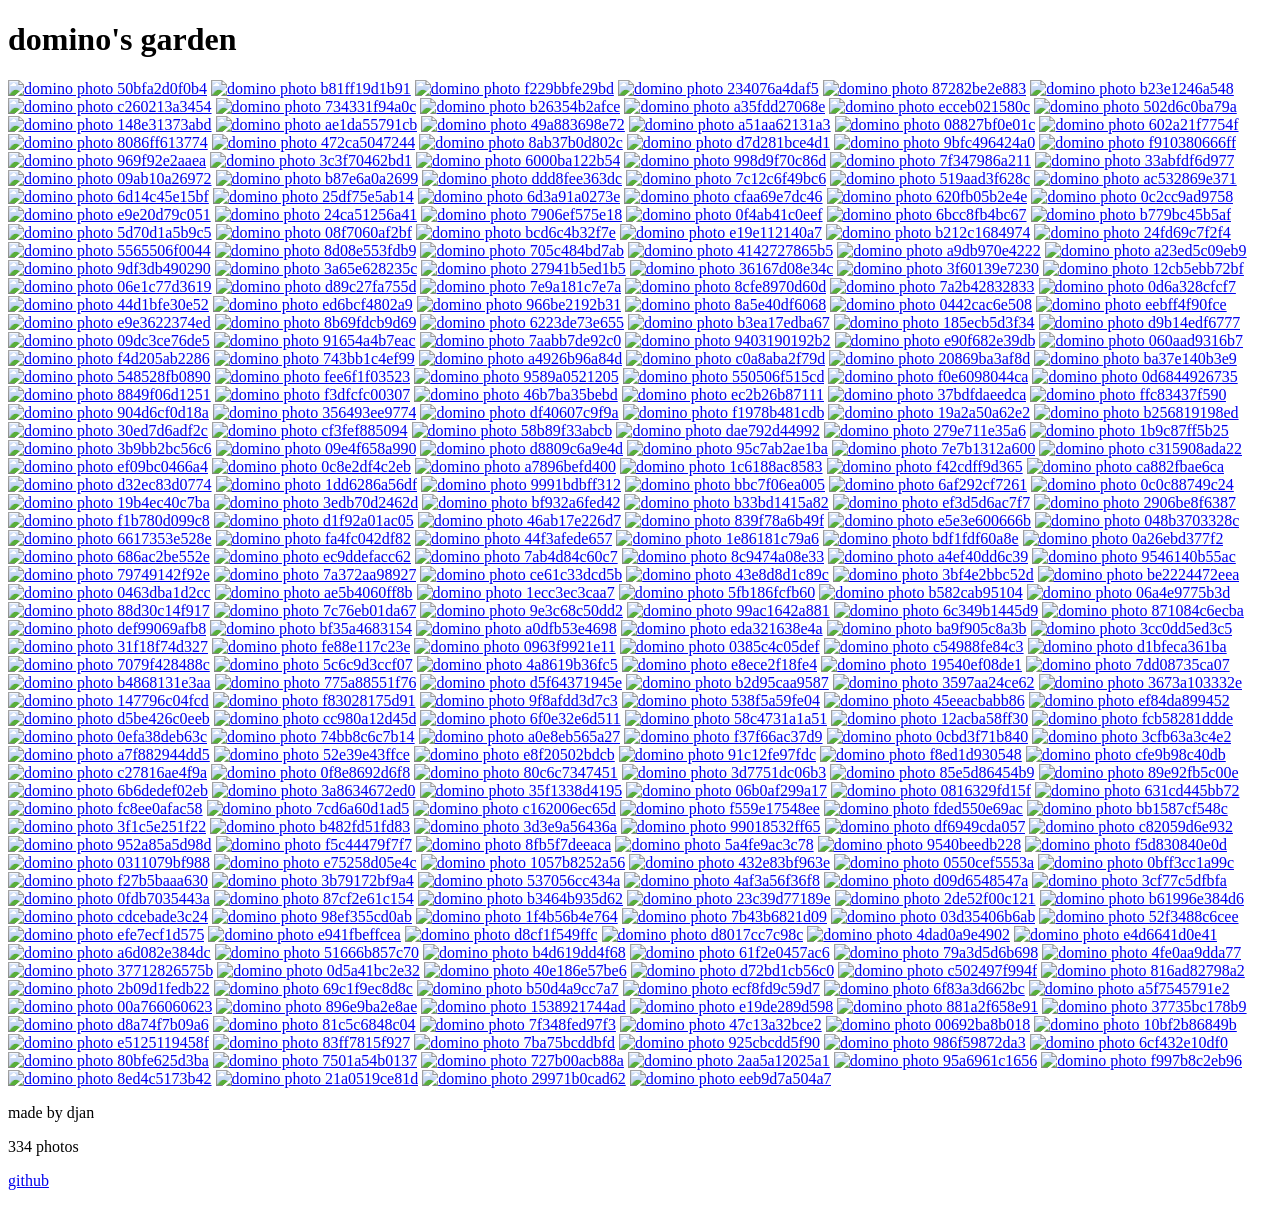
==== commit a555bc89: "another image" ====
--- a/public/index.html
+++ b/public/index.html
@@ -41,6 +41,7 @@
         class="grid grid-cols-2 gap-2 p-2 sm:grid-cols-3 md:grid-cols-5 lg:grid-cols-8 xl:grid-cols-10"
         aria-label="Photo gallery"
       >
+          <a href="https://assets.domino.garden/file/domino-garden-public/photos/full/50bfa2d0f0b4.webp" data-pswp-width="1200" data-pswp-height="1600" target="_blank" class="aspect-square overflow-hidden rounded-xl bg-neutral-100 shadow-md transition duration-200 hover:scale-[1.02] hover:shadow-lg focus:outline-none focus:ring-4 focus:ring-amber-300"> <img src="https://assets.domino.garden/file/domino-garden-public/photos/thumb/50bfa2d0f0b4.webp" alt="domino photo 50bfa2d0f0b4" class="h-full w-full object-cover" loading="lazy" decoding="async" /></a>
           <a href="https://assets.domino.garden/file/domino-garden-public/photos/full/b81ff19d1b91.webp" data-pswp-width="1600" data-pswp-height="1600" target="_blank" class="aspect-square overflow-hidden rounded-xl bg-neutral-100 shadow-md transition duration-200 hover:scale-[1.02] hover:shadow-lg focus:outline-none focus:ring-4 focus:ring-amber-300"> <img src="https://assets.domino.garden/file/domino-garden-public/photos/thumb/b81ff19d1b91.webp" alt="domino photo b81ff19d1b91" class="h-full w-full object-cover" loading="lazy" decoding="async" /></a>
           <a href="https://assets.domino.garden/file/domino-garden-public/photos/full/f229bbfe29bd.webp" data-pswp-width="1205" data-pswp-height="1600" target="_blank" class="aspect-square overflow-hidden rounded-xl bg-neutral-100 shadow-md transition duration-200 hover:scale-[1.02] hover:shadow-lg focus:outline-none focus:ring-4 focus:ring-amber-300"> <img src="https://assets.domino.garden/file/domino-garden-public/photos/thumb/f229bbfe29bd.webp" alt="domino photo f229bbfe29bd" class="h-full w-full object-cover" loading="lazy" decoding="async" /></a>
           <a href="https://assets.domino.garden/file/domino-garden-public/photos/full/234076a4daf5.webp" data-pswp-width="1205" data-pswp-height="1600" target="_blank" class="aspect-square overflow-hidden rounded-xl bg-neutral-100 shadow-md transition duration-200 hover:scale-[1.02] hover:shadow-lg focus:outline-none focus:ring-4 focus:ring-amber-300"> <img src="https://assets.domino.garden/file/domino-garden-public/photos/thumb/234076a4daf5.webp" alt="domino photo 234076a4daf5" class="h-full w-full object-cover" loading="lazy" decoding="async" /></a>
@@ -379,7 +380,7 @@
 
       <footer class="flex flex-row gap-4 px-4 py-8 text-left dark:text-white">
           <p class="text-sm tracking-tight">made by djan</p>
-          <p class="text-sm tracking-tight">333 photos</p>
+          <p class="text-sm tracking-tight">334 photos</p>
           <a href="https://github.com/djanatyn/domino.garden"><p class="text-sm tracking-tight text-blue-600 hover:underline">github</p></a>
       </footer>
     </main>
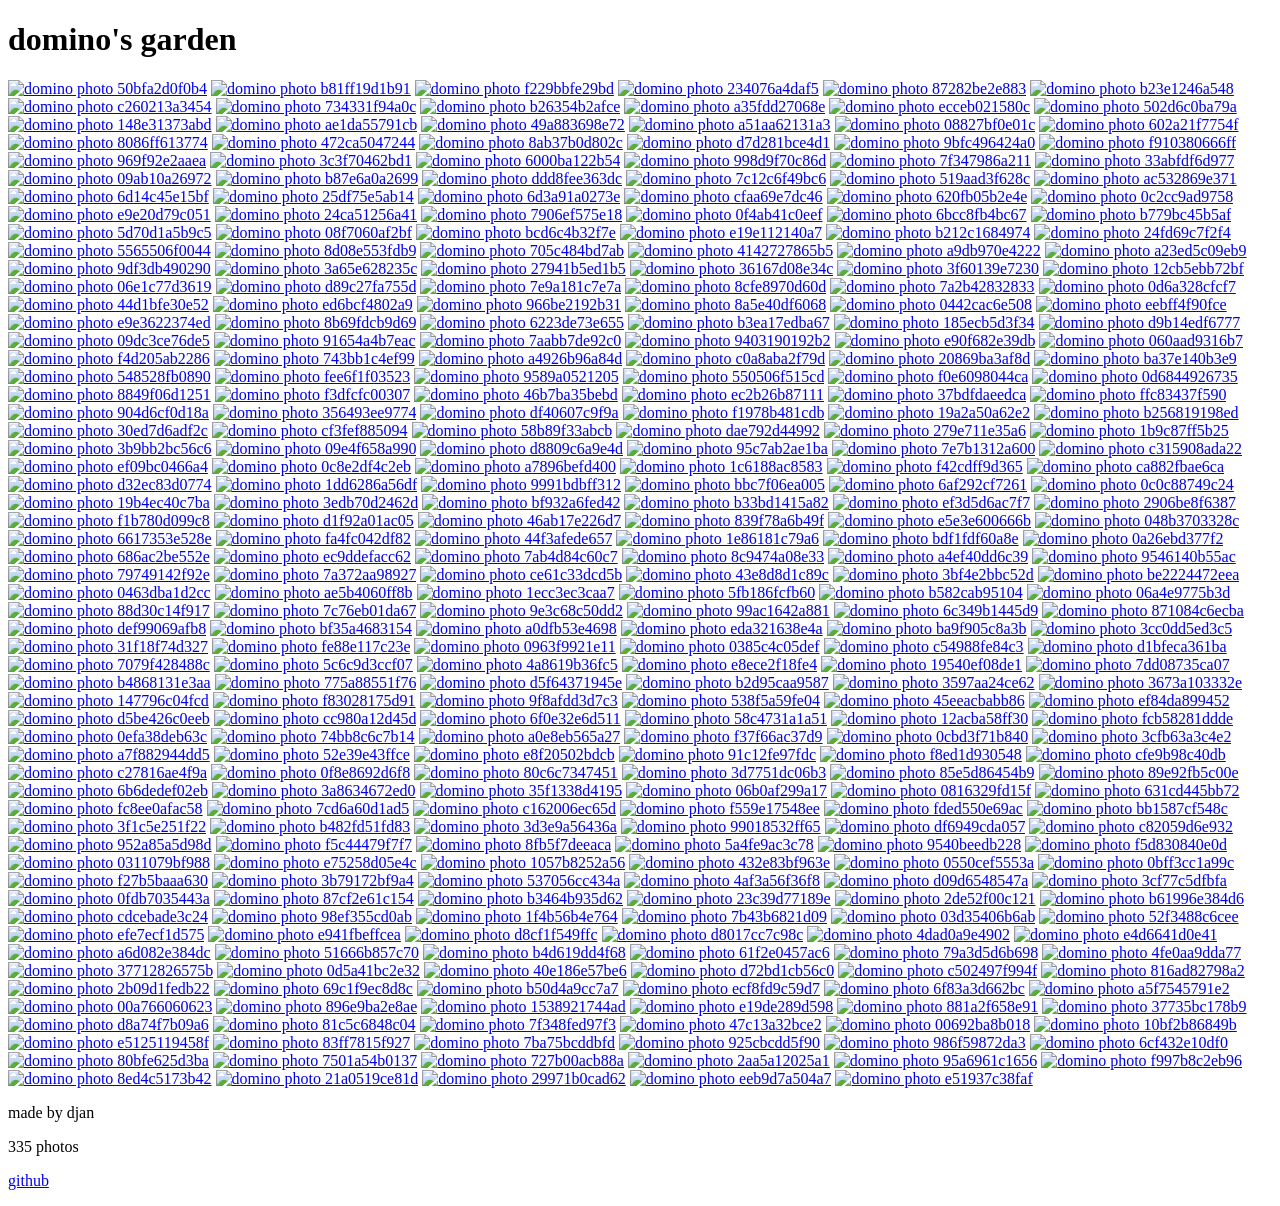
==== commit bd89774a: "use signoz for tracing" ====
--- a/public/index.html
+++ b/public/index.html
@@ -375,12 +375,13 @@
           <a href="https://assets.domino.garden/file/domino-garden-public/photos/full/21a0519ce81d.webp" data-pswp-width="1200" data-pswp-height="1600" target="_blank" class="aspect-square overflow-hidden rounded-xl bg-neutral-100 shadow-md transition duration-200 hover:scale-[1.02] hover:shadow-lg focus:outline-none focus:ring-4 focus:ring-amber-300"> <img src="https://assets.domino.garden/file/domino-garden-public/photos/thumb/21a0519ce81d.webp" alt="domino photo 21a0519ce81d" class="h-full w-full object-cover" loading="lazy" decoding="async" /></a>
           <a href="https://assets.domino.garden/file/domino-garden-public/photos/full/29971b0cad62.webp" data-pswp-width="1200" data-pswp-height="1600" target="_blank" class="aspect-square overflow-hidden rounded-xl bg-neutral-100 shadow-md transition duration-200 hover:scale-[1.02] hover:shadow-lg focus:outline-none focus:ring-4 focus:ring-amber-300"> <img src="https://assets.domino.garden/file/domino-garden-public/photos/thumb/29971b0cad62.webp" alt="domino photo 29971b0cad62" class="h-full w-full object-cover" loading="lazy" decoding="async" /></a>
           <a href="https://assets.domino.garden/file/domino-garden-public/photos/full/eeb9d7a504a7.webp" data-pswp-width="1200" data-pswp-height="1600" target="_blank" class="aspect-square overflow-hidden rounded-xl bg-neutral-100 shadow-md transition duration-200 hover:scale-[1.02] hover:shadow-lg focus:outline-none focus:ring-4 focus:ring-amber-300"> <img src="https://assets.domino.garden/file/domino-garden-public/photos/thumb/eeb9d7a504a7.webp" alt="domino photo eeb9d7a504a7" class="h-full w-full object-cover" loading="lazy" decoding="async" /></a>
+          <a href="https://assets.domino.garden/file/domino-garden-public/photos/full/e51937c38faf.webp" data-pswp-width="744" data-pswp-height="186" target="_blank" class="aspect-square overflow-hidden rounded-xl bg-neutral-100 shadow-md transition duration-200 hover:scale-[1.02] hover:shadow-lg focus:outline-none focus:ring-4 focus:ring-amber-300"> <img src="https://assets.domino.garden/file/domino-garden-public/photos/thumb/e51937c38faf.webp" alt="domino photo e51937c38faf" class="h-full w-full object-cover" loading="lazy" decoding="async" /></a>
           
       </section>
 
       <footer class="flex flex-row gap-4 px-4 py-8 text-left dark:text-white">
           <p class="text-sm tracking-tight">made by djan</p>
-          <p class="text-sm tracking-tight">334 photos</p>
+          <p class="text-sm tracking-tight">335 photos</p>
           <a href="https://github.com/djanatyn/domino.garden"><p class="text-sm tracking-tight text-blue-600 hover:underline">github</p></a>
       </footer>
     </main>
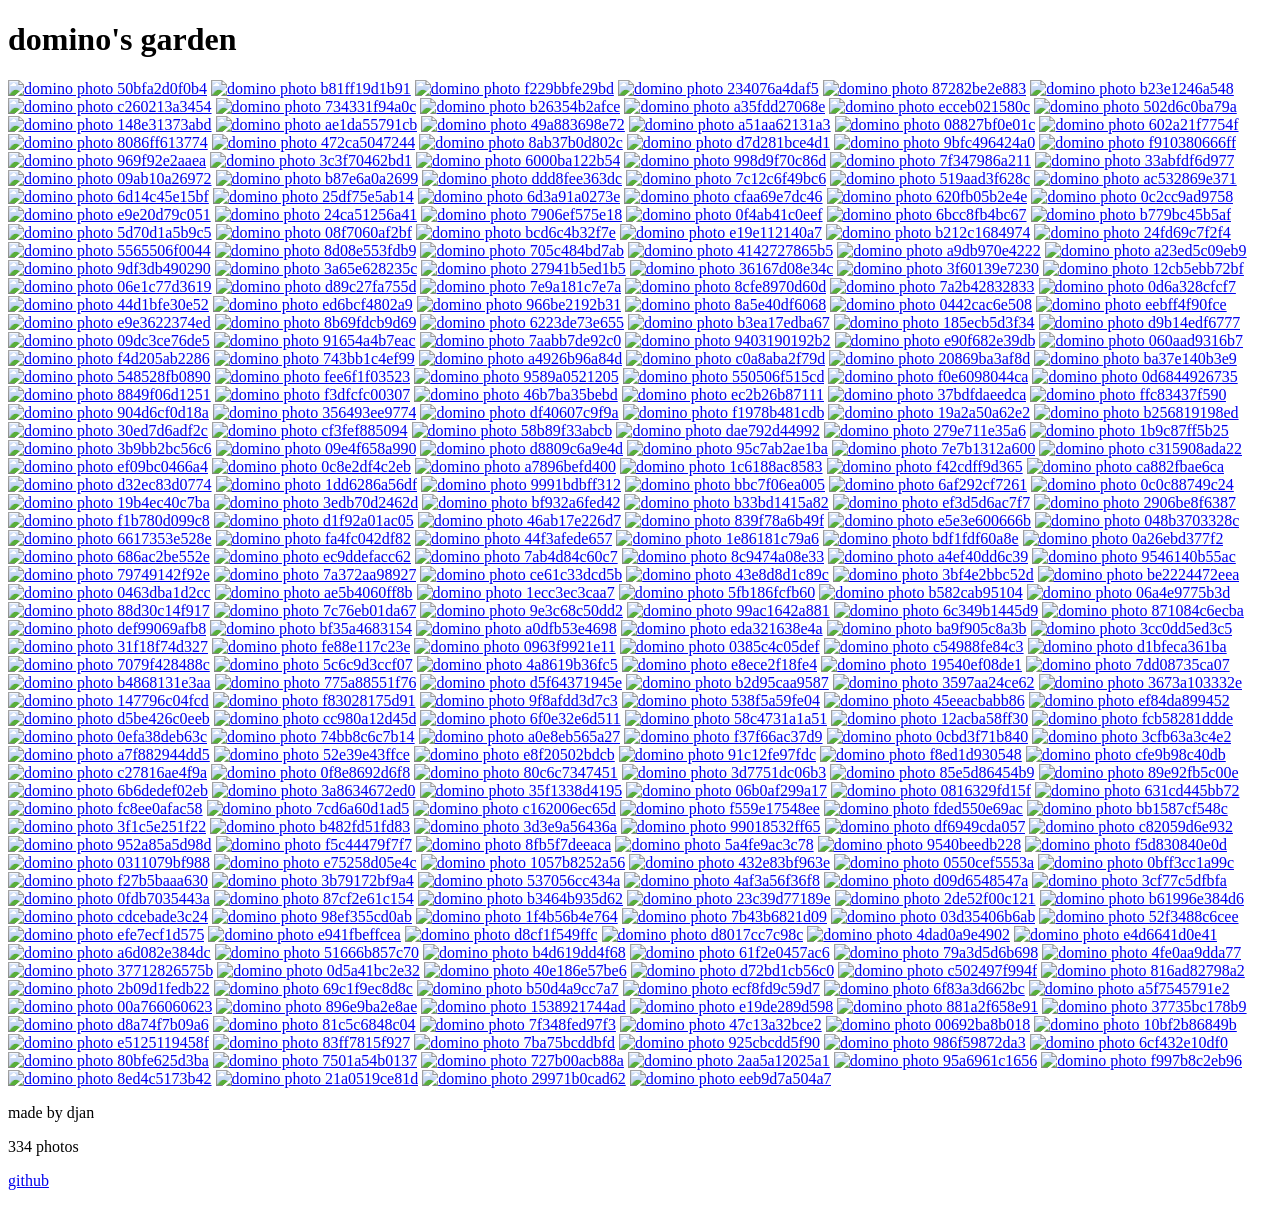
==== commit 20cc068f: "remove stray photo" ====
--- a/public/index.html
+++ b/public/index.html
@@ -375,13 +375,12 @@
           <a href="https://assets.domino.garden/file/domino-garden-public/photos/full/21a0519ce81d.webp" data-pswp-width="1200" data-pswp-height="1600" target="_blank" class="aspect-square overflow-hidden rounded-xl bg-neutral-100 shadow-md transition duration-200 hover:scale-[1.02] hover:shadow-lg focus:outline-none focus:ring-4 focus:ring-amber-300"> <img src="https://assets.domino.garden/file/domino-garden-public/photos/thumb/21a0519ce81d.webp" alt="domino photo 21a0519ce81d" class="h-full w-full object-cover" loading="lazy" decoding="async" /></a>
           <a href="https://assets.domino.garden/file/domino-garden-public/photos/full/29971b0cad62.webp" data-pswp-width="1200" data-pswp-height="1600" target="_blank" class="aspect-square overflow-hidden rounded-xl bg-neutral-100 shadow-md transition duration-200 hover:scale-[1.02] hover:shadow-lg focus:outline-none focus:ring-4 focus:ring-amber-300"> <img src="https://assets.domino.garden/file/domino-garden-public/photos/thumb/29971b0cad62.webp" alt="domino photo 29971b0cad62" class="h-full w-full object-cover" loading="lazy" decoding="async" /></a>
           <a href="https://assets.domino.garden/file/domino-garden-public/photos/full/eeb9d7a504a7.webp" data-pswp-width="1200" data-pswp-height="1600" target="_blank" class="aspect-square overflow-hidden rounded-xl bg-neutral-100 shadow-md transition duration-200 hover:scale-[1.02] hover:shadow-lg focus:outline-none focus:ring-4 focus:ring-amber-300"> <img src="https://assets.domino.garden/file/domino-garden-public/photos/thumb/eeb9d7a504a7.webp" alt="domino photo eeb9d7a504a7" class="h-full w-full object-cover" loading="lazy" decoding="async" /></a>
-          <a href="https://assets.domino.garden/file/domino-garden-public/photos/full/e51937c38faf.webp" data-pswp-width="744" data-pswp-height="186" target="_blank" class="aspect-square overflow-hidden rounded-xl bg-neutral-100 shadow-md transition duration-200 hover:scale-[1.02] hover:shadow-lg focus:outline-none focus:ring-4 focus:ring-amber-300"> <img src="https://assets.domino.garden/file/domino-garden-public/photos/thumb/e51937c38faf.webp" alt="domino photo e51937c38faf" class="h-full w-full object-cover" loading="lazy" decoding="async" /></a>
           
       </section>
 
       <footer class="flex flex-row gap-4 px-4 py-8 text-left dark:text-white">
           <p class="text-sm tracking-tight">made by djan</p>
-          <p class="text-sm tracking-tight">335 photos</p>
+          <p class="text-sm tracking-tight">334 photos</p>
           <a href="https://github.com/djanatyn/domino.garden"><p class="text-sm tracking-tight text-blue-600 hover:underline">github</p></a>
       </footer>
     </main>
